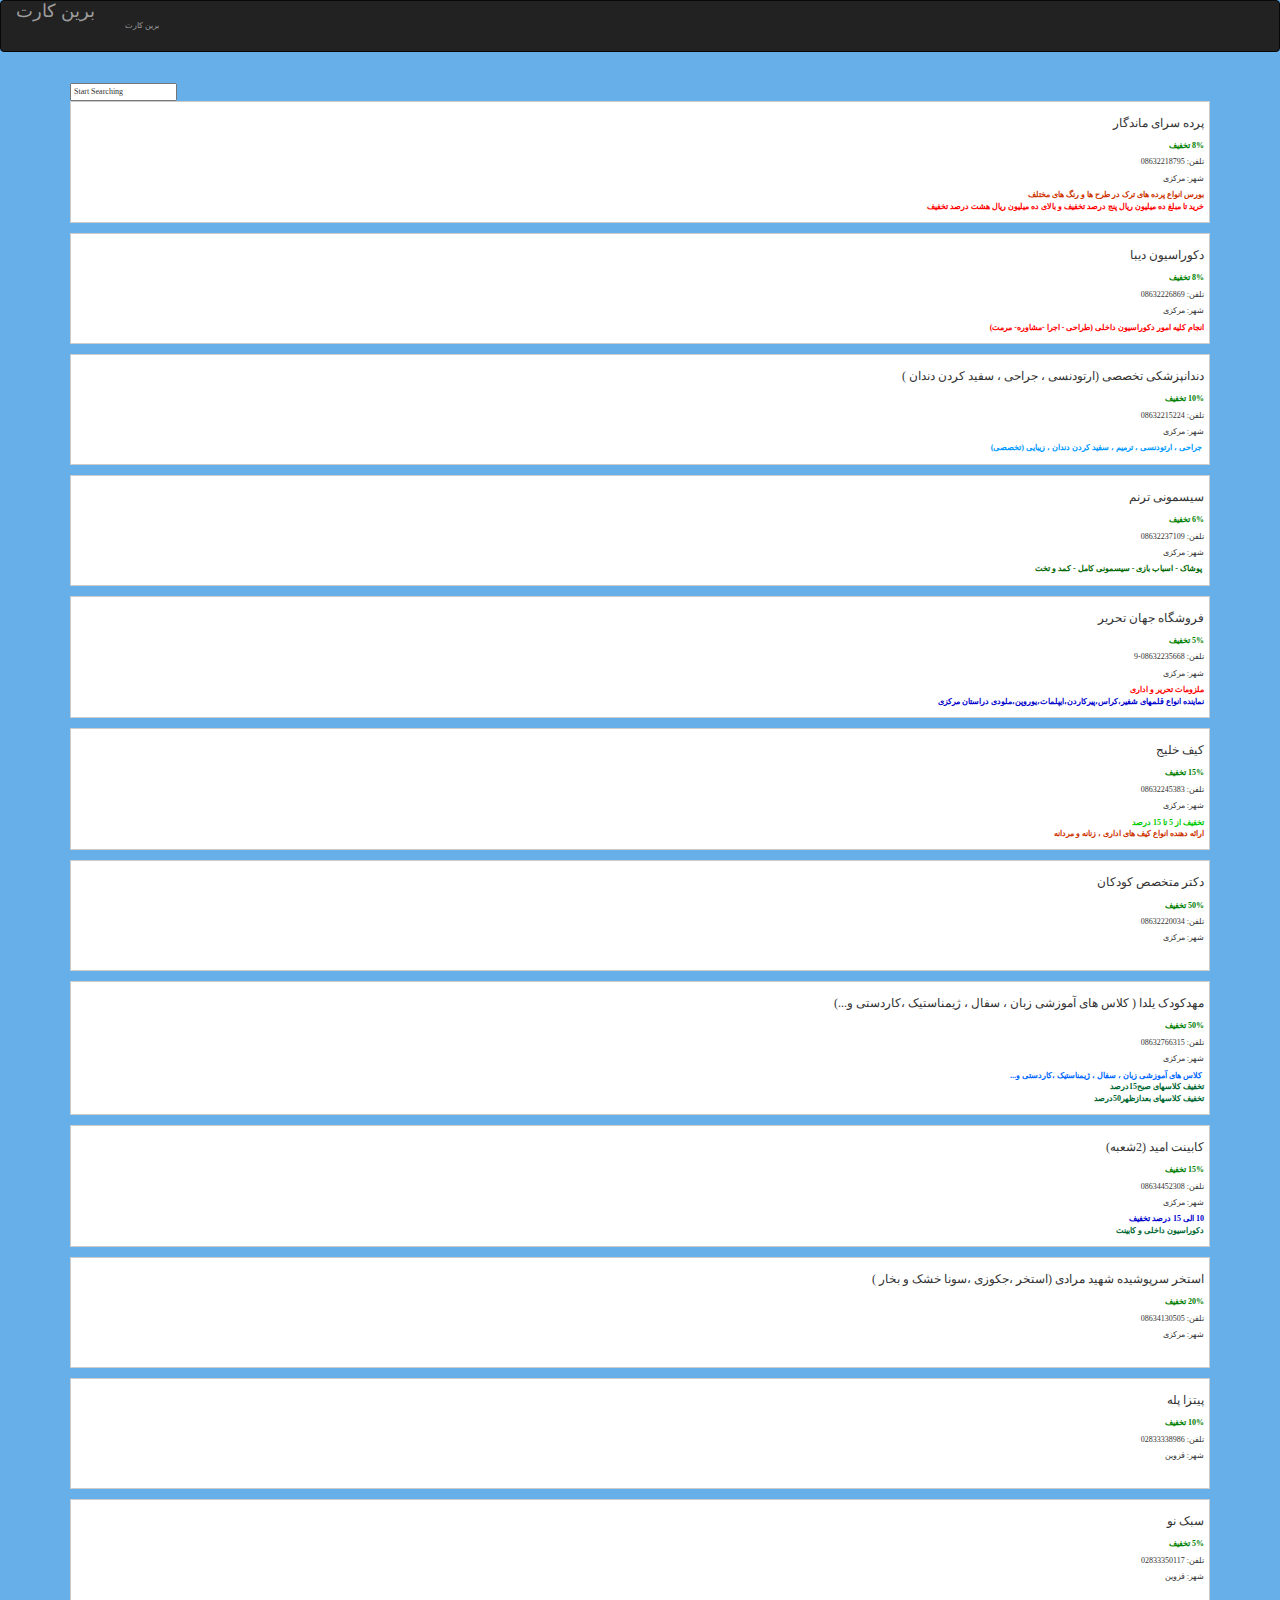
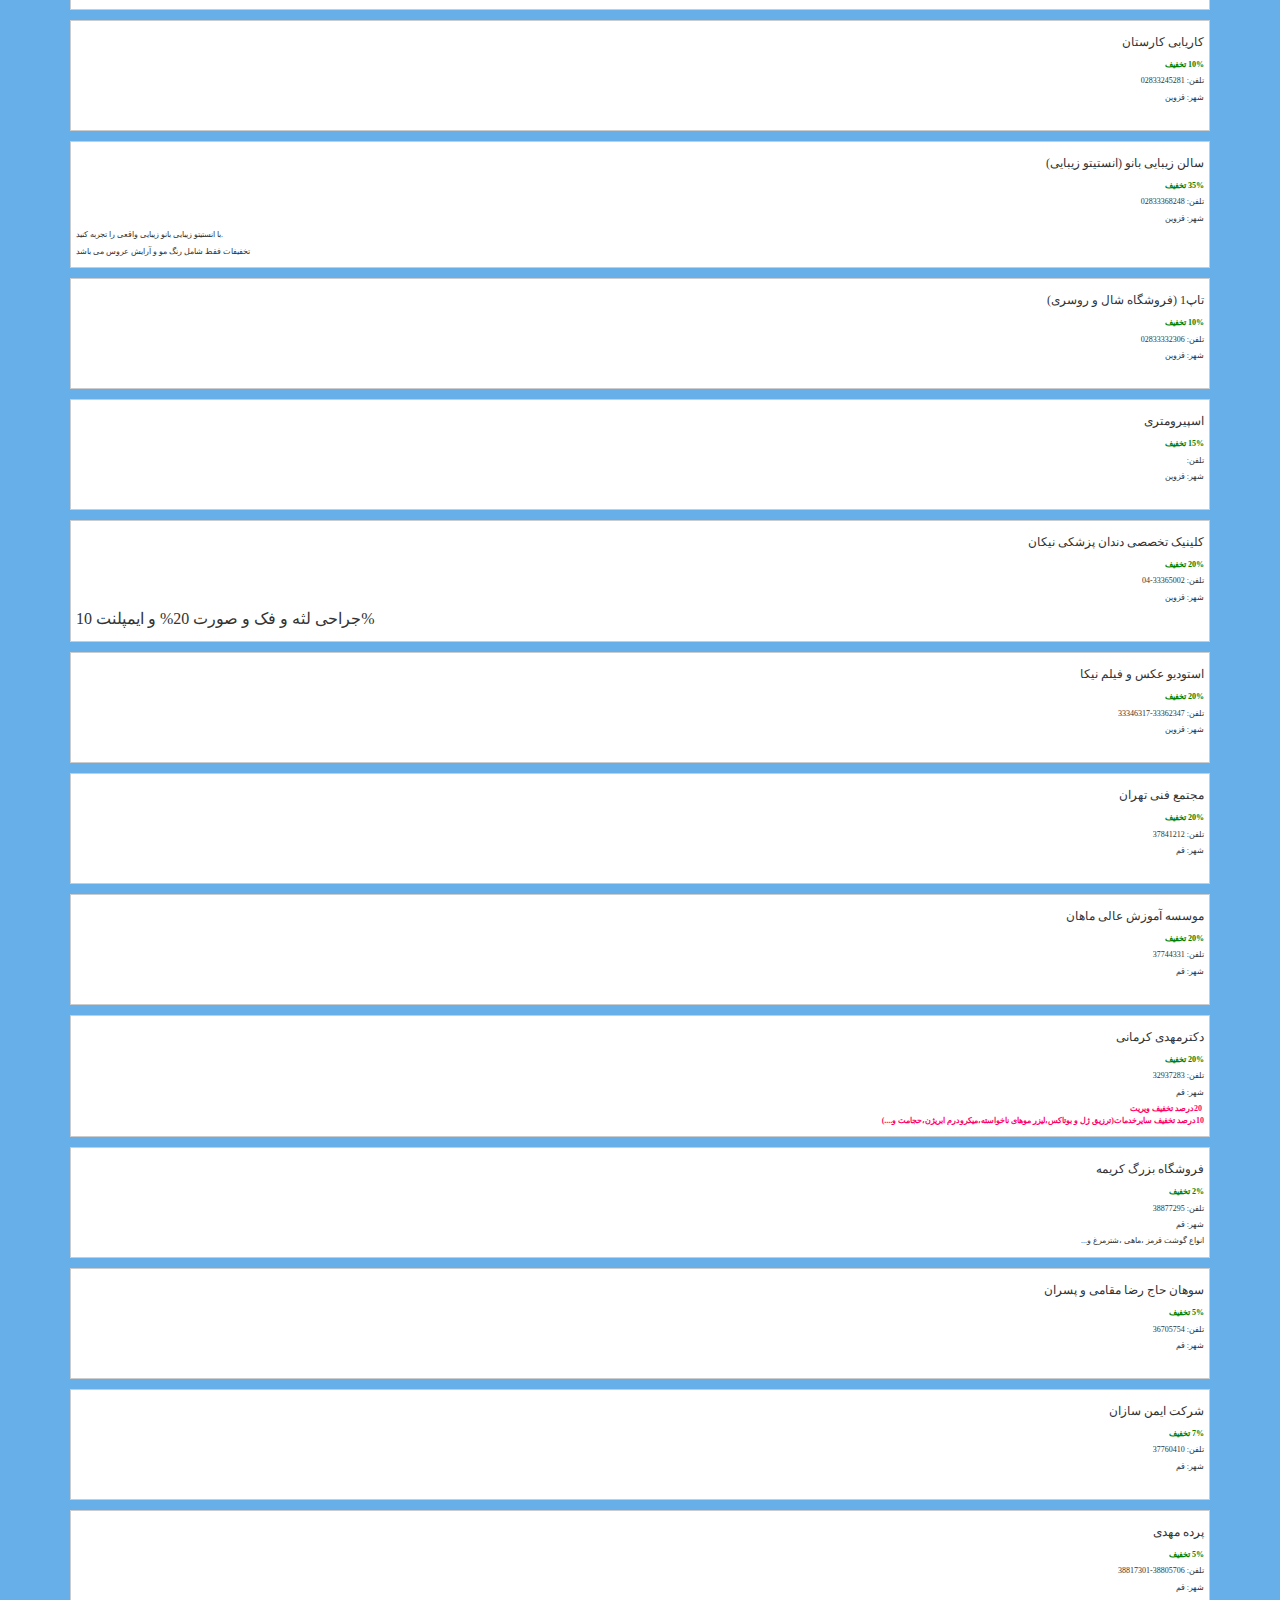
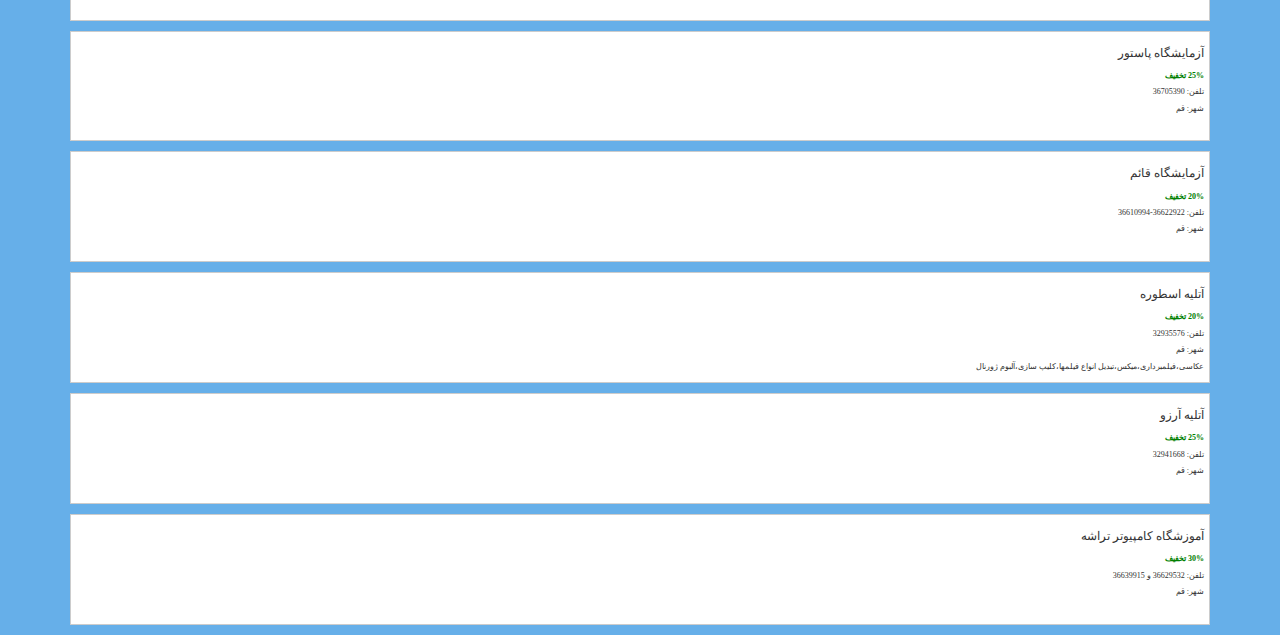
==== www/index.html @ 46384695 "start" ====
<!DOCTYPE html>
<!--
    Licensed to the Apache Software Foundation (ASF) under one
    or more contributor license agreements.  See the NOTICE file
    distributed with this work for additional information
    regarding copyright ownership.  The ASF licenses this file
    to you under the Apache License, Version 2.0 (the
    "License"); you may not use this file except in compliance
    with the License.  You may obtain a copy of the License at

    http://www.apache.org/licenses/LICENSE-2.0

    Unless required by applicable law or agreed to in writing,
    software distributed under the License is distributed on an
    "AS IS" BASIS, WITHOUT WARRANTIES OR CONDITIONS OF ANY
     KIND, either express or implied.  See the License for the
    specific language governing permissions and limitations
    under the License.
-->
<html>
    <head>
        <meta charset="utf-8" />
        <meta name="format-detection" content="telephone=no" />
        <meta name="msapplication-tap-highlight" content="no" />
        <!-- WARNING: for iOS 7, remove the width=device-width and height=device-height attributes. See https://issues.apache.org/jira/browse/CB-4323 -->
        <meta name="viewport" content="user-scalable=no, initial-scale=1, maximum-scale=1, minimum-scale=1, width=device-width, height=device-height, target-densitydpi=device-dpi" />
        
        <link rel="stylesheet" type="text/css" href="css/custom.css" />
        <link rel="stylesheet" type="text/css" href="css/bootstrap.min.css" />
        <title>برین کارت</title>
        
    </head>
    <body>
        <nav class="navbar navbar-inverse" dir="rtl">
          <div class="container-fluid">
            <!-- Brand and toggle get grouped for better mobile display -->
            <div class="navbar-header text-center">
              <button type="button" class="navbar-toggle collapsed" data-toggle="collapse" data-target="#bs-example-navbar-collapse-1">
                <span class="sr-only">Toggle navigation</span>
                <span class="icon-bar"></span>
                <span class="icon-bar"></span>
                <span class="icon-bar"></span>
              </button>
              <a class="navbar-brand text-center" href="#">برین کارت</a>
            </div>
        
            <!-- Collect the nav links, forms, and other content for toggling -->
            <div class="collapse navbar-collapse" id="bs-example-navbar-collapse-1">
              <ul class="nav navbar-nav">
                <li><a>برین کارت</a></li>
              </ul>
            </div><!-- /.navbar-collapse -->
          </div><!-- /.container-fluid -->
        </nav>
        <section>
        	<div class="container">
            	
                <br>
                	
                    	
                    
					<!--<select>
                    	<option>1</option>
                        <option>2</option>
                        <option>3</option>
                    	<option id="input"  value="qom" onClick="this.value = '';">قم</option>
                    </select>-->
                    
                    
                    

				    <input type="text" id="input" onfocus="this.value = '';" value="Start Searching"/>
                    <div class="content" data-label="مرکزی">
                            <h6 dir="rtl">پرده سرای ماندگار </h6>
                            <p dir="rtl" style="color:green; font-weight:bold">8% تخفیف</p>
                            <p dir="rtl">تلفن: 08632218795</p>
                            <p dir="rtl">شهر: مرکزی</p>
                            <p dir="rtl" class="text-justify"><strong><span style="color:#cc3300">بورس انواع پرده های ترک در طرح ها و رنگ های مختلف</span></strong><br><span style="color:#ff0000"><strong>خرید تا مبلغ ده میلیون ریال پنج درصد تخفیف و بالای ده میلیون ریال هشت درصد تخفیف</strong><br></span>  </p>
                    </div>
                
                    <div class="content" data-label="مرکزی">
                            <h6 dir="rtl">دکوراسیون دیبا </h6>
                            <p dir="rtl" style="color:green; font-weight:bold">8% تخفیف</p>
                            <p dir="rtl">تلفن: 08632226869</p>
                            <p dir="rtl">شهر: مرکزی</p>
                            <p dir="rtl" class="text-justify"><strong><span style="color:#ff0000">انجام کلیه امور دکوراسیون داخلی (طراحی - اجرا -مشاوره- مرمت)  </span></strong>  </p>
                    </div>
                
                    <div class="content" data-label="مرکزی">
                            <h6 dir="rtl">دندانپزشکی تخصصی (ارتودنسی ، جراحی ، سفید کردن دندان ) </h6>
                            <p dir="rtl" style="color:green; font-weight:bold">10% تخفیف</p>
                            <p dir="rtl">تلفن: 08632215224</p>
                            <p dir="rtl">شهر: مرکزی</p>
                            <p dir="rtl" class="text-justify"><strong><span style="color:#0099ff">&nbsp;جراحی ، ارتودنسی ، ترمیم ، سفید کردن دندان ، زیبایی (تخصصی)<br></span></strong>  </p>
                    </div>
                
                    <div class="content" data-label="مرکزی">
                            <h6 dir="rtl">سیسمونی ترنم  </h6>
                            <p dir="rtl" style="color:green; font-weight:bold">6% تخفیف</p>
                            <p dir="rtl">تلفن: 08632237109</p>
                            <p dir="rtl">شهر: مرکزی</p>
                            <p dir="rtl" class="text-justify"><strong><span style="color:#006600">&nbsp;پوشاک - اسباب بازی - سیسمونی کامل - کمد و تخت</span></strong>  </p>
                    </div>
                
                    <div class="content" data-label="مرکزی">
                            <h6 dir="rtl">فروشگاه جهان تحریر </h6>
                            <p dir="rtl" style="color:green; font-weight:bold">5% تخفیف</p>
                            <p dir="rtl">تلفن: 08632235668-9</p>
                            <p dir="rtl">شهر: مرکزی</p>
                            <p dir="rtl" class="text-justify"><strong><span style="color:#ff0000">ملزومات تحریر و اداری<br><span style="color:#0000cc">نماینده انواع قلمهای شفیر،کراس،پیرکاردن،ایپلمات،یوروپن،ملودی دراستان مرکزی<br></span>         </span></strong>  </p>
                    </div>
                
                    <div class="content" data-label="مرکزی">
                            <h6 dir="rtl">کیف خلیج </h6>
                            <p dir="rtl" style="color:green; font-weight:bold">15% تخفیف</p>
                            <p dir="rtl">تلفن: 08632245383</p>
                            <p dir="rtl">شهر: مرکزی</p>
                            <p dir="rtl" class="text-justify"><strong style="color:#00cc00">تخفیف از 5 تا 15 درصد</strong><br><strong><span style="color:#cc3300">ارائه دهنده انواع کیف های اداری ، زنانه و مردانه<br></span></strong>  </p>
                    </div>
                
                    <div class="content" data-label="مرکزی">
                            <h6 dir="rtl">دکتر متخصص کودکان </h6>
                            <p dir="rtl" style="color:green; font-weight:bold">50% تخفیف</p>
                            <p dir="rtl">تلفن: 08632220034</p>
                            <p dir="rtl">شهر: مرکزی</p>
                            <p dir="rtl" class="text-justify">&nbsp;</p>
                    </div>
                
                    <div class="content" data-label="مرکزی">
                            <h6 dir="rtl">مهدکودک یلدا ( کلاس های آموزشی زبان ، سفال ، ژیمناستیک ،کاردستی و...) </h6>
                            <p dir="rtl" style="color:green; font-weight:bold">50% تخفیف</p>
                            <p dir="rtl">تلفن: 08632766315</p>
                            <p dir="rtl">شهر: مرکزی</p>
                            <p dir="rtl" class="text-justify"><strong><span style="color:#0066ff">&nbsp;کلاس های آموزشی زبان ، سفال ، ژیمناستیک ،کاردستی و...<br></span><span style="color:#0066ff"><span style="color:#006633">تخفیف کلاسهای صبح15درصد<br></span>     <span style="color:#006633">تخفیف کلاسهای بعدازظهر50درصد<br></span></span><span style="color:#0066ff">      </span></strong>  </p>
                    </div>
                
                    <div class="content" data-label="مرکزی">
                            <h6 dir="rtl">کابینت امید (2شعبه) </h6>
                            <p dir="rtl" style="color:green; font-weight:bold">15% تخفیف</p>
                            <p dir="rtl">تلفن: 08634452308</p>
                            <p dir="rtl">شهر: مرکزی</p>
                            <p dir="rtl" class="text-justify"><strong style="color:#0000cc"> 10 الی 15 درصد تخفیف </strong><br><strong style="color:#006633">دکوراسیون داخلی و کابینت  </strong>  </p>
                    </div>
                
                    <div class="content" data-label="مرکزی">
                            <h6 dir="rtl">استخر سرپوشیده شهید مرادی (استخر ،جکوزی ،سونا خشک و بخار ) </h6>
                            <p dir="rtl" style="color:green; font-weight:bold">20% تخفیف</p>
                            <p dir="rtl">تلفن: 08634130505</p>
                            <p dir="rtl">شهر: مرکزی</p>
                            <p dir="rtl" class="text-justify">&nbsp;</p>
                    </div>
                
                    <div class="content" data-label="قزوین">
                            <h6 dir="rtl">پیتزا پله </h6>
                            <p dir="rtl" style="color:green; font-weight:bold">10% تخفیف</p>
                            <p dir="rtl">تلفن: 02833338986</p>
                            <p dir="rtl">شهر: قزوین</p>
                            <p dir="rtl" class="text-justify">&nbsp;</p>
                    </div>
                
                    <div class="content" data-label="قزوین">
                            <h6 dir="rtl">سبک نو </h6>
                            <p dir="rtl" style="color:green; font-weight:bold">5% تخفیف</p>
                            <p dir="rtl">تلفن: 02833350117</p>
                            <p dir="rtl">شهر: قزوین</p>
                            <p dir="rtl" class="text-justify"><p><br></p>  </p>
                    </div>
                
                    <div class="content" data-label="قزوین">
                            <h6 dir="rtl">کاریابی کارستان </h6>
                            <p dir="rtl" style="color:green; font-weight:bold">10% تخفیف</p>
                            <p dir="rtl">تلفن: 02833245281</p>
                            <p dir="rtl">شهر: قزوین</p>
                            <p dir="rtl" class="text-justify">&nbsp;</p>
                    </div>
                
                    <div class="content" data-label="قزوین">
                            <h6 dir="rtl">سالن زیبایی بانو (انستیتو زیبایی) </h6>
                            <p dir="rtl" style="color:green; font-weight:bold">35% تخفیف</p>
                            <p dir="rtl">تلفن: 02833368248</p>
                            <p dir="rtl">شهر: قزوین</p>
                            <p dir="rtl" class="text-justify"><p>با انستیتو زیبایی بانو زیبایی واقعی را تجربه کنید.</p><p>تخفیفات فقط شامل رنگ مو و آرایش عروس می باشد&nbsp;</p>  </p>
                    </div>
                
                    <div class="content" data-label="قزوین">
                            <h6 dir="rtl">تاپ1 (فروشگاه شال و روسری) </h6>
                            <p dir="rtl" style="color:green; font-weight:bold">10% تخفیف</p>
                            <p dir="rtl">تلفن: 02833332306</p>
                            <p dir="rtl">شهر: قزوین</p>
                            <p dir="rtl" class="text-justify">&nbsp;</p>
                    </div>
                
                    <div class="content" data-label="قزوین">
                            <h6 dir="rtl">اسپیرومتری </h6>
                            <p dir="rtl" style="color:green; font-weight:bold">15% تخفیف</p>
                            <p dir="rtl">تلفن: </p>
                            <p dir="rtl">شهر: قزوین</p>
                            <p dir="rtl" class="text-justify"><p><br></p>  </p>
                    </div>
                
                    <div class="content" data-label="قزوین">
                            <h6 dir="rtl">کلینیک تخصصی دندان پزشکی نیکان </h6>
                            <p dir="rtl" style="color:green; font-weight:bold">20% تخفیف</p>
                            <p dir="rtl">تلفن: 33365002-04</p>
                            <p dir="rtl">شهر: قزوین</p>
                            <p dir="rtl" class="text-justify"><p><span style="font-family:times new roman,serif;font-size:medium">جراحی لثه و فک و صورت 20% و ایمپلنت 10%</span></p>  </p>
                    </div>
                
                    <div class="content" data-label="قزوین">
                            <h6 dir="rtl">استودیو عکس و فیلم نیکا </h6>
                            <p dir="rtl" style="color:green; font-weight:bold">20% تخفیف</p>
                            <p dir="rtl">تلفن: 33362347-33346317</p>
                            <p dir="rtl">شهر: قزوین</p>
                            <p dir="rtl" class="text-justify">&nbsp;</p>
                    </div>
                
                    <div class="content" data-label="قم">
                            <h6 dir="rtl">مجتمع فنی تهران  </h6>
                            <p dir="rtl" style="color:green; font-weight:bold">20% تخفیف</p>
                            <p dir="rtl">تلفن: 37841212</p>
                            <p dir="rtl">شهر: قم</p>
                            <p dir="rtl" class="text-justify">&nbsp;</p>
                    </div>
                
                    <div class="content" data-label="قم">
                            <h6 dir="rtl">موسسه آموزش عالی ماهان  </h6>
                            <p dir="rtl" style="color:green; font-weight:bold">20% تخفیف</p>
                            <p dir="rtl">تلفن: 37744331</p>
                            <p dir="rtl">شهر: قم</p>
                            <p dir="rtl" class="text-justify">&nbsp;</p>
                    </div>
                
                    <div class="content" data-label="قم">
                            <h6 dir="rtl">دکترمهدی کرمانی </h6>
                            <p dir="rtl" style="color:green; font-weight:bold">20% تخفیف</p>
                            <p dir="rtl">تلفن: 32937283</p>
                            <p dir="rtl">شهر: قم</p>
                            <p dir="rtl" class="text-justify"><strong style="color:#ff0066">&nbsp;20درصد تخفیف ویریت<br>10درصد تخفیف سایرخدمات(ترزیق ژل و بوتاکس،لیزر موهای ناخواسته،میکرودرم ابریژن،حجامت و....)</strong>  </p>
                    </div>
                
                    <div class="content" data-label="قم">
                            <h6 dir="rtl">فروشگاه بزرگ کریمه  </h6>
                            <p dir="rtl" style="color:green; font-weight:bold">2% تخفیف</p>
                            <p dir="rtl">تلفن: 38877295</p>
                            <p dir="rtl">شهر: قم</p>
                            <p dir="rtl" class="text-justify">انواع گوشت قرمز ،ماهی ،شترمرغ و...  </p>
                    </div>
                
                    <div class="content" data-label="قم">
                            <h6 dir="rtl">سوهان حاج رضا مقامی و پسران </h6>
                            <p dir="rtl" style="color:green; font-weight:bold">5% تخفیف</p>
                            <p dir="rtl">تلفن: 36705754</p>
                            <p dir="rtl">شهر: قم</p>
                            <p dir="rtl" class="text-justify">&nbsp;</p>
                    </div>
                
                    <div class="content" data-label="قم">
                            <h6 dir="rtl">شرکت ایمن سازان  </h6>
                            <p dir="rtl" style="color:green; font-weight:bold">7% تخفیف</p>
                            <p dir="rtl">تلفن: 37760410</p>
                            <p dir="rtl">شهر: قم</p>
                            <p dir="rtl" class="text-justify">&nbsp;</p>
                    </div>
                
                    <div class="content" data-label="قم">
                            <h6 dir="rtl">پرده مهدی  </h6>
                            <p dir="rtl" style="color:green; font-weight:bold">5% تخفیف</p>
                            <p dir="rtl">تلفن: 38805706-38817301</p>
                            <p dir="rtl">شهر: قم</p>
                            <p dir="rtl" class="text-justify">&nbsp;</p>
                    </div>
                
                    <div class="content" data-label="قم">
                            <h6 dir="rtl">آزمایشگاه پاستور </h6>
                            <p dir="rtl" style="color:green; font-weight:bold">25% تخفیف</p>
                            <p dir="rtl">تلفن: 36705390</p>
                            <p dir="rtl">شهر: قم</p>
                            <p dir="rtl" class="text-justify">&nbsp;</p>
                    </div>
                
                    <div class="content" data-label="قم">
                            <h6 dir="rtl">آزمایشگاه قائم </h6>
                            <p dir="rtl" style="color:green; font-weight:bold">20% تخفیف</p>
                            <p dir="rtl">تلفن: 36622922-36610994</p>
                            <p dir="rtl">شهر: قم</p>
                            <p dir="rtl" class="text-justify">&nbsp;</p>
                    </div>
                
                    <div class="content" data-label="قم">
                            <h6 dir="rtl">آتلیه  اسطوره </h6>
                            <p dir="rtl" style="color:green; font-weight:bold">20% تخفیف</p>
                            <p dir="rtl">تلفن: 32935576</p>
                            <p dir="rtl">شهر: قم</p>
                            <p dir="rtl" class="text-justify">عکاسی،فیلمبرداری،میکس،تبدیل انواع فیلمها،کلیپ سازی،آلبوم ژورنال  </p>
                    </div>
                
                    <div class="content" data-label="قم">
                            <h6 dir="rtl">آتلیه آرزو </h6>
                            <p dir="rtl" style="color:green; font-weight:bold">25% تخفیف</p>
                            <p dir="rtl">تلفن: 32941668</p>
                            <p dir="rtl">شهر: قم</p>
                            <p dir="rtl" class="text-justify">&nbsp;</p>
                    </div>
                
                    <div class="content" data-label="قم">
                            <h6 dir="rtl">آموزشگاه کامپیوتر تراشه  </h6>
                            <p dir="rtl" style="color:green; font-weight:bold">30% تخفیف</p>
                            <p dir="rtl">تلفن: 36629532 و 36639915</p>
                            <p dir="rtl">شهر: قم</p>
                            <p dir="rtl" class="text-justify">&nbsp;</p>
                    </div>
			
			
       
            </div>
        </section>
        <script type="text/javascript" src="cordova.js"></script>
        <script type="text/javascript" src="js/jquery.js"></script>
        <script type="text/javascript" src="js/bootstrap.min.js"></script>
		<script type="text/javascript">
			$.noConflict();
			jQuery(document).ready(function($) {
				$('#input').on( "keyup", function() {
					// get the value from text field
					var input = $(this).val();
					// check wheather the matching element exists
						// by default every list element will be shown
						$(".content").show();
						// Non related element will be hidden after input
						$(".content").not("[data-label*="+ input +"]").hide();
					
					// For Search Variable, total number of lists and number of matched elements
					var total = $(".content").length;
					var matched = $(".content[data-label*="+ input +"]").length;
					if(input.length > 0){
						$('.input').show();
						$('.input').html('Searched for "' + input + '" (' + matched + ' Matched out of ' + total + ' )');
					} else {
						$('.input').hide();}
				});
			});
		</script>
        
        
    </body>
</html>
---- www/css/custom.css ----
body{
	background-color:#66afe9 !important;
	font-family:tahoma !important;
	font-size:8px !important;
	}
p{
	margin-bottom:5px !important;
	}
.navbar-brand{
	float:none !important;
	}
.content{
    padding: 5px;
    margin-bottom: 10px;
    border: solid 1px #ccc;
    -webkit-transition: all .5s;
    -moz-transition: all .5s;
    -ms-transition: all .5s;
    -o-transition: all .5s;
    transition: all .5s;
	background-color:#FFF;
	overflow:auto;
}
.content img{
	
	margin-top:5px;
	}
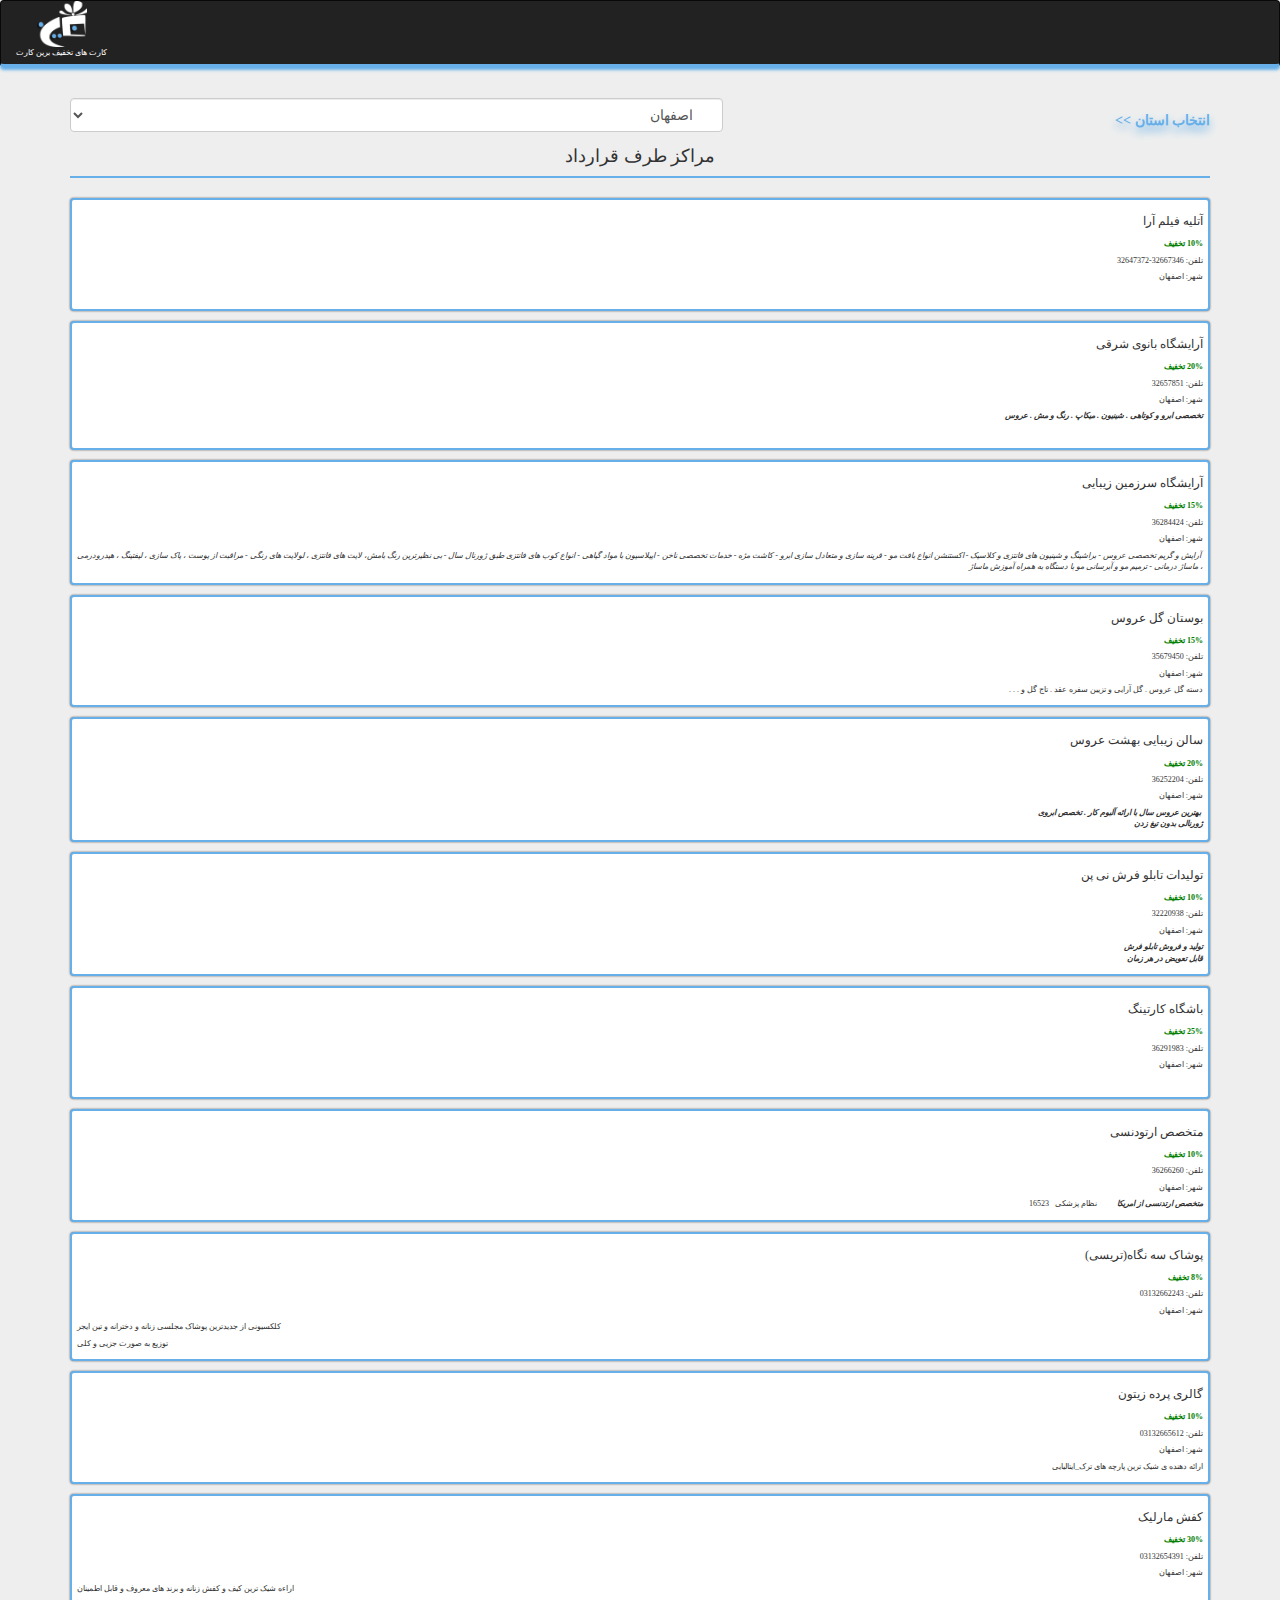
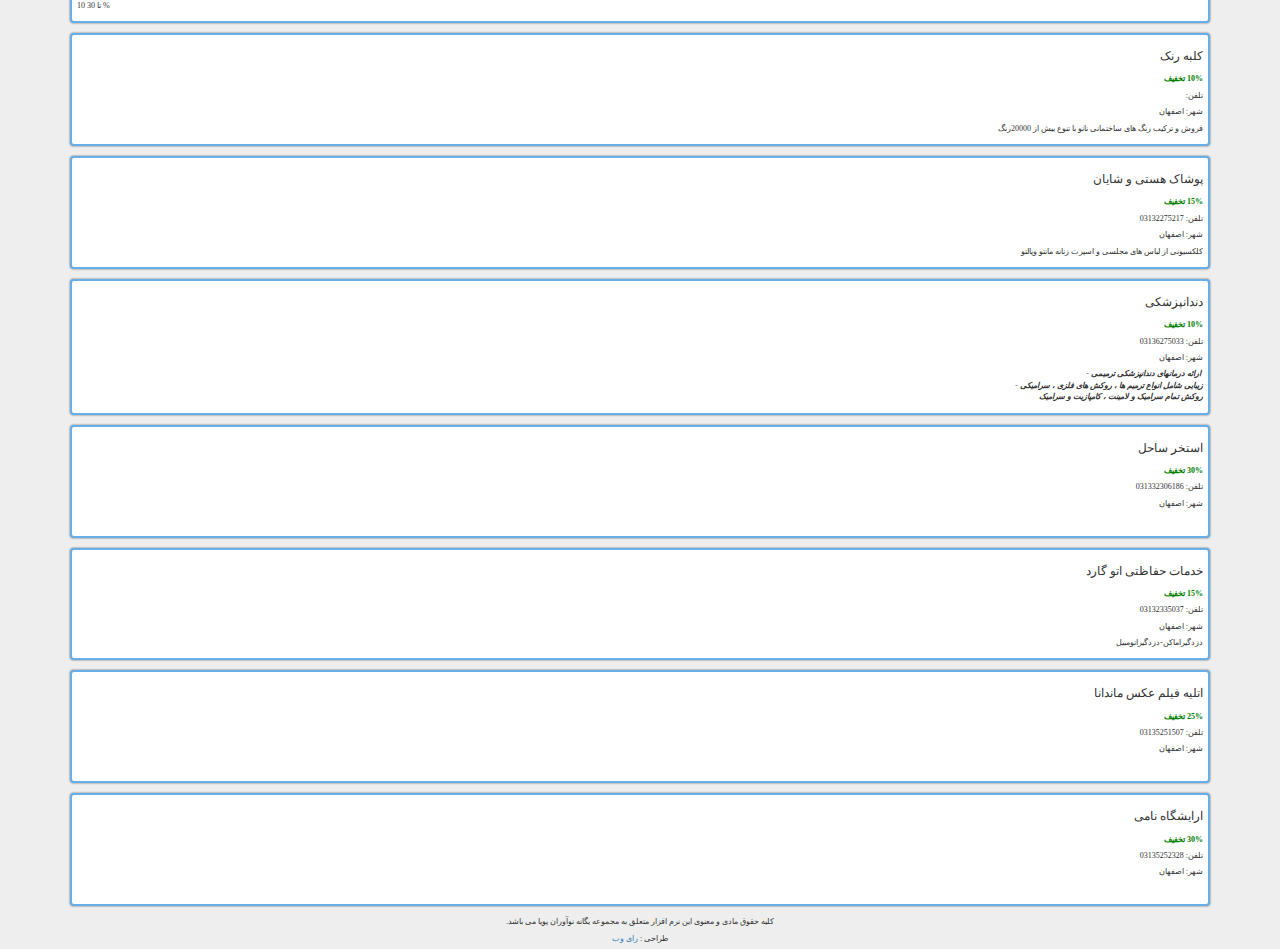
==== commit f5f9b606: "test" ====
--- a/www/index.html
+++ b/www/index.html
@@ -31,288 +31,11549 @@
         
     </head>
     <body>
-        <nav class="navbar navbar-inverse" dir="rtl">
+        <nav class="navbar navbar-inverse" dir="rtl" style="border-bottom:3px solid #66afe9;box-shadow:0 3px 3px #66afe9;-moz-box-shadow:0 3px 3px #66afe9;-webkit-box-shadow:0 3px 3px #66afe9; ">
           <div class="container-fluid">
             <!-- Brand and toggle get grouped for better mobile display -->
-            <div class="navbar-header text-center">
-              <button type="button" class="navbar-toggle collapsed" data-toggle="collapse" data-target="#bs-example-navbar-collapse-1">
+            <div class="navbar-header" style="text-align:center !important;">
+              <!--<button type="button" class="navbar-toggle collapsed" data-toggle="collapse" data-target="#bs-example-navbar-collapse-1">
                 <span class="sr-only">Toggle navigation</span>
                 <span class="icon-bar"></span>
                 <span class="icon-bar"></span>
                 <span class="icon-bar"></span>
-              </button>
-              <a class="navbar-brand text-center" href="#">برین کارت</a>
+              </button>-->
+              <img class="img-responsive" width="50" style="margin:auto !important" src="img/logo-white.png">
+              <p style="display:inline-block !important;color:#FFF;">کارت های تخفیف برین کارت</p>
             </div>
         
             <!-- Collect the nav links, forms, and other content for toggling -->
-            <div class="collapse navbar-collapse" id="bs-example-navbar-collapse-1">
+            <!--<div class="collapse navbar-collapse" id="bs-example-navbar-collapse-1">
               <ul class="nav navbar-nav">
                 <li><a>برین کارت</a></li>
               </ul>
-            </div><!-- /.navbar-collapse -->
+            </div>--><!-- /.navbar-collapse -->
           </div><!-- /.container-fluid -->
         </nav>
         <section>
         	<div class="container">
             	
                 <br>
-                	
-                    	
                     
-					<!--<select>
-                    	<option>1</option>
-                        <option>2</option>
-                        <option>3</option>
-                    	<option id="input"  value="qom" onClick="this.value = '';">قم</option>
-                    </select>-->
-                    
-                    
-                    
-
-				    <input type="text" id="input" onfocus="this.value = '';" value="Start Searching"/>
-                    <div class="content" data-label="مرکزی">
-                            <h6 dir="rtl">پرده سرای ماندگار </h6>
-                            <p dir="rtl" style="color:green; font-weight:bold">8% تخفیف</p>
-                            <p dir="rtl">تلفن: 08632218795</p>
-                            <p dir="rtl">شهر: مرکزی</p>
-                            <p dir="rtl" class="text-justify"><strong><span style="color:#cc3300">بورس انواع پرده های ترک در طرح ها و رنگ های مختلف</span></strong><br><span style="color:#ff0000"><strong>خرید تا مبلغ ده میلیون ریال پنج درصد تخفیف و بالای ده میلیون ریال هشت درصد تخفیف</strong><br></span>  </p>
-                    </div>
-                
-                    <div class="content" data-label="مرکزی">
-                            <h6 dir="rtl">دکوراسیون دیبا </h6>
-                            <p dir="rtl" style="color:green; font-weight:bold">8% تخفیف</p>
-                            <p dir="rtl">تلفن: 08632226869</p>
-                            <p dir="rtl">شهر: مرکزی</p>
-                            <p dir="rtl" class="text-justify"><strong><span style="color:#ff0000">انجام کلیه امور دکوراسیون داخلی (طراحی - اجرا -مشاوره- مرمت)  </span></strong>  </p>
-                    </div>
-                
-                    <div class="content" data-label="مرکزی">
-                            <h6 dir="rtl">دندانپزشکی تخصصی (ارتودنسی ، جراحی ، سفید کردن دندان ) </h6>
-                            <p dir="rtl" style="color:green; font-weight:bold">10% تخفیف</p>
-                            <p dir="rtl">تلفن: 08632215224</p>
-                            <p dir="rtl">شهر: مرکزی</p>
-                            <p dir="rtl" class="text-justify"><strong><span style="color:#0099ff">&nbsp;جراحی ، ارتودنسی ، ترمیم ، سفید کردن دندان ، زیبایی (تخصصی)<br></span></strong>  </p>
-                    </div>
-                
-                    <div class="content" data-label="مرکزی">
-                            <h6 dir="rtl">سیسمونی ترنم  </h6>
-                            <p dir="rtl" style="color:green; font-weight:bold">6% تخفیف</p>
-                            <p dir="rtl">تلفن: 08632237109</p>
-                            <p dir="rtl">شهر: مرکزی</p>
-                            <p dir="rtl" class="text-justify"><strong><span style="color:#006600">&nbsp;پوشاک - اسباب بازی - سیسمونی کامل - کمد و تخت</span></strong>  </p>
-                    </div>
-                
-                    <div class="content" data-label="مرکزی">
-                            <h6 dir="rtl">فروشگاه جهان تحریر </h6>
-                            <p dir="rtl" style="color:green; font-weight:bold">5% تخفیف</p>
-                            <p dir="rtl">تلفن: 08632235668-9</p>
-                            <p dir="rtl">شهر: مرکزی</p>
-                            <p dir="rtl" class="text-justify"><strong><span style="color:#ff0000">ملزومات تحریر و اداری<br><span style="color:#0000cc">نماینده انواع قلمهای شفیر،کراس،پیرکاردن،ایپلمات،یوروپن،ملودی دراستان مرکزی<br></span>         </span></strong>  </p>
-                    </div>
-                
-                    <div class="content" data-label="مرکزی">
-                            <h6 dir="rtl">کیف خلیج </h6>
-                            <p dir="rtl" style="color:green; font-weight:bold">15% تخفیف</p>
-                            <p dir="rtl">تلفن: 08632245383</p>
-                            <p dir="rtl">شهر: مرکزی</p>
-                            <p dir="rtl" class="text-justify"><strong style="color:#00cc00">تخفیف از 5 تا 15 درصد</strong><br><strong><span style="color:#cc3300">ارائه دهنده انواع کیف های اداری ، زنانه و مردانه<br></span></strong>  </p>
-                    </div>
-                
-                    <div class="content" data-label="مرکزی">
-                            <h6 dir="rtl">دکتر متخصص کودکان </h6>
-                            <p dir="rtl" style="color:green; font-weight:bold">50% تخفیف</p>
-                            <p dir="rtl">تلفن: 08632220034</p>
-                            <p dir="rtl">شهر: مرکزی</p>
-                            <p dir="rtl" class="text-justify">&nbsp;</p>
-                    </div>
-                
-                    <div class="content" data-label="مرکزی">
-                            <h6 dir="rtl">مهدکودک یلدا ( کلاس های آموزشی زبان ، سفال ، ژیمناستیک ،کاردستی و...) </h6>
-                            <p dir="rtl" style="color:green; font-weight:bold">50% تخفیف</p>
-                            <p dir="rtl">تلفن: 08632766315</p>
-                            <p dir="rtl">شهر: مرکزی</p>
-                            <p dir="rtl" class="text-justify"><strong><span style="color:#0066ff">&nbsp;کلاس های آموزشی زبان ، سفال ، ژیمناستیک ،کاردستی و...<br></span><span style="color:#0066ff"><span style="color:#006633">تخفیف کلاسهای صبح15درصد<br></span>     <span style="color:#006633">تخفیف کلاسهای بعدازظهر50درصد<br></span></span><span style="color:#0066ff">      </span></strong>  </p>
-                    </div>
-                
-                    <div class="content" data-label="مرکزی">
-                            <h6 dir="rtl">کابینت امید (2شعبه) </h6>
-                            <p dir="rtl" style="color:green; font-weight:bold">15% تخفیف</p>
-                            <p dir="rtl">تلفن: 08634452308</p>
-                            <p dir="rtl">شهر: مرکزی</p>
-                            <p dir="rtl" class="text-justify"><strong style="color:#0000cc"> 10 الی 15 درصد تخفیف </strong><br><strong style="color:#006633">دکوراسیون داخلی و کابینت  </strong>  </p>
-                    </div>
-                
-                    <div class="content" data-label="مرکزی">
-                            <h6 dir="rtl">استخر سرپوشیده شهید مرادی (استخر ،جکوزی ،سونا خشک و بخار ) </h6>
-                            <p dir="rtl" style="color:green; font-weight:bold">20% تخفیف</p>
-                            <p dir="rtl">تلفن: 08634130505</p>
-                            <p dir="rtl">شهر: مرکزی</p>
-                            <p dir="rtl" class="text-justify">&nbsp;</p>
-                    </div>
-                
-                    <div class="content" data-label="قزوین">
-                            <h6 dir="rtl">پیتزا پله </h6>
-                            <p dir="rtl" style="color:green; font-weight:bold">10% تخفیف</p>
-                            <p dir="rtl">تلفن: 02833338986</p>
-                            <p dir="rtl">شهر: قزوین</p>
-                            <p dir="rtl" class="text-justify">&nbsp;</p>
-                    </div>
-                
-                    <div class="content" data-label="قزوین">
-                            <h6 dir="rtl">سبک نو </h6>
-                            <p dir="rtl" style="color:green; font-weight:bold">5% تخفیف</p>
-                            <p dir="rtl">تلفن: 02833350117</p>
-                            <p dir="rtl">شهر: قزوین</p>
-                            <p dir="rtl" class="text-justify"><p><br></p>  </p>
-                    </div>
-                
-                    <div class="content" data-label="قزوین">
-                            <h6 dir="rtl">کاریابی کارستان </h6>
-                            <p dir="rtl" style="color:green; font-weight:bold">10% تخفیف</p>
-                            <p dir="rtl">تلفن: 02833245281</p>
-                            <p dir="rtl">شهر: قزوین</p>
-                            <p dir="rtl" class="text-justify">&nbsp;</p>
-                    </div>
-                
-                    <div class="content" data-label="قزوین">
-                            <h6 dir="rtl">سالن زیبایی بانو (انستیتو زیبایی) </h6>
-                            <p dir="rtl" style="color:green; font-weight:bold">35% تخفیف</p>
-                            <p dir="rtl">تلفن: 02833368248</p>
-                            <p dir="rtl">شهر: قزوین</p>
-                            <p dir="rtl" class="text-justify"><p>با انستیتو زیبایی بانو زیبایی واقعی را تجربه کنید.</p><p>تخفیفات فقط شامل رنگ مو و آرایش عروس می باشد&nbsp;</p>  </p>
-                    </div>
-                
-                    <div class="content" data-label="قزوین">
-                            <h6 dir="rtl">تاپ1 (فروشگاه شال و روسری) </h6>
-                            <p dir="rtl" style="color:green; font-weight:bold">10% تخفیف</p>
-                            <p dir="rtl">تلفن: 02833332306</p>
-                            <p dir="rtl">شهر: قزوین</p>
-                            <p dir="rtl" class="text-justify">&nbsp;</p>
-                    </div>
-                
-                    <div class="content" data-label="قزوین">
-                            <h6 dir="rtl">اسپیرومتری </h6>
-                            <p dir="rtl" style="color:green; font-weight:bold">15% تخفیف</p>
-                            <p dir="rtl">تلفن: </p>
-                            <p dir="rtl">شهر: قزوین</p>
-                            <p dir="rtl" class="text-justify"><p><br></p>  </p>
-                    </div>
-                
-                    <div class="content" data-label="قزوین">
-                            <h6 dir="rtl">کلینیک تخصصی دندان پزشکی نیکان </h6>
-                            <p dir="rtl" style="color:green; font-weight:bold">20% تخفیف</p>
-                            <p dir="rtl">تلفن: 33365002-04</p>
-                            <p dir="rtl">شهر: قزوین</p>
-                            <p dir="rtl" class="text-justify"><p><span style="font-family:times new roman,serif;font-size:medium">جراحی لثه و فک و صورت 20% و ایمپلنت 10%</span></p>  </p>
-                    </div>
-                
-                    <div class="content" data-label="قزوین">
-                            <h6 dir="rtl">استودیو عکس و فیلم نیکا </h6>
-                            <p dir="rtl" style="color:green; font-weight:bold">20% تخفیف</p>
-                            <p dir="rtl">تلفن: 33362347-33346317</p>
-                            <p dir="rtl">شهر: قزوین</p>
-                            <p dir="rtl" class="text-justify">&nbsp;</p>
-                    </div>
-                
-                    <div class="content" data-label="قم">
-                            <h6 dir="rtl">مجتمع فنی تهران  </h6>
-                            <p dir="rtl" style="color:green; font-weight:bold">20% تخفیف</p>
-                            <p dir="rtl">تلفن: 37841212</p>
-                            <p dir="rtl">شهر: قم</p>
-                            <p dir="rtl" class="text-justify">&nbsp;</p>
-                    </div>
-                
-                    <div class="content" data-label="قم">
-                            <h6 dir="rtl">موسسه آموزش عالی ماهان  </h6>
-                            <p dir="rtl" style="color:green; font-weight:bold">20% تخفیف</p>
-                            <p dir="rtl">تلفن: 37744331</p>
-                            <p dir="rtl">شهر: قم</p>
-                            <p dir="rtl" class="text-justify">&nbsp;</p>
-                    </div>
-                
-                    <div class="content" data-label="قم">
-                            <h6 dir="rtl">دکترمهدی کرمانی </h6>
-                            <p dir="rtl" style="color:green; font-weight:bold">20% تخفیف</p>
-                            <p dir="rtl">تلفن: 32937283</p>
-                            <p dir="rtl">شهر: قم</p>
-                            <p dir="rtl" class="text-justify"><strong style="color:#ff0066">&nbsp;20درصد تخفیف ویریت<br>10درصد تخفیف سایرخدمات(ترزیق ژل و بوتاکس،لیزر موهای ناخواسته،میکرودرم ابریژن،حجامت و....)</strong>  </p>
-                    </div>
-                
-                    <div class="content" data-label="قم">
-                            <h6 dir="rtl">فروشگاه بزرگ کریمه  </h6>
-                            <p dir="rtl" style="color:green; font-weight:bold">2% تخفیف</p>
-                            <p dir="rtl">تلفن: 38877295</p>
-                            <p dir="rtl">شهر: قم</p>
-                            <p dir="rtl" class="text-justify">انواع گوشت قرمز ،ماهی ،شترمرغ و...  </p>
-                    </div>
-                
-                    <div class="content" data-label="قم">
-                            <h6 dir="rtl">سوهان حاج رضا مقامی و پسران </h6>
-                            <p dir="rtl" style="color:green; font-weight:bold">5% تخفیف</p>
-                            <p dir="rtl">تلفن: 36705754</p>
-                            <p dir="rtl">شهر: قم</p>
-                            <p dir="rtl" class="text-justify">&nbsp;</p>
-                    </div>
-                
-                    <div class="content" data-label="قم">
-                            <h6 dir="rtl">شرکت ایمن سازان  </h6>
-                            <p dir="rtl" style="color:green; font-weight:bold">7% تخفیف</p>
-                            <p dir="rtl">تلفن: 37760410</p>
-                            <p dir="rtl">شهر: قم</p>
-                            <p dir="rtl" class="text-justify">&nbsp;</p>
-                    </div>
-                
-                    <div class="content" data-label="قم">
-                            <h6 dir="rtl">پرده مهدی  </h6>
-                            <p dir="rtl" style="color:green; font-weight:bold">5% تخفیف</p>
-                            <p dir="rtl">تلفن: 38805706-38817301</p>
-                            <p dir="rtl">شهر: قم</p>
-                            <p dir="rtl" class="text-justify">&nbsp;</p>
-                    </div>
-                
-                    <div class="content" data-label="قم">
-                            <h6 dir="rtl">آزمایشگاه پاستور </h6>
-                            <p dir="rtl" style="color:green; font-weight:bold">25% تخفیف</p>
-                            <p dir="rtl">تلفن: 36705390</p>
-                            <p dir="rtl">شهر: قم</p>
-                            <p dir="rtl" class="text-justify">&nbsp;</p>
-                    </div>
-                
-                    <div class="content" data-label="قم">
-                            <h6 dir="rtl">آزمایشگاه قائم </h6>
-                            <p dir="rtl" style="color:green; font-weight:bold">20% تخفیف</p>
-                            <p dir="rtl">تلفن: 36622922-36610994</p>
-                            <p dir="rtl">شهر: قم</p>
-                            <p dir="rtl" class="text-justify">&nbsp;</p>
-                    </div>
-                
-                    <div class="content" data-label="قم">
-                            <h6 dir="rtl">آتلیه  اسطوره </h6>
-                            <p dir="rtl" style="color:green; font-weight:bold">20% تخفیف</p>
-                            <p dir="rtl">تلفن: 32935576</p>
-                            <p dir="rtl">شهر: قم</p>
-                            <p dir="rtl" class="text-justify">عکاسی،فیلمبرداری،میکس،تبدیل انواع فیلمها،کلیپ سازی،آلبوم ژورنال  </p>
-                    </div>
-                
-                    <div class="content" data-label="قم">
-                            <h6 dir="rtl">آتلیه آرزو </h6>
-                            <p dir="rtl" style="color:green; font-weight:bold">25% تخفیف</p>
-                            <p dir="rtl">تلفن: 32941668</p>
-                            <p dir="rtl">شهر: قم</p>
-                            <p dir="rtl" class="text-justify">&nbsp;</p>
-                    </div>
-                
-                    <div class="content" data-label="قم">
-                            <h6 dir="rtl">آموزشگاه کامپیوتر تراشه  </h6>
-                            <p dir="rtl" style="color:green; font-weight:bold">30% تخفیف</p>
-                            <p dir="rtl">تلفن: 36629532 و 36639915</p>
-                            <p dir="rtl">شهر: قم</p>
-                            <p dir="rtl" class="text-justify">&nbsp;</p>
-                    </div>
+                    <form method="post" role="form" class="form-horizontal">
+                        <div class="form-group">
+                            <label class="col-xs-5 control-label pull-right" for="first_name"><span class="city" style="font-size:14px;color:#66afe9"">&lt&lt انتخاب استان</span></label>
+                            <div class="col-xs-7 pull-right">
+                                <select id="input" dir="rtl" class="form-control" style="padding-right:25px;">
+                                    <option>اصفهان</option>
+                                    <option>بوشهر</option>
+                                    <option>تهران</option>
+                                    <option>خراسان رضوی</option>
+                                    <option>سمنان</option>
+                                    <option>قزوین</option>
+                                    <option>قم</option>
+                                    <option>کردستان</option>
+                                    <option>گیلان</option>
+                                    <option>مرکزی</option>
+                                    <option>همدان</option>
+                                    <option>یزد</option>
+                                </select>
+                            </div>
+                        </div>
+                    </form>
+                    <h4 class="text-center" style="margin-bottom:-12px;">مراکز طرف قرارداد</h4>
+                    <hr  style="border-bottom:2px solid #66afe9;">
+
+
+<div class="content" data-label="تهران">
+        <h6 dir="rtl">آموزشگاه  زبان عطار نیشابوری </h6>
+        <p dir="rtl" style="color:green; font-weight:bold">10% تخفیف</p>
+        <p dir="rtl">تلفن: 44215268 - 44215269</p>
+        <p dir="rtl">شهر: تهران</p>
+        <p dir="rtl" class="text-justify">آموزشگاه عطار روزهای جمعه تعطیل میباشد.  </p>
+</div>
+
+<div class="content" data-label="تهران">
+        <h6 dir="rtl">مجتمع فنی تهران - شعبه نیاوران </h6>
+        <p dir="rtl" style="color:green; font-weight:bold">15% تخفیف</p>
+        <p dir="rtl">تلفن: 26121107 - 22298565</p>
+        <p dir="rtl">شهر: تهران</p>
+        <p dir="rtl" class="text-justify">آموزش زبان,کامپیوتر,حسابداری و حسابرسی  </p>
+</div>
+
+<div class="content" data-label="تهران">
+        <h6 dir="rtl">رستوران و فست فود شب های کره </h6>
+        <p dir="rtl" style="color:green; font-weight:bold">10% تخفیف</p>
+        <p dir="rtl">تلفن: 22146810</p>
+        <p dir="rtl">شهر: تهران</p>
+        <p dir="rtl" class="text-justify">&nbsp;</p>
+</div>
+
+<div class="content" data-label="تهران">
+        <h6 dir="rtl">رستوران روکو پینو ( ایتالیایی ) </h6>
+        <p dir="rtl" style="color:green; font-weight:bold">10% تخفیف</p>
+        <p dir="rtl">تلفن: 76271005 الی 7</p>
+        <p dir="rtl">شهر: تهران</p>
+        <p dir="rtl" class="text-justify">رستوران غذاهای خارجی  </p>
+</div>
+
+<div class="content" data-label="تهران">
+        <h6 dir="rtl">خدمات مجالس تشریفات طلایی غرب </h6>
+        <p dir="rtl" style="color:green; font-weight:bold">10% تخفیف</p>
+        <p dir="rtl">تلفن: 22112154</p>
+        <p dir="rtl">شهر: تهران</p>
+        <p dir="rtl" class="text-justify">فروش ظروف هتلی جهت تالارها,رستوران و تشریفات,ارائه انواع صندلی و مبل .... و کلیه ظروف مربوط به تالار به صورت نو ودست دوم<br>تجهیزات آشپزخانه صنعتی  </p>
+</div>
+
+<div class="content" data-label="تهران">
+        <h6 dir="rtl">کانون تبلیغاتی دلگاه هنر </h6>
+        <p dir="rtl" style="color:green; font-weight:bold">20% تخفیف</p>
+        <p dir="rtl">تلفن: 88585041</p>
+        <p dir="rtl">شهر: تهران</p>
+        <p dir="rtl" class="text-justify">&nbsp;</p>
+</div>
+
+<div class="content" data-label="تهران">
+        <h6 dir="rtl">آموزشگاه مراقبت و زیبایی کیمیای هنر </h6>
+        <p dir="rtl" style="color:green; font-weight:bold">10% تخفیف</p>
+        <p dir="rtl">تلفن: 44803728</p>
+        <p dir="rtl">شهر: تهران</p>
+        <p dir="rtl" class="text-justify">جهت دوره های حرفه ای بدون مدرک فنی حرفه ای با سی درصد تخفیف ( %30 ) <br>جهت دوره های حرفه ای با مدرک رسمی فنی حرفه ای با ده درصد تخفیف ( %10 )  </p>
+</div>
+
+<div class="content" data-label="تهران">
+        <h6 dir="rtl">سالن زیبایی و آرایشی آرته </h6>
+        <p dir="rtl" style="color:green; font-weight:bold">20% تخفیف</p>
+        <p dir="rtl">تلفن: 44272413</p>
+        <p dir="rtl">شهر: تهران</p>
+        <p dir="rtl" class="text-justify">&nbsp;</p>
+</div>
+
+<div class="content" data-label="تهران">
+        <h6 dir="rtl">سالن زیبایی رخساره </h6>
+        <p dir="rtl" style="color:green; font-weight:bold">10% تخفیف</p>
+        <p dir="rtl">تلفن: 22131284 الی 85</p>
+        <p dir="rtl">شهر: تهران</p>
+        <p dir="rtl" class="text-justify">فعالیتهای آرایشی مژه و ناخن<div>انجام تتو و آرایش دائم (با 80٪ تخفیف)</div>  </p>
+</div>
+
+<div class="content" data-label="تهران">
+        <h6 dir="rtl">سالن آرایشی و زیبایی روشه </h6>
+        <p dir="rtl" style="color:green; font-weight:bold">20% تخفیف</p>
+        <p dir="rtl">تلفن: 44096422</p>
+        <p dir="rtl">شهر: تهران</p>
+        <p dir="rtl" class="text-justify">کلیه فعالیتهای آرایشی<br>جمعه و ایام تعطیل با هماهنگی  </p>
+</div>
+
+<div class="content" data-label="تهران">
+        <h6 dir="rtl">آموزشگاه زبان پرن </h6>
+        <p dir="rtl" style="color:green; font-weight:bold">15% تخفیف</p>
+        <p dir="rtl">تلفن: 22449723</p>
+        <p dir="rtl">شهر: تهران</p>
+        <p dir="rtl" class="text-justify">آموزش زبان  </p>
+</div>
+
+<div class="content" data-label="تهران">
+        <h6 dir="rtl">مهد کودک گهواره شادی </h6>
+        <p dir="rtl" style="color:green; font-weight:bold">30% تخفیف</p>
+        <p dir="rtl">تلفن: 88830298</p>
+        <p dir="rtl">شهر: تهران</p>
+        <p dir="rtl" class="text-justify">مهد کودک و پیش دبستانی  </p>
+</div>
+
+<div class="content" data-label="تهران">
+        <h6 dir="rtl">پیش دبستانی و مهد سبحان </h6>
+        <p dir="rtl" style="color:green; font-weight:bold">10% تخفیف</p>
+        <p dir="rtl">تلفن: 44453112 - 44407449</p>
+        <p dir="rtl">شهر: تهران</p>
+        <p dir="rtl" class="text-justify">کلیه فعالیت های آموزشی  </p>
+</div>
+
+<div class="content" data-label="تهران">
+        <h6 dir="rtl">سالن زیبایی عسل خباز </h6>
+        <p dir="rtl" style="color:green; font-weight:bold">10% تخفیف</p>
+        <p dir="rtl">تلفن: 22088005</p>
+        <p dir="rtl">شهر: تهران</p>
+        <p dir="rtl" class="text-justify">رنگ و مش,شینیون,آرایش عروس و میکاپ همراه  </p>
+</div>
+
+<div class="content" data-label="تهران">
+        <h6 dir="rtl">رستوران ایتالیایی ریزوتو </h6>
+        <p dir="rtl" style="color:green; font-weight:bold">10% تخفیف</p>
+        <p dir="rtl">تلفن: 22060506</p>
+        <p dir="rtl">شهر: تهران</p>
+        <p dir="rtl" class="text-justify">رستوران غذای خارجی  </p>
+</div>
+
+<div class="content" data-label="تهران">
+        <h6 dir="rtl">مهد کودک لبخند کودک </h6>
+        <p dir="rtl" style="color:green; font-weight:bold">30% تخفیف</p>
+        <p dir="rtl">تلفن: 22448701</p>
+        <p dir="rtl">شهر: تهران</p>
+        <p dir="rtl" class="text-justify">پیش دبستان مختلط,مهد کودک,آمادگی  </p>
+</div>
+
+<div class="content" data-label="تهران">
+        <h6 dir="rtl">کارگاه تخصصی هنر کودک آبان </h6>
+        <p dir="rtl" style="color:green; font-weight:bold">20% تخفیف</p>
+        <p dir="rtl">تلفن: 88796773</p>
+        <p dir="rtl">شهر: تهران</p>
+        <p dir="rtl" class="text-justify">&nbsp;</p>
+</div>
+
+<div class="content" data-label="تهران">
+        <h6 dir="rtl">سالن زیبایی بهتا </h6>
+        <p dir="rtl" style="color:green; font-weight:bold">15% تخفیف</p>
+        <p dir="rtl">تلفن: 224955581 - 22457982</p>
+        <p dir="rtl">شهر: تهران</p>
+        <p dir="rtl" class="text-justify">کلیه فعالیتهای آرایشی و زیبایی  </p>
+</div>
+
+<div class="content" data-label="تهران">
+        <h6 dir="rtl">آموزشگاه زبان انگلیسی اقاقیا </h6>
+        <p dir="rtl" style="color:green; font-weight:bold">30% تخفیف</p>
+        <p dir="rtl">تلفن: 22118237 - 22068215</p>
+        <p dir="rtl">شهر: تهران</p>
+        <p dir="rtl" class="text-justify">برگزار کننده کلاسهای انگلیسی - فرانسه - آلمانی و ...<br>ارائه خدمات از روز شنبه تا پهارشنبه بعد از ساعت 17 و پنج شنبه بعد از ساعت 13 و در روزهای جمعه<br>شامل تخفیف نمیباشد!  </p>
+</div>
+
+<div class="content" data-label="تهران">
+        <h6 dir="rtl">آموزشگاه موسیقی نوای آفاق </h6>
+        <p dir="rtl" style="color:green; font-weight:bold">15% تخفیف</p>
+        <p dir="rtl">تلفن: 8808429</p>
+        <p dir="rtl">شهر: تهران</p>
+        <p dir="rtl" class="text-justify">&nbsp;</p>
+</div>
+
+<div class="content" data-label="تهران">
+        <h6 dir="rtl">مهد کودک ستاره ساحل </h6>
+        <p dir="rtl" style="color:green; font-weight:bold">15% تخفیف</p>
+        <p dir="rtl">تلفن: 44217670</p>
+        <p dir="rtl">شهر: تهران</p>
+        <p dir="rtl" class="text-justify">مهد کودک و آمادگی  </p>
+</div>
+
+<div class="content" data-label="تهران">
+        <h6 dir="rtl">باشگاه تیراندازی آریانا </h6>
+        <p dir="rtl" style="color:green; font-weight:bold">30% تخفیف</p>
+        <p dir="rtl">تلفن: 26119560 الی 61</p>
+        <p dir="rtl">شهر: تهران</p>
+        <p dir="rtl" class="text-justify">مجموعه فرهنگی ورزشی تفریحی,باشگاه ورزشی,مراکز تفریحی<br>آموزش تیر اندازی مسابقاتی  </p>
+</div>
+
+<div class="content" data-label="تهران">
+        <h6 dir="rtl">دنیای کتلت آناهیتا </h6>
+        <p dir="rtl" style="color:green; font-weight:bold">20% تخفیف</p>
+        <p dir="rtl">تلفن: 44853409</p>
+        <p dir="rtl">شهر: تهران</p>
+        <p dir="rtl" class="text-justify">استفاده از کلیه خدمات رستوران در هر دو شعبه مرزداران و پونک  </p>
+</div>
+
+<div class="content" data-label="تهران">
+        <h6 dir="rtl">رستوران و پیتزا نیک شان </h6>
+        <p dir="rtl" style="color:green; font-weight:bold">10% تخفیف</p>
+        <p dir="rtl">تلفن: 44474461 - 44474468</p>
+        <p dir="rtl">شهر: تهران</p>
+        <p dir="rtl" class="text-justify">استفاده از کلیه خدمات رستوران بابت غذاهای اصلی  </p>
+</div>
+
+<div class="content" data-label="تهران">
+        <h6 dir="rtl">رستوران قاراشی همایون </h6>
+        <p dir="rtl" style="color:green; font-weight:bold">10% تخفیف</p>
+        <p dir="rtl">تلفن: 22292058</p>
+        <p dir="rtl">شهر: تهران</p>
+        <p dir="rtl" class="text-justify">کلیه غذاهای ایرانی و فرنگی  </p>
+</div>
+
+<div class="content" data-label="تهران">
+        <h6 dir="rtl">دفتر مشاوره ی تامین </h6>
+        <p dir="rtl" style="color:green; font-weight:bold">25% تخفیف</p>
+        <p dir="rtl">تلفن: 22721989</p>
+        <p dir="rtl">شهر: تهران</p>
+        <p dir="rtl" class="text-justify">میزان تخفیف با هماهنگی با مدیریت بین 1 الی 25 درصد می باشد!<br>اخذ 12 درصصد حق بیمه سهم کارفرمایان<br>برقراری مستمری بیمه شدگان فوت شده<br>تهیه لیست و دیسکت حق بیمه و ارئه آن به سازمان<br>جمع آوری سابقه بیمه شدگان<br>بررسی بدهی های ارسالی از طرف سازمان<br>شرکت در جلسات هیئت های تشخیص مطالبات<br>بررسی و حسابرسی های انجام شده از طرف سازمان تامین اجتماعی<br>بیمه نمودن افراد  </p>
+</div>
+
+<div class="content" data-label="تهران">
+        <h6 dir="rtl">دکوراسیون ساختمانی تزئینات آستارا </h6>
+        <p dir="rtl" style="color:green; font-weight:bold">3% تخفیف</p>
+        <p dir="rtl">تلفن: 22700022 - 22723953</p>
+        <p dir="rtl">شهر: تهران</p>
+        <p dir="rtl" class="text-justify">در روزهای جمعه و تعطیل خدمات ارائه نمیدهد و شامل تخفیف نیست !  </p>
+</div>
+
+<div class="content" data-label="تهران">
+        <h6 dir="rtl">فروشگاه لوازم ورزشی ورزش و مردم </h6>
+        <p dir="rtl" style="color:green; font-weight:bold">10% تخفیف</p>
+        <p dir="rtl">تلفن: 22711729</p>
+        <p dir="rtl">شهر: تهران</p>
+        <p dir="rtl" class="text-justify">فروش کلیه لوازم ورزشی  </p>
+</div>
+
+<div class="content" data-label="تهران">
+        <h6 dir="rtl">مطب پزشکی متخصص زنان و زایمان </h6>
+        <p dir="rtl" style="color:green; font-weight:bold">10% تخفیف</p>
+        <p dir="rtl">تلفن: 22886880</p>
+        <p dir="rtl">شهر: تهران</p>
+        <p dir="rtl" class="text-justify">شماره نظام پزشکی : 58410<br>شنبه ها و دوشنبه ها از ساعت 17 الی 19<br>چهارشنبه ها از ساعت 10 الی 13 با هماهنگی قبلی  </p>
+</div>
+
+<div class="content" data-label="تهران">
+        <h6 dir="rtl">آتلیه عکاسی و فیلمبرداری گلستان شهر </h6>
+        <p dir="rtl" style="color:green; font-weight:bold">10% تخفیف</p>
+        <p dir="rtl">تلفن: 22946666</p>
+        <p dir="rtl">شهر: تهران</p>
+        <p dir="rtl" class="text-justify">کلیه فعالیتهای عکاسی و فیلمبرداری  </p>
+</div>
+
+<div class="content" data-label="تهران">
+        <h6 dir="rtl">پیش دبستانی ایمان مختلط </h6>
+        <p dir="rtl" style="color:green; font-weight:bold">10% تخفیف</p>
+        <p dir="rtl">تلفن: 44417162</p>
+        <p dir="rtl">شهر: تهران</p>
+        <p dir="rtl" class="text-justify">کلیه فعالیتهای آموزشی  </p>
+</div>
+
+<div class="content" data-label="تهران">
+        <h6 dir="rtl">مهد کودک مولود </h6>
+        <p dir="rtl" style="color:green; font-weight:bold">25% تخفیف</p>
+        <p dir="rtl">تلفن: 22229384</p>
+        <p dir="rtl">شهر: تهران</p>
+        <p dir="rtl" class="text-justify">از نوزاد تا 12 سال,سفالگری,نقاشی,حافظ خوانیو کلیه فعالیتهای آموزشی  </p>
+</div>
+
+<div class="content" data-label="تهران">
+        <h6 dir="rtl">مهد کودک و پیش دبستان یاس </h6>
+        <p dir="rtl" style="color:green; font-weight:bold">15% تخفیف</p>
+        <p dir="rtl">تلفن: 22847140</p>
+        <p dir="rtl">شهر: تهران</p>
+        <p dir="rtl" class="text-justify">کلیه فعالیتهای آموزشی  </p>
+</div>
+
+<div class="content" data-label="تهران">
+        <h6 dir="rtl">سالن زیبایی سورنا ( گل گندم ) </h6>
+        <p dir="rtl" style="color:green; font-weight:bold">10% تخفیف</p>
+        <p dir="rtl">تلفن: 8827624</p>
+        <p dir="rtl">شهر: تهران</p>
+        <p dir="rtl" class="text-justify">ارئه دهنده کلیه اموز یرایش,آرایش,آموزش  </p>
+</div>
+
+<div class="content" data-label="تهران">
+        <h6 dir="rtl">مطب دندانپزشکی </h6>
+        <p dir="rtl" style="color:green; font-weight:bold">15% تخفیف</p>
+        <p dir="rtl">تلفن: 22802059</p>
+        <p dir="rtl">شهر: تهران</p>
+        <p dir="rtl" class="text-justify">&nbsp;</p>
+</div>
+
+<div class="content" data-label="تهران">
+        <h6 dir="rtl">پزشک فوق تخصص جراحی پلاستیک ترمیمی و زیبایی </h6>
+        <p dir="rtl" style="color:green; font-weight:bold">10% تخفیف</p>
+        <p dir="rtl">تلفن: 22721406</p>
+        <p dir="rtl">شهر: تهران</p>
+        <p dir="rtl" class="text-justify">جراحی پلاستیک,ترمیمی,زیبایی</br>
+روزهای شنبه و دوشنبه 4:30 الی 7:30</br>
+صبح ها سعادت آباد , یکشنبه و سه شنبه ساعت 11 الی 12:30</p>
+</div>
+
+<div class="content" data-label="تهران">
+        <h6 dir="rtl">سالن زیبایی سیمانگاران </h6>
+        <p dir="rtl" style="color:green; font-weight:bold">20% تخفیف</p>
+        <p dir="rtl">تلفن: 77904498</p>
+        <p dir="rtl">شهر: تهران</p>
+        <p dir="rtl" class="text-justify">اپیلاسیون,ناخن,رنگ و مش  </p>
+</div>
+
+<div class="content" data-label="تهران">
+        <h6 dir="rtl">مهد کودک سالار </h6>
+        <p dir="rtl" style="color:green; font-weight:bold">10% تخفیف</p>
+        <p dir="rtl">تلفن: 44450863</p>
+        <p dir="rtl">شهر: تهران</p>
+        <p dir="rtl" class="text-justify">مهد کودک و آمادگی  </p>
+</div>
+
+<div class="content" data-label="تهران">
+        <h6 dir="rtl">پارچه سرای بندر </h6>
+        <p dir="rtl" style="color:green; font-weight:bold">5% تخفیف</p>
+        <p dir="rtl">تلفن: 77698966</p>
+        <p dir="rtl">شهر: تهران</p>
+        <p dir="rtl" class="text-justify">عرضه کننده شیکترین پارچه روز  </p>
+</div>
+
+<div class="content" data-label="تهران">
+        <h6 dir="rtl">سالن زیبایی تارا دمیرچی </h6>
+        <p dir="rtl" style="color:green; font-weight:bold">20% تخفیف</p>
+        <p dir="rtl">تلفن: 88563515 الی 16</p>
+        <p dir="rtl">شهر: تهران</p>
+        <p dir="rtl" class="text-justify">رنگ و لایت,میکاپ عروس,ناخن به روش پودر و ژل و ...  </p>
+</div>
+
+<div class="content" data-label="تهران">
+        <h6 dir="rtl">مهد کودک و امادگی سفیر </h6>
+        <p dir="rtl" style="color:green; font-weight:bold">10% تخفیف</p>
+        <p dir="rtl">تلفن: 8891425</p>
+        <p dir="rtl">شهر: تهران</p>
+        <p dir="rtl" class="text-justify">استفاده از کلیه خدمات ارائه شده در مجموعه<br>روزهای جمعه و ایام تعطیل مهد کودک تعطیل میباشد.  </p>
+</div>
+
+<div class="content" data-label="تهران">
+        <h6 dir="rtl">مهد کودک و آمادگی نارسیس </h6>
+        <p dir="rtl" style="color:green; font-weight:bold">30% تخفیف</p>
+        <p dir="rtl">تلفن: 88264499</p>
+        <p dir="rtl">شهر: تهران</p>
+        <p dir="rtl" class="text-justify">استفاده از خدمات مهد کودک نارسیس  </p>
+</div>
+
+<div class="content" data-label="تهران">
+        <h6 dir="rtl">مهد کودک نینا </h6>
+        <p dir="rtl" style="color:green; font-weight:bold">15% تخفیف</p>
+        <p dir="rtl">تلفن: 88777440</p>
+        <p dir="rtl">شهر: تهران</p>
+        <p dir="rtl" class="text-justify">استفاده از کلیه خدمات مهد کودک  </p>
+</div>
+
+<div class="content" data-label="تهران">
+        <h6 dir="rtl">سالن زیبایی شیلا نجفی </h6>
+        <p dir="rtl" style="color:green; font-weight:bold">10% تخفیف</p>
+        <p dir="rtl">تلفن: 88542530</p>
+        <p dir="rtl">شهر: تهران</p>
+        <p dir="rtl" class="text-justify">استفاده از کلیه خدمات زیبایی  </p>
+</div>
+
+<div class="content" data-label="تهران">
+        <h6 dir="rtl">سالن زیبایی تخصصی سحر </h6>
+        <p dir="rtl" style="color:green; font-weight:bold">10% تخفیف</p>
+        <p dir="rtl">تلفن: وارد نشده</p>
+        <p dir="rtl">شهر: تهران</p>
+        <p dir="rtl" class="text-justify">استفاده از کلیه خدماتی که در سالن ارائه میشود.  </p>
+</div>
+
+<div class="content" data-label="تهران">
+        <h6 dir="rtl">مهد کودک آهنگ </h6>
+        <p dir="rtl" style="color:green; font-weight:bold">10% تخفیف</p>
+        <p dir="rtl">تلفن: 66408998</p>
+        <p dir="rtl">شهر: تهران</p>
+        <p dir="rtl" class="text-justify">کلیه فعالیتهای آموزشی از شیرخوار تا 6 سال  </p>
+</div>
+
+<div class="content" data-label="تهران">
+        <h6 dir="rtl">مطب دندانپزشکی </h6>
+        <p dir="rtl" style="color:green; font-weight:bold">10% تخفیف</p>
+        <p dir="rtl">تلفن: 22208338</p>
+        <p dir="rtl">شهر: تهران</p>
+        <p dir="rtl" class="text-justify">شماره نظام پزشکی : 22130<br>جراحی,ترمیمی,روت کانال,پروتز ثابت و متحرک<br>از شنبه تا چهارشنبه از ساعت 8:30 الی 2  </p>
+</div>
+
+<div class="content" data-label="تهران">
+        <h6 dir="rtl">کلینیک دامپزشکی تاپ </h6>
+        <p dir="rtl" style="color:green; font-weight:bold">15% تخفیف</p>
+        <p dir="rtl">تلفن: 22813191 - 22815023</p>
+        <p dir="rtl">شهر: تهران</p>
+        <p dir="rtl" class="text-justify">کلیه فعالیتهای پزشکی و دامپزشکی و عرضه غذای حیوانات  </p>
+</div>
+
+<div class="content" data-label="تهران">
+        <h6 dir="rtl">مهد کودک لی لی یوم </h6>
+        <p dir="rtl" style="color:green; font-weight:bold">15% تخفیف</p>
+        <p dir="rtl">تلفن: 22296598</p>
+        <p dir="rtl">شهر: تهران</p>
+        <p dir="rtl" class="text-justify">پذیرش از 2 الی 6 ساله - شیر خوار با پیش ثبت نام  </p>
+</div>
+
+<div class="content" data-label="تهران">
+        <h6 dir="rtl">مهد کودک مهر آریان </h6>
+        <p dir="rtl" style="color:green; font-weight:bold">10% تخفیف</p>
+        <p dir="rtl">تلفن: 77520453</p>
+        <p dir="rtl">شهر: تهران</p>
+        <p dir="rtl" class="text-justify">کلیه فعالیتهای آموزشی  </p>
+</div>
+
+<div class="content" data-label="تهران">
+        <h6 dir="rtl">مهد کودک و آمادگی طوبی </h6>
+        <p dir="rtl" style="color:green; font-weight:bold">10% تخفیف</p>
+        <p dir="rtl">تلفن: 22453735 الی 6</p>
+        <p dir="rtl">شهر: تهران</p>
+        <p dir="rtl" class="text-justify">کلیه فعالیتهای آموزشی  </p>
+</div>
+
+<div class="content" data-label="تهران">
+        <h6 dir="rtl">سالن زیبایی سرخه  </h6>
+        <p dir="rtl" style="color:green; font-weight:bold">15% تخفیف</p>
+        <p dir="rtl">تلفن: 444447535</p>
+        <p dir="rtl">شهر: تهران</p>
+        <p dir="rtl" class="text-justify">استفاده از کلیه خدمات سالن زیابیی  </p>
+</div>
+
+<div class="content" data-label="تهران">
+        <h6 dir="rtl">مجموعه ورزشی ناشنوایان </h6>
+        <p dir="rtl" style="color:green; font-weight:bold">20% تخفیف</p>
+        <p dir="rtl">تلفن: 77533228</p>
+        <p dir="rtl">شهر: تهران</p>
+        <p dir="rtl" class="text-justify">کلاس آموزش والیبال<br>فقط در منطقه امام حسین شامل تخفیف میباشد!  </p>
+</div>
+
+<div class="content" data-label="تهران">
+        <h6 dir="rtl">آموزشگاه زبان راز </h6>
+        <p dir="rtl" style="color:green; font-weight:bold">15% تخفیف</p>
+        <p dir="rtl">تلفن: 44254040 - 44225817</p>
+        <p dir="rtl">شهر: تهران</p>
+        <p dir="rtl" class="text-justify">آموزش زبان  </p>
+</div>
+
+<div class="content" data-label="تهران">
+        <h6 dir="rtl">مجتمع فنی ستارخان </h6>
+        <p dir="rtl" style="color:green; font-weight:bold">20% تخفیف</p>
+        <p dir="rtl">تلفن: 66505221</p>
+        <p dir="rtl">شهر: تهران</p>
+        <p dir="rtl" class="text-justify">آموزشگاه فنی حرفه ای  </p>
+</div>
+
+<div class="content" data-label="تهران">
+        <h6 dir="rtl">مطب پزشکی </h6>
+        <p dir="rtl" style="color:green; font-weight:bold">10% تخفیف</p>
+        <p dir="rtl">تلفن: 22853343 - 26409680</p>
+        <p dir="rtl">شهر: تهران</p>
+        <p dir="rtl" class="text-justify">&nbsp;</p>
+</div>
+
+<div class="content" data-label="تهران">
+        <h6 dir="rtl">متخصص پوست و مو - زیبایی - لیزر </h6>
+        <p dir="rtl" style="color:green; font-weight:bold">30% تخفیف</p>
+        <p dir="rtl">تلفن: 22557902</p>
+        <p dir="rtl">شهر: تهران</p>
+        <p dir="rtl" class="text-justify">کلیه فعالیتهای زیبایی  </p>
+</div>
+
+<div class="content" data-label="تهران">
+        <h6 dir="rtl">مطب پزشکی </h6>
+        <p dir="rtl" style="color:green; font-weight:bold">15% تخفیف</p>
+        <p dir="rtl">تلفن: 22695967</p>
+        <p dir="rtl">شهر: تهران</p>
+        <p dir="rtl" class="text-justify">&nbsp;</p>
+</div>
+
+<div class="content" data-label="تهران">
+        <h6 dir="rtl">دفتر طراح و مجری انواع کابینت آشپزخانه و دکوراسیون داخلی و خارجی ساختمان </h6>
+        <p dir="rtl" style="color:green; font-weight:bold">10% تخفیف</p>
+        <p dir="rtl">تلفن: 77803758</p>
+        <p dir="rtl">شهر: تهران</p>
+        <p dir="rtl" class="text-justify">طراح و مجری انواع کابینت آشپزخانه و دکوراسیون داخلی و خارجی ساختمان  </p>
+</div>
+
+<div class="content" data-label="تهران">
+        <h6 dir="rtl">مطب دندانپزشکی </h6>
+        <p dir="rtl" style="color:green; font-weight:bold">25% تخفیف</p>
+        <p dir="rtl">تلفن: 22700357</p>
+        <p dir="rtl">شهر: تهران</p>
+        <p dir="rtl" class="text-justify">&nbsp;</p>
+</div>
+
+<div class="content" data-label="تهران">
+        <h6 dir="rtl">آموزشگاه زبان ایران زمین </h6>
+        <p dir="rtl" style="color:green; font-weight:bold">10% تخفیف</p>
+        <p dir="rtl">تلفن: 44204642</p>
+        <p dir="rtl">شهر: تهران</p>
+        <p dir="rtl" class="text-justify">صبح ها 15 درصد <br>بعد از ظهر ها 10 درصد<br>از 20 سال به بالا تور لیدری 20 درصد<br>کلاسهای ترمیک - عادی - فشرده / IELTS - TOFEL - FCE - CPE - CAE<br>کلاسهای فشرده از BASIC تا IELTS فقط در شش ماه  </p>
+</div>
+
+<div class="content" data-label="تهران">
+        <h6 dir="rtl">مطب پزشکی </h6>
+        <p dir="rtl" style="color:green; font-weight:bold">25% تخفیف</p>
+        <p dir="rtl">تلفن: 44666405</p>
+        <p dir="rtl">شهر: تهران</p>
+        <p dir="rtl" class="text-justify">دیابت و فعالیتهای پزشکی عمومی<br>شنبه تا چهارشنبه با وقت قبلی  </br>
+شماره نظام پزشکی : 87887</p>
+</div>
+
+<div class="content" data-label="تهران">
+        <h6 dir="rtl">مطب پزشکی </h6>
+        <p dir="rtl" style="color:green; font-weight:bold">10% تخفیف</p>
+        <p dir="rtl">تلفن: 22731912</p>
+        <p dir="rtl">شهر: تهران</p>
+        <p dir="rtl" class="text-justify">جراحی سر و گردن - گوش - حلق و بینی<br>شنبه تا چهارشنبه از ساعت 7 الی 17  </br>
+شماره نظام پزشکی : 86587</p>
+</div>
+
+<div class="content" data-label="تهران">
+        <h6 dir="rtl">مطب دندانپزشکی </h6>
+        <p dir="rtl" style="color:green; font-weight:bold">10% تخفیف</p>
+        <p dir="rtl">تلفن: 22828528 - 77867271</p>
+        <p dir="rtl">شهر: تهران</p>
+        <p dir="rtl" class="text-justify">کلیه فعالیتهای دندانپزشکی  </p>
+</div>
+
+<div class="content" data-label="تهران">
+        <h6 dir="rtl">موسسه ثبتی داداندیش هیراد </h6>
+        <p dir="rtl" style="color:green; font-weight:bold">20% تخفیف</p>
+        <p dir="rtl">تلفن: 48 - 53 - 66122234</p>
+        <p dir="rtl">شهر: تهران</p>
+        <p dir="rtl" class="text-justify">&nbsp;</p>
+</div>
+
+<div class="content" data-label="تهران">
+        <h6 dir="rtl">مطب دندانپزشکی </h6>
+        <p dir="rtl" style="color:green; font-weight:bold">22% تخفیف</p>
+        <p dir="rtl">تلفن: 44216400</p>
+        <p dir="rtl">شهر: تهران</p>
+        <p dir="rtl" class="text-justify">شماره نظام پزشکی : 63583   </p>
+</div>
+
+<div class="content" data-label="تهران">
+        <h6 dir="rtl">سالن زیبایی کیمیای هنر </h6>
+        <p dir="rtl" style="color:green; font-weight:bold">10% تخفیف</p>
+        <p dir="rtl">تلفن: 44803728</p>
+        <p dir="rtl">شهر: تهران</p>
+        <p dir="rtl" class="text-justify">استفاده از کلیه خدمات ارائه شده در بخش سالن زیبایی<br>با هماهنگی با مدیریت مجموعه بین 10 الی 30درصد تخفیف !  </p>
+</div>
+
+<div class="content" data-label="تهران">
+        <h6 dir="rtl">رادیولوژی الهیه دهان - دندان </h6>
+        <p dir="rtl" style="color:green; font-weight:bold">15% تخفیف</p>
+        <p dir="rtl">تلفن: 22636335</p>
+        <p dir="rtl">شهر: تهران</p>
+        <p dir="rtl" class="text-justify">شماره نظام پزشکی : 86749<br>رادیولوژی دهان - دندان - فک - صورت  </p>
+</div>
+
+<div class="content" data-label="تهران">
+        <h6 dir="rtl">شرکت آداک چوب ایرانیان </h6>
+        <p dir="rtl" style="color:green; font-weight:bold">8% تخفیف</p>
+        <p dir="rtl">تلفن: 22632715</p>
+        <p dir="rtl">شهر: تهران</p>
+        <p dir="rtl" class="text-justify">تولید و فروش کابینت,دکوراسیون ساختمان  </p>
+</div>
+
+<div class="content" data-label="تهران">
+        <h6 dir="rtl">استدیو طراحان (گل رو سابق) </h6>
+        <p dir="rtl" style="color:green; font-weight:bold">20% تخفیف</p>
+        <p dir="rtl">تلفن: 22520390</p>
+        <p dir="rtl">شهر: تهران</p>
+        <p dir="rtl" class="text-justify">آتلیه عکاسی - عکاسی و فیلمبرداری - میکس و مونتاژ<br>در روزهای جمعه و تعطیل روزهای فعالیت کاری در خصوص مراسم و جشن های خارج از محل کار بوده و شامل تخفیف نمیباشد!  </p>
+</div>
+
+<div class="content" data-label="تهران">
+        <h6 dir="rtl">تهیه غذا کاسپین </h6>
+        <p dir="rtl" style="color:green; font-weight:bold">10% تخفیف</p>
+        <p dir="rtl">تلفن: 66550547</p>
+        <p dir="rtl">شهر: تهران</p>
+        <p dir="rtl" class="text-justify">&nbsp;</p>
+</div>
+
+<div class="content" data-label="تهران">
+        <h6 dir="rtl">بوتیک نوشیکا </h6>
+        <p dir="rtl" style="color:green; font-weight:bold">10% تخفیف</p>
+        <p dir="rtl">تلفن: 44239924</p>
+        <p dir="rtl">شهر: تهران</p>
+        <p dir="rtl" class="text-justify">بوتیک بزرگ سایز  </p>
+</div>
+
+<div class="content" data-label="تهران">
+        <h6 dir="rtl">آموزشگاه و زبان سرای سپهر </h6>
+        <p dir="rtl" style="color:green; font-weight:bold">15% تخفیف</p>
+        <p dir="rtl">تلفن: 88367887 الی 8</p>
+        <p dir="rtl">شهر: تهران</p>
+        <p dir="rtl" class="text-justify">دخترانه و پسرانه  </p>
+</div>
+
+<div class="content" data-label="تهران">
+        <h6 dir="rtl">موسسه لاغری نازی </h6>
+        <p dir="rtl" style="color:green; font-weight:bold">20% تخفیف</p>
+        <p dir="rtl">تلفن: 660175210</p>
+        <p dir="rtl">شهر: تهران</p>
+        <p dir="rtl" class="text-justify">کلیه فعالیتهای لاغری  </p>
+</div>
+
+<div class="content" data-label="تهران">
+        <h6 dir="rtl">سالن زیبایی شقایق </h6>
+        <p dir="rtl" style="color:green; font-weight:bold">10% تخفیف</p>
+        <p dir="rtl">تلفن: 44854479-44854462</p>
+        <p dir="rtl">شهر: تهران</p>
+        <p dir="rtl" class="text-justify">استفاده از کلیه خدمات ارائه شده در سالن زیبایی  </p>
+</div>
+
+<div class="content" data-label="تهران">
+        <h6 dir="rtl">مرکز دندانپزشکی درخشان </h6>
+        <p dir="rtl" style="color:green; font-weight:bold">10% تخفیف</p>
+        <p dir="rtl">تلفن: 44612558 - 22666328 الی 9</p>
+        <p dir="rtl">شهر: تهران</p>
+        <p dir="rtl" class="text-justify">کلیه فعالیتهای دندنپزشکی<br>شماره نظام پزشکی : 64989<br>شماره نظام پزشکی : 81831<br>مطب محمودیه پنجشنبه تعطیل است<br>آدرس : خ ولیعصر,بالاتر از چهارراه پارک وی,ایستگاه محمودیه,خ سالار,جنب برج مهرگان,پ 18  </p>
+</div>
+
+<div class="content" data-label="تهران">
+        <h6 dir="rtl">آموزشگاه خیاطی و مزون و طراحی لباس بانو آشوری </h6>
+        <p dir="rtl" style="color:green; font-weight:bold">50% تخفیف</p>
+        <p dir="rtl">تلفن: 77927752</p>
+        <p dir="rtl">شهر: تهران</p>
+        <p dir="rtl" class="text-justify">آموزش خیاطی و آرایشگری و مزون و دوخت و طراحی لباس و تولیدی  </p>
+</div>
+
+<div class="content" data-label="تهران">
+        <h6 dir="rtl">مطب دندانپزشکی </h6>
+        <p dir="rtl" style="color:green; font-weight:bold">15% تخفیف</p>
+        <p dir="rtl">تلفن: 22289399</p>
+        <p dir="rtl">شهر: تهران</p>
+        <p dir="rtl" class="text-justify">شماره نظام پزشکی : 39735<br>دندانپزشکی زیبایی - ایمپلنت - ترمیمی - معالجه ریشه - اطفال<br>شنبه تا چهارشنبه صبح 10:30 تا 12 بعد از ظهر 4 الی 8 پنجشنبه 10:30 تا 12  </p>
+</div>
+
+<div class="content" data-label="تهران">
+        <h6 dir="rtl">سالن زیبایی گل چهره </h6>
+        <p dir="rtl" style="color:green; font-weight:bold">15% تخفیف</p>
+        <p dir="rtl">تلفن: 77949090</p>
+        <p dir="rtl">شهر: تهران</p>
+        <p dir="rtl" class="text-justify">کلیه امور آرایشی - زیبایی - عروس - ابرو- کاشت مژه - اپیلاسیئن - کاشت ناخن<br>جمعه با تعییت وقت قبلی از شنبه تا پنج شنبه از ساعت 9:30 تا 17 یکسره  </p>
+</div>
+
+<div class="content" data-label="تهران">
+        <h6 dir="rtl">مهد کودک و پیش دبستانی ستاره طلایی </h6>
+        <p dir="rtl" style="color:green; font-weight:bold">20% تخفیف</p>
+        <p dir="rtl">تلفن: 77401923</p>
+        <p dir="rtl">شهر: تهران</p>
+        <p dir="rtl" class="text-justify">از سن دو تا شش سال - سرویس - نهار - تا ساعت 6:30 عصر کمک آموزشی  </p>
+</div>
+
+<div class="content" data-label="تهران">
+        <h6 dir="rtl">مطب دندانپزشکی </h6>
+        <p dir="rtl" style="color:green; font-weight:bold">20% تخفیف</p>
+        <p dir="rtl">تلفن: 22890672</p>
+        <p dir="rtl">شهر: تهران</p>
+        <p dir="rtl" class="text-justify">شماره نظام پزشکی : 63250<br>کلیه فعالیتهای دندانپزشکی - ایمپلنت - زیبایی - پروتز -&nbsp;ارتودنسی - اطفال<br>شنبه تا چهارشنبه از ساعت 8 الی 14  </p>
+</div>
+
+<div class="content" data-label="تهران">
+        <h6 dir="rtl">سفرخانه دیزی </h6>
+        <p dir="rtl" style="color:green; font-weight:bold">5% تخفیف</p>
+        <p dir="rtl">تلفن: 22059197</p>
+        <p dir="rtl">شهر: تهران</p>
+        <p dir="rtl" class="text-justify">&nbsp;</p>
+</div>
+
+<div class="content" data-label="تهران">
+        <h6 dir="rtl">سالن آرایش و زیبایی آرام </h6>
+        <p dir="rtl" style="color:green; font-weight:bold">30% تخفیف</p>
+        <p dir="rtl">تلفن: 22043670</p>
+        <p dir="rtl">شهر: تهران</p>
+        <p dir="rtl" class="text-justify">کلیه فعالیتهای آرایشی و زیبایی  </p>
+</div>
+
+<div class="content" data-label="تهران">
+        <h6 dir="rtl">آزمایشگاه آمیتیس </h6>
+        <p dir="rtl" style="color:green; font-weight:bold">15% تخفیف</p>
+        <p dir="rtl">تلفن: 22135840</p>
+        <p dir="rtl">شهر: تهران</p>
+        <p dir="rtl" class="text-justify">کلیه فعالیتهای آزمایشگاهی<br>از شنبه تا چهارشنبه از ساعت 7 صبح تا 7:30 عصر پنج شنبه از ساعت 7 صبح تا 2 بعدازظهر<br>شماره مجوز : 1083  </p>
+</div>
+
+<div class="content" data-label="تهران">
+        <h6 dir="rtl">سالن ارایشی و زیبایی فاطیما </h6>
+        <p dir="rtl" style="color:green; font-weight:bold">15% تخفیف</p>
+        <p dir="rtl">تلفن: 22243344</p>
+        <p dir="rtl">شهر: تهران</p>
+        <p dir="rtl" class="text-justify">کلیه فعالیتهای آرایشی و زیبایی  </p>
+</div>
+
+<div class="content" data-label="تهران">
+        <h6 dir="rtl">مطب پزشکی </h6>
+        <p dir="rtl" style="color:green; font-weight:bold">25% تخفیف</p>
+        <p dir="rtl">تلفن: 22225399</p>
+        <p dir="rtl">شهر: تهران</p>
+        <p dir="rtl" class="text-justify">متخصص بیماری های پوست - مو و زیبایی  </p>
+</div>
+
+<div class="content" data-label="تهران">
+        <h6 dir="rtl">مطب دندانپزشکی </h6>
+        <p dir="rtl" style="color:green; font-weight:bold">15% تخفیف</p>
+        <p dir="rtl">تلفن: 88502584 - 88502586</p>
+        <p dir="rtl">شهر: تهران</p>
+        <p dir="rtl" class="text-justify">کلیه فعالیتهای دندانپزشکی<br>شماره نظام پزشکی : 123475<br>هر روز از ساعت 9:30 تا 7:30<br>پنج شنبه از ساعت 9:3 تا 14:30<br>ارتودنسی - اطفال - ترمیمی و زیبایی - جراحی لثه - جراحی فک صورت ( کشیدن دندانهای نهفته ) - درمان ریشه - پورتز ( ثابت و متحرک ) <br>ایمپلنت  </p>
+</div>
+
+<div class="content" data-label="تهران">
+        <h6 dir="rtl">مجموعه ورزشی یادگار </h6>
+        <p dir="rtl" style="color:green; font-weight:bold">30% تخفیف</p>
+        <p dir="rtl">تلفن: 88367424</p>
+        <p dir="rtl">شهر: تهران</p>
+        <p dir="rtl" class="text-justify">استفاده از تخفیف مخصوص کارتهای 50 و 100 جلسه ای مجموعه ( عضویت یکساله ) میباشد!  </p>
+</div>
+
+<div class="content" data-label="تهران">
+        <h6 dir="rtl">کلینیک فیزیوتراپی </h6>
+        <p dir="rtl" style="color:green; font-weight:bold">10% تخفیف</p>
+        <p dir="rtl">تلفن: 22074264</p>
+        <p dir="rtl">شهر: تهران</p>
+        <p dir="rtl" class="text-justify">کلیه فعالیتهای فیزیرپوتراپی و توانبخشی  </p>
+</div>
+
+<div class="content" data-label="تهران">
+        <h6 dir="rtl">آموزشگاه نقاشی درخشنده </h6>
+        <p dir="rtl" style="color:green; font-weight:bold">15% تخفیف</p>
+        <p dir="rtl">تلفن: 22762647</p>
+        <p dir="rtl">شهر: تهران</p>
+        <p dir="rtl" class="text-justify">استفاده از کلیه خدمات آموزشگاه  </p>
+</div>
+
+<div class="content" data-label="تهران">
+        <h6 dir="rtl">دندانپزشک - متخصص ترمیم و زیبایی </h6>
+        <p dir="rtl" style="color:green; font-weight:bold">15% تخفیف</p>
+        <p dir="rtl">تلفن: 88776094</p>
+        <p dir="rtl">شهر: تهران</p>
+        <p dir="rtl" class="text-justify">دندانپزشکی - متخصص ترمیم و زیبایی  </p>
+</div>
+
+<div class="content" data-label="تهران">
+        <h6 dir="rtl">مطب دندانپزشکی </h6>
+        <p dir="rtl" style="color:green; font-weight:bold">15% تخفیف</p>
+        <p dir="rtl">تلفن: 88516163 - 88516164</p>
+        <p dir="rtl">شهر: تهران</p>
+        <p dir="rtl" class="text-justify">خدمات دندانپزشکی عمومی ترمیم,درمان ریشه,روکش,جراحی دندان و ایمپلنت<br>شماره نظام پزشکی : 29518  </p>
+</div>
+
+<div class="content" data-label="تهران">
+        <h6 dir="rtl">مطب پزشکی </h6>
+        <p dir="rtl" style="color:green; font-weight:bold">20% تخفیف</p>
+        <p dir="rtl">تلفن: 66252866</p>
+        <p dir="rtl">شهر: تهران</p>
+        <p dir="rtl" class="text-justify">کلیه فعالیتهای پوست - مو - کاشت مو  </p>
+</div>
+
+<div class="content" data-label="تهران">
+        <h6 dir="rtl">پیراهن مبل حقیقت </h6>
+        <p dir="rtl" style="color:green; font-weight:bold">25% تخفیف</p>
+        <p dir="rtl">تلفن: 66038685 - 66038685</p>
+        <p dir="rtl">شهر: تهران</p>
+        <p dir="rtl" class="text-justify">تخفیف روی اجرت میباشد</p>
+</div>
+
+<div class="content" data-label="تهران">
+        <h6 dir="rtl">مبلمان و دکوراسیون شایسته </h6>
+        <p dir="rtl" style="color:green; font-weight:bold">10% تخفیف</p>
+        <p dir="rtl">تلفن: 88278939</p>
+        <p dir="rtl">شهر: تهران</p>
+        <p dir="rtl" class="text-justify">&nbsp;</p>
+</div>
+
+<div class="content" data-label="تهران">
+        <h6 dir="rtl">نمایندگی بیمه ایران کد : 6955 </h6>
+        <p dir="rtl" style="color:green; font-weight:bold">2% تخفیف</p>
+        <p dir="rtl">تلفن: 44299910</p>
+        <p dir="rtl">شهر: تهران</p>
+        <p dir="rtl" class="text-justify">آتشسوزی و مسئولیت : 10 درصد - بدنه : 5 درصد - شخص ثالث : 2%  </p>
+</div>
+
+<div class="content" data-label="تهران">
+        <h6 dir="rtl">نمایندگی بیمه ایران کد : 5932 </h6>
+        <p dir="rtl" style="color:green; font-weight:bold">20% تخفیف</p>
+        <p dir="rtl">تلفن: 4478617</p>
+        <p dir="rtl">شهر: تهران</p>
+        <p dir="rtl" class="text-justify">گروهی 20 درصد بدنه - سایر بیمه ها با هماهنگی و تماس قبلی  </p>
+</div>
+
+<div class="content" data-label="تهران">
+        <h6 dir="rtl">اموزشگاه زبان میلاد </h6>
+        <p dir="rtl" style="color:green; font-weight:bold">10% تخفیف</p>
+        <p dir="rtl">تلفن: 88058841-2</p>
+        <p dir="rtl">شهر: تهران</p>
+        <p dir="rtl" class="text-justify">آدرس : جردن , خ سعیدی , سرای محله امانیه 26206950<br>گیشا بین خ ششم و هشتم , پ 45<br>خ شیراز , بالاتر از ملاصدرا , بن بست آرم 88281167 الی 8 و 88064106  </p>
+</div>
+
+<div class="content" data-label="تهران">
+        <h6 dir="rtl">مطب دندانپزشکی </h6>
+        <p dir="rtl" style="color:green; font-weight:bold">5% تخفیف</p>
+        <p dir="rtl">تلفن: 22353018</p>
+        <p dir="rtl">شهر: تهران</p>
+        <p dir="rtl" class="text-justify">خدمات دندانپزشکی  </p>
+</div>
+
+<div class="content" data-label="تهران">
+        <h6 dir="rtl">فروشگاه سون </h6>
+        <p dir="rtl" style="color:green; font-weight:bold">10% تخفیف</p>
+        <p dir="rtl">تلفن: 44246577</p>
+        <p dir="rtl">شهر: تهران</p>
+        <p dir="rtl" class="text-justify">فروش پوشاک مردانه  </p>
+</div>
+
+<div class="content" data-label="تهران">
+        <h6 dir="rtl">اسکار </h6>
+        <p dir="rtl" style="color:green; font-weight:bold">20% تخفیف</p>
+        <p dir="rtl">تلفن: 88085417</p>
+        <p dir="rtl">شهر: تهران</p>
+        <p dir="rtl" class="text-justify">فروش پوشاک مردانه  </p>
+</div>
+
+<div class="content" data-label="تهران">
+        <h6 dir="rtl">فروش فرش و قالی طرشت </h6>
+        <p dir="rtl" style="color:green; font-weight:bold">10% تخفیف</p>
+        <p dir="rtl">تلفن: 66019735</p>
+        <p dir="rtl">شهر: تهران</p>
+        <p dir="rtl" class="text-justify">فروش فرش ماشینی - دستباف - تابلو فرش<br>ماشینی : 10 درصد - دستباف 20 درصد تا 25 درصد<br>کاشان و تبریز : 10 تا 15 درصد<br>تابلو فرش : 50 درصد  </p>
+</div>
+
+<div class="content" data-label="تهران">
+        <h6 dir="rtl">آموزشگاه علمی پیروزان دانش </h6>
+        <p dir="rtl" style="color:green; font-weight:bold">25% تخفیف</p>
+        <p dir="rtl">تلفن: 88784477</p>
+        <p dir="rtl">شهر: تهران</p>
+        <p dir="rtl" class="text-justify">از دوره دبیرستان تا کنکور DV کمک آموزش بصورت پکیج  </p>
+</div>
+
+<div class="content" data-label="تهران">
+        <h6 dir="rtl">مطب دندانپزشکی </h6>
+        <p dir="rtl" style="color:green; font-weight:bold">10% تخفیف</p>
+        <p dir="rtl">تلفن: 22046122</p>
+        <p dir="rtl">شهر: تهران</p>
+        <p dir="rtl" class="text-justify">شماره نظام پزشکی : 117060   </p>
+</div>
+
+<div class="content" data-label="تهران">
+        <h6 dir="rtl">چرم درسا - خانه درسا </h6>
+        <p dir="rtl" style="color:green; font-weight:bold">7% تخفیف</p>
+        <p dir="rtl">تلفن: 22037487</p>
+        <p dir="rtl">شهر: تهران</p>
+        <p dir="rtl" class="text-justify">فروش کیف و کفش , فروش مصنوعات چرمی  </p>
+</div>
+
+<div class="content" data-label="تهران">
+        <h6 dir="rtl">کلینیک پوست و مو آروشا </h6>
+        <p dir="rtl" style="color:green; font-weight:bold">20% تخفیف</p>
+        <p dir="rtl">تلفن: 88078000</p>
+        <p dir="rtl">شهر: تهران</p>
+        <p dir="rtl" class="text-justify">کلیه فعالیتهای پوست و مو و زیبایی  </p>
+</div>
+
+<div class="content" data-label="تهران">
+        <h6 dir="rtl">آرایشگاه و سالن زیبایی اوژن </h6>
+        <p dir="rtl" style="color:green; font-weight:bold">10% تخفیف</p>
+        <p dir="rtl">تلفن: 66550193</p>
+        <p dir="rtl">شهر: تهران</p>
+        <p dir="rtl" class="text-justify">آرایشگاه و سالن زیبایی بانوان  </p>
+</div>
+
+<div class="content" data-label="تهران">
+        <h6 dir="rtl">مطب پزشکی </h6>
+        <p dir="rtl" style="color:green; font-weight:bold">15% تخفیف</p>
+        <p dir="rtl">تلفن: 66557679</p>
+        <p dir="rtl">شهر: تهران</p>
+        <p dir="rtl" class="text-justify">شماره نظام پزشکی : 100848<br>پوست - مو - زیبایی - درمان لاغری و چاقی  </p>
+</div>
+
+<div class="content" data-label="تهران">
+        <h6 dir="rtl">آموزشگاه زیبان آریان پور نوین </h6>
+        <p dir="rtl" style="color:green; font-weight:bold">15% تخفیف</p>
+        <p dir="rtl">تلفن: 22364853 الی 4</p>
+        <p dir="rtl">شهر: تهران</p>
+        <p dir="rtl" class="text-justify">دارالترجمه و زبان  </p>
+</div>
+
+<div class="content" data-label="تهران">
+        <h6 dir="rtl">پیتزا و اغذیه سی موسی تو </h6>
+        <p dir="rtl" style="color:green; font-weight:bold">5% تخفیف</p>
+        <p dir="rtl">تلفن: 22558378</p>
+        <p dir="rtl">شهر: تهران</p>
+        <p dir="rtl" class="text-justify">&nbsp;</p>
+</div>
+
+<div class="content" data-label="تهران">
+        <h6 dir="rtl">سالن آرایش و زیبایی رابو </h6>
+        <p dir="rtl" style="color:green; font-weight:bold">15% تخفیف</p>
+        <p dir="rtl">تلفن: 22578078</p>
+        <p dir="rtl">شهر: تهران</p>
+        <p dir="rtl" class="text-justify">کلیه فعالیتهای آرایشی و زیبایی  </p>
+</div>
+
+<div class="content" data-label="تهران">
+        <h6 dir="rtl">آموزشگاه آرایش بانوان گلاله </h6>
+        <p dir="rtl" style="color:green; font-weight:bold">20% تخفیف</p>
+        <p dir="rtl">تلفن: 22026750</p>
+        <p dir="rtl">شهر: تهران</p>
+        <p dir="rtl" class="text-justify">کلیه فعالیتهای آرایشی و زیبایی آموزشی  </p>
+</div>
+
+<div class="content" data-label="تهران">
+        <h6 dir="rtl">مطب دندانپزشکی </h6>
+        <p dir="rtl" style="color:green; font-weight:bold">15% تخفیف</p>
+        <p dir="rtl">تلفن: 22353858</p>
+        <p dir="rtl">شهر: تهران</p>
+        <p dir="rtl" class="text-justify">شماره نظام پزشکی : 71112  </p>
+</div>
+
+<div class="content" data-label="تهران">
+        <h6 dir="rtl">طراحی پردو </h6>
+        <p dir="rtl" style="color:green; font-weight:bold">15% تخفیف</p>
+        <p dir="rtl">تلفن: 88371367</p>
+        <p dir="rtl">شهر: تهران</p>
+        <p dir="rtl" class="text-justify">طراحی گرافیکی و طراحی صفحات وب  </p>
+</div>
+
+<div class="content" data-label="تهران">
+        <h6 dir="rtl">آموزشگاه زبان ایرانمهر </h6>
+        <p dir="rtl" style="color:green; font-weight:bold">10% تخفیف</p>
+        <p dir="rtl">تلفن: 88888313 - 88200607</p>
+        <p dir="rtl">شهر: تهران</p>
+        <p dir="rtl" class="text-justify">اعطای کارت های طلایی حاوی 10 درصد تخفیف ویژه آموزشگاه <br>این تخفیف برای دو شعبه میرداماد و میدان ونک اعتبار خواهد داشت !  </p>
+</div>
+
+<div class="content" data-label="تهران">
+        <h6 dir="rtl">دفتر مشاوره ی بیمه ی نمایندگی پاسارگاد </h6>
+        <p dir="rtl" style="color:green; font-weight:bold">10% تخفیف</p>
+        <p dir="rtl">تلفن: 22427101</p>
+        <p dir="rtl">شهر: تهران</p>
+        <p dir="rtl" class="text-justify">مشاوره و ارئه کلیه ی خدمات مربوط در زمینه ی بیمه<br>درصد تخفیف توافق شده برای اموری که قابلیت لازم را دارا باشند  </p>
+</div>
+
+<div class="content" data-label="تهران">
+        <h6 dir="rtl">مجموعه ی ورزشی گلستان </h6>
+        <p dir="rtl" style="color:green; font-weight:bold">30% تخفیف</p>
+        <p dir="rtl">تلفن: 88573159</p>
+        <p dir="rtl">شهر: تهران</p>
+        <p dir="rtl" class="text-justify">استخر و سونا  </p>
+</div>
+
+<div class="content" data-label="تهران">
+        <h6 dir="rtl">متخصص بیماری های پوست </h6>
+        <p dir="rtl" style="color:green; font-weight:bold">10% تخفیف</p>
+        <p dir="rtl">تلفن: 88787853</p>
+        <p dir="rtl">شهر: تهران</p>
+        <p dir="rtl" class="text-justify">در روزهای پنج شنبه و جمعه و تعطیل رسمی کشور سرویس ارئه نمیشود !  </p>
+</div>
+
+<div class="content" data-label="تهران">
+        <h6 dir="rtl">آموزش آرایش بانوان مهرجو </h6>
+        <p dir="rtl" style="color:green; font-weight:bold">25% تخفیف</p>
+        <p dir="rtl">تلفن: 66002861</p>
+        <p dir="rtl">شهر: تهران</p>
+        <p dir="rtl" class="text-justify">آموزشی - آرایشی  </p>
+</div>
+
+<div class="content" data-label="تهران">
+        <h6 dir="rtl">رستوران باباکوهی  </h6>
+        <p dir="rtl" style="color:green; font-weight:bold">5% تخفیف</p>
+        <p dir="rtl">تلفن: 88211579</p>
+        <p dir="rtl">شهر: تهران</p>
+        <p dir="rtl" class="text-justify">&nbsp;</p>
+</div>
+
+<div class="content" data-label="تهران">
+        <h6 dir="rtl">آتلیه کودک شایان </h6>
+        <p dir="rtl" style="color:green; font-weight:bold">10% تخفیف</p>
+        <p dir="rtl">تلفن: 22849971</p>
+        <p dir="rtl">شهر: تهران</p>
+        <p dir="rtl" class="text-justify"><div>درصد تخفیف از 10 تا 15% می باشد.</div>کلیه فعالیتهای عکاسی کودکان  </p>
+</div>
+
+<div class="content" data-label="تهران">
+        <h6 dir="rtl">سالن زیبایی فرح محمودی </h6>
+        <p dir="rtl" style="color:green; font-weight:bold">7% تخفیف</p>
+        <p dir="rtl">تلفن: 22851768</p>
+        <p dir="rtl">شهر: تهران</p>
+        <p dir="rtl" class="text-justify">استفاده از کلیه خدمات سالن زیبایی با درصد تخفیف هماهنگ شده !<br>برای کار های کوچک از 7 الی 10 درصد<br>برای کارهای بزرگ از 15 الی 20 درصد !  </p>
+</div>
+
+<div class="content" data-label="تهران">
+        <h6 dir="rtl">دندانپزشک - متخصص ترمیم و زیبایی </h6>
+        <p dir="rtl" style="color:green; font-weight:bold">0% تخفیف</p>
+        <p dir="rtl">تلفن: 22052321</p>
+        <p dir="rtl">شهر: تهران</p>
+        <p dir="rtl" class="text-justify">درصد تخفیف بستگی به نوع فعالیت دارد ! لطفا هماهنگ شود!  </p>
+</div>
+
+<div class="content" data-label="تهران">
+        <h6 dir="rtl">آموزش آرایش بانوان خورشید </h6>
+        <p dir="rtl" style="color:green; font-weight:bold">10% تخفیف</p>
+        <p dir="rtl">تلفن: 44224638 الی 9</p>
+        <p dir="rtl">شهر: تهران</p>
+        <p dir="rtl" class="text-justify">آموزشی و آرایشی  </p>
+</div>
+
+<div class="content" data-label="تهران">
+        <h6 dir="rtl">آموزشگاه علمی راه اندیشه </h6>
+        <p dir="rtl" style="color:green; font-weight:bold">20% تخفیف</p>
+        <p dir="rtl">تلفن: 22880572 - 22884041</p>
+        <p dir="rtl">شهر: تهران</p>
+        <p dir="rtl" class="text-justify">کلیه فعالیتهای آموزشی از اول دبیرستان تا کنکور<br>آدرس 2 : خ شریعتی , بالاتر از خواجه عبد الله انصاری , ساختمان بیمه ایران ,&nbsp; پ 995 , طبقه دوم - تلفن : 22859365<br>ادرس 3 : ابتدای ولی عصر , ضلع شمال غربی پارک وی , کوچه زهره , جنب سرای عصر محمودیه - تلفن : 22653934 الی 6  </p>
+</div>
+
+<div class="content" data-label="تهران">
+        <h6 dir="rtl">آموزشگاه آرایش بانوان فرح </h6>
+        <p dir="rtl" style="color:green; font-weight:bold">15% تخفیف</p>
+        <p dir="rtl">تلفن: 88679606</p>
+        <p dir="rtl">شهر: تهران</p>
+        <p dir="rtl" class="text-justify">جهت آموزش گریم و میکاپ و ناخن و شینیون و بافت باهم : 15 درصد !  </p>
+</div>
+
+<div class="content" data-label="تهران">
+        <h6 dir="rtl">سالن زیبایی فرح </h6>
+        <p dir="rtl" style="color:green; font-weight:bold">15% تخفیف</p>
+        <p dir="rtl">تلفن: 88679606</p>
+        <p dir="rtl">شهر: تهران</p>
+        <p dir="rtl" class="text-justify">جهت عروس و نامزدی : 15 درصد - الباقی : 10 درصد !<br>کوپ - رنگ - مش - ناخن <br>*این تخفیف فقط یکبار قابل اعمال می باشد !  </p>
+</div>
+
+<div class="content" data-label="تهران">
+        <h6 dir="rtl">نمایندگی بیمه ایران کد : 5991 </h6>
+        <p dir="rtl" style="color:green; font-weight:bold">30% تخفیف</p>
+        <p dir="rtl">تلفن: 88889399</p>
+        <p dir="rtl">شهر: تهران</p>
+        <p dir="rtl" class="text-justify">بیمه مسئولیت 30 درصد تخفیف  </p>
+</div>
+
+<div class="content" data-label="تهران">
+        <h6 dir="rtl">آموزشگاه زبان مشفق </h6>
+        <p dir="rtl" style="color:green; font-weight:bold">10% تخفیف</p>
+        <p dir="rtl">تلفن: 88044041 الی 5</p>
+        <p dir="rtl">شهر: تهران</p>
+        <p dir="rtl" class="text-justify">ارائه تخفیف در زمینه دوره های ترمیک معمولی و ویژه و خصوصی برای کلیه سنین 5 تا 50 سال<br>فقط جهت کلاسهای خصوصی شامل 5 درصد تخفیف میباشد !  </p>
+</div>
+
+<div class="content" data-label="تهران">
+        <h6 dir="rtl">مطب دندانپزشکی </h6>
+        <p dir="rtl" style="color:green; font-weight:bold">25% تخفیف</p>
+        <p dir="rtl">تلفن: 88787876 - 88655873</p>
+        <p dir="rtl">شهر: تهران</p>
+        <p dir="rtl" class="text-justify">&nbsp;</p>
+</div>
+
+<div class="content" data-label="تهران">
+        <h6 dir="rtl">سالن زیبایی مارال </h6>
+        <p dir="rtl" style="color:green; font-weight:bold">5% تخفیف</p>
+        <p dir="rtl">تلفن: 22558433</p>
+        <p dir="rtl">شهر: تهران</p>
+        <p dir="rtl" class="text-justify">برای کار های کوچک 5 درصد <br>برای کارهای بزرگتر 10 درصد و حتما هماهنگ شود !  </p>
+</div>
+
+<div class="content" data-label="تهران">
+        <h6 dir="rtl">نمایندگی بیمه ایران کد : 4751 </h6>
+        <p dir="rtl" style="color:green; font-weight:bold">0% تخفیف</p>
+        <p dir="rtl">تلفن: 22685905</p>
+        <p dir="rtl">شهر: تهران</p>
+        <p dir="rtl" class="text-justify">تلفن : 22230911 و 22230897<br>نمایندگی کمک رسان ایران SOS نیز میباشیم !<br>بیمه شخص ثالث : 1.5 درصد <br>بدنه : 5 درصد <br>مسئولیت مدنی : 10 درصد<br>آتش سوزی مسکونی : 10 درصد  </p>
+</div>
+
+<div class="content" data-label="تهران">
+        <h6 dir="rtl">سالن زیبایی خانه زیبایی سایه ها </h6>
+        <p dir="rtl" style="color:green; font-weight:bold">10% تخفیف</p>
+        <p dir="rtl">تلفن: 22268989</p>
+        <p dir="rtl">شهر: تهران</p>
+        <p dir="rtl" class="text-justify">برای کار های کوچک : 10 درصد <br>کارهای بزرکتر : 20 درصد  </p>
+</div>
+
+<div class="content" data-label="تهران">
+        <h6 dir="rtl">آتلیه رنگ باران </h6>
+        <p dir="rtl" style="color:green; font-weight:bold">10% تخفیف</p>
+        <p dir="rtl">تلفن: 88774922</p>
+        <p dir="rtl">شهر: تهران</p>
+        <p dir="rtl" class="text-justify">آتلیه عکاسی  </p>
+</div>
+
+<div class="content" data-label="تهران">
+        <h6 dir="rtl">سالن زیبایی مانی آ </h6>
+        <p dir="rtl" style="color:green; font-weight:bold">10% تخفیف</p>
+        <p dir="rtl">تلفن: 22004396</p>
+        <p dir="rtl">شهر: تهران</p>
+        <p dir="rtl" class="text-justify">کلیه خدمات سالن زیبایی با درصد توافقی<br>تخفیف مربوط به کارهای عروس و مو میباشد !  </p>
+</div>
+
+<div class="content" data-label="تهران">
+        <h6 dir="rtl">سالن زیبایی شهره </h6>
+        <p dir="rtl" style="color:green; font-weight:bold">5% تخفیف</p>
+        <p dir="rtl">تلفن: 22861524</p>
+        <p dir="rtl">شهر: تهران</p>
+        <p dir="rtl" class="text-justify">ارائه کلیه خدمات سالن زیبایی با در نظر گرفتن تخفیف مربوطه <br>برای کار های کوچک 5 الی 7 درصد <br>برای کار های بزرگتر 10 الی 15 درصد !  </p>
+</div>
+
+<div class="content" data-label="تهران">
+        <h6 dir="rtl">مطب دندانپزشکی </h6>
+        <p dir="rtl" style="color:green; font-weight:bold">15% تخفیف</p>
+        <p dir="rtl">تلفن: 22896953</p>
+        <p dir="rtl">شهر: تهران</p>
+        <p dir="rtl" class="text-justify">کلیه فعالیتهای دندانپزشکی  </p>
+</div>
+
+<div class="content" data-label="تهران">
+        <h6 dir="rtl">مهد کودک و پیش دبستانی آوای شادی </h6>
+        <p dir="rtl" style="color:green; font-weight:bold">10% تخفیف</p>
+        <p dir="rtl">تلفن: 88518394 - 88768394</p>
+        <p dir="rtl">شهر: تهران</p>
+        <p dir="rtl" class="text-justify">از 1.5 سال تا 6 سال از ساعت 7 تا 17  </p>
+</div>
+
+<div class="content" data-label="تهران">
+        <h6 dir="rtl">مطب دندانپزشکی </h6>
+        <p dir="rtl" style="color:green; font-weight:bold">5% تخفیف</p>
+        <p dir="rtl">تلفن: 88782982</p>
+        <p dir="rtl">شهر: تهران</p>
+        <p dir="rtl" class="text-justify">شماره نظام پزشکی : 13682<br>کاشت دندان - ایمپلنت  </p>
+</div>
+
+<div class="content" data-label="تهران">
+        <h6 dir="rtl">وکیل مهاجرت کانادا </h6>
+        <p dir="rtl" style="color:green; font-weight:bold">15% تخفیف</p>
+        <p dir="rtl">تلفن: 22586477 - 22586458</p>
+        <p dir="rtl">شهر: تهران</p>
+        <p dir="rtl" class="text-justify">&nbsp;</p>
+</div>
+
+<div class="content" data-label="تهران">
+        <h6 dir="rtl">مشاور و خدمات بهداشتی و درمانی مهرآسا </h6>
+        <p dir="rtl" style="color:green; font-weight:bold">20% تخفیف</p>
+        <p dir="rtl">تلفن: 88485528</p>
+        <p dir="rtl">شهر: تهران</p>
+        <p dir="rtl" class="text-justify">مشاور و خدمات درمانی  </p>
+</div>
+
+<div class="content" data-label="تهران">
+        <h6 dir="rtl">سالن آرایشی و زیبایی آتیسا </h6>
+        <p dir="rtl" style="color:green; font-weight:bold">30% تخفیف</p>
+        <p dir="rtl">تلفن: 88836746 - 88834020</p>
+        <p dir="rtl">شهر: تهران</p>
+        <p dir="rtl" class="text-justify">کلیه فعالیتهای آرایشی و زیبایی  </p>
+</div>
+
+<div class="content" data-label="تهران">
+        <h6 dir="rtl">آموزشگاه موسیقی سرایش </h6>
+        <p dir="rtl" style="color:green; font-weight:bold">10% تخفیف</p>
+        <p dir="rtl">تلفن: 88742588 - 88751607</p>
+        <p dir="rtl">شهر: تهران</p>
+        <p dir="rtl" class="text-justify">کلیه آموزشهای موسیقی اختصاصی  </p>
+</div>
+
+<div class="content" data-label="تهران">
+        <h6 dir="rtl">دارالترجمه مونافر </h6>
+        <p dir="rtl" style="color:green; font-weight:bold">20% تخفیف</p>
+        <p dir="rtl">تلفن: 22018059</p>
+        <p dir="rtl">شهر: تهران</p>
+        <p dir="rtl" class="text-justify">&nbsp;</p>
+</div>
+
+<div class="content" data-label="تهران">
+        <h6 dir="rtl">گلبانگ الکترونیک پارسیان </h6>
+        <p dir="rtl" style="color:green; font-weight:bold">5% تخفیف</p>
+        <p dir="rtl">تلفن: 44015160 الی 69</p>
+        <p dir="rtl">شهر: تهران</p>
+        <p dir="rtl" class="text-justify">آپشن خودرو<br>در خصوص مراجعین روززهای پنجشنبه و جمعه و روزهای تعطیل هماهنگی با شرکت گلبانگ الزامی بوده.  </p>
+</div>
+
+<div class="content" data-label="تهران">
+        <h6 dir="rtl">مطب دندانپزشکی تندیس </h6>
+        <p dir="rtl" style="color:green; font-weight:bold">20% تخفیف</p>
+        <p dir="rtl">تلفن: 882081845</p>
+        <p dir="rtl">شهر: تهران</p>
+        <p dir="rtl" class="text-justify">خدمات دندانپزشکی<br>شماره نظام پزشکی : 20084  </p>
+</div>
+
+<div class="content" data-label="تهران">
+        <h6 dir="rtl">مطب دندانپزشکی </h6>
+        <p dir="rtl" style="color:green; font-weight:bold">15% تخفیف</p>
+        <p dir="rtl">تلفن: 88056230 </p>
+        <p dir="rtl">شهر: تهران</p>
+        <p dir="rtl" class="text-justify">زیبایی - ارتودنسی - ایمپلنت<br>شماره نظام پزشکی : 48480<br>از شنبه تا چهرشنبه 9 الی 13 و 16 الی 20  </p>
+</div>
+
+<div class="content" data-label="تهران">
+        <h6 dir="rtl">آرایشگاه و سالن زیبایی نسیم </h6>
+        <p dir="rtl" style="color:green; font-weight:bold">15% تخفیف</p>
+        <p dir="rtl">تلفن: 44463765 - 44408881</p>
+        <p dir="rtl">شهر: تهران</p>
+        <p dir="rtl" class="text-justify">عروس - میکاپ - شبنیون - کاشت ناخن و ...<br>عروس شامل 20 درصد تخفیف میباشد.  </p>
+</div>
+
+<div class="content" data-label="تهران">
+        <h6 dir="rtl">پارادایس </h6>
+        <p dir="rtl" style="color:green; font-weight:bold">20% تخفیف</p>
+        <p dir="rtl">تلفن: 22704580</p>
+        <p dir="rtl">شهر: تهران</p>
+        <p dir="rtl" class="text-justify">از شنبه تا پنجشنبه ساعت 9 صبح الی 9 شب  </p>
+</div>
+
+<div class="content" data-label="تهران">
+        <h6 dir="rtl">مجموعه ورزشی ترهنده </h6>
+        <p dir="rtl" style="color:green; font-weight:bold">50% تخفیف</p>
+        <p dir="rtl">تلفن: 77923500 - 77923273</p>
+        <p dir="rtl">شهر: تهران</p>
+        <p dir="rtl" class="text-justify">استخر تفریحی : 50 درصد - آموزشی : 20 درصد - سایر فعالیتها 10 الی 15 درصد<br>استخر - بدنسازی - یوگا - رزمی - ژیمناستیک - زومبا  </p>
+</div>
+
+<div class="content" data-label="تهران">
+        <h6 dir="rtl">نمایندگی بیمه دانا کد : 456 </h6>
+        <p dir="rtl" style="color:green; font-weight:bold">5% تخفیف</p>
+        <p dir="rtl">تلفن: 44207106</p>
+        <p dir="rtl">شهر: تهران</p>
+        <p dir="rtl" class="text-justify">درصد تخفیف بستگی به نوع بیمه دارد  </p>
+</div>
+
+<div class="content" data-label="تهران">
+        <h6 dir="rtl">موسسه آموزشی زبان دانشمند </h6>
+        <p dir="rtl" style="color:green; font-weight:bold">15% تخفیف</p>
+        <p dir="rtl">تلفن: 77907759 - 77932162</p>
+        <p dir="rtl">شهر: تهران</p>
+        <p dir="rtl" class="text-justify">از ساعت 8 صبح تا 9 شب  </p>
+</div>
+
+<div class="content" data-label="تهران">
+        <h6 dir="rtl">فتوگرافی حداد ( عکاسی پزشکی ) </h6>
+        <p dir="rtl" style="color:green; font-weight:bold">20% تخفیف</p>
+        <p dir="rtl">تلفن: 88207188</p>
+        <p dir="rtl">شهر: تهران</p>
+        <p dir="rtl" class="text-justify">عکاسی پزشکی - ترمیمی - ارتودنسی - صنعتی - رادیولوژی  </p>
+</div>
+
+<div class="content" data-label="تهران">
+        <h6 dir="rtl">مطب دندانپزشکی </h6>
+        <p dir="rtl" style="color:green; font-weight:bold">15% تخفیف</p>
+        <p dir="rtl">تلفن: 88885814</p>
+        <p dir="rtl">شهر: تهران</p>
+        <p dir="rtl" class="text-justify">جراحی عمومی - ایمپلنت - ارتودنسی - زیبایی - درمان ریشه<br>آدرس دوم : میدان کاج,مجتمع سروستان,طبقه 4 - ساعت 4:30 الی 5  </p>
+</div>
+
+<div class="content" data-label="تهران">
+        <h6 dir="rtl">آموزشگاه آرایشی میلانو </h6>
+        <p dir="rtl" style="color:green; font-weight:bold">10% تخفیف</p>
+        <p dir="rtl">تلفن: 22923716</p>
+        <p dir="rtl">شهر: تهران</p>
+        <p dir="rtl" class="text-justify">کلیه آموزشهای آرایشی و بهداشتی و زیبایی  </p>
+</div>
+
+<div class="content" data-label="تهران">
+        <h6 dir="rtl">باشگاه بدنسازی قصر نشاط </h6>
+        <p dir="rtl" style="color:green; font-weight:bold">10% تخفیف</p>
+        <p dir="rtl">تلفن: 44046815</p>
+        <p dir="rtl">شهر: تهران</p>
+        <p dir="rtl" class="text-justify">&nbsp;</p>
+</div>
+
+<div class="content" data-label="تهران">
+        <h6 dir="rtl">مرکز تناسب اندام و ماساژ مینولی </h6>
+        <p dir="rtl" style="color:green; font-weight:bold">30% تخفیف</p>
+        <p dir="rtl">تلفن: 88230778</p>
+        <p dir="rtl">شهر: تهران</p>
+        <p dir="rtl" class="text-justify">استفاده از کلیه خدمات مجموعه با هماهنگی  <div><p>&nbsp;</p>
+<p dir="RTL">ماساژ صورت: </p>
+<p dir="RTL">مجموعه ای از 44 تکنیک ماساژ صورت جهت
+رفع چین وچروک و جلوگیری از ایجاد چین و چروک های جدید و افتادگی پوست ،لیفت
+صورت،از بین بردن جای جوش ،از بین بردن لک های پوستی -گونه سازی ، از بین بردن
+غبغب ،رطوبت رسانی ، تنظیم کننده جریان خون و...&nbsp;</p>
+<p dir="RTL">ماساژآروماتراپی:</p>
+<p dir="RTL">دارای منوی مخصوص روغن های اصل
+آروما،جهت از بین بردن دردهای استخوان و مفاصل،رفع استرس وخستگی های شدید بدن
+و...&nbsp;</p>
+<p dir="RTL">ماساژ ریلکسی:</p>
+<p dir="RTL">ماساژ آرامش بخش کل بدن ورفع گرفتگی
+های عضلانی</p>
+<p dir="RTL">ماساژلاغری ورفع سلولیت:</p>
+<p dir="RTL">ایجاد گردش خون مناسب جهث از بین بردن
+فرورفتگی هاوبرآمدگی های پوست،رفع قسمت های پوست پرتقالی شکل،بسیار مناسب برای از
+بین بردن سلولیت های ران و باسن ،فرم دهی و بالا کشیدن باسن و...</p>
+<p dir="RTL">بادی رپ:</p>
+<p dir="RTL">روشی کاملا گیاهی برای از بین بردن
+چربی بوسیله ی فریز کردن چربی های زاءد بدن ورفع غبغب</p>  <br></div>  </p>
+</div>
+
+<div class="content" data-label="تهران">
+        <h6 dir="rtl">پیش دبستانی مهر </h6>
+        <p dir="rtl" style="color:green; font-weight:bold">20% تخفیف</p>
+        <p dir="rtl">تلفن: 77750850</p>
+        <p dir="rtl">شهر: تهران</p>
+        <p dir="rtl" class="text-justify">از 2 سال تا پیش دبستانی - سرویس - ساعت کاری : از 7:30 صبح تا 4:3 عصر<br>کتاب آموزشی پیش دبستان دارای گواهینامه بین المللی مدیریت کیفیت بنچ مارک استرالیا می باشد.<br>ساعت آموزش پیش دبستان از 8 صبح لغایت 12 ظهر میباشد.  </p>
+</div>
+
+<div class="content" data-label="تهران">
+        <h6 dir="rtl">مهد کودک و پیش دبستانی دریای مهر </h6>
+        <p dir="rtl" style="color:green; font-weight:bold">10% تخفیف</p>
+        <p dir="rtl">تلفن: 44130204 - 44127935</p>
+        <p dir="rtl">شهر: تهران</p>
+        <p dir="rtl" class="text-justify">از 2.5 سال تا 7 سال از ساعت 6:30 تا 5:30 + سرویس  <div><span class="Apple-tab-span" style="white-space:pre">    </span>ثبت نام از ساعت 13 الی 17</div>  </p>
+</div>
+
+<div class="content" data-label="تهران">
+        <h6 dir="rtl">آموزشگاه سروش علم </h6>
+        <p dir="rtl" style="color:green; font-weight:bold">0% تخفیف</p>
+        <p dir="rtl">تلفن: 44008294 الی 5</p>
+        <p dir="rtl">شهر: تهران</p>
+        <p dir="rtl" class="text-justify">کلیه آموزشهای کامپیوتر - حسابداری و نقشه کشی <br>از 8 صبح تا 9 شب - جمعه تعطیل میباشد.  </p>
+</div>
+
+<div class="content" data-label="تهران">
+        <h6 dir="rtl">آموزشگاه خیاطی بانوان حوریه </h6>
+        <p dir="rtl" style="color:green; font-weight:bold">15% تخفیف</p>
+        <p dir="rtl">تلفن: 44816018</p>
+        <p dir="rtl">شهر: تهران</p>
+        <p dir="rtl" class="text-justify">کلیه آموزشهای خیاطی - صنایع دستی - روبان دوزی - ژرنال دوزی - لباس عروس و شب  </p>
+</div>
+
+<div class="content" data-label="تهران">
+        <h6 dir="rtl">مطب دندانپزشکی </h6>
+        <p dir="rtl" style="color:green; font-weight:bold">10% تخفیف</p>
+        <p dir="rtl">تلفن: 88799968</p>
+        <p dir="rtl">شهر: تهران</p>
+        <p dir="rtl" class="text-justify">شنبه تا چهارشنبه از ساعت 2 تا 6:30<br>کلیه فعالیتهای دندانپزشکی - اطفال<br>شماره نظام پزشکی : 27680  </p>
+</div>
+
+<div class="content" data-label="تهران">
+        <h6 dir="rtl">عروس آرای گل یخ </h6>
+        <p dir="rtl" style="color:green; font-weight:bold">20% تخفیف</p>
+        <p dir="rtl">تلفن: 44478478</p>
+        <p dir="rtl">شهر: تهران</p>
+        <p dir="rtl" class="text-justify">روزهای تعطیل با تعیین وقت قبلی  </p>
+</div>
+
+<div class="content" data-label="تهران">
+        <h6 dir="rtl">آرایشگاه و سالن زیبایی عروس نقره ای </h6>
+        <p dir="rtl" style="color:green; font-weight:bold">30% تخفیف</p>
+        <p dir="rtl">تلفن: 44952915</p>
+        <p dir="rtl">شهر: تهران</p>
+        <p dir="rtl" class="text-justify">&nbsp;</p>
+</div>
+
+<div class="content" data-label="تهران">
+        <h6 dir="rtl">سالن زیبایی فرشته زیبایی </h6>
+        <p dir="rtl" style="color:green; font-weight:bold">50% تخفیف</p>
+        <p dir="rtl">تلفن: 44692943</p>
+        <p dir="rtl">شهر: تهران</p>
+        <p dir="rtl" class="text-justify">تخفیف 50 درصد شامل عروس میباشد !.  </p>
+</div>
+
+<div class="content" data-label="تهران">
+        <h6 dir="rtl">سالن آرایشی فهیمه </h6>
+        <p dir="rtl" style="color:green; font-weight:bold">15% تخفیف</p>
+        <p dir="rtl">تلفن: 77924369</p>
+        <p dir="rtl">شهر: تهران</p>
+        <p dir="rtl" class="text-justify">کلیه فعالیتهای آرایشی و زیبایی  </p>
+</div>
+
+<div class="content" data-label="تهران">
+        <h6 dir="rtl">مطب پزشکی </h6>
+        <p dir="rtl" style="color:green; font-weight:bold">15% تخفیف</p>
+        <p dir="rtl">تلفن: 88041305</p>
+        <p dir="rtl">شهر: تهران</p>
+        <p dir="rtl" class="text-justify">شماره نظام پزشکی : 26764<br>درمان پوست - مو و زیبایی<br>روزهای زوج 4 تا 7 عصر  </p>
+</div>
+
+<div class="content" data-label="تهران">
+        <h6 dir="rtl">آموزشگاه موسیقی نی لبک </h6>
+        <p dir="rtl" style="color:green; font-weight:bold">10% تخفیف</p>
+        <p dir="rtl">تلفن: 22277433 - 22925716</p>
+        <p dir="rtl">شهر: تهران</p>
+        <p dir="rtl" class="text-justify">استفاده از خدمات آموزشی آموزشگاه با درصد تخفیف هماهنگ شده با مجموعه برای ترم اول !  </p>
+</div>
+
+<div class="content" data-label="تهران">
+        <h6 dir="rtl">مرکز اپیلاسیون و ناخن هدی </h6>
+        <p dir="rtl" style="color:green; font-weight:bold">20% تخفیف</p>
+        <p dir="rtl">تلفن: 88269591</p>
+        <p dir="rtl">شهر: تهران</p>
+        <p dir="rtl" class="text-justify">&nbsp;</p>
+</div>
+
+<div class="content" data-label="تهران">
+        <h6 dir="rtl">سالن زیبایی بهرویان </h6>
+        <p dir="rtl" style="color:green; font-weight:bold">10% تخفیف</p>
+        <p dir="rtl">تلفن: 44831400 - 44822387</p>
+        <p dir="rtl">شهر: تهران</p>
+        <p dir="rtl" class="text-justify">استفاده از کلیه خدمات سالن با درصد تخفیف هماهنگ شده.<br>برای کار های کوچک 10 درصد <br>برای کارهای بزرگ 15 درصد
+<br>
+منطقه 5 : نمایندگی نواحی : اشرفی اصفهانی - سیمین بولیوار - نیروی 
+هوایی 
+<p>در خدمت شماست</p>  </p>
+</div>
+
+<div class="content" data-label="تهران">
+        <h6 dir="rtl">آرایشگاه و سالن زیبایی دختران آفتاب </h6>
+        <p dir="rtl" style="color:green; font-weight:bold">10% تخفیف</p>
+        <p dir="rtl">تلفن: 44048741</p>
+        <p dir="rtl">شهر: تهران</p>
+        <p dir="rtl" class="text-justify">کلیه کارهای عروس  </p>
+</div>
+
+<div class="content" data-label="تهران">
+        <h6 dir="rtl">باشگاه ورزشی زندیه </h6>
+        <p dir="rtl" style="color:green; font-weight:bold">10% تخفیف</p>
+        <p dir="rtl">تلفن: 44847826 - 44847821</p>
+        <p dir="rtl">شهر: تهران</p>
+        <p dir="rtl" class="text-justify">استفاده از کلیه خدمات باشگاه ورزشی ( بدنسازی,ایروبیک,پیلاتس,حرکات اصلاحی,انواع یوگا,انواع ماساژ و SIX Work,کلاسهای منحصر به شکم و پهلو ) با درصد تخفیفی که با مدیریت هماهنگ شده.  </p>
+</div>
+
+<div class="content" data-label="تهران">
+        <h6 dir="rtl">جراح و ایمپلنتولوژیت و ارتودنسی نوین  </h6>
+        <p dir="rtl" style="color:green; font-weight:bold">20% تخفیف</p>
+        <p dir="rtl">تلفن: 44304314</p>
+        <p dir="rtl">شهر: تهران</p>
+        <p dir="rtl" class="text-justify">&nbsp;</p>
+</div>
+
+<div class="content" data-label="تهران">
+        <h6 dir="rtl">پیرایش چهره پرداز </h6>
+        <p dir="rtl" style="color:green; font-weight:bold">10% تخفیف</p>
+        <p dir="rtl">تلفن: 44849551</p>
+        <p dir="rtl">شهر: تهران</p>
+        <p dir="rtl" class="text-justify">استفاده از کلیه خدمات (انواع اصلاح و کوتاهی مو - صاف کردن - رنگ کردن - ماسک لایه بردار صورت - ویتامینه کردن مو) با در نظر گرفتن درصد تخفیف توافق شده با مجموعه !  </p>
+</div>
+
+<div class="content" data-label="تهران">
+        <h6 dir="rtl">کافی شاپ - تریا  عمو رحیم </h6>
+        <p dir="rtl" style="color:green; font-weight:bold">15% تخفیف</p>
+        <p dir="rtl">تلفن: 44414271</p>
+        <p dir="rtl">شهر: تهران</p>
+        <p dir="rtl" class="text-justify">&nbsp;</p>
+</div>
+
+<div class="content" data-label="تهران">
+        <h6 dir="rtl">آزمایشگاه صدرا </h6>
+        <p dir="rtl" style="color:green; font-weight:bold">10% تخفیف</p>
+        <p dir="rtl">تلفن: 44861891 الی 3</p>
+        <p dir="rtl">شهر: تهران</p>
+        <p dir="rtl" class="text-justify">کلیه فعالیتهای آزمایشگاهی<br>شماره مجوز : 83814  </p>
+</div>
+
+<div class="content" data-label="تهران">
+        <h6 dir="rtl">آرایشگاه عسل بانو </h6>
+        <p dir="rtl" style="color:green; font-weight:bold">50% تخفیف</p>
+        <p dir="rtl">تلفن: 44141044</p>
+        <p dir="rtl">شهر: تهران</p>
+        <p dir="rtl" class="text-justify">&nbsp;</p>
+</div>
+
+<div class="content" data-label="تهران">
+        <h6 dir="rtl">آزمایشگاه و پاتو بیولوژی تشخیص </h6>
+        <p dir="rtl" style="color:green; font-weight:bold">20% تخفیف</p>
+        <p dir="rtl">تلفن: 44071411 الی 2</p>
+        <p dir="rtl">شهر: تهران</p>
+        <p dir="rtl" class="text-justify">شماره مجوز : 732<br>از ساعت 7 صبح تا 7 عصر از شنبه تا چهارشنبه<br>پنجشنبه از صبح تا 13  </p>
+</div>
+
+<div class="content" data-label="تهران">
+        <h6 dir="rtl">آموزش زبان حقیقت </h6>
+        <p dir="rtl" style="color:green; font-weight:bold">30% تخفیف</p>
+        <p dir="rtl">تلفن: 8855310-11،44604693</p>
+        <p dir="rtl">شهر: تهران</p>
+        <p dir="rtl" class="text-justify">آموزش زبان <br>کودکان 30 درصد : بزرگسالان در صورتی که به حد نصاب برسند هر کلاس 10 نفره 30 درصد !  </p>
+</div>
+
+<div class="content" data-label="تهران">
+        <h6 dir="rtl">آموزش زبان خضرا </h6>
+        <p dir="rtl" style="color:green; font-weight:bold">10% تخفیف</p>
+        <p dir="rtl">تلفن: 44066212</p>
+        <p dir="rtl">شهر: تهران</p>
+        <p dir="rtl" class="text-justify">شماره مجوز : 155/73603 به تاریخ : 87/3/20<br>آموزش زبان  </p>
+</div>
+
+<div class="content" data-label="تهران">
+        <h6 dir="rtl">عروس سرای الی </h6>
+        <p dir="rtl" style="color:green; font-weight:bold">10% تخفیف</p>
+        <p dir="rtl">تلفن: 44053207</p>
+        <p dir="rtl">شهر: تهران</p>
+        <p dir="rtl" class="text-justify">کلیه فعالیتهای آرایشی<br>از شنبه تا پنج شنبه - جمعه ها تعطیل  </p>
+</div>
+
+<div class="content" data-label="تهران">
+        <h6 dir="rtl">آموزش خیاط پیک هنر </h6>
+        <p dir="rtl" style="color:green; font-weight:bold">10% تخفیف</p>
+        <p dir="rtl">تلفن: 44650764</p>
+        <p dir="rtl">شهر: تهران</p>
+        <p dir="rtl" class="text-justify">به نسبت هزینه دوره تا 20 درصد تخفیف <br>برای کارمندان ساعت کاری در خارج از ساعت اداری  </p>
+</div>
+
+<div class="content" data-label="تهران">
+        <h6 dir="rtl">مطب دندانپزشکی </h6>
+        <p dir="rtl" style="color:green; font-weight:bold">10% تخفیف</p>
+        <p dir="rtl">تلفن: 44051820</p>
+        <p dir="rtl">شهر: تهران</p>
+        <p dir="rtl" class="text-justify">کلیه فعالیتهای دندانپزشکی - به غیر از ارتودنسی و اطفال - جراحی<br>شماره نظام پزشکی : 32138  </p>
+</div>
+
+<div class="content" data-label="تهران">
+        <h6 dir="rtl">آتلیه کودک کارن </h6>
+        <p dir="rtl" style="color:green; font-weight:bold">15% تخفیف</p>
+        <p dir="rtl">تلفن: 77932486 - 77917905</p>
+        <p dir="rtl">شهر: تهران</p>
+        <p dir="rtl" class="text-justify">عکاسی - تخصصی کودک بارداری - خانوادگی - فیلمبرداری از مجالس  </p>
+</div>
+
+<div class="content" data-label="تهران">
+        <h6 dir="rtl">سالن لاغری موضعی بازی </h6>
+        <p dir="rtl" style="color:green; font-weight:bold">10% تخفیف</p>
+        <p dir="rtl">تلفن: 77952493</p>
+        <p dir="rtl">شهر: تهران</p>
+        <p dir="rtl" class="text-justify">ماساژ لاغری - سونای خشک - بدنسازی <br>از ساعت 8:30 صبح تا 8:30 عصر  </p>
+</div>
+
+<div class="content" data-label="تهران">
+        <h6 dir="rtl">آموزش کامپیوتر - فن آوری رایانه  </h6>
+        <p dir="rtl" style="color:green; font-weight:bold">15% تخفیف</p>
+        <p dir="rtl">تلفن: 44147222</p>
+        <p dir="rtl">شهر: تهران</p>
+        <p dir="rtl" class="text-justify">آموزش کامپیوتر - حسابداری - مالی و بازرگانی  </p>
+</div>
+
+<div class="content" data-label="تهران">
+        <h6 dir="rtl">آموزشگاه سرای موژان </h6>
+        <p dir="rtl" style="color:green; font-weight:bold">10% تخفیف</p>
+        <p dir="rtl">تلفن: 44060927</p>
+        <p dir="rtl">شهر: تهران</p>
+        <p dir="rtl" class="text-justify">آموزشگاه طراحی و دوخت سرای موژان
+با ارائه بهترین متد های نوین آموزش خیاطی و طراحی لباس
+آموزش به صورت تخصصی از مبتدی تا پیشرفته
+آموزش دوره های نازک دوزی و ضخیم دوزی
+آموزش دوره های تخصصی ژورنال شناسی – طراحی و دوخت لباس عروسی
+آموزش دوره های مولاژ از مبتدی تا پیشرفته و لباس های عربی
+آموزش دوره های دراپه - لباسهای گره ای – چروک پارچه
+آموزش دوره الگو سازی به روش حجیم
+آموزش گلدوزی – دوختخهای سنتی
+ثبت نام دوره های کارورزی برای دانش آموزان کارو دانش
+آموزش برای هنر جویان و مربیان شهرستانی (دو شیفت)
+آموزش طراحی لباس زنانه و دخترانه دستی و رایانه
+آموزش الگو سازی  رایانه
+آموزش دوختهای سنتی (پولک دوزی –منجوق دوزی- سرمه دوزی و....)
+آموزش نقاشی روی پارچه
+آدرس : صادقیه –بلوار آیت ا.. کاشانی نرسیده به ستاری (م نور سابق) بین سن آباد و ابراهیمی شمالی – ساختمان نور گستر طبقه اول واحد 7
+تلفن:09124787763
+44060927
+44016157  </p>
+</div>
+
+<div class="content" data-label="تهران">
+        <h6 dir="rtl">خشکشویی لباس گلها </h6>
+        <p dir="rtl" style="color:green; font-weight:bold">10% تخفیف</p>
+        <p dir="rtl">تلفن: 44084221</p>
+        <p dir="rtl">شهر: تهران</p>
+        <p dir="rtl" class="text-justify">روزهای تعطیل , تعطیل میباشد.  </p>
+</div>
+
+<div class="content" data-label="تهران">
+        <h6 dir="rtl">آموزشگاه آرایشی بانوان آی تک نو </h6>
+        <p dir="rtl" style="color:green; font-weight:bold">15% تخفیف</p>
+        <p dir="rtl">تلفن: 44060075</p>
+        <p dir="rtl">شهر: تهران</p>
+        <p dir="rtl" class="text-justify">کلیه فعالیتهای آموزشی - آرایشی  <div><br></div><div><div>این آموزشگاه در نظر دارد با انتقال اطلاعات درست&nbsp;</div><div><span class="Apple-tab-span" style="white-space:pre">  </span>مشاوره رایگان و هم فکری با شما توانمندی شمارا تقویت کند</div><div><span class="Apple-tab-span" style="white-space:pre">  </span>و نشان دهد&nbsp;شما هم می توانید &nbsp;</div>  <br></div>  </p>
+</div>
+
+<div class="content" data-label="تهران">
+        <h6 dir="rtl">سالن آرایشی ساغر </h6>
+        <p dir="rtl" style="color:green; font-weight:bold">20% تخفیف</p>
+        <p dir="rtl">تلفن: 44072591</p>
+        <p dir="rtl">شهر: تهران</p>
+        <p dir="rtl" class="text-justify">کلیه فعالیتهای آرایشی و زیبایی  </p>
+</div>
+
+<div class="content" data-label="تهران">
+        <h6 dir="rtl">سالن آرایشی و زیبایی عروس پایتخت </h6>
+        <p dir="rtl" style="color:green; font-weight:bold">20% تخفیف</p>
+        <p dir="rtl">تلفن: 44161450</p>
+        <p dir="rtl">شهر: تهران</p>
+        <p dir="rtl" class="text-justify">کلیه فعالیتهای آرایشی و زیبایی  </p>
+</div>
+
+<div class="content" data-label="تهران">
+        <h6 dir="rtl">سالن زیبایی صدف </h6>
+        <p dir="rtl" style="color:green; font-weight:bold">5% تخفیف</p>
+        <p dir="rtl">تلفن: 22253792</p>
+        <p dir="rtl">شهر: تهران</p>
+        <p dir="rtl" class="text-justify">استفاده از خدمات رنگ - مش - عروس با توافق مدیریت  </p>
+</div>
+
+<div class="content" data-label="تهران">
+        <h6 dir="rtl">آموزشگاه زبان کیمیا ارتباطات </h6>
+        <p dir="rtl" style="color:green; font-weight:bold">10% تخفیف</p>
+        <p dir="rtl">تلفن: 22228067 - 22891317</p>
+        <p dir="rtl">شهر: تهران</p>
+        <p dir="rtl" class="text-justify">استفاده از خدمات آموزشی آموزشگاه با درصد تخفیف هماهنگ شده با مجموعه  </p>
+</div>
+
+<div class="content" data-label="تهران">
+        <h6 dir="rtl">سوپر پورتئین تک </h6>
+        <p dir="rtl" style="color:green; font-weight:bold">10% تخفیف</p>
+        <p dir="rtl">تلفن: 44874850</p>
+        <p dir="rtl">شهر: تهران</p>
+        <p dir="rtl" class="text-justify">سفارشات ( گوشت - ماهی - مرغ ) + گوسفند زنده به صورتهای حضوری یا سفارش تلفنی و تحویل رایگان  </p>
+</div>
+
+<div class="content" data-label="تهران">
+        <h6 dir="rtl">آموزشگاه و سالن آرایشی یاس های وحشی </h6>
+        <p dir="rtl" style="color:green; font-weight:bold">10% تخفیف</p>
+        <p dir="rtl">تلفن: 44658167</p>
+        <p dir="rtl">شهر: تهران</p>
+        <p dir="rtl" class="text-justify">کلیه فعالیتهای آموزشی و آرایشی بانوان<br>از شنبه تا پنج شنبه از ساعت 9 الی 13 - آرایشی : عصرها<br>آرایشی : 10 الی 15 درصد - آموزشی : 20 الی 25 درصد  </p>
+</div>
+
+<div class="content" data-label="تهران">
+        <h6 dir="rtl">آموزشگاه شیرین بیان </h6>
+        <p dir="rtl" style="color:green; font-weight:bold">40% تخفیف</p>
+        <p dir="rtl">تلفن: 442495790</p>
+        <p dir="rtl">شهر: تهران</p>
+        <p dir="rtl" class="text-justify">آموزش شیرینی - سبزی آرایی - غذاهای بین المللی ( ایرانی - خارجی )  </p>
+</div>
+
+<div class="content" data-label="تهران">
+        <h6 dir="rtl">مطب دندانپزشکی </h6>
+        <p dir="rtl" style="color:green; font-weight:bold">20% تخفیف</p>
+        <p dir="rtl">تلفن: 44336933</p>
+        <p dir="rtl">شهر: تهران</p>
+        <p dir="rtl" class="text-justify">ارتودنسی - ایمپلنت - ترمیم و زیبایی - جراحی لثه  </p>
+</div>
+
+<div class="content" data-label="تهران">
+        <h6 dir="rtl">آزمایشگاه آسیب شناسی و پاتوبیولوژی نیکوکار </h6>
+        <p dir="rtl" style="color:green; font-weight:bold">15% تخفیف</p>
+        <p dir="rtl">تلفن: 44466284</p>
+        <p dir="rtl">شهر: تهران</p>
+        <p dir="rtl" class="text-justify">آزمایشگاه - آسیب شناسی بالینی ( تشخیص طبی ) <br>از ساعت 7:30 تا 12:30 - 3 تا 8 - پنجشنبه 7:30 تا 7<br>شماره مجوز : 26830  </p>
+</div>
+
+<div class="content" data-label="تهران">
+        <h6 dir="rtl">آموزشگاه زبان کودکان جهانگرد </h6>
+        <p dir="rtl" style="color:green; font-weight:bold">10% تخفیف</p>
+        <p dir="rtl">تلفن: 44100019</p>
+        <p dir="rtl">شهر: تهران</p>
+        <p dir="rtl" class="text-justify">استفاده از کلیه ی دوره های آموزشی آموزشگاه با در نظر گرفتن درصد تخفیف توافق شده با مجموعه  </p>
+</div>
+
+<div class="content" data-label="تهران">
+        <h6 dir="rtl">مرکز فنی ارتوپدی توآوری در طراحی و ساخت ارتوزوپروتزهای زیبایی و مکانیکی </h6>
+        <p dir="rtl" style="color:green; font-weight:bold">20% تخفیف</p>
+        <p dir="rtl">تلفن: 44059294</p>
+        <p dir="rtl">شهر: تهران</p>
+        <p dir="rtl" class="text-justify">&nbsp;</p>
+</div>
+
+<div class="content" data-label="تهران">
+        <h6 dir="rtl">نمایندگی بیمه البرز </h6>
+        <p dir="rtl" style="color:green; font-weight:bold">5% تخفیف</p>
+        <p dir="rtl">تلفن: 44485820</p>
+        <p dir="rtl">شهر: تهران</p>
+        <p dir="rtl" class="text-justify">بدنه : 5 درصد <br>ثالث : 2درصد <br>مسئولیت 10 درصد <br>تخفیف گروهی 25 درصد جهت بیمه مسئولیت مدنی و حرفه ای پزشکان و پیراپزشکان ارائه می گردد.  </p>
+</div>
+
+<div class="content" data-label="تهران">
+        <h6 dir="rtl">دندانپزشکی و مرکز ایمپلنت سینا </h6>
+        <p dir="rtl" style="color:green; font-weight:bold">10% تخفیف</p>
+        <p dir="rtl">تلفن: 77187705 الی 7</p>
+        <p dir="rtl">شهر: تهران</p>
+        <p dir="rtl" class="text-justify">کلیه اعمال دندانپزشکی<br>شنبه تا پنجشنبه با وقت قبلی  </p>
+</div>
+
+<div class="content" data-label="تهران">
+        <h6 dir="rtl">مطب جراح عمومی سر سبز </h6>
+        <p dir="rtl" style="color:green; font-weight:bold">15% تخفیف</p>
+        <p dir="rtl">تلفن: 77228398</p>
+        <p dir="rtl">شهر: تهران</p>
+        <p dir="rtl" class="text-justify">شماره نظام پزشکی : 23613<br>آدرس دوم : خ شریعتی - بالاتر از حسینه ارشاد,ساختمان 1173,ط 3,واحد 5  </p>
+</div>
+
+<div class="content" data-label="تهران">
+        <h6 dir="rtl">مهد کودک و پیش دبستانی نغمه </h6>
+        <p dir="rtl" style="color:green; font-weight:bold">15% تخفیف</p>
+        <p dir="rtl">تلفن: 77835028 - 77693444</p>
+        <p dir="rtl">شهر: تهران</p>
+        <p dir="rtl" class="text-justify">از شیرخوار تا پیش دبستانی از ساعت 6:45 الی 5 بعدازظهر - پنج شنبه تا ساعت 12 ظهر 
+<p style="text-align:right">
+<span lang="FA" dir="RTL" style="font-family:Arial,sans-serif">شیرخوار و مهد 
+کودک و پیش دبستانی</span></p>
+<p style="text-align:right">
+<span lang="FA" dir="RTL" style="font-family:Arial,sans-serif">ثبت نام کلاسهای 
+پیش دبستانی برای شیفت صبح آغاز شد.</span></p>
+<p style="text-align:right">
+<span lang="FA" dir="RTL" style="font-family:Arial,sans-serif">زبان آموزی</span></p>
+<p style="text-align:right">
+<span lang="FA" dir="RTL" style="font-family:Arial,sans-serif">لوحه نویسی</span></p>
+<p style="text-align:right">
+<span lang="FA" dir="RTL" style="font-family:Arial,sans-serif">ژیمناستیک</span></p>
+<p style="text-align:right">
+<span lang="FA" dir="RTL" style="font-family:Arial,sans-serif">سفالگری</span></p>
+<p style="text-align:right">
+<span lang="FA" dir="RTL" style="font-family:Arial,sans-serif">قرآن و حدیث</span></p>
+<p style="text-align:right">
+<span lang="FA" dir="RTL" style="font-family:Arial,sans-serif">موسیقی</span></p>
+<p style="text-align:right">
+<span lang="FA" dir="RTL" style="font-family:Arial,sans-serif">نمایش عروسکی</span></p>
+<p style="text-align:right">
+<span lang="FA" dir="RTL" style="font-family:Arial,sans-serif">زبان انگلیسی</span></p>
+<p style="text-align:right">
+<span lang="FA" dir="RTL" style="font-family:Arial,sans-serif">نقاشی و کاردستی</span></p>
+<p style="text-align:right">
+<span lang="FA" dir="RTL" style="font-family:Arial,sans-serif">قصه خوانی</span></p>
+<p style="text-align:right">
+<span lang="FA" dir="RTL" style="font-family:Arial,sans-serif">اردوهای تفریحی</span></p>
+<p style="text-align:right">
+<span lang="FA" dir="RTL" style="font-family:Arial,sans-serif">پیش دبستانی ها 
+به پیش برای فردایی بهتر</span></p>
+<p style="text-align:right">
+<span lang="FA" dir="RTL" style="font-family:Arial,sans-serif">مهدی نغمه پذیرای 
+کودکان دلبندتان می باشد.</span></p>
+<p style="text-align:right">
+<span lang="FA" dir="RTL" style="font-family:Arial,sans-serif">1.حفظ قرآن و 
+تفسیر (جهت آشنایی با زندگی پیامبران و قصه های قرآنی)</span></p>
+<p style="text-align:right">
+<span lang="FA" dir="RTL" style="font-family:Arial,sans-serif">2.آموزش زبان 
+انگلیسی</span></p>
+<p style="text-align:right">
+<span lang="FA" dir="RTL" style="font-family:Arial,sans-serif">3.ارائه واحد 
+های&nbsp; آموزشی به اولیا&nbsp; در شروع هر هفته</span></p>
+<p style="text-align:right">
+<span lang="FA" dir="RTL" style="font-family:Arial,sans-serif">4.ارائه کتب 
+آموزشی نمونه سوال ،مخصوص کودکان 3،6سال</span></p>
+<p style="text-align:right">
+<span lang="FA" dir="RTL" style="font-family:Arial,sans-serif">5.آموزش نقاشی 
+،کاردستی،کولاژ،(جهت ایجاد حس خلاقیت و پرئرش استعداد)</span></p>
+<p style="text-align:right">
+<span lang="FA" dir="RTL" style="font-family:Arial,sans-serif">6.آموزش سفالگری 
+وخمیر بازی (جهت ایجاد هماهنگی بین حس بینایی و لامسه )</span></p>
+<p style="text-align:right">
+<span lang="FA" dir="RTL" style="font-family:Arial,sans-serif">7.اجرای حرکات 
+موزون ورزشی (ژیمناستیک)</span></p>
+<p style="text-align:right">
+<span lang="FA" dir="RTL" style="font-family:Arial,sans-serif">8.آموزش موسیقی 
+(ویژه کودکان)(جهت پرورش حس بیان گویا)</span></p>
+<p style="text-align:right">
+<span lang="FA" dir="RTL" style="font-family:Arial,sans-serif">9.اجرای شعر و 
+سرود نمایش خلاق و تئاتر (جهت پرورش حس استقلال در کودکان)</span></p>  </p>
+</div>
+
+<div class="content" data-label="تهران">
+        <h6 dir="rtl">سالن آرایشی و زیبایی آرام </h6>
+        <p dir="rtl" style="color:green; font-weight:bold">15% تخفیف</p>
+        <p dir="rtl">تلفن: 77849405</p>
+        <p dir="rtl">شهر: تهران</p>
+        <p dir="rtl" class="text-justify">اپیلاسیون - ناخن - عروس - رنگ و ...  </p>
+</div>
+
+<div class="content" data-label="تهران">
+        <h6 dir="rtl">آموزشگاه فنی حرفه ای پیشه وران (دامور) </h6>
+        <p dir="rtl" style="color:green; font-weight:bold">20% تخفیف</p>
+        <p dir="rtl">تلفن: 44620178</p>
+        <p dir="rtl">شهر: تهران</p>
+        <p dir="rtl" class="text-justify">کامپیوتر - گرافیک - حسابداری - نقشه کشی - معماری ( دخترانه و پسرانه )  </p>
+</div>
+
+<div class="content" data-label="تهران">
+        <h6 dir="rtl">مهد کودک و پیش دبستانی کوشک نونهالان </h6>
+        <p dir="rtl" style="color:green; font-weight:bold">15% تخفیف</p>
+        <p dir="rtl">تلفن: 44416006</p>
+        <p dir="rtl">شهر: تهران</p>
+        <p dir="rtl" class="text-justify">استفاده از کلیه خدمات مهد کودک و پیش دبستان با در نظر داشتن تخفیف هماهنگ شده  </p>
+</div>
+
+<div class="content" data-label="تهران">
+        <h6 dir="rtl">مطب پزشکی </h6>
+        <p dir="rtl" style="color:green; font-weight:bold">50% تخفیف</p>
+        <p dir="rtl">تلفن: 44315869</p>
+        <p dir="rtl">شهر: تهران</p>
+        <p dir="rtl" class="text-justify">پوست و داخلی و اطفال  
+<p class="MsoNormal" align="right" style="text-align:right">
+<span lang="FA" dir="RTL" style="font-family: Arial,sans-serif">مجر&#1740; طرح پزشک 
+خانواده</span></p>
+<p class="MsoNormal" align="right" style="text-align:right">
+<span lang="FA" dir="RTL" style="font-family: Arial,sans-serif">دکتر شهر بانو 
+حاج&#1740; زاده فلاح با ب&#1740;ش از 12 سال سلبقه طبابت با ازائه خدمات ذ&#1740;ل در خدمات شما شهر 
+وندانعز&#1740;ز م&#1740; باشد :</span></p>
+<p class="MsoNormal" align="right" style="text-align:right">
+<span lang="FA" dir="RTL" style="font-family: Arial,sans-serif">*حجامت توسط پزشک 
+عضو موسسسه تحق&#1740;قات حجامت ا&#1740;ران</span></p>
+<p class="MsoNormal" align="right" style="text-align:right">
+<span lang="FA" dir="RTL" style="font-family: Arial,sans-serif">*و&#1740;ز&#1740;ت داخل&#1740;، 
+اطفال ،زنان ،پوست</span></p>
+<p class="MsoNormal" align="right" dir="RTL" style="text-align: left; direction: rtl; unicode-bidi: embed">
+<span lang="FA" style="font-family: Arial,sans-serif">*درمان ب&#1740;مار&#1740;ها&#1740; پوست&#1740; 
+توسط پزشک دارنده گواه&#1740;نامه&nbsp;&nbsp;&nbsp; </span><span dir="LTR">Skin Care</span></p>
+<p class="MsoNormal" align="right" style="text-align: right">
+<span lang="FA" dir="RTL" style="font-family: Arial,sans-serif">*خال بردار&#1740;</span></p>
+<p class="MsoNormal" align="right" style="text-align: right">
+<span lang="FA" dir="RTL" style="font-family: Arial,sans-serif">*کنترل دوره ا&#1740; 
+پ&#1740;شگ&#1740;ر&#1740; ازسرطانس&#1740;نه و رحم (پاپ اسم&#1740;ر)</span></p>
+<p class="MsoNormal" align="right" style="text-align: right">
+<span lang="FA" dir="RTL" style="font-family: Arial,sans-serif">*تنظ&#1740;م خانواده 
+،مراقبت دوران باردار&#1740;</span></p>
+
+</p>
+</div>
+
+<div class="content" data-label="تهران">
+        <h6 dir="rtl">آموزشگاه آرایشی ژیوار </h6>
+        <p dir="rtl" style="color:green; font-weight:bold">10% تخفیف</p>
+        <p dir="rtl">تلفن: 77609358</p>
+        <p dir="rtl">شهر: تهران</p>
+        <p dir="rtl" class="text-justify">با امتیاز رسمی از وزارت کار و امور اجتماعی
+با ارائه 8 دیپلم فنی و حرفهای
+با سه دوره :1مبتدی2 عالی3آموزشمربیان
+1.  مبتدی شامل همه موارد آرایش با دیپلم
+2.  عالی شامل 7 آموزش با مدرک بین المللی
+3.  آموزش کوپ (پتیا ژ- بریج- ژورنال خوانی)
+4.  آموزش شینون کار با ابزار و بدون ابزار-اضافه کردن
+5.  آموزش رنگ –ترکیب رنگ و انواع لایتها – انواع فر
+6.  آموزش گریم(خود آرایی –انواع سایه های مختلف –عربی – خطی- خلیجی-اوپایی)
+7.  آموزش ناخن(مانیکور –پدیکور-طراحی حنا-طراحی ناخن)
+8.  آموزش بند و ابرو مومک)
+9.  آموزش اکستنشن با چسب،دوخت و مهره –بافتها
+شهریه اقساط – تضمین100% 0صبحو عصر  </p>
+</div>
+
+<div class="content" data-label="تهران">
+        <h6 dir="rtl">آموزشگاه خیاطی یگانه پوش </h6>
+        <p dir="rtl" style="color:green; font-weight:bold">15% تخفیف</p>
+        <p dir="rtl">تلفن: 44256408</p>
+        <p dir="rtl">شهر: تهران</p>
+        <p dir="rtl" class="text-justify">آموزشگاه یگانه پوش
+آموزش از مبتدی تا پیشرفته<br>
+آموزش خیاطی با متدهای گرلاوین ،متریک،مولر و الگوهای <br>ibe
+آموزش لباس شب و عروس و زورنال با استفاده از الگوهای سایز بندی<br>
+آموزش انواع گره های دراپه ها و گریتها (چروکهای روی پارچه)<br>
+آموزش انواع طراحی لباس و آموزش نقاشی روی پارچه<br>
+آموزش انواع چادرها (ملی ،دانشجوی،عربی ،خلیجی،لبنانی و ...)<br>
+و انواع مقنعه<br>
+آموزش انواع تاژهای ژله ای و گلسازی با پارچه<br>
+آموزش انواع گن ولباس زیر همرا با الگو های  آماده<br>
+آموزش حجیم  سازی به روش مولاژ
+سفارشات پذیرفته می شود<br>
+آموزش دوختهای سنتی (پولک دوزی –منجوق دوزی- سرمه دوزی و....)
+<br>آموزش صنایع دستی و سنتی
+آموزش  بیش از 60مدل لباسهای کشی و نیوتکنیک<br>
+آموزش قالی بافی درحه 1 و درجه 2  </p>
+</div>
+
+<div class="content" data-label="تهران">
+        <h6 dir="rtl">مهد کودک رستاک </h6>
+        <p dir="rtl" style="color:green; font-weight:bold">15% تخفیف</p>
+        <p dir="rtl">تلفن: 44088926</p>
+        <p dir="rtl">شهر: تهران</p>
+        <p dir="rtl" class="text-justify">استفاده از کلیه خدمات مجموعه با درصد تخفیف هماهنگ شده  </p>
+</div>
+
+<div class="content" data-label="تهران">
+        <h6 dir="rtl">نمایندگی بیمه ایران کد : 6736 </h6>
+        <p dir="rtl" style="color:green; font-weight:bold">20% تخفیف</p>
+        <p dir="rtl">تلفن: 44350744</p>
+        <p dir="rtl">شهر: تهران</p>
+        <p dir="rtl" class="text-justify">بدنه : به صورت اقساطی<br>ثالث : 20 درصد گروهی<br>مسئولیت : 30 درصد  </p>
+</div>
+
+<div class="content" data-label="تهران">
+        <h6 dir="rtl">سالن ارایشی و زیبایی گلاویژ </h6>
+        <p dir="rtl" style="color:green; font-weight:bold">15% تخفیف</p>
+        <p dir="rtl">تلفن: 44462250</p>
+        <p dir="rtl">شهر: تهران</p>
+        <p dir="rtl" class="text-justify">کلیه فعالیتهای آرایشی و زیبایی  </p>
+</div>
+
+<div class="content" data-label="تهران">
+        <h6 dir="rtl">مهد و پیش دبستانی دو زبانه هوشمند هورشاد </h6>
+        <p dir="rtl" style="color:green; font-weight:bold">20% تخفیف</p>
+        <p dir="rtl">تلفن: 77702497 - 77864071</p>
+        <p dir="rtl">شهر: تهران</p>
+        <p dir="rtl" class="text-justify">از نوزاد تا 6 سال - 6:30 صبح تا 5 بعد از ظهر - زبانهای انگلیسی و فرانسه و کامپیوتر - سرویس&nbsp; - صبحانه و نهار  </p>
+</div>
+
+<div class="content" data-label="تهران">
+        <h6 dir="rtl">سالن زیبایی و لاغری مژگان </h6>
+        <p dir="rtl" style="color:green; font-weight:bold">10% تخفیف</p>
+        <p dir="rtl">تلفن: 77202089</p>
+        <p dir="rtl">شهر: تهران</p>
+        <p dir="rtl" class="text-justify">لاغری : 10 درصد <br>ارایشی : 15 الی 20 درصد<br>  
+مرکز تخصصی ماساژ.لاغر ی و اپیلاسیون (در منطقه)<br>
+ارائه تمامی خدمات زیبایی و لاغر ی در این سالن به صورت کاملا حرفه ای و با تضمین زیر نظر مربی و پرسنل با تجربه و کار آموزمون انجام می گیرد .
+<br>عروس زیبائی ما باشید با میکاپهی ریبائی روزاروپا و هرسالسالروز ازدواج خود را در این سالن به صورت رایگان میکاپ و شینیون شوید و طی یک سال اول تمامی خدمات زیبائی را با 50 تخفیف انجام دهید.<br>
+رنگها و لایتهای ما فوق تخصصی و حرفه ای  می باشد و پاک کردن رنگها ی شرابی و مشکی و روشن کردن مو بدون مواد دکلره در تخصص ما  می باشد.<br>
+طراحی دائم ،چشم ،لب،ابرو هاشور ،تاتو بدون تضمینی وحرفهای
+خدمات کاشت وترمیم ناخن با مواد کاملا اصلآ آمریکایی و دیزاین  زیبا رایگان
+خدمات حرفه ای اپیلاسیون کاملا بهداشتی ودر محیطی آرام ،سفید کنندکشاله ، رانو ،زیربغل رایگان  </p>
+</div>
+
+<div class="content" data-label="تهران">
+        <h6 dir="rtl">آموزشگاه ستاره تابان </h6>
+        <p dir="rtl" style="color:green; font-weight:bold">15% تخفیف</p>
+        <p dir="rtl">تلفن: 88826136 - 88826801</p>
+        <p dir="rtl">شهر: تهران</p>
+        <p dir="rtl" class="text-justify">باارائه8 دیپلم از فنی حرفهای<br>
+گریم فوق تخصصی  عروسی با ماندگاری<br> 
+اپیلاسیون کل بدن ،وکس صورت
+<br>کاشت ناخن پودر ،ژل-میکس
+<br>کوپ های فوق تخصصی با |رنال خوانی
+<br>بافت همراه مهره ئ نگین بیش از 25 نوع<br>
+انواع مش های فوق تخصصی
+<br>براشینگ و شینیون با ابزار
+<br>اکستنشن مو و مژه با متد های جدید<br>
+طراحی – ابرو،لب  </p>
+</div>
+
+<div class="content" data-label="تهران">
+        <h6 dir="rtl">هتل آپارتمان روز </h6>
+        <p dir="rtl" style="color:green; font-weight:bold">10% تخفیف</p>
+        <p dir="rtl">تلفن: 88312033</p>
+        <p dir="rtl">شهر: تهران</p>
+        <p dir="rtl" class="text-justify">آپارتمان دوخوابه برای 4 نفر + تاکسی + کافی شاپ + تورهای گردشگری  </p>
+</div>
+
+<div class="content" data-label="تهران">
+        <h6 dir="rtl">مرکز دندانپزشکی و ایمپلنت سهیل </h6>
+        <p dir="rtl" style="color:green; font-weight:bold">30% تخفیف</p>
+        <p dir="rtl">تلفن: 66381846 الی 7</p>
+        <p dir="rtl">شهر: تهران</p>
+        <p dir="rtl" class="text-justify">کلیه درمانهای عمومی و تخصصی دندانپزشکی , و درمانهای لیزر دندانپزشکی  </p>
+</div>
+
+<div class="content" data-label="تهران">
+        <h6 dir="rtl">مطب دندانپزشکی </h6>
+        <p dir="rtl" style="color:green; font-weight:bold">10% تخفیف</p>
+        <p dir="rtl">تلفن: 66591156</p>
+        <p dir="rtl">شهر: تهران</p>
+        <p dir="rtl" class="text-justify">شماره نظام پزشکی : 62244<br>خدمات دندانپزشکی  </p>
+</div>
+
+<div class="content" data-label="تهران">
+        <h6 dir="rtl">مطب دندانپزشکی </h6>
+        <p dir="rtl" style="color:green; font-weight:bold">20% تخفیف</p>
+        <p dir="rtl">تلفن: 88201511 - 88643269</p>
+        <p dir="rtl">شهر: تهران</p>
+        <p dir="rtl" class="text-justify">دکتر اشکان رزاقی
+دندانپزشک که از سال 1382 مشغول بکار شده و در زمینه :<br>دندانپزشکی ترمیمی <br>پروتز (روکشهای چینی تمام سرامیکی - پلاکهای پارمیل و دست دندان)<br>درمان ریشه  عصب کشی<br>  جراحی دندانهای عقل و کشیدن دندانها<br>ایمپلنت کاشت دندان<br>مشغول به فعالیت در بخش حضوری می باشم.<br>شماره نظام پزشکی : 89564  </p>
+</div>
+
+<div class="content" data-label="تهران">
+        <h6 dir="rtl">مجتمع فنی دانش علوی </h6>
+        <p dir="rtl" style="color:green; font-weight:bold">25% تخفیف</p>
+        <p dir="rtl">تلفن: 66593409</p>
+        <p dir="rtl">شهر: تهران</p>
+        <p dir="rtl" class="text-justify">دیپلم - معماری - نقشه کشی - حسابداری - کامپیوتر - گردشگری <br>از شنبه تا پنج شنبه 10 صبح تا 6 عصر - چهارشنبه تعطیل و جمعه عصر دایر میباشد.<br>
+مجتمع فنی دانش علوی<br>
+دانش آموزش اول ،دوم،سوم دبیرستان<br>
+ارائه دیپلم های مهارت (معماری داخلی-نقشه کشی ساختمان-حسابداری-کامپیوتر –گردشگری)<br>
+ترک تحصیلی ها دیپلم ردی ها ،سومی ها ،هنرستانی ها<br>
+دیپلم رسمی از آموزش و پرورش در مدت یک سال دریافت نمایید
+و بدون کنکور و پیش دانشگاهی وارد انشگاه شوید<br>
+ارائه فیلم آموزشی بعد از پایان هر جلسه آموزشی<br>
+برگزاری آزمون های الکترونیکی جهت هر دوره آموزشی<br> شهریه اقساط<br>
+ ارائه مدرک  از فنی حرفه ای کشور<br>
+پنج شنبه ها و جمعه ها ویژه  </p>
+</div>
+
+<div class="content" data-label="تهران">
+        <h6 dir="rtl">سالن زیبایی شانی </h6>
+        <p dir="rtl" style="color:green; font-weight:bold">10% تخفیف</p>
+        <p dir="rtl">تلفن: 88770518</p>
+        <p dir="rtl">شهر: تهران</p>
+        <p dir="rtl" class="text-justify">استفاده از کلیه خدمات سالن زیبایی با در نظر گرفتن درصد تخفیف هماهنگ شده با مجموعه<br>انجام کلیه امور آرایشی
+آرایش عروس – مش و هایلایت های متنوع<br>
+انواع کوتاهی و پیتاژهای ژورنالی – شنیون بافتهای روز دنیا<br>
+میکاپ های روز و شب ،لایت و مدرن - آرایش دائم ابرو چشم  لب
+وکس و اپلاسیون دائمی و معمولی<br> 
+انجام کلیه خدمات ناخن (کاشت ،مانیکور)<br>
+آموزش کلیه موارد ذکر شده با مدرک معتبر  </p>
+</div>
+
+<div class="content" data-label="تهران">
+        <h6 dir="rtl">کافی شاپ ارمینا </h6>
+        <p dir="rtl" style="color:green; font-weight:bold">20% تخفیف</p>
+        <p dir="rtl">تلفن: 88841634</p>
+        <p dir="rtl">شهر: تهران</p>
+        <p dir="rtl" class="text-justify">&nbsp;</p>
+</div>
+
+<div class="content" data-label="تهران">
+        <h6 dir="rtl">سالن زیبایی قصر شایسته </h6>
+        <p dir="rtl" style="color:green; font-weight:bold">10% تخفیف</p>
+        <p dir="rtl">تلفن: 88554006 الی 7</p>
+        <p dir="rtl">شهر: تهران</p>
+        <p dir="rtl" class="text-justify">&nbsp;</p>
+</div>
+
+<div class="content" data-label="تهران">
+        <h6 dir="rtl">سالن آرایشی و زیبایی سودابه احدی (چهره پردازان) </h6>
+        <p dir="rtl" style="color:green; font-weight:bold">35% تخفیف</p>
+        <p dir="rtl">تلفن: 22842523</p>
+        <p dir="rtl">شهر: تهران</p>
+        <p dir="rtl" class="text-justify">کلیه فعالیتهای آرایشی و زیبایی  </p>
+</div>
+
+<div class="content" data-label="تهران">
+        <h6 dir="rtl">باشگاه ورزشی آرم </h6>
+        <p dir="rtl" style="color:green; font-weight:bold">15% تخفیف</p>
+        <p dir="rtl">تلفن: 88789564</p>
+        <p dir="rtl">شهر: تهران</p>
+        <p dir="rtl" class="text-justify">استفاده از  خدمات باشگاه با درصد تخفیف هماهنگ شده مجموعه<br>  
+باشگاه ورزشی آرام<br>
+آموزش کاراته همراه با دفاع شخصی<br>
+زیر نظر استاد فرزانه یوسفی نایب<br>
+رئیس سبک شوتوکان جهانی     
+Wskf
+در ایران ومسئول فنی کاراته منطقه 6
+<br>ایروبیک -  
+TAE-BO
+- یوگا - پیلاتس - بادی فیتنس و بادی کلاسیک - حرکت درمانی - وماساز درمانی و لاغری کلاس های لاغری ویژه شکم ، پهلو ضد سلولیت و کلاسهای استقامتی قدرتی  کاهش وزن و سایز با سریع ترین روش نوین<br>
+همه روزه از ساعت 7 صبح الی 9 شب ویزه بانوان  </p>
+</div>
+
+<div class="content" data-label="تهران">
+        <h6 dir="rtl">نمایندگی بیمه ایران  </h6>
+        <p dir="rtl" style="color:green; font-weight:bold">20% تخفیف</p>
+        <p dir="rtl">تلفن: 22587624</p>
+        <p dir="rtl">شهر: تهران</p>
+        <p dir="rtl" class="text-justify">ثالث - مسئولیت و بدنه : 20 % - بیمه عمر : حق بیمه یکماه تخفیف به شرط تعویض دفترچه  </p>
+</div>
+
+<div class="content" data-label="تهران">
+        <h6 dir="rtl">مهد کودک مهرو </h6>
+        <p dir="rtl" style="color:green; font-weight:bold">15% تخفیف</p>
+        <p dir="rtl">تلفن: 88913314 - 88912906</p>
+        <p dir="rtl">شهر: تهران</p>
+        <p dir="rtl" class="text-justify">&nbsp;</p>
+</div>
+
+<div class="content" data-label="تهران">
+        <h6 dir="rtl">مرکز تخصصی پوست و مو و لیزر الما </h6>
+        <p dir="rtl" style="color:green; font-weight:bold">30% تخفیف</p>
+        <p dir="rtl">تلفن: 77244726 - 77244723</p>
+        <p dir="rtl">شهر: تهران</p>
+        <p dir="rtl" class="text-justify">لیزر - لیفتینگ - پاکسازی - خال - زگیل   </p>
+</div>
+
+<div class="content" data-label="تهران">
+        <h6 dir="rtl">سالن آرایش و زیبایی عسل </h6>
+        <p dir="rtl" style="color:green; font-weight:bold">15% تخفیف</p>
+        <p dir="rtl">تلفن: 88307740</p>
+        <p dir="rtl">شهر: تهران</p>
+        <p dir="rtl" class="text-justify">کلیه فعالیتهای آرایشی و زیبایی - از شنبه تا پنج شنبه از صبح 10 تا 3 بعد از ظهر<br>جمعه : با هماهنگی قبلی  </p>
+</div>
+
+<div class="content" data-label="تهران">
+        <h6 dir="rtl">کافه تایم </h6>
+        <p dir="rtl" style="color:green; font-weight:bold">20% تخفیف</p>
+        <p dir="rtl">تلفن: 44045586</p>
+        <p dir="rtl">شهر: تهران</p>
+        <p dir="rtl" class="text-justify">&nbsp;</p>
+</div>
+
+<div class="content" data-label="تهران">
+        <h6 dir="rtl">آموزشگاه شایگان - آموزش خیاطی بانوان </h6>
+        <p dir="rtl" style="color:green; font-weight:bold">10% تخفیف</p>
+        <p dir="rtl">تلفن: 77198152</p>
+        <p dir="rtl">شهر: تهران</p>
+        <p dir="rtl" class="text-justify">&nbsp;</p>
+</div>
+
+<div class="content" data-label="تهران">
+        <h6 dir="rtl">مطب پزشکی </h6>
+        <p dir="rtl" style="color:green; font-weight:bold">20% تخفیف</p>
+        <p dir="rtl">تلفن: 88446911</p>
+        <p dir="rtl">شهر: تهران</p>
+        <p dir="rtl" class="text-justify">کلیه تخصصهای پوست - مو و زیباییی<br>شماره نظام پزشکی : 47205  </p>
+</div>
+
+<div class="content" data-label="تهران">
+        <h6 dir="rtl">آموزشگاه زیبایی نارونی ( سالن زیبایی ) </h6>
+        <p dir="rtl" style="color:green; font-weight:bold">10% تخفیف</p>
+        <p dir="rtl">تلفن: 77700214</p>
+        <p dir="rtl">شهر: تهران</p>
+        <p dir="rtl" class="text-justify">استفاده از خدمات با مواد - اصلاح و ابرو و خدمات ناخن مجموعه با در نظر گرفتن درصد تخفیف هماهنگ شده با مجموعه  </p>
+</div>
+
+<div class="content" data-label="تهران">
+        <h6 dir="rtl">سرزمین نقاشی کودک  </h6>
+        <p dir="rtl" style="color:green; font-weight:bold">10% تخفیف</p>
+        <p dir="rtl">تلفن: 66594845</p>
+        <p dir="rtl">شهر: تهران</p>
+        <p dir="rtl" class="text-justify">از 3 سال از شنبه تا سه شنبه - صبح از ساعت 9 الی 13 عصر 4 الی 7  </p>
+</div>
+
+<div class="content" data-label="تهران">
+        <h6 dir="rtl">مطب دندانپزشکی </h6>
+        <p dir="rtl" style="color:green; font-weight:bold">15% تخفیف</p>
+        <p dir="rtl">تلفن: 44084809</p>
+        <p dir="rtl">شهر: تهران</p>
+        <p dir="rtl" class="text-justify">کلیه فعالیتهای دندانپزشکی - اطفال<br>یکشنبه و سه شنبه عصر از ساعت 4 تا 7<br>شماره نظام پزشکی : 96909  </p>
+</div>
+
+<div class="content" data-label="تهران">
+        <h6 dir="rtl">مهد کودک و آمادگی لبخند </h6>
+        <p dir="rtl" style="color:green; font-weight:bold">10% تخفیف</p>
+        <p dir="rtl">تلفن: 88772909</p>
+        <p dir="rtl">شهر: تهران</p>
+        <p dir="rtl" class="text-justify">از شیرخوار تا پیش دبستانی از ساعت 7:30 تا 3:30 عصر تا : 4:30 فوق العاده با سرویس  </p>
+</div>
+
+<div class="content" data-label="تهران">
+        <h6 dir="rtl">مهد کودک حوض نقاشی </h6>
+        <p dir="rtl" style="color:green; font-weight:bold">10% تخفیف</p>
+        <p dir="rtl">تلفن: 44603310 - 44603133</p>
+        <p dir="rtl">شهر: تهران</p>
+        <p dir="rtl" class="text-justify">استفاده از کلیه خدمات مهد کودک با در نظر گرفتن درصد تخفیف هماهنگ شده با مجموعه  </p>
+</div>
+
+<div class="content" data-label="تهران">
+        <h6 dir="rtl">نمایندگی بیمه البرز - شهرک اکباتان </h6>
+        <p dir="rtl" style="color:green; font-weight:bold">0% تخفیف</p>
+        <p dir="rtl">تلفن: 44670074 - 44650510</p>
+        <p dir="rtl">شهر: تهران</p>
+        <p dir="rtl" class="text-justify">بیمه بدنه : 5 درصد <br>مسئولیت مدنی : 5 الی 8 درصد <br>شخص ثالث : 2 درصد  </p>
+</div>
+
+<div class="content" data-label="تهران">
+        <h6 dir="rtl">باشگاه بی بی ( بانوان ) </h6>
+        <p dir="rtl" style="color:green; font-weight:bold">15% تخفیف</p>
+        <p dir="rtl">تلفن: 44410740</p>
+        <p dir="rtl">شهر: تهران</p>
+        <p dir="rtl" class="text-justify">خدمات فقط شامل کار با دستگاه - ایروبیک - پیلاتس میباشد<br>تخفیف فقط مختص بعد از ظهر است  </p>
+</div>
+
+<div class="content" data-label="تهران">
+        <h6 dir="rtl">آموزشگاه علمی مبین </h6>
+        <p dir="rtl" style="color:green; font-weight:bold">15% تخفیف</p>
+        <p dir="rtl">تلفن: 88932617</p>
+        <p dir="rtl">شهر: تهران</p>
+        <p dir="rtl" class="text-justify">کارشناسی ارشد پیام نور - از شنبه تا پنج شنبه از ساعت 8:30 تا 11 عصر<br>پنج شنبه از ساعت 1 تا 8 عصر جمعه از ساعت 8 صبح تا 8 عصر  </p>
+</div>
+
+<div class="content" data-label="تهران">
+        <h6 dir="rtl">آموزشگاه موسیقی نوای مهر </h6>
+        <p dir="rtl" style="color:green; font-weight:bold">10% تخفیف</p>
+        <p dir="rtl">تلفن: 44822223 الی 4</p>
+        <p dir="rtl">شهر: تهران</p>
+        <p dir="rtl" class="text-justify">&nbsp;</p>
+</div>
+
+<div class="content" data-label="تهران">
+        <h6 dir="rtl">سالن آرایشی و زیبایی نانسی </h6>
+        <p dir="rtl" style="color:green; font-weight:bold">20% تخفیف</p>
+        <p dir="rtl">تلفن: 4463142</p>
+        <p dir="rtl">شهر: تهران</p>
+        <p dir="rtl" class="text-justify">کلیه فعالیتهای آرایشی و زیبایی از شنبه تا پنج شنبه از ساعت 10:30 تا 6 عصر<br>جمعه و ایام تعطیل با هماهنگی قبلی  </p>
+</div>
+
+<div class="content" data-label="تهران">
+        <h6 dir="rtl">رستوران و فست فود شیلا </h6>
+        <p dir="rtl" style="color:green; font-weight:bold">15% تخفیف</p>
+        <p dir="rtl">تلفن: 88723315</p>
+        <p dir="rtl">شهر: تهران</p>
+        <p dir="rtl" class="text-justify">&nbsp;</p>
+</div>
+
+<div class="content" data-label="تهران">
+        <h6 dir="rtl">سالن آرایشی و زیبایی هنر </h6>
+        <p dir="rtl" style="color:green; font-weight:bold">10% تخفیف</p>
+        <p dir="rtl">تلفن: 88502407</p>
+        <p dir="rtl">شهر: تهران</p>
+        <p dir="rtl" class="text-justify">کلیه فعالیتهای آرایشی و زیبایی از شنبه تا پنج شنبه از 10 صبح تا 6 عصر<br>جمعه و ایام تعطیل با هماهنگی  </p>
+</div>
+
+<div class="content" data-label="تهران">
+        <h6 dir="rtl">سالن آرایشی و زیبایی گل رخ </h6>
+        <p dir="rtl" style="color:green; font-weight:bold">10% تخفیف</p>
+        <p dir="rtl">تلفن: 77456117</p>
+        <p dir="rtl">شهر: تهران</p>
+        <p dir="rtl" class="text-justify">از شنبه تا پنج شنبه از ساعت 10 صبح تا 7:30 عصر - جمعه و ایام تعطیل با هماهنگی  </p>
+</div>
+
+<div class="content" data-label="تهران">
+        <h6 dir="rtl">سالن آرایشی و زیبایی گل مریم </h6>
+        <p dir="rtl" style="color:green; font-weight:bold">5% تخفیف</p>
+        <p dir="rtl">تلفن: 77509311</p>
+        <p dir="rtl">شهر: تهران</p>
+        <p dir="rtl" class="text-justify">از ساعت 9:30 صبح تا 7 عصر - جمعه و ایام تعطیل با هماهنگی  </p>
+</div>
+
+<div class="content" data-label="تهران">
+        <h6 dir="rtl">باشگاه بدنسازی ایساتیس </h6>
+        <p dir="rtl" style="color:green; font-weight:bold">17% تخفیف</p>
+        <p dir="rtl">تلفن: 77377521</p>
+        <p dir="rtl">شهر: تهران</p>
+        <p dir="rtl" class="text-justify">&nbsp;</p>
+</div>
+
+<div class="content" data-label="تهران">
+        <h6 dir="rtl">آموزشگاه رخ پردازان </h6>
+        <p dir="rtl" style="color:green; font-weight:bold">5% تخفیف</p>
+        <p dir="rtl">تلفن: 88149586</p>
+        <p dir="rtl">شهر: تهران</p>
+        <p dir="rtl" class="text-justify">استفاده از کلیه خدمات ارائه شده در سالن<br>درصد تخفیف برای کارهای با مدک فنی حرفه ای : 5 درصد<br>بدون مدرک : 15 درصد  </p>
+</div>
+
+<div class="content" data-label="تهران">
+        <h6 dir="rtl">سالن زیبایی رخ پردازان </h6>
+        <p dir="rtl" style="color:green; font-weight:bold">15% تخفیف</p>
+        <p dir="rtl">تلفن: 88149586</p>
+        <p dir="rtl">شهر: تهران</p>
+        <p dir="rtl" class="text-justify">کارهای کوچک سالن : 5 الی 15 درصد <br>کارهای بزرگتر : 15 الی 25 درصد  </p>
+</div>
+
+<div class="content" data-label="تهران">
+        <h6 dir="rtl">آموزشگاه آرایش بانوان آزرم بانو </h6>
+        <p dir="rtl" style="color:green; font-weight:bold">7% تخفیف</p>
+        <p dir="rtl">تلفن: 22863146 الی 7</p>
+        <p dir="rtl">شهر: تهران</p>
+        <p dir="rtl" class="text-justify">&nbsp;</p>
+</div>
+
+<div class="content" data-label="تهران">
+        <h6 dir="rtl">سالن زیبایی آزرم بانو </h6>
+        <p dir="rtl" style="color:green; font-weight:bold">10% تخفیف</p>
+        <p dir="rtl">تلفن: 22863146 الی 7</p>
+        <p dir="rtl">شهر: تهران</p>
+        <p dir="rtl" class="text-justify">برای کارهای کوچک : 7درصد الی 10 درصد <br>برای کارهای بزرگ &nbsp; : 10 درصد الی 20 درصد  </p>
+</div>
+
+<div class="content" data-label="تهران">
+        <h6 dir="rtl">مرکز تخصصی باشگاه ژیمناستیک قائمی </h6>
+        <p dir="rtl" style="color:green; font-weight:bold">15% تخفیف</p>
+        <p dir="rtl">تلفن: 22934597</p>
+        <p dir="rtl">شهر: تهران</p>
+        <p dir="rtl" class="text-justify">&nbsp;</p>
+</div>
+
+<div class="content" data-label="تهران">
+        <h6 dir="rtl">آموزشگاه آرایش بانوان نگاره </h6>
+        <p dir="rtl" style="color:green; font-weight:bold">10% تخفیف</p>
+        <p dir="rtl">تلفن: 22514473</p>
+        <p dir="rtl">شهر: تهران</p>
+        <p dir="rtl" class="text-justify">&nbsp;</p>
+</div>
+
+<div class="content" data-label="تهران">
+        <h6 dir="rtl">دارالترجمه رسمی عزیز جلالی </h6>
+        <p dir="rtl" style="color:green; font-weight:bold">10% تخفیف</p>
+        <p dir="rtl">تلفن: 22220743</p>
+        <p dir="rtl">شهر: تهران</p>
+        <p dir="rtl" class="text-justify">در روزهای پنجشنبه و تعطیل رسمی شامل حال این دفتر جهت فعالیت نمیباشد.<br>تخفیف شامل کارت گروهی نمیباشد و فقط برای یک استفاده کننده است.<br>تخفیف 10 درصد فقط در هزینه ترجمه است.<br>زمن تحویل مدارک از طرف دارالترجمه مشخص میگردد.  </p>
+</div>
+
+<div class="content" data-label="تهران">
+        <h6 dir="rtl">آموزش خیاطی و گل دوزی زندی </h6>
+        <p dir="rtl" style="color:green; font-weight:bold">10% تخفیف</p>
+        <p dir="rtl">تلفن: 22534157</p>
+        <p dir="rtl">شهر: تهران</p>
+        <p dir="rtl" class="text-justify">&nbsp;</p>
+</div>
+
+<div class="content" data-label="تهران">
+        <h6 dir="rtl">آموزش خیاطی و گل دوزی سرآمد هنر </h6>
+        <p dir="rtl" style="color:green; font-weight:bold">12% تخفیف</p>
+        <p dir="rtl">تلفن: 22508000</p>
+        <p dir="rtl">شهر: تهران</p>
+        <p dir="rtl" class="text-justify">&nbsp;</p>
+</div>
+
+<div class="content" data-label="تهران">
+        <h6 dir="rtl">آموزشگاه جوان برتر </h6>
+        <p dir="rtl" style="color:green; font-weight:bold">30% تخفیف</p>
+        <p dir="rtl">تلفن: 77144742</p>
+        <p dir="rtl">شهر: تهران</p>
+        <p dir="rtl" class="text-justify">آموزش حسابداری و حسابرسی - کامپیوتر - فنی حرفه ای  </p>
+</div>
+
+<div class="content" data-label="تهران">
+        <h6 dir="rtl">درمانگاه تخصصی دندانپزشکی دکتر منتظری </h6>
+        <p dir="rtl" style="color:green; font-weight:bold">30% تخفیف</p>
+        <p dir="rtl">تلفن: 88320468 - 88321698</p>
+        <p dir="rtl">شهر: تهران</p>
+        <p dir="rtl" class="text-justify">شماره نظام پزشکی : 102539<br>انجام کلیه امور عمومی و تخصصی دندانپزشکی<br>ارتودنسی با توافق طرفین  </p>
+</div>
+
+<div class="content" data-label="تهران">
+        <h6 dir="rtl">آموزشگاه موسیقی سیاوش ظهیر الدینی </h6>
+        <p dir="rtl" style="color:green; font-weight:bold">10% تخفیف</p>
+        <p dir="rtl">تلفن: 77656276 - 77527908</p>
+        <p dir="rtl">شهر: تهران</p>
+        <p dir="rtl" class="text-justify">از شنبه ساعت 9:30 الی پنجشنبه ساعت 20 - جمعه و ایام تعطیل,دایر نمی باشد.<br>کلاس های آموزش پیانو,گیتار,سنتور,ویلن ایرانی,کمانچه,ویلنسل,ارف  </p>
+</div>
+
+<div class="content" data-label="تهران">
+        <h6 dir="rtl">سالن آرایشی و زیبایی آلیس </h6>
+        <p dir="rtl" style="color:green; font-weight:bold">10% تخفیف</p>
+        <p dir="rtl">تلفن: 8845979</p>
+        <p dir="rtl">شهر: تهران</p>
+        <p dir="rtl" class="text-justify">کلیه فعالیتهای آرایشی و زیبایی  </p>
+</div>
+
+<div class="content" data-label="تهران">
+        <h6 dir="rtl">مطب دندانپزشکی - دکتر احمد پور </h6>
+        <p dir="rtl" style="color:green; font-weight:bold">10% تخفیف</p>
+        <p dir="rtl">تلفن: 88504908 - 88504153</p>
+        <p dir="rtl">شهر: تهران</p>
+        <p dir="rtl" class="text-justify">ترمیمی - زیبایی - انواع پروتزها - ایمپلنت - جراحی - عصب کشی<br>شماره نظام پزشکی : 34443  </p>
+</div>
+
+<div class="content" data-label="تهران">
+        <h6 dir="rtl">نمایندگی بیمه ایران کد : 20087 </h6>
+        <p dir="rtl" style="color:green; font-weight:bold">10% تخفیف</p>
+        <p dir="rtl">تلفن: 88170203</p>
+        <p dir="rtl">شهر: تهران</p>
+        <p dir="rtl" class="text-justify">کلیه بیمه ها : مدنی - ثالث - بدنه - مسئولیت  </p>
+</div>
+
+<div class="content" data-label="تهران">
+        <h6 dir="rtl">آموزشگاه موسیقی نیستان </h6>
+        <p dir="rtl" style="color:green; font-weight:bold">15% تخفیف</p>
+        <p dir="rtl">تلفن: 77606861</p>
+        <p dir="rtl">شهر: تهران</p>
+        <p dir="rtl" class="text-justify">کلیه آموزشهای موسیقی - ارف ( کودکان ) - ایرانی - سنتی  </p>
+</div>
+
+<div class="content" data-label="تهران">
+        <h6 dir="rtl">مطب پزشکی - دکتر یاری </h6>
+        <p dir="rtl" style="color:green; font-weight:bold">15% تخفیف</p>
+        <p dir="rtl">تلفن: 7751989 - 77624206</p>
+        <p dir="rtl">شهر: تهران</p>
+        <p dir="rtl" class="text-justify">کاشت مو،لیزر لیپولیز،میکرونیدلینگ
+<br>تزریق بوتاکس ،ژل و چربی
+<br>رفع موهای زائد صورت و بدن بدون سوختگی
+<br>درمان چاقی مو ضعی ،رژیم درمانی
+<br>جلوگیری از ریزش مو و کمک به رویش وجدد موها ،کاشت مو
+<br>جوانسازی پوست ،بهبودی چین و چروک های صورت و تیرگی دورچشم
+<br>درمان ترک پوستناشی ازبارداریو افزایش حجم بدن<br>
+پاکسازی و آبرسانی پوست
+<br>لایه برداری پوست با میکرودرم ابریژن
+<br>برداشتن خال های ریز و خال های گوشتی ،زگیل
+<br>برداشتن لکه پوستی وجای زخم
+<br>درمان انواع جوش های صورت و بدن 
+<br>ماساژ درمانی ،ریلکسیشن  </p>
+</div>
+
+<div class="content" data-label="تهران">
+        <h6 dir="rtl">هلیا فیلم </h6>
+        <p dir="rtl" style="color:green; font-weight:bold">20% تخفیف</p>
+        <p dir="rtl">تلفن: 77601790</p>
+        <p dir="rtl">شهر: تهران</p>
+        <p dir="rtl" class="text-justify">آموزش بازیگری و گریم - از سن 4 تا 10 سال + بزرگسالان <br>از شنبه تا پنج شنبه از ساعت 10 صبح تا 6 عصر  </p>
+</div>
+
+<div class="content" data-label="تهران">
+        <h6 dir="rtl">کلینیک دندانپزشکی آرشام </h6>
+        <p dir="rtl" style="color:green; font-weight:bold">15% تخفیف</p>
+        <p dir="rtl">تلفن: 77539704 - 77632414</p>
+        <p dir="rtl">شهر: تهران</p>
+        <p dir="rtl" class="text-justify">تمام خدمات دندانپزشکی بجز ارتودنسی !  </p>
+</div>
+
+<div class="content" data-label="تهران">
+        <h6 dir="rtl">مهد کودک و آمادگی بهار اندیشه </h6>
+        <p dir="rtl" style="color:green; font-weight:bold">10% تخفیف</p>
+        <p dir="rtl">تلفن: 88600950</p>
+        <p dir="rtl">شهر: تهران</p>
+        <p dir="rtl" class="text-justify">از شنبه تا چهارشنبه از ساعت 7 صبح الی 5:30 عصر<br>پنج شنبه : از ساعت 7 صبح الی 2 بعد از ظهر<br>از شیرخوار تا آمادگی + کلاسهای فوق برنامه  </p>
+</div>
+
+<div class="content" data-label="تهران">
+        <h6 dir="rtl">آموزشگاه فرشتگان نیک </h6>
+        <p dir="rtl" style="color:green; font-weight:bold">15% تخفیف</p>
+        <p dir="rtl">تلفن: 88764624</p>
+        <p dir="rtl">شهر: تهران</p>
+        <p dir="rtl" class="text-justify">آموزش و ارائه 8 مدرک فنی و حرفه ای مراقبت زیبایی<br>زیباترین گریم چند بعدی با ببرترین برندهای روز دنیا<br>
+متنوع ترین آرایش های لایت ،مخملی ،سایه روشن،عربی،و اروپایی<br>
+زیباترین شینیون های کلاسیک ،فانتزی ،عربی ،تور،حصیری و اروپایی
+<br>براشینگ و انواع و انواع فر به روش بادی ویو ،ماژور،....<br>
+کوپ و پیتاژهای ژرنالی ،فانتزی
+<br>بیش از 40 مدل بافت متنوع آفریقایی و برزیلی
+<br>کراتین با مواد هلندی،برزیلی ،سوفیا لابل،کامکاریان و.........
+<br>انواع مش های کلاسیک ،فانتزی ،ماسه ای ،نسکافه ای،تنباکویی<br>
+اکستیشن طبیعی مژه با خدمات ترمیم<br>
+اکستیشن مو با رینگ حتی موهای جلوی سر ،بافت ،چسب،مهره و گره<br>
+خدمات تخصصی ناخن شامل پودر ،ژل ،میکس،دابل سیستم با طراحی متنوع<br>
+خدمات طراحی دائم ابرو و لب با مواد  </p>
+</div>
+
+<div class="content" data-label="تهران">
+        <h6 dir="rtl">سالن سوگند </h6>
+        <p dir="rtl" style="color:green; font-weight:bold">10% تخفیف</p>
+        <p dir="rtl">تلفن: 88529230</p>
+        <p dir="rtl">شهر: تهران</p>
+        <p dir="rtl" class="text-justify"><p dir="RTL"><strong>لطیف و ابریشمی شدن موهای خود را به</strong><strong> </strong><strong>ما بسپارید </strong></p>
+<p dir="RTL"><strong>با مشاوره و انتخاب رنگ ولایت مناسب چندسال جوان
+تر شوید</strong></p>
+<p dir="RTL"><strong>هایلات های مدرن ،دقص نور</strong></p>
+<p dir="RTL"><strong>رنگ های درخشان و ماندگار با همخوانی با چهره و
+پوست و سن شما</strong></p>
+<p dir="RTL"><strong>ترمیم مش های استوانهای ، ستارای،پلنگی،برنزه
+ترمیم مش بدون سوختگی-انواع لایت های جدید</strong></p>
+<p dir="RTL"><strong>شینیون موهای کم پشت وکوتاه با تکنیک های جدید</strong></p>
+<p dir="RTL"><strong>طراحی ابرو و قرینه سازی توسط متخصص طراحی ابرو</strong></p>
+<p dir="RTL"><strong>بلند و پرپشت کردن مو با رنگ ها و اندازه های
+متنوع</strong></p>
+<p dir="RTL"><strong>بافت گل مارپیچ با مهره وریسه ،لونه زنبوری
+،مکزیکی خدمات مژه بدون آسیب</strong></p>
+<p dir="RTL"><strong>پاکسازی تخصصی پوست (تالگو فرانسه)</strong></p>
+<p dir="RTL"><strong>ارائه خدمات تخصصی اپیلاسیون</strong></p>
+<p dir="RTL"><strong>منحصر به فرد ترین گریم عروس با انجام تست
+رایگان</strong></p>
+<p dir="RTL"><strong>روزهای جمعه با وقت قبلی</strong></p>  </p>
+</div>
+
+<div class="content" data-label="تهران">
+        <h6 dir="rtl">آموزشگاه موسیقی مهراس </h6>
+        <p dir="rtl" style="color:green; font-weight:bold">15% تخفیف</p>
+        <p dir="rtl">تلفن: 22873738 - 22888070</p>
+        <p dir="rtl">شهر: تهران</p>
+        <p dir="rtl" class="text-justify">آمون کلیه سازهای ایرانی و جهانی توسط فارغ التحصیلان مو سیقی<br>
+کارگاه صدا سازی از مبتدی تا پیشرفته (پاپ،سنتی ،کلاسیک)
+<br>تست صداجهت معرفی به اسپانسرا برای انتشار آلبوم
+<br>تئوری موسیقی ،هارمونی ،کنترپوان ،سلف،آهنگسازی
+<br>برگزاری کلاس های خصوصی و گروهی
+<br>آموزش موسیقی کودکان (ارف)توسط روانشناس کودک و کارشنتس موسیقی
+<br>ارزیابی میزان علاقه مندی و توانایی کودک به سازها
+<br>برای سنین 3.5 تا 10 سال<br>
+آموزش نرم افزار موسیقی <br>
+برگزاری کنسرت برای هنر جویان<br><br>
+تدریس کلیه سازی ایرانی و جهانی<br>
+مدرسین فارق التحصیل موسیقی و با تجربه<br>
+تدریس آواز (در سبک های مختلف-کلاسیک-ایرانی و پاپ)
+<br>صدا سازی<br>
+موسیقی کودکان از 5/3 سال به بالا توسط کارشناسان موسیقی کودکان<br>
+تدریس موسیقی به کودکان دیرآموز و استثنایی توسط کارشناس<br>
+استعداد یابی برای خوانندگی و تست صدا  </p>
+</div>
+
+<div class="content" data-label="تهران">
+        <h6 dir="rtl">مطب دندانپزشکی کودکان </h6>
+        <p dir="rtl" style="color:green; font-weight:bold">10% تخفیف</p>
+        <p dir="rtl">تلفن: 88731095</p>
+        <p dir="rtl">شهر: تهران</p>
+        <p dir="rtl" class="text-justify">تا 16 سال <br>زمان کاری : شنبه الی سه شنبه : 2:30 تا 6 بعدازظهر  </p>
+</div>
+
+<div class="content" data-label="تهران">
+        <h6 dir="rtl">فروش و تعمیر پرده کرکره و لوردراپه الوند </h6>
+        <p dir="rtl" style="color:green; font-weight:bold">20% تخفیف</p>
+        <p dir="rtl">تلفن: 26115931 الی 2</p>
+        <p dir="rtl">شهر: تهران</p>
+        <p dir="rtl" class="text-justify">تلفن :&nbsp;88555078  </p>
+</div>
+
+<div class="content" data-label="تهران">
+        <h6 dir="rtl">سالن آرایشی و زیبایی عسل بانو </h6>
+        <p dir="rtl" style="color:green; font-weight:bold">15% تخفیف</p>
+        <p dir="rtl">تلفن: 88828021</p>
+        <p dir="rtl">شهر: تهران</p>
+        <p dir="rtl" class="text-justify">کلیه فعالیتهای آرایشی و زیبایی از شنبه تا پنج شنبه از ساعت 10 صبح تا 6 عصر  </p>
+</div>
+
+<div class="content" data-label="تهران">
+        <h6 dir="rtl">مطب دندانپزشکی - دکتر عباس کاشی </h6>
+        <p dir="rtl" style="color:green; font-weight:bold">10% تخفیف</p>
+        <p dir="rtl">تلفن: 88426325</p>
+        <p dir="rtl">شهر: تهران</p>
+        <p dir="rtl" class="text-justify">کلیه فعالیتهای دندانپزشکی : ایمپلنت - ترمیمی - عصب کشی <br>از شنبه تا چهارشنبه از ساعت 3 تا 7 عصر  </p>
+</div>
+
+<div class="content" data-label="تهران">
+        <h6 dir="rtl">نمایندگی بیمه دانا کد : 238 </h6>
+        <p dir="rtl" style="color:green; font-weight:bold">0% تخفیف</p>
+        <p dir="rtl">تلفن: 883321961 الی 2</p>
+        <p dir="rtl">شهر: تهران</p>
+        <p dir="rtl" class="text-justify">بدنه : 5 درصد <br>ثالث : 3 درصد <br>مسئولیت : 1 درصد  </p>
+</div>
+
+<div class="content" data-label="تهران">
+        <h6 dir="rtl">سالن آرایشی سروین </h6>
+        <p dir="rtl" style="color:green; font-weight:bold">15% تخفیف</p>
+        <p dir="rtl">تلفن: 88456794</p>
+        <p dir="rtl">شهر: تهران</p>
+        <p dir="rtl" class="text-justify">کلیه فعالیتهای آرایشی و زیبایی  </p>
+</div>
+
+<div class="content" data-label="تهران">
+        <h6 dir="rtl">مطب دندانپزشکی - دکتر رحیمی </h6>
+        <p dir="rtl" style="color:green; font-weight:bold">15% تخفیف</p>
+        <p dir="rtl">تلفن: 88400941 - 88147086</p>
+        <p dir="rtl">شهر: تهران</p>
+        <p dir="rtl" class="text-justify">&nbsp;</p>
+</div>
+
+<div class="content" data-label="تهران">
+        <h6 dir="rtl">آموزشگاه عکاسی هنر نوین </h6>
+        <p dir="rtl" style="color:green; font-weight:bold">15% تخفیف</p>
+        <p dir="rtl">تلفن: 88422713</p>
+        <p dir="rtl">شهر: تهران</p>
+        <p dir="rtl" class="text-justify">کلیه فعالیتهای عکاسی و فیلم برداری - فتوشاپ - نور پردازی<br>از شنبه تا پنج شنبه از ساعت 9 صبح الی 6 عصر  <div><br></div><div><p>آموزشگاه&nbsp;هنرهای تجسمی هنر نوین</p>
+<p>آموزشگاه  هنرهای تجسمی هنر نوین با مجوز رسمی از وزارت فرهنگ
+و ارشاد اسلامی به شماره&nbsp; 360/895/9207 با
+هدف آموزش و تربیت نیروی کار آموزموده و متخصص در صنعت عکاسی ایران تاسیس گردیده
+است.</p>
+<p>در این آموزشگاه سعی بر آن شده است تا با بهره گرفتن از
+آخرین متد های آموزشی اساتید مجرب و حرفهای سایت کامپیوتر با تجهیزات پیشرفته و
+مدرن و همچنین آتیله مجهز و اختصاصی در محل آموزشگاه در محیطی صمیمی و دوستانه فصل
+جدیدی از آموزش را با رویکرد تعلیم جهت کار آفرینید و جذب هرچه سریعتر هنر جویان
+به بازار کار را ارائه نماییم.</p>  <br></div>  </p>
+</div>
+
+<div class="content" data-label="تهران">
+        <h6 dir="rtl">مطب دندانپزشکی - دکتر موسوی میبدی </h6>
+        <p dir="rtl" style="color:green; font-weight:bold">10% تخفیف</p>
+        <p dir="rtl">تلفن: 88755966</p>
+        <p dir="rtl">شهر: تهران</p>
+        <p dir="rtl" class="text-justify">کلیه فعالیتهای دندانپزشکی - شنبه - یکشنبه - سه شنبه و چهارشنبه  </p>
+</div>
+
+<div class="content" data-label="تهران">
+        <h6 dir="rtl">آموزشگاه موسیقی ترانه </h6>
+        <p dir="rtl" style="color:green; font-weight:bold">15% تخفیف</p>
+        <p dir="rtl">تلفن: 88408931</p>
+        <p dir="rtl">شهر: تهران</p>
+        <p dir="rtl" class="text-justify">&nbsp;</p>
+</div>
+
+<div class="content" data-label="تهران">
+        <h6 dir="rtl">مجموعه ورزشی خزر برتر </h6>
+        <p dir="rtl" style="color:green; font-weight:bold">15% تخفیف</p>
+        <p dir="rtl">تلفن: 88759799</p>
+        <p dir="rtl">شهر: تهران</p>
+        <p dir="rtl" class="text-justify">بدنسازی آقایان - از شنبه تا چهارشنبه از ساعت 6:30 صبح الی 10 شب<br>پنج شنبه : از 6:30 صبح الی 8 شب  </p>
+</div>
+
+<div class="content" data-label="تهران">
+        <h6 dir="rtl">سالن آرایشی و آموزشی نگین گلبرگ </h6>
+        <p dir="rtl" style="color:green; font-weight:bold">10% تخفیف</p>
+        <p dir="rtl">تلفن: 77904094 - 77907790</p>
+        <p dir="rtl">شهر: تهران</p>
+        <p dir="rtl" class="text-justify">کلیه فعالیتهای آرایشی و آموزشی<br><br>آموزشی : 20 درصد <br>آرایشی : 10 الی 20 درصد  </p>
+</div>
+
+<div class="content" data-label="تهران">
+        <h6 dir="rtl">آموزشگاه خیاطی بانوان شهرزاد </h6>
+        <p dir="rtl" style="color:green; font-weight:bold">10% تخفیف</p>
+        <p dir="rtl">تلفن: 88429382</p>
+        <p dir="rtl">شهر: تهران</p>
+        <p dir="rtl" class="text-justify">کلیه فعالیتهای آموزشی خیاطی<br>شنبه - یکشنبه - سه شنبه و چهارشنبه از 9 صبح تا 3 بعد از ظهر  </p>
+</div>
+
+<div class="content" data-label="تهران">
+        <h6 dir="rtl">باشگاه ورزشی سرای محله امامت </h6>
+        <p dir="rtl" style="color:green; font-weight:bold">10% تخفیف</p>
+        <p dir="rtl">تلفن: 77404223</p>
+        <p dir="rtl">شهر: تهران</p>
+        <p dir="rtl" class="text-justify">بدنسازی - ایروبیک - یوگا<br>8 صبح الی 8 عصر بانوان  </p>
+</div>
+
+<div class="content" data-label="تهران">
+        <h6 dir="rtl">آموزشگاه آشپزی خوشه گندم </h6>
+        <p dir="rtl" style="color:green; font-weight:bold">15% تخفیف</p>
+        <p dir="rtl">تلفن: 77275496</p>
+        <p dir="rtl">شهر: تهران</p>
+        <p dir="rtl" class="text-justify">کلیه فعالیتهای آموزشی آشپزی<br>از شنبه تا پنج شنبه 9 صبح تا 6 عصر  </p>
+</div>
+
+<div class="content" data-label="تهران">
+        <h6 dir="rtl">مجموعه ورزشی خانه شهر </h6>
+        <p dir="rtl" style="color:green; font-weight:bold">10% تخفیف</p>
+        <p dir="rtl">تلفن: 77451166</p>
+        <p dir="rtl">شهر: تهران</p>
+        <p dir="rtl" class="text-justify">کلیه فعالیتهای ورزشی - تخفیف فقط به ارگانهای طرف قرارداد با شرکت یگانه نوآوارن پویا داده میشود !  </p>
+</div>
+
+<div class="content" data-label="تهران">
+        <h6 dir="rtl">آموزشگاه رهرو </h6>
+        <p dir="rtl" style="color:green; font-weight:bold">40% تخفیف</p>
+        <p dir="rtl">تلفن: 77906120</p>
+        <p dir="rtl">شهر: تهران</p>
+        <p dir="rtl" class="text-justify">&nbsp;</p>
+</div>
+
+<div class="content" data-label="تهران">
+        <h6 dir="rtl">مبل صفا </h6>
+        <p dir="rtl" style="color:green; font-weight:bold">5% تخفیف</p>
+        <p dir="rtl">تلفن: 33341208</p>
+        <p dir="rtl">شهر: تهران</p>
+        <p dir="rtl" class="text-justify">انجام کلیه خدمات تعمیر و روکش مبلمان  </p>
+</div>
+
+<div class="content" data-label="تهران">
+        <h6 dir="rtl">تالار پذیرایی شهرام </h6>
+        <p dir="rtl" style="color:green; font-weight:bold">10% تخفیف</p>
+        <p dir="rtl">تلفن: 33050278</p>
+        <p dir="rtl">شهر: تهران</p>
+        <p dir="rtl" class="text-justify">&nbsp;</p>
+</div>
+
+<div class="content" data-label="تهران">
+        <h6 dir="rtl">خشکشویی شمس </h6>
+        <p dir="rtl" style="color:green; font-weight:bold">10% تخفیف</p>
+        <p dir="rtl">تلفن: 88431330</p>
+        <p dir="rtl">شهر: تهران</p>
+        <p dir="rtl" class="text-justify">خدمات بیشتر از 100هزار تومان با 20٪ تخفیف ارائه می‌گردد  </p>
+</div>
+
+<div class="content" data-label="تهران">
+        <h6 dir="rtl">سالن زیبایی مرجان </h6>
+        <p dir="rtl" style="color:green; font-weight:bold">15% تخفیف</p>
+        <p dir="rtl">تلفن: 77418157 - 77981293</p>
+        <p dir="rtl">شهر: تهران</p>
+        <p dir="rtl" class="text-justify">تخفیف از 15٪ تا 30٪ متغیر می باشد  </p>
+</div>
+
+<div class="content" data-label="تهران">
+        <h6 dir="rtl">قالی‌شویی نگار </h6>
+        <p dir="rtl" style="color:green; font-weight:bold">20% تخفیف</p>
+        <p dir="rtl">تلفن: 77288564 - 77288553</p>
+        <p dir="rtl">شهر: تهران</p>
+        <p dir="rtl" class="text-justify">&nbsp;</p>
+</div>
+
+<div class="content" data-label="تهران">
+        <h6 dir="rtl">مهد و پیش دبستانی کیان </h6>
+        <p dir="rtl" style="color:green; font-weight:bold">15% تخفیف</p>
+        <p dir="rtl">تلفن: 77412410</p>
+        <p dir="rtl">شهر: تهران</p>
+        <p dir="rtl" class="text-justify"><p>مهد و بیش دبستانی کیان</p>
+<p>برگزاری آزمون های هوش زیرنظر متحصص</p>
+<p>کلاس های ریاضیات سریع محاسبه ذهنی</p>
+<p>مشاور تربیتی و خانوادگی</p>
+<p>همراه با صبحانه و میان وعده</p>
+<p>قرآن بازبان اشاره</p>
+<p>همراه با کلیه کلاس های فوق برنامه با رویکرد خلاقیت پروری</p>  </p>
+</div>
+
+<div class="content" data-label="تهران">
+        <h6 dir="rtl">مجتمع آموزشی رنگین سفره </h6>
+        <p dir="rtl" style="color:green; font-weight:bold">10% تخفیف</p>
+        <p dir="rtl">تلفن: 77479107 - 77402225</p>
+        <p dir="rtl">شهر: تهران</p>
+        <p dir="rtl" class="text-justify"><p>کلاس ها به شرح زیر است</p>
+<p>آشپزی درجه2</p>
+<p>آشپزی درجه1</p>
+<p>شیرینی درجه2</p>
+<p>شیرینی درجه1</p>
+<p>دسر بین المللی</p>
+<p>نازک‌دوزی و آموزش شلوار</p>
+<p>Icdl2</p>
+<p>Icdl1</p>
+<p>ترم نانهای حجیم و نیمه حجیم</p>
+<p>گلدوزی با چرخ</p>
+<p>گلسازی چینی</p>  </p>
+</div>
+
+<div class="content" data-label="تهران">
+        <h6 dir="rtl">خانه اپیلاسیون ماه تیسا </h6>
+        <p dir="rtl" style="color:green; font-weight:bold">10% تخفیف</p>
+        <p dir="rtl">تلفن: 77416535 - 77407544</p>
+        <p dir="rtl">شهر: تهران</p>
+        <p dir="rtl" class="text-justify">کاشت ناخن - ماساژ - طراحی ابرو و اپیلاسیون<div>ماساژ با 20٪ تخفیف&nbsp;</div>  </p>
+</div>
+
+<div class="content" data-label="تهران">
+        <h6 dir="rtl">آتلیه عکاسی فرنام </h6>
+        <p dir="rtl" style="color:green; font-weight:bold">25% تخفیف</p>
+        <p dir="rtl">تلفن: 77813246</p>
+        <p dir="rtl">شهر: تهران</p>
+        <p dir="rtl" class="text-justify">عکاسی و فیلمبرداری کودک , عروس , تبلیغاتی  </p>
+</div>
+
+<div class="content" data-label="تهران">
+        <h6 dir="rtl">گالری فرش ابراهیمی </h6>
+        <p dir="rtl" style="color:green; font-weight:bold">5% تخفیف</p>
+        <p dir="rtl">تلفن: 77800192</p>
+        <p dir="rtl">شهر: تهران</p>
+        <p dir="rtl" class="text-justify">&nbsp;</p>
+</div>
+
+<div class="content" data-label="تهران">
+        <h6 dir="rtl">سالن آرایشی ره‌آفرین </h6>
+        <p dir="rtl" style="color:green; font-weight:bold">15% تخفیف</p>
+        <p dir="rtl">تلفن: 22521853</p>
+        <p dir="rtl">شهر: تهران</p>
+        <p dir="rtl" class="text-justify">ارائه کلیه خدمات آرایشی و زیبایی<div>10 تا 20٪ تخفیف برای خدمات آرایشی و زیبایی</div><div>15 تا 20٪ تخفیف برای خدمات اموزش آرایشگری (شنبه تا پنج‌شنبه از ساعت 9.30 الی 18)</div>  </p>
+</div>
+
+<div class="content" data-label="تهران">
+        <h6 dir="rtl">سالن آرایشی و آموزشی فهیمه </h6>
+        <p dir="rtl" style="color:green; font-weight:bold">25% تخفیف</p>
+        <p dir="rtl">تلفن: 77418527</p>
+        <p dir="rtl">شهر: تهران</p>
+        <p dir="rtl" class="text-justify">شنبه تا پنج‌شنبه از ساعت 10 الی 18  </p>
+</div>
+
+<div class="content" data-label="تهران">
+        <h6 dir="rtl">سالن و آموزشگاه موسیقی نغمه دل </h6>
+        <p dir="rtl" style="color:green; font-weight:bold">30% تخفیف</p>
+        <p dir="rtl">تلفن: 88861601-2</p>
+        <p dir="rtl">شهر: تهران</p>
+        <p dir="rtl" class="text-justify">کلیه سازهای ایرانی و سنتی, خارجی, ارف کودکان<span class="Apple-tab-span" style="white-space:pre">  </span><div>از شنبه تا پنج‌شنبه ساعت 13 الی 20<span class="Apple-tab-span" style="white-space:pre">  </span></div>  </p>
+</div>
+
+<div class="content" data-label="تهران">
+        <h6 dir="rtl">مطب دندانپزشکی - دکتر خاکبیز </h6>
+        <p dir="rtl" style="color:green; font-weight:bold">15% تخفیف</p>
+        <p dir="rtl">تلفن: 77419082 - 77427495 - 22560186</p>
+        <p dir="rtl">شهر: تهران</p>
+        <p dir="rtl" class="text-justify">ارتودنسی - ترمیمی - کشیدن - درمان ریشه (اطفال و بانوان)  </p>
+</div>
+
+<div class="content" data-label="تهران">
+        <h6 dir="rtl">سالن زیبایی ستاره </h6>
+        <p dir="rtl" style="color:green; font-weight:bold">10% تخفیف</p>
+        <p dir="rtl">تلفن: 77865792</p>
+        <p dir="rtl">شهر: تهران</p>
+        <p dir="rtl" class="text-justify">کلیه فهالیتهای آرایشی  </p>
+</div>
+
+<div class="content" data-label="تهران">
+        <h6 dir="rtl">پیش‌دبستانی و دبستان دخترانه بهاران </h6>
+        <p dir="rtl" style="color:green; font-weight:bold">10% تخفیف</p>
+        <p dir="rtl">تلفن: 77436133</p>
+        <p dir="rtl">شهر: تهران</p>
+        <p dir="rtl" class="text-justify">فعالیتهای آموزشی در مقطع پیش‌دبستانی از ساعت 7.30 الی 12  </p>
+</div>
+
+<div class="content" data-label="تهران">
+        <h6 dir="rtl">مطب دندانپزشکی - دکتر حبیبی </h6>
+        <p dir="rtl" style="color:green; font-weight:bold">15% تخفیف</p>
+        <p dir="rtl">تلفن: 77418745</p>
+        <p dir="rtl">شهر: تهران</p>
+        <p dir="rtl" class="text-justify">شنبه تا چهارشنبه صبح و عصر  </p>
+</div>
+
+<div class="content" data-label="تهران">
+        <h6 dir="rtl">آموزشگاه نگین آفاق ایرانیان </h6>
+        <p dir="rtl" style="color:green; font-weight:bold">10% تخفیف</p>
+        <p dir="rtl">تلفن: 77255350-2</p>
+        <p dir="rtl">شهر: تهران</p>
+        <p dir="rtl" class="text-justify">کلیه آموزشهای کامپیوتر و فنی‌حرفه‌ای  </p>
+</div>
+
+<div class="content" data-label="تهران">
+        <h6 dir="rtl">آتلیه عکاسی شاهین فیلم </h6>
+        <p dir="rtl" style="color:green; font-weight:bold">10% تخفیف</p>
+        <p dir="rtl">تلفن: 77815809</p>
+        <p dir="rtl">شهر: تهران</p>
+        <p dir="rtl" class="text-justify">عضو اتحادیه عکاسی و فیلم‌برداری&nbsp;<div>عکاسی و فیلم‌برداری عروس , کودک , تبلیغاتی</div>  </p>
+</div>
+
+<div class="content" data-label="تهران">
+        <h6 dir="rtl">مجموعه ورزشی پدیده شرق (رضایی سابق) </h6>
+        <p dir="rtl" style="color:green; font-weight:bold">15% تخفیف</p>
+        <p dir="rtl">تلفن: 77473697</p>
+        <p dir="rtl">شهر: تهران</p>
+        <p dir="rtl" class="text-justify">کلیه فعالیتهای بدنسازی  </p>
+</div>
+
+<div class="content" data-label="تهران">
+        <h6 dir="rtl">سالن زیبایی آموزنده </h6>
+        <p dir="rtl" style="color:green; font-weight:bold">15% تخفیف</p>
+        <p dir="rtl">تلفن: 77900071</p>
+        <p dir="rtl">شهر: تهران</p>
+        <p dir="rtl" class="text-justify">کلیه فعالیتهای آرایشگاه زیبایی<span class="Apple-tab-span" style="white-space:pre"></span>  </p>
+</div>
+
+<div class="content" data-label="تهران">
+        <h6 dir="rtl">باشگاه ورزشی آهن‌نورد </h6>
+        <p dir="rtl" style="color:green; font-weight:bold">5% تخفیف</p>
+        <p dir="rtl">تلفن: 77867453</p>
+        <p dir="rtl">شهر: تهران</p>
+        <p dir="rtl" class="text-justify">کیه فعالیتهای ورزشی  </p>
+</div>
+
+<div class="content" data-label="تهران">
+        <h6 dir="rtl">نمایندگی بیمه پارسیان - کد : 513450 </h6>
+        <p dir="rtl" style="color:green; font-weight:bold">10% تخفیف</p>
+        <p dir="rtl">تلفن: 77259699 - 88803181 - 77900029 - 88942418</p>
+        <p dir="rtl">شهر: تهران</p>
+        <p dir="rtl" class="text-justify">کلیه خدمات بیمه شامل بدنه , شخص ثالث , مسئولیت و ...<div>تخفیف از 10 تا 30٪ متغیر می باشد.</div>  </p>
+</div>
+
+<div class="content" data-label="تهران">
+        <h6 dir="rtl">پرده‌سرای جواد </h6>
+        <p dir="rtl" style="color:green; font-weight:bold">10% تخفیف</p>
+        <p dir="rtl">تلفن: 22513836</p>
+        <p dir="rtl">شهر: تهران</p>
+        <p dir="rtl" class="text-justify">کلیه خدمات فروش و دوخت پرده  </p>
+</div>
+
+<div class="content" data-label="تهران">
+        <h6 dir="rtl">آموزشگاه موسیقی راد </h6>
+        <p dir="rtl" style="color:green; font-weight:bold">10% تخفیف</p>
+        <p dir="rtl">تلفن: 77437747</p>
+        <p dir="rtl">شهر: تهران</p>
+        <p dir="rtl" class="text-justify">تاسیس : 1377<div>آموزش ارف کودکان, پیانو, ویلون</div><div>شنبه تا چهارشنبه از ساعت 9 الی 19</div><div>پنج‌شنبه از ساعت 9 الی 18</div>  </p>
+</div>
+
+<div class="content" data-label="تهران">
+        <h6 dir="rtl">آرایشگاه عسل </h6>
+        <p dir="rtl" style="color:green; font-weight:bold">20% تخفیف</p>
+        <p dir="rtl">تلفن: 77466464 - 77464411</p>
+        <p dir="rtl">شهر: تهران</p>
+        <p dir="rtl" class="text-justify">ارائه دهنده‌ی خدمات عروس و انواع خدمات زیبایی<div>خدمات زیبایی با 20٪ تخفیف&nbsp;</div><div>خدمات عروس با 50٪ تخفیف</div>  </p>
+</div>
+
+<div class="content" data-label="تهران">
+        <h6 dir="rtl">سالن آرایشی و زیبایی طرفه </h6>
+        <p dir="rtl" style="color:green; font-weight:bold">15% تخفیف</p>
+        <p dir="rtl">تلفن: 22502931</p>
+        <p dir="rtl">شهر: تهران</p>
+        <p dir="rtl" class="text-justify">کلیه فعالیتهای آرایشی و زیبایی<span class="Apple-tab-span" style="white-space:pre"></span>  </p>
+</div>
+
+<div class="content" data-label="تهران">
+        <h6 dir="rtl">آموزشگاه مراقبت و زیبایی بانو زندی </h6>
+        <p dir="rtl" style="color:green; font-weight:bold">40% تخفیف</p>
+        <p dir="rtl">تلفن: 77466464 - 77464411</p>
+        <p dir="rtl">شهر: تهران</p>
+        <p dir="rtl" class="text-justify">اعطای مدرک در هشت رشته مختلف  </p>
+</div>
+
+<div class="content" data-label="تهران">
+        <h6 dir="rtl">آتلیه عکاسی فتوآروین </h6>
+        <p dir="rtl" style="color:green; font-weight:bold">15% تخفیف</p>
+        <p dir="rtl">تلفن: 77801521</p>
+        <p dir="rtl">شهر: تهران</p>
+        <p dir="rtl" class="text-justify">عضو اتحادیه عکاسان - کودک - عروس - چاپ تبلیغاتی<div>شنبه تا پنج‌شنبه از ساعت 10 الی 21</div>  </p>
+</div>
+
+<div class="content" data-label="تهران">
+        <h6 dir="rtl">آزمایشگاه پاتوبیولوژی سپند </h6>
+        <p dir="rtl" style="color:green; font-weight:bold">20% تخفیف</p>
+        <p dir="rtl">تلفن: 22802020</p>
+        <p dir="rtl">شهر: تهران</p>
+        <p dir="rtl" class="text-justify">کلیه آزمایشات تشخیص طبی و پاتوبیولوژی<span class="Apple-tab-span" style="white-space:pre"></span>  <div>از ساعت 7 تا 20.30</div>  </p>
+</div>
+
+<div class="content" data-label="تهران">
+        <h6 dir="rtl">سالن آرایش و زیبایی رژان </h6>
+        <p dir="rtl" style="color:green; font-weight:bold">15% تخفیف</p>
+        <p dir="rtl">تلفن: 77423419</p>
+        <p dir="rtl">شهر: تهران</p>
+        <p dir="rtl" class="text-justify">کلیه فعالیتهای آرایشی و زیبایی  </p>
+</div>
+
+<div class="content" data-label="تهران">
+        <h6 dir="rtl">آموزشگاه زبان گستران </h6>
+        <p dir="rtl" style="color:green; font-weight:bold">20% تخفیف</p>
+        <p dir="rtl">تلفن: 33108501-2</p>
+        <p dir="rtl">شهر: تهران</p>
+        <p dir="rtl" class="text-justify">کلیه آموزشهای زبان دختران از 2 سال به بالا<div>دارای سرویس رفت و برگشت</div>  </p>
+</div>
+
+<div class="content" data-label="تهران">
+        <h6 dir="rtl">آتلیه و عکاسی ماه </h6>
+        <p dir="rtl" style="color:green; font-weight:bold">20% تخفیف</p>
+        <p dir="rtl">تلفن: 33685005</p>
+        <p dir="rtl">شهر: تهران</p>
+        <p dir="rtl" class="text-justify"><table>
+<tbody><tr>
+<td>
+<p>خدمات فیلمبرداری با 30٪ تخفیف</p><p>تاسیس 1347</p>
+<p>عضو هیئت مدیره اتحادیه شرکت متحدین عکاسی</p>
+<p>عضو هیئت مدیره اتحادیه عکاسان تهران</p>
+<p>عضو در هیئت مدیره شرکت شورای همکاری عکاسان ایران </p>
+<p>مستند ساز حوادث انقلاب</p>
+<p>انتخاب شده به عنوان پیشکسوت بر تر سال 1392</p>
+</td>
+<td>
+<img src="/uploads/comments/mah.jpg" style="border:1px solid #000" height="300" width="200"></td>
+</tr>
+</tbody></table>  
+<p>تصویر برداری از مجالس </p>
+<p>آتلیه عروس –کودک-فشن-مدلینگ</p>
+<p>یک عکس رایگان هدیه روز تولدتان</p>  </p>
+</div>
+
+<div class="content" data-label="تهران">
+        <h6 dir="rtl">باشگاه ورزشی گلها </h6>
+        <p dir="rtl" style="color:green; font-weight:bold">15% تخفیف</p>
+        <p dir="rtl">تلفن: 22066425</p>
+        <p dir="rtl">شهر: تهران</p>
+        <p dir="rtl" class="text-justify">صبح بانوان<div>عصر آقایان&nbsp;</div>  </p>
+</div>
+
+<div class="content" data-label="تهران">
+        <h6 dir="rtl">باشگاه ورزشی کوش </h6>
+        <p dir="rtl" style="color:green; font-weight:bold">10% تخفیف</p>
+        <p dir="rtl">تلفن: 22070722</p>
+        <p dir="rtl">شهر: تهران</p>
+        <p dir="rtl" class="text-justify">روزهای زوج از ساعت 8 تا 20<div>روزهای فرد از ساعت 8 تا 19</div><div>پنج‌شنبه از ساعت 8 تا 18</div>  </p>
+</div>
+
+<div class="content" data-label="تهران">
+        <h6 dir="rtl">سالن زیبایی دلینا </h6>
+        <p dir="rtl" style="color:green; font-weight:bold">10% تخفیف</p>
+        <p dir="rtl">تلفن: 26119920-1</p>
+        <p dir="rtl">شهر: تهران</p>
+        <p dir="rtl" class="text-justify">خدمات ماساژ بین 30تا 50٪ تخفیف<div>خدمات عروس با 25٪ تخفیف</div><div>خدمات زیبایی پوست بین 5 تا 10٪ تخفیف</div>  </p>
+</div>
+
+
+<div class="content" data-label="تهران">
+        <h6 dir="rtl">فرش خسروی تبریز </h6>
+        <p dir="rtl" style="color:green; font-weight:bold">10% تخفیف</p>
+        <p dir="rtl">تلفن: 88987025-26</p>
+        <p dir="rtl">شهر: تهران</p>
+        <p dir="rtl" class="text-justify">تابلو فرش با 15٪ تخفیف<div>فروش تابلو فرش و فرش دستباف تبریز با اقساط 8 ماهه</div>  </p>
+</div>
+
+<div class="content" data-label="تهران">
+        <h6 dir="rtl">بیمه سامان  - کد : 111843 </h6>
+        <p dir="rtl" style="color:green; font-weight:bold">5% تخفیف</p>
+        <p dir="rtl">تلفن: 77287108 - 77287150</p>
+        <p dir="rtl">شهر: تهران</p>
+        <p dir="rtl" class="text-justify">درصد تخفیفات از 5 تا 35 درصد می باشد.&nbsp;<div>بیمه تکمیل درمان و عمر شامل تخفیف نمی‌باشند.</div>  </p>
+</div>
+
+<div class="content" data-label="تهران">
+        <h6 dir="rtl">مجتمع آموزشی نوپردازان </h6>
+        <p dir="rtl" style="color:green; font-weight:bold">30% تخفیف</p>
+        <p dir="rtl">تلفن: 33325137</p>
+        <p dir="rtl">شهر: تهران</p>
+        <p dir="rtl" class="text-justify">آموزش کامپیوتر, نقشه‌کشی, حسابداری, تصویرسازی<div>ساعت 8 صبح تا 8 شب بجز جمعه و تعطیلات رسمی</div>  </p>
+</div>
+
+<div class="content" data-label="تهران">
+        <h6 dir="rtl">آزمایشگاه پاتوبیولوژی صاحبقرانیه </h6>
+        <p dir="rtl" style="color:green; font-weight:bold">10% تخفیف</p>
+        <p dir="rtl">تلفن: 22802019</p>
+        <p dir="rtl">شهر: تهران</p>
+        <p dir="rtl" class="text-justify">شنبه تا چهار شنبه از ساعت 7 الی 19<div>پنج‌شنبه از ساعت 7 الی 14.30</div>  </p>
+</div>
+
+<div class="content" data-label="تهران">
+        <h6 dir="rtl">سالن زیبایی تخصصی سحر </h6>
+        <p dir="rtl" style="color:green; font-weight:bold">5% تخفیف</p>
+        <p dir="rtl">تلفن: 88030889</p>
+        <p dir="rtl">شهر: تهران</p>
+        <p dir="rtl" class="text-justify">کلیه فعالیتهای آرایشی و زیبایی  </p>
+</div>
+
+<div class="content" data-label="تهران">
+        <h6 dir="rtl">آموزشگاه آرایشی مه سیما </h6>
+        <p dir="rtl" style="color:green; font-weight:bold">10% تخفیف</p>
+        <p dir="rtl">تلفن: 33331735</p>
+        <p dir="rtl">شهر: تهران</p>
+        <p dir="rtl" class="text-justify">کلیه آموزشهای آرایشی<br>  
+آموزشگاه آرایش و پیرایش
+مَه سیما
+(با امتیاز رسمی از وزارت کار و امور اجتماعی)
+<br>مدل رایگان<br>
+آموزش با بهترین روش (کتاب سازمان آموزش فنی و حرفه ای)<br>
+جدیدترین مدل های آرایش ـ مش ـ دکلره ـ رنگ ـ براشینگ ـ کوپ ـ فر ـ صاف ـ میزامپلی ـ اپیلاسیون ـ آرایش عروس
+<br>آموزشگاه آرایش و پیرایش مه سیما هنرجو می پذیرد.<br>
+«با یکبار امتحان مشتری دائم ما خواهید شد»  </p>
+</div>
+
+<div class="content" data-label="تهران">
+        <h6 dir="rtl">آموزشگاه و سالن آرايشي و زيبايي درلي لا </h6>
+        <p dir="rtl" style="color:green; font-weight:bold">20% تخفیف</p>
+        <p dir="rtl">تلفن: 22504726</p>
+        <p dir="rtl">شهر: تهران</p>
+        <p dir="rtl" class="text-justify">كليه آموزشهاي آرايشي ارائه مي گردد<span class="Apple-tab-span" style="white-space:pre"></span>  </p>
+</div>
+
+<div class="content" data-label="تهران">
+        <h6 dir="rtl">آموزشگاه مهرمادر </h6>
+        <p dir="rtl" style="color:green; font-weight:bold">5% تخفیف</p>
+        <p dir="rtl">تلفن: 66659302 - 66602526</p>
+        <p dir="rtl">شهر: تهران</p>
+        <p dir="rtl" class="text-justify">&nbsp;</p>
+</div>
+
+<div class="content" data-label="تهران">
+        <h6 dir="rtl">قاليشويي نياوران </h6>
+        <p dir="rtl" style="color:green; font-weight:bold">3% تخفیف</p>
+        <p dir="rtl">تلفن: 62109393</p>
+        <p dir="rtl">شهر: تهران</p>
+        <p dir="rtl" class="text-justify">شستشوي فرش و مبل با&nbsp;تخفيف&nbsp;3 تا 5 درصد  </p>
+</div>
+
+<div class="content" data-label="تهران">
+        <h6 dir="rtl">فروشگاه باتيك </h6>
+        <p dir="rtl" style="color:green; font-weight:bold">10% تخفیف</p>
+        <p dir="rtl">تلفن: 22712156</p>
+        <p dir="rtl">شهر: تهران</p>
+        <p dir="rtl" class="text-justify">فروش مانتو،‌ لباس مجلسي و غيره با تخفيف 10 تا 20 درصدي  </p>
+</div>
+
+<div class="content" data-label="تهران">
+        <h6 dir="rtl">كلينيك پاكسازي عميق انواع پوست </h6>
+        <p dir="rtl" style="color:green; font-weight:bold">10% تخفیف</p>
+        <p dir="rtl">تلفن: </p>
+        <p dir="rtl">شهر: تهران</p>
+        <p dir="rtl" class="text-justify">10% تخفيف از دستمزد مي‌باشد.  </p>
+</div>
+
+<div class="content" data-label="تهران">
+        <h6 dir="rtl">سالن آرایشی شیوا خاکباز </h6>
+        <p dir="rtl" style="color:green; font-weight:bold">10% تخفیف</p>
+        <p dir="rtl">تلفن: 22098148 الی 9</p>
+        <p dir="rtl">شهر: تهران</p>
+        <p dir="rtl" class="text-justify">کلیه فعالیتهای آرایشی و زیبایی از 10 صبح تا 5 عصر  </p>
+</div>
+
+<div class="content" data-label="تهران">
+        <h6 dir="rtl">فروشگاه لوازم ورزشی المپیک </h6>
+        <p dir="rtl" style="color:green; font-weight:bold">10% تخفیف</p>
+        <p dir="rtl">تلفن: 66522034</p>
+        <p dir="rtl">شهر: تهران</p>
+        <p dir="rtl" class="text-justify">فروش لوازم ورزشی شنا - اسکیت - بدنسازی و...  </p>
+</div>
+
+<div class="content" data-label="تهران">
+        <h6 dir="rtl">باشگاه ورزشی راد موران - برترین های دوران </h6>
+        <p dir="rtl" style="color:green; font-weight:bold">15% تخفیف</p>
+        <p dir="rtl">تلفن: 66508860</p>
+        <p dir="rtl">شهر: تهران</p>
+        <p dir="rtl" class="text-justify">خ بهبودی,نرسیده به ستارخان,کوچه الهام,پلاک 17, باشگاه برترین های دوران<br>یوگا - ایروبیک - بدنسازی - پیلاتس  </p>
+</div>
+
+<div class="content" data-label="تهران">
+        <h6 dir="rtl">باشگاه ورزشی ارغوان </h6>
+        <p dir="rtl" style="color:green; font-weight:bold">10% تخفیف</p>
+        <p dir="rtl">تلفن: 88697298</p>
+        <p dir="rtl">شهر: تهران</p>
+        <p dir="rtl" class="text-justify">کلیه فعالیتهای بدنسازی - 8 صبح تا 2 عصر  </p>
+</div>
+
+<div class="content" data-label="تهران">
+        <h6 dir="rtl">یوگای مهر </h6>
+        <p dir="rtl" style="color:green; font-weight:bold">10% تخفیف</p>
+        <p dir="rtl">تلفن: 22089491</p>
+        <p dir="rtl">شهر: تهران</p>
+        <p dir="rtl" class="text-justify">فقط یوگا - 9 صبح تا 5:30 عصر<div>دارنده لوح تقدير و جزو 18 مركز برتر يوگا<br>  <div>درمان آرتروزها، آرتريت‌ها و دردهاي مزمن با يوگا</div><div>يوگا براي :</div></div><div><span class="Apple-tab-span" style="white-space:pre">    </span>1-ديابت و لاغري&nbsp;</div><div><span class="Apple-tab-span" style="white-space:pre">    </span>2-يائسگي و گرفتگي</div><div><span class="Apple-tab-span" style="white-space:pre">    </span>3-مقابله با اضطراب، استرس و الگوي درست خواب</div><div><span class="Apple-tab-span" style="white-space:pre">    </span>4-كبد چرب همراه با سم زدايي</div><div><span class="Apple-tab-span" style="white-space:pre">    </span>5-بارداري</div><div><br></div><div>افزايش تمركز با تكنيكهاي مديتيشن و يوگانيدرا، تراناياما و تمرينهاي تنفسي براي تقويت ريه‌ها&nbsp;</div><div>آيورودا (تغذيه درماني)</div>  </p>
+</div>
+
+<div class="content" data-label="تهران">
+        <h6 dir="rtl">آرایشگاه عروسک </h6>
+        <p dir="rtl" style="color:green; font-weight:bold">10% تخفیف</p>
+        <p dir="rtl">تلفن: 33698893</p>
+        <p dir="rtl">شهر: تهران</p>
+        <p dir="rtl" class="text-justify">خدمات عروس : شامل 30% تخفیف میباشد.  </p>
+</div>
+
+<div class="content" data-label="تهران">
+        <h6 dir="rtl">نور القرآن و عترت </h6>
+        <p dir="rtl" style="color:green; font-weight:bold">10% تخفیف</p>
+        <p dir="rtl">تلفن: 33343652</p>
+        <p dir="rtl">شهر: تهران</p>
+        <p dir="rtl" class="text-justify">قرآن - آموزشی - ورزشی - هنری روز های فرد : 7:30 صبح الی 13<br>روز های زوج : 7:30 صبح الی 6 عصر <br> 
+برنامه کلاس های دکتر رجبی (طب سنتی)<br>
+1ـ نقش مزاج در ازدواج و تنظیم روابط زناشویی<br>
+2ـ بازخوانی آیات تغذیه در قرآن
+<br>3ـ راز بیماری ها و رمز سلامتی
+<br>4ـ حقیقت خاموش (رازهای ناگفته در رابطه با مافیای مواد غذایی و دارویی)<br>
+5ـ آشنایی با مبانی طب اسلامی و مروری علمی بر متن رساله ذهبیه امام رضا(ع) ـ گنجینه اسلامی ـ (10 جلسه)
+<table> 
+<tbody><tr>
+<td>
+<img src="http://barincard.ir/uploads/167/9304433/img/12221.jpg">
+</td>
+<td>
+<a href="http://barincard.ir/uploads/167/9304433/img/prg.pdf"><strong><em> دریافت برنامه کلاسهای تابستانی</em></strong> </a>
+</td>
+</tr>
+</tbody></table>
+<br><br>
+* قرآن آموزان موسسه از 15٪ تخفیف برخوردار خواهند شد.<br>
+*تاریخ شروع کلاس (نقش مزاج در ازدواج ...) روز سه شنبه 30/2/93 می باشد.<br>
+*تکمیل فرم ثبت نام جهت شرکت در کلاس، در روز همایش الزامی است.
+<br>*علاقه مندانی که فرم ثبت نام را تکمیل نموده اند، می بایست جهت پرداخت شهریه حداکثر تا تاریخ 20/2/93  اقدام نمایند.
+<br>*بدیهی است در صورت عدم پرداخت شهریه تا تاریخ فوق، نام متقاضی از لیست ثبت نام حذف خواهد شد.
+<br>*حد نصاب تشکیل کلاس ها 30 نفر می باشد.  </p>
+</div>
+
+<div class="content" data-label="تهران">
+        <h6 dir="rtl">باشگاه شیرو </h6>
+        <p dir="rtl" style="color:green; font-weight:bold">10% تخفیف</p>
+        <p dir="rtl">تلفن: 77469564</p>
+        <p dir="rtl">شهر: تهران</p>
+        <p dir="rtl" class="text-justify">کلیه فعالیتهای بدنسازی  <div><p dir="RTL"><strong>آکادمی بدنسازی شیرو</strong></p>
+<p dir="RTL">با نام خدا که حفظ و حراست از جسم را به ما‌ آموزش داد</p>
+<p dir="RTL">متولیان آکادمی تکنولوژی بدن در پناه یزدان پاک و با تایید
+فدراسیون پرورش اندام و در راستای آمال و اندیشه های جوانان ایران زمین و با بهره
+گیری از متد ورزش علمی، بهداشتی و آموزشی استاندارد، مربیان و کادر مجرب و از همه
+مهمتر پرهیز از تجویز مکملهای مضر محیطی پاک با اخلاق و ایمن را برای آینده سازان
+این مرز وبوم به ارمغان بیاورد.<a></a></p>  <br></div>  </p>
+</div>
+
+<div class="content" data-label="تهران">
+        <h6 dir="rtl">کانون فرهنگی کوثر </h6>
+        <p dir="rtl" style="color:green; font-weight:bold">10% تخفیف</p>
+        <p dir="rtl">تلفن: 77170044</p>
+        <p dir="rtl">شهر: تهران</p>
+        <p dir="rtl" class="text-justify">کلیه کلاسها&nbsp;همه روز های هفته به جز ایام تعطیل دایر می باشد.  <div><br></div><div><p dir="RTL"><strong>کانون فرهنگی تربیتی کوثر</strong></p>
+<p dir="RTL">مدیریت آموزش و پرورش منطقه 13</p>
+<p dir="RTL">معاونت پرورشی و تربیت بدنی</p>
+<p dir="RTL">کانون فرهنگی تربیتی کوثر برگزار می کند</p>
+<p dir="RTL">کلاس های هنری: طراحی ـ نقاشی خوشنویسی ـ سفره آرایی ـ قالی
+بافی ـ شعر و قصه ـ تذهیب ـ میوه آرایی ـ گلیم بافی ـ نقاشی و سفال کودک ـ رنگ روغن
+آبرنگ ـ معرق ـ شیرینی پزی و دسر ـ خلاقیت ـ اوریگامی ـ شمع سازی</p>
+<p dir="RTL">کلاس های ورزشی: ژیمناستیک ـ ایروبیک ـ دارت ـ فوتبال دستی
+ـ تنیس روی میز ـ اسکیت با ارائه مدرک ـ فوتبال زمین چمن</p>
+<p dir="RTL">کلاس های آموزشی فرهنگی: قرآن ـ تفسیر ـ روخوانی ترجمه و
+احکام ـ کلاس های تقویتی عربی ـ ریاضی و زبان... برای همه پایه ها</p>
+<p dir="RTL">زبان به صورت ترمی دختران و پسران با ارائه مدرک</p>
+<p dir="RTL">مشاوره فردی و گروهی ـ کلاس های ـ کامپیوتر ـ آسمان نما و
+نجوم<a></a></p>  <br></div>  </p>
+</div>
+
+<div class="content" data-label="تهران">
+        <h6 dir="rtl">پیش دبستانی - مهد کودک و دبستان گل یخ </h6>
+        <p dir="rtl" style="color:green; font-weight:bold">10% تخفیف</p>
+        <p dir="rtl">تلفن: 33178597</p>
+        <p dir="rtl">شهر: تهران</p>
+        <p dir="rtl" class="text-justify">از 3 سال تا 10 سال از 7 صبح الی 4:30 عصر  </p>
+</div>
+
+<div class="content" data-label="تهران">
+        <h6 dir="rtl">مطب دندانپزشکی - دکتر پزشک پور </h6>
+        <p dir="rtl" style="color:green; font-weight:bold">5% تخفیف</p>
+        <p dir="rtl">تلفن: 22456384</p>
+        <p dir="rtl">شهر: تهران</p>
+        <p dir="rtl" class="text-justify">ایمپلنت : 10 درصد تخفیف  </p>
+</div>
+
+<div class="content" data-label="تهران">
+        <h6 dir="rtl">سالن آرایش پانیذ طلایی </h6>
+        <p dir="rtl" style="color:green; font-weight:bold">15% تخفیف</p>
+        <p dir="rtl">تلفن: 66891892</p>
+        <p dir="rtl">شهر: تهران</p>
+        <p dir="rtl" class="text-justify">کلیه فعالیتهای آرایشی و زیبایی  </p>
+</div>
+
+<div class="content" data-label="تهران">
+        <h6 dir="rtl">سالن آرایشی و زیبایی هلیا </h6>
+        <p dir="rtl" style="color:green; font-weight:bold">10% تخفیف</p>
+        <p dir="rtl">تلفن: 66875988</p>
+        <p dir="rtl">شهر: تهران</p>
+        <p dir="rtl" class="text-justify">کلیه فعالیت های آرایشی و زیبایی - از 10 صبح الی 7 عصر - جمعه و تعطیلات با هماهنگی<br>  
+عروس سرای هلیا<br>
+آرایش کامل عروس     750/000 تومان<br>
+آرایش معمولی      70/000 تومان<br>
+اصلاح صورت      5000 تومان<br>
+اصلاح ابرو      10/000 تومان<br>
+اصلاح و ابرو      14000تومان<br>
+شینیون بدون ابزار    از 36000 تومان<br>
+کوتاهی        20000 تومان<br>
+براشینگ موی کوتاه    از 12000 تومان<br>
+براشینگ موی بلند    از 14000 تومان  </p>
+</div>
+
+<div class="content" data-label="تهران">
+        <h6 dir="rtl">فست فود ایتالیایی وینا </h6>
+        <p dir="rtl" style="color:green; font-weight:bold">15% تخفیف</p>
+        <p dir="rtl">تلفن: 77733076</p>
+        <p dir="rtl">شهر: تهران</p>
+        <p dir="rtl" class="text-justify">پیتزا - برگر - ساندویچ - استیک - پاستا - اسپاگتی  </p>
+</div>
+
+<div class="content" data-label="تهران">
+        <h6 dir="rtl">مهد کودک و پیش دبستانی کودک پارسی </h6>
+        <p dir="rtl" style="color:green; font-weight:bold">10% تخفیف</p>
+        <p dir="rtl">تلفن: 22776643</p>
+        <p dir="rtl">شهر: تهران</p>
+        <p dir="rtl" class="text-justify">کلیه خدمات مربوط به مهد کودک  <div>براي ورود به سايت اختصاصي مهد به آدرس درج شده مراجعه نماييد!</div>  </p>
+</div>
+
+<div class="content" data-label="تهران">
+        <h6 dir="rtl">سالن آرایشی و زیبایی سوتلانا </h6>
+        <p dir="rtl" style="color:green; font-weight:bold">15% تخفیف</p>
+        <p dir="rtl">تلفن: 22921044 - 22925475</p>
+        <p dir="rtl">شهر: تهران</p>
+        <p dir="rtl" class="text-justify">درصد تخفیف 10و15٪<br>حس زیبایی و متفاوت بودن را به خود هدیه دهید<br>
+خدمات تخصصی ماساژ سوئدی، تایلندی و سنگ داغ (طبی و ریلکس) با آموزش
+<br>خدمات تخصصی پوست (آبرسانی، جوانسازی و از بین بردن لکه و جوش)
+<br>به همراه ماساژهای فوق حرفه ای دیژی استتیک و آموزش
+<br>خدمات تخصصی ناخن (کاشت پودر، ژل، میکس، کاور، ترمیم، مرمریت و...)
+مانیکور و پدیکور، پاکسازی پوست های زائد و لایه های کف پا همراه با ماساژ و آموزش
+<br>خدمات تخصصی میکاپ و گریم عروس با متدهای روز اروپا
+<br>خدمات تخصصی اصلاح ابرو و وکس صورت
+<br>خدمات تخصصی اکستنشن مژه به صورت کاملا طبیعی
+<br>خدمات تخصصی کوپ (کوپ های ژورنالی 2014)
+<br>خدمات تخصصی براشینگ
+خدمات تخصصی شینیون و بافت
+<br>خدمات تخصصی اکستنشن مو با موهای 100٪ طبیعی
+<br>خدمات تخصصی رنگ، مش، هایلایت و لولایت
+<br>خدمات تخصصی کراتینه
+<br>خدمات تخصصی طراحی دائم چهره (ابرو با تکنیک هاشور، لب، چشم)
+<br>پاک کردن ابرو، به وسیله دستگاه میکروپیگمنتیشن
+<br>خدمات تخصصی اپیلاسیون (با وسایل یکبار مصرف و کاملا بهداشتی).  </p>
+</div>
+
+<div class="content" data-label="تهران">
+        <h6 dir="rtl">سالن آرایش و زیبایی الهی </h6>
+        <p dir="rtl" style="color:green; font-weight:bold">15% تخفیف</p>
+        <p dir="rtl">تلفن: 22656224</p>
+        <p dir="rtl">شهر: تهران</p>
+        <p dir="rtl" class="text-justify">درصد تخفیف تا 40 درصد<br>کلیه فعالیتهای آرایشی و زیبایی  </p>
+</div>
+
+<div class="content" data-label="تهران">
+        <h6 dir="rtl">سالن آرایشی و زیبایی ملک </h6>
+        <p dir="rtl" style="color:green; font-weight:bold">15% تخفیف</p>
+        <p dir="rtl">تلفن: 88788441</p>
+        <p dir="rtl">شهر: تهران</p>
+        <p dir="rtl" class="text-justify">درصد تخفیف تا 20 درصد<br>کلیه فعالیتهای آرایشی و زیبایی  </p>
+</div>
+
+<div class="content" data-label="تهران">
+        <h6 dir="rtl">مجتمع آموزشی بانو دانش </h6>
+        <p dir="rtl" style="color:green; font-weight:bold">15% تخفیف</p>
+        <p dir="rtl">تلفن: 77885095</p>
+        <p dir="rtl">شهر: تهران</p>
+        <p dir="rtl" class="text-justify">درصد تخفیف تا 20 درصد<br>کلیه آموزشهای صنایع غذایی - آشپزی - مدیریت خانواده<br>از ساعت 9 صبح تا 6 عصر  </p>
+</div>
+
+<div class="content" data-label="تهران">
+        <h6 dir="rtl">باشگاه ورزشی قصر نشاط </h6>
+        <p dir="rtl" style="color:green; font-weight:bold">10% تخفیف</p>
+        <p dir="rtl">تلفن: 44046815-7</p>
+        <p dir="rtl">شهر: تهران</p>
+        <p dir="rtl" class="text-justify">استخر و سونا و بدنسازی<br>8 تا 11 صبح<br>ورزش بانوان: تای چی - ایروبیک - ژیمناستیک - آمادگی جسمانی - Body fil-CX مغار - اسپینینگ مهرکار بادی بالانس - حرکات موزون باله - Body fil مغار - زومبا<br>ورزش آقایان: ژیمناستیک - کونگ فو - کیک بوکس - جوجیتسو - کاراته - کیوکوشین - وینگ چون - سایوکان - فول کنتاک - تکواندو - بوکس - تای چی - آی کی دو - باگوا - ایروبیک  </p>
+</div>
+
+<div class="content" data-label="تهران">
+        <h6 dir="rtl">آموزشگاه زبان تبسم </h6>
+        <p dir="rtl" style="color:green; font-weight:bold">10% تخفیف</p>
+        <p dir="rtl">تلفن: 77708847</p>
+        <p dir="rtl">شهر: تهران</p>
+        <p dir="rtl" class="text-justify">کلیه آموزشهای زبان از 4 سال&nbsp; تا 6 سال و بزرگسالان دختران <br>از ساعت 8/5 تا 12/5  </p>
+</div>
+
+<div class="content" data-label="تهران">
+        <h6 dir="rtl">باشگاه ورزشی پاسارگاد </h6>
+        <p dir="rtl" style="color:green; font-weight:bold">15% تخفیف</p>
+        <p dir="rtl">تلفن: 77196424</p>
+        <p dir="rtl">شهر: تهران</p>
+        <p dir="rtl" class="text-justify">درصد تخفیف تا 20 درصد<br>کلیه فعالیتهای بدنسازی<br>از 7صبح تا 13/5 جمعه 8/5 تا 13  </p>
+</div>
+
+<div class="content" data-label="تهران">
+        <h6 dir="rtl">عکاسی هلیا </h6>
+        <p dir="rtl" style="color:green; font-weight:bold">5% تخفیف</p>
+        <p dir="rtl">تلفن: 77899991</p>
+        <p dir="rtl">شهر: تهران</p>
+        <p dir="rtl" class="text-justify">تخفیف از 5 تا 15 درصد<div>ارائه خدمات مربوط به آتلیه عکاسی و فیلمبرداری</div>  </p>
+</div>
+
+<div class="content" data-label="تهران">
+        <h6 dir="rtl">کانون آرایشگاه آنا </h6>
+        <p dir="rtl" style="color:green; font-weight:bold">8% تخفیف</p>
+        <p dir="rtl">تلفن: 22533960</p>
+        <p dir="rtl">شهر: تهران</p>
+        <p dir="rtl" class="text-justify">ناخن و خدمات عروس<div>10% تخفیف برای خدمات عروس&nbsp;</div>  </p>
+</div>
+
+<div class="content" data-label="تهران">
+        <h6 dir="rtl">مطب پزشکی - دکتر اصلان بیگی </h6>
+        <p dir="rtl" style="color:green; font-weight:bold">10% تخفیف</p>
+        <p dir="rtl">تلفن: 33700463</p>
+        <p dir="rtl">شهر: تهران</p>
+        <p dir="rtl" class="text-justify">دارای بورد تخصصی کودکان و اطفال<div>شنبه تا پنج شنبه از ساعت 8 الی 13 و 16 الی 21&nbsp;</div>  </p>
+</div>
+
+<div class="content" data-label="تهران">
+        <h6 dir="rtl">آموزشگاه فنی حرفه ای ادبا (امیرکبیر) </h6>
+        <p dir="rtl" style="color:green; font-weight:bold">15% تخفیف</p>
+        <p dir="rtl">تلفن: 77475870 - 77477130 - 77474375 - 77474380</p>
+        <p dir="rtl">شهر: تهران</p>
+        <p dir="rtl" class="text-justify">کامپیوتر و حسابداری<div>همه روزه از ساعت 9 الی 20 (جمعه ها&nbsp;باز است)</div><div><p dir="RTL"><strong>مجتمع آموزشی فنی و حرفه ای</strong></p>
+<p dir="RTL">اُدبای امیرکبیر</p>
+<p dir="RTL">با مجوز رسمی از سازمان فنی و حرفه ای</p>
+<p dir="RTL">شروع ثبت نام دوره های آموزشی ویژه تابستان برای تمامی سطوح
+سنی</p>
+<p dir="RTL"><strong>کامپیوتر</strong></p>
+<p dir="RTL">رایانه کار ICDL1,ICDL2</p>
+<p dir="RTL">طراحی سایت (به زبان PHP)</p>
+<p dir="RTL">گرافیک (فتوشاپ و... Corel تری دی مکس Autocad)</p>
+<p dir="RTL">برنامه نویسی (VB, C#,C++,C)</p>
+<p dir="RTL"><strong>حسابداری</strong></p>
+<p dir="RTL">حسابداری مقدماتی و حسابداری تکمیلی</p>
+<p dir="RTL">حسابداری حقوق و دستمزد</p>
+<p dir="RTL">رایانه کار حسابداری مالی</p>
+<p dir="RTL">حسابداری صنعتی</p>
+<p dir="RTL">آموزش نرم افزارهای حسابداری</p>
+<p dir="RTL">&nbsp;&nbsp;&nbsp;&nbsp;&nbsp;&nbsp;&nbsp;&nbsp;&nbsp;&nbsp;&nbsp;&nbsp;&nbsp;&nbsp;&nbsp;&nbsp;&nbsp;&nbsp;&nbsp;&nbsp;&nbsp;&nbsp;&nbsp;&nbsp;&nbsp;&nbsp;&nbsp;&nbsp; (هلو،
+رافع، شایگان و...)</p>
+<p dir="RTL"><strong>دیپلم رسمی</strong></p>
+<p dir="RTL">دیپلم ردی هستید؟</p>
+<p dir="RTL">دیپلم دوم می خواهید؟</p>
+<p dir="RTL">ترک تحصیل کرده اید؟</p>
+<p dir="RTL">به ما سر بزنید</p>
+<p dir="RTL">دوره های مقدماتی کامپیوتر ویژه دانش آموزان ابتدایی و پایه
+ششم</p>
+<p dir="RTL">دوره طراحی سایت و وبلاگ نویسی ویژه دانش آموزان راهنمایی و
+دبیرستان</p>
+<p dir="RTL">تخفیف ویژه به خانواده های معظم شهدا و ایثارگران و
+فرهنگیان و خانواده های تحت پوشش کمیته امداد امام خمینی(ره)</p>
+<p dir="RTL">به صورت اقساط<a></a></p>  <br></div>  </p>
+</div>
+
+<div class="content" data-label="تهران">
+        <h6 dir="rtl">آموزشگاه زبان ملاصدرا </h6>
+        <p dir="rtl" style="color:green; font-weight:bold">15% تخفیف</p>
+        <p dir="rtl">تلفن: 77161658 - 77161659</p>
+        <p dir="rtl">شهر: تهران</p>
+        <p dir="rtl" class="text-justify">از 15 الی 20 درصد تخفیف<span class="Apple-tab-span" style="white-space:pre">  </span><div>در روزهای&nbsp;پنج شنبه&nbsp;و جمعه و ایام تعطیل پاسخگو و دایر نمی باشدو</div>  </p>
+</div>
+
+<div class="content" data-label="تهران">
+        <h6 dir="rtl">مجتمع آموزشی پارت </h6>
+        <p dir="rtl" style="color:green; font-weight:bold">10% تخفیف</p>
+        <p dir="rtl">تلفن: 77642422 - 66124792</p>
+        <p dir="rtl">شهر: تهران</p>
+        <p dir="rtl" class="text-justify">تخفیف از 10 تا 20 درصد<span class="Apple-tab-span" style="white-space:pre">  </span><div><p><strong>با مجوز رسمی از سازمان آموزش فنی و حرفه ای</strong></p>
+<p dir="RTL">این مجتمع آموزشی فعالیت­اش را به مدت 13 سال در 100 حرفه
+مهارت فنی و حرفه­ای، در شش رشته فناوری اطلاعات ـ امور اداری ـ امور مالی و
+بازرگانی ـ عمران ـ تکنولوژی فرهنگی ـ خدمات آموزشی فعالیت مستمر دارد.</p>
+<p dir="RTL">با کادری کارآزموده و محیطی زیبا و آرام و مجهز به سیستم­های
+پیشرفته آموزشی و همچنین مدرسین مجرب افتخار دارد که دانشجویان با آمار قبولی بالا
+آزمون را سپری کنند.</p>
+<p dir="RTL">مجتمع فنی آموزشی مهندسی پارت با تسلط در قوانین و
+استانداردهای آموزش و پرورش در زمینه مشاوره تحصیلی و آموزش رشته­&nbsp;های کاردانش،
+دیپلم حسابداری ـ دیپلم امور اداری ـ دیپلم بازاریابی ـ دیپلم برنامه نویسی ـ
+دیپلم تصویرسازی ـ دیپلم طراحی صفحات وب ـ دیپلم چندرسانه­ای ـ دیپلم نقشه­کشی
+ساختمان ـ دیپلم معماری داخلی متخصص می­باشد.</p>
+<p dir="RTL">مجتمع فنی آموزشی پارت در تمامی مهارت­ها و دیپلم­های
+کاردانش، خانواده نیروهای مسلح و خانواده محترمشان را بدون دریافت شهریه ثبت­نام
+کرده و پس از آموزش در صورت تمایل جهت اخذ مدرک معرفی به آزمون می­کند.</p></div>  </p>
+</div>
+
+<div class="content" data-label="تهران">
+        <h6 dir="rtl">آتلیه عکاسی شریف </h6>
+        <p dir="rtl" style="color:green; font-weight:bold">10% تخفیف</p>
+        <p dir="rtl">تلفن: 77431260 - 77479257</p>
+        <p dir="rtl">شهر: تهران</p>
+        <p dir="rtl" class="text-justify">کلیه فعالیتهای عکاسی، فیلمبردادی و تبلیغاتی  <div>تخفیف از 10 الی 15 درصد</div>  </p>
+</div>
+
+<div class="content" data-label="تهران">
+        <h6 dir="rtl">فرش نقش خاک کاشان </h6>
+        <p dir="rtl" style="color:green; font-weight:bold">10% تخفیف</p>
+        <p dir="rtl">تلفن: 77913956 - 77914055</p>
+        <p dir="rtl">شهر: تهران</p>
+        <p dir="rtl" class="text-justify">از 10 تا 15درصد تخفیف<div>انواع فرش ماشینی، نقش خاک، نگین مشهد، خاطره کاشان، قیطران، کاخ، کویریزد و ...</div>  </p>
+</div>
+
+<div class="content" data-label="تهران">
+        <h6 dir="rtl">مطب تخصصی دندانپزشکی کودکان </h6>
+        <p dir="rtl" style="color:green; font-weight:bold">10% تخفیف</p>
+        <p dir="rtl">تلفن: 77934470</p>
+        <p dir="rtl">شهر: تهران</p>
+        <p dir="rtl" class="text-justify">درصد تخفیف تا 15 درصد<div><br></div><div><span class="Apple-tab-span" style="white-space:pre">  </span>زمان کاری :<br><span class="Apple-tab-span" style="white-space:pre">    </span>دوشنبه ها و چهارشنبه ها از ساعت 3 تا 7<br><span class="Apple-tab-span" style="white-space:pre">  </span></div><div><span class="Apple-tab-span" style="white-space:pre">  </span>انجام کلیه درمانهای دندانپزشکی&nbsp;کودکان و درمان دندانپزشکی تحت بیهوشی<span class="Apple-tab-span" style="white-space:pre">  </span>عمومی</div><div><span class="Apple-tab-span" style="white-space:pre">  </span>- ارتودنسی پیشگیری کودکان و نوجوانان</div>  </p>
+</div>
+
+<div class="content" data-label="تهران">
+        <h6 dir="rtl">درمانگاه خیریه حضرت ولی عصر </h6>
+        <p dir="rtl" style="color:green; font-weight:bold">15% تخفیف</p>
+        <p dir="rtl">تلفن: 33174873 - 32191115</p>
+        <p dir="rtl">شهر: تهران</p>
+        <p dir="rtl" class="text-justify">درصد تخفیف دندانپزشکی تا 20درصد<br>فعالیت های پوست، مو، زیبایی و دندانپزشکی و...  </p>
+</div>
+
+<div class="content" data-label="تهران">
+        <h6 dir="rtl">آموزشگاه آرایشی بانوان پیوند </h6>
+        <p dir="rtl" style="color:green; font-weight:bold">10% تخفیف</p>
+        <p dir="rtl">تلفن: 77327965</p>
+        <p dir="rtl">شهر: تهران</p>
+        <p dir="rtl" class="text-justify">کلیه آموزشهای آرایشی و زیبایی<br>درصد تخفیف آرایشی تا 25 درصد<br>درصد تخفیف آموزشی تا 20 درصد<br>درصد تخفیف عروس تا 25 درصد  </p>
+</div>
+
+<div class="content" data-label="تهران">
+        <h6 dir="rtl">فروشگاه آرتیما </h6>
+        <p dir="rtl" style="color:green; font-weight:bold">20% تخفیف</p>
+        <p dir="rtl">تلفن: 88885042</p>
+        <p dir="rtl">شهر: تهران</p>
+        <p dir="rtl" class="text-justify">پوشاک زنانه، مردانه و بچگانه ترک <br>درصد تخفیف در زمان معمولی تا 30 درصد و در زمان فروش فوق العاده 10 درصد اضافه میشود  </p>
+</div>
+
+<div class="content" data-label="تهران">
+        <h6 dir="rtl">عکاسی رامکا </h6>
+        <p dir="rtl" style="color:green; font-weight:bold">10% تخفیف</p>
+        <p dir="rtl">تلفن: 88210358</p>
+        <p dir="rtl">شهر: تهران</p>
+        <p dir="rtl" class="text-justify">خدمات مربوط به عکاسی و فیلمبرداری<br>درصد تخفیف تا 30 درصد  </p>
+</div>
+
+<div class="content" data-label="تهران">
+        <h6 dir="rtl">سالن آرایشی اِما </h6>
+        <p dir="rtl" style="color:green; font-weight:bold">5% تخفیف</p>
+        <p dir="rtl">تلفن: 88325523</p>
+        <p dir="rtl">شهر: تهران</p>
+        <p dir="rtl" class="text-justify">درصد تخفیف تا 10 درصد<br>کلیه فعالیتهای آرایشی و زیبایی<br>ساعت 10 صبح تا 6 عصر - جمعه و تعطیلات با هماهنگی  </p>
+</div>
+
+<div class="content" data-label="تهران">
+        <h6 dir="rtl">سالن آرایش و زیبایی ساکورا </h6>
+        <p dir="rtl" style="color:green; font-weight:bold">20% تخفیف</p>
+        <p dir="rtl">تلفن: 66946376</p>
+        <p dir="rtl">شهر: تهران</p>
+        <p dir="rtl" class="text-justify">درصد تخفیف تا 25 درصد<br>کلیه فعالیتهای آرایشی و زیبایی  </p>
+</div>
+
+<div class="content" data-label="تهران">
+        <h6 dir="rtl">سالن آرایشی سایه </h6>
+        <p dir="rtl" style="color:green; font-weight:bold">10% تخفیف</p>
+        <p dir="rtl">تلفن: 77565141</p>
+        <p dir="rtl">شهر: تهران</p>
+        <p dir="rtl" class="text-justify">درصد تخفیف تا 15 درصد<br>خدمات عروس با درصد تخفیف 20 درصد<br>کلیه فعالیتهای آرایشی و زیبایی  </p>
+</div>
+
+<div class="content" data-label="تهران">
+        <h6 dir="rtl">آتلیه عکاسی تصویر برتر </h6>
+        <p dir="rtl" style="color:green; font-weight:bold">15% تخفیف</p>
+        <p dir="rtl">تلفن: 44133481</p>
+        <p dir="rtl">شهر: تهران</p>
+        <p dir="rtl" class="text-justify">خدمات مربوط به عکاسی آتلیه فیلمبرداری<br>&nbsp;درصد تخفیف فیلمبرداری 8 الی 20 درصد<br>درصد تخفیف آتلیه عروس 15 درصد<br>درصد تخفیف عکس 15 درصد  </p>
+</div>
+
+<div class="content" data-label="تهران">
+        <h6 dir="rtl">آموزشگاه زبان سدید </h6>
+        <p dir="rtl" style="color:green; font-weight:bold">10% تخفیف</p>
+        <p dir="rtl">تلفن: 77191192-3</p>
+        <p dir="rtl">شهر: تهران</p>
+        <p dir="rtl" class="text-justify">کلیه آموزشهای زبان<br>ساعت 8 صبح تا 8 شب - دخترانه و پسرانه  </p>
+</div>
+
+<div class="content" data-label="تهران">
+        <h6 dir="rtl">آموزشگاه هنرکده موسیقی ملودی </h6>
+        <p dir="rtl" style="color:green; font-weight:bold">10% تخفیف</p>
+        <p dir="rtl">تلفن: 88791569-70</p>
+        <p dir="rtl">شهر: تهران</p>
+        <p dir="rtl" class="text-justify">کلیه آموزشهای موسیقی ارف کودکان، سنتی، ایرانی، فارسی<br>از 5 سال<br>از ساعت 10 صبح تا 8 عصر  </p>
+</div>
+
+<div class="content" data-label="تهران">
+        <h6 dir="rtl">مهدکودک و آمادگی ماهبد </h6>
+        <p dir="rtl" style="color:green; font-weight:bold">20% تخفیف</p>
+        <p dir="rtl">تلفن: 88906865</p>
+        <p dir="rtl">شهر: تهران</p>
+        <p dir="rtl" class="text-justify">از شیرخوار تا پیش دبستانی و نیمه وقت ابتدایی 6/5 صبح تا 5 عصر<br>- مهدکودک مجهز به دوربین مداربسته می باشد، و اولیا می توانند از طریق اینترنت کودکان خود را مشاهده کنند.<br>- کلاس: زبان، قرآن، ژیمناستیک، ارف، شطرنج، ایروبیک کودکان، سفال، نقاشی که تمامی کلاسها به صورت تخصصی میباشد.<br>- ساعت کار مهدکودک 6:30 صبح الی 7 شب می باشد.  </p>
+</div>
+
+<div class="content" data-label="تهران">
+        <h6 dir="rtl">آموزشگاه هزاردستان </h6>
+        <p dir="rtl" style="color:green; font-weight:bold">5% تخفیف</p>
+        <p dir="rtl">تلفن: 44324558</p>
+        <p dir="rtl">شهر: تهران</p>
+        <p dir="rtl" class="text-justify">خدمات مربوط به خودآرایی، گریم سینمایی<br>درصد تخفیف تا 10 درصد  </p>
+</div>
+
+<div class="content" data-label="تهران">
+        <h6 dir="rtl">آموزشگاه موسیقی بن ایل </h6>
+        <p dir="rtl" style="color:green; font-weight:bold">7% تخفیف</p>
+        <p dir="rtl">تلفن: 88943700</p>
+        <p dir="rtl">شهر: تهران</p>
+        <p dir="rtl" class="text-justify">کلیه کلاسهای آموزشی موسیقی<br>درصد تخفیف از 7 الی 10 درصد  </p>
+</div>
+
+<div class="content" data-label="تهران">
+        <h6 dir="rtl">آموزشگاه موسیقی ملودی باران </h6>
+        <p dir="rtl" style="color:green; font-weight:bold">20% تخفیف</p>
+        <p dir="rtl">تلفن: 22861085</p>
+        <p dir="rtl">شهر: تهران</p>
+        <p dir="rtl" class="text-justify">کلیه آموزشهای موسیقی سنتی - ایرانی - خارجی - ارف کودکان - آهنگسازی و خوانندگی  </p>
+</div>
+
+<div class="content" data-label="تهران">
+        <h6 dir="rtl">آموزشگاه و سالن زیبایی ملیکه </h6>
+        <p dir="rtl" style="color:green; font-weight:bold">10% تخفیف</p>
+        <p dir="rtl">تلفن: 88953525</p>
+        <p dir="rtl">شهر: تهران</p>
+        <p dir="rtl" class="text-justify">درصد تخفیف آموزشی 5 الی 10 درصد<br>درصد تخفیف آموزش عروس 10 درصد  </p>
+</div>
+
+<div class="content" data-label="تهران">
+        <h6 dir="rtl">جهاد دانشگاهی هنر </h6>
+        <p dir="rtl" style="color:green; font-weight:bold">5% تخفیف</p>
+        <p dir="rtl">تلفن: 66414336</p>
+        <p dir="rtl">شهر: تهران</p>
+        <p dir="rtl" class="text-justify">کلیه رشته های هنری و علمی کنکور (کارشناسی ارشد)<br>درصد تخفیف 5 الی 15 درصد<br>کلاسهای آموزشی: عکاسی دیجیتال - گرافیک رایانه - الگو، دوخت متد مولر - رودوزیهای سنتی - طراحی لباس - نقاشی - دوره طراحی - معماری ساختمان - معماری داخلی - طراحی طلا و جواهرات - تربیت مربی مهدکودک - تربیت مدیر مهدکودک - پتینه و نقاشی دیواری - سفال و نقش برجسته - نگارگری و تذهیب - خوشنویسی - اسکیس و راندو  </p>
+</div>
+
+<div class="content" data-label="تهران">
+        <h6 dir="rtl">سالن آرایش و زیبایی نگین بلورچیان </h6>
+        <p dir="rtl" style="color:green; font-weight:bold">15% تخفیف</p>
+        <p dir="rtl">تلفن: 44044959</p>
+        <p dir="rtl">شهر: تهران</p>
+        <p dir="rtl" class="text-justify">درصد تخفیف 15 الی 20 درصد<br>درصد تخفیف عروس 30 درصد<br>کلیه فعالیتهای آرایشی و زیبایی<br>ساعت 10 صبح تا 7 عصر  </p>
+</div>
+
+<div class="content" data-label="تهران">
+        <h6 dir="rtl">باشگاه ورزشی یزدان </h6>
+        <p dir="rtl" style="color:green; font-weight:bold">10% تخفیف</p>
+        <p dir="rtl">تلفن: 44080042-5</p>
+        <p dir="rtl">شهر: تهران</p>
+        <p dir="rtl" class="text-justify">کلاسهای استخر و سونا و بدنسازی  </p>
+</div>
+
+<div class="content" data-label="تهران">
+        <h6 dir="rtl">کلینیک زیبایی مهدیس </h6>
+        <p dir="rtl" style="color:green; font-weight:bold">10% تخفیف</p>
+        <p dir="rtl">تلفن: 22805601 - 22815616</p>
+        <p dir="rtl">شهر: تهران</p>
+        <p dir="rtl" class="text-justify">کلینیک پوست، مو، زیبایی، تغذیه، تناسب اندام، پاکسازی پوست و میکرودرم<br>درصد تخفیف تا 15 درصد  </p>
+</div>
+
+<div class="content" data-label="تهران">
+        <h6 dir="rtl">آموزشگاه هنری کلبه میترا </h6>
+        <p dir="rtl" style="color:green; font-weight:bold">15% تخفیف</p>
+        <p dir="rtl">تلفن: 22226617</p>
+        <p dir="rtl">شهر: تهران</p>
+        <p dir="rtl" class="text-justify">درصد تخفیف تا 20 درصد <br>صنایع غذایی، هنرهای تجسمی، هتل داری<br>آشپزی غذای بین المللی، آشپزی سنتی، شیرینی پزی، سفره آرایی، صنایع دستی (فلز، چوب و سفال)، طراحی دوخت پوشاک، صنایع چوب  </p>
+</div>
+
+<div class="content" data-label="تهران">
+        <h6 dir="rtl">سالن زیبایی آترین </h6>
+        <p dir="rtl" style="color:green; font-weight:bold">20% تخفیف</p>
+        <p dir="rtl">تلفن: 77717065</p>
+        <p dir="rtl">شهر: تهران</p>
+        <p dir="rtl" class="text-justify">خدمات مربوط به زیبایی<br>درصد تخفیف خدمات عروس عادی&nbsp; 10 الی 30 درصد، خدمات ناخن 20 درصد، خدمات مو 20 درصد، اپیلاسیون 5 الی 20 درصد، ابرو 5 درصد، تاتو 5 الی 10 درصد، کلیه خدمات آموزشی 5 الی 10 درصد  </p>
+</div>
+
+<div class="content" data-label="تهران">
+        <h6 dir="rtl">پیش دبستانی غیرانتفاعی هدف </h6>
+        <p dir="rtl" style="color:green; font-weight:bold">15% تخفیف</p>
+        <p dir="rtl">تلفن: 26215783-4</p>
+        <p dir="rtl">شهر: تهران</p>
+        <p dir="rtl" class="text-justify">&nbsp;</p>
+</div>
+
+<div class="content" data-label="تهران">
+        <h6 dir="rtl">سالن آرایشی ونوس </h6>
+        <p dir="rtl" style="color:green; font-weight:bold">20% تخفیف</p>
+        <p dir="rtl">تلفن: 88212826 - 88212828</p>
+        <p dir="rtl">شهر: تهران</p>
+        <p dir="rtl" class="text-justify">کلیه فعالیتهای آرایش و عروس و کوپ و...<br>درصد تخفیف تا 25 درصد  </p>
+</div>
+
+<div class="content" data-label="تهران">
+        <h6 dir="rtl">مهدکودک و آمادگی پارس </h6>
+        <p dir="rtl" style="color:green; font-weight:bold">10% تخفیف</p>
+        <p dir="rtl">تلفن: 66413645</p>
+        <p dir="rtl">شهر: تهران</p>
+        <p dir="rtl" class="text-justify">از شیرخوار تا پیش دبستانی<br>از ساعت 7 صبح تا 5 عصر + ساعت فوق العاده  </p>
+</div>
+
+<div class="content" data-label="تهران">
+        <h6 dir="rtl">سالن آرایش مهری </h6>
+        <p dir="rtl" style="color:green; font-weight:bold">10% تخفیف</p>
+        <p dir="rtl">تلفن: 77457836</p>
+        <p dir="rtl">شهر: تهران</p>
+        <p dir="rtl" class="text-justify">درصد تخفیف تا 25 درصد<br>خدمات مربوط به آرایشی و زیبایی  </p>
+</div>
+
+<div class="content" data-label="تهران">
+        <h6 dir="rtl">آموزشگاه خیاطی شهربانو </h6>
+        <p dir="rtl" style="color:green; font-weight:bold">10% تخفیف</p>
+        <p dir="rtl">تلفن: 88717697 - 88720871</p>
+        <p dir="rtl">شهر: تهران</p>
+        <p dir="rtl" class="text-justify">درصد تخفیف آموزشگاه 10 درصد و مزون 20 درصد<br>طراحی دوخت شامل نازک دوز و غیره و مزون<br>دوخت انواع کت دامن و کت شلوارهای شیک ژورنالی<br>دوخت انواع لباسهای شب و مجلسی ژورنالی<br>دوخت لباس عروس<br>دوخت دامن و شلوار<br>دوخت پیراهن و بلوز<br>دوخت انواع مانتوهای شیک<br>دوخت انواع پالتو، بارانی و...  </p>
+</div>
+
+<div class="content" data-label="تهران">
+        <h6 dir="rtl">آموزشگاه موسیقی افرا </h6>
+        <p dir="rtl" style="color:green; font-weight:bold">30% تخفیف</p>
+        <p dir="rtl">تلفن: 77124578-9</p>
+        <p dir="rtl">شهر: تهران</p>
+        <p dir="rtl" class="text-justify">کلیه آموزشهای موسیقی سنتی، خارجی، ارف کودکان  </p>
+</div>
+
+<div class="content" data-label="تهران">
+        <h6 dir="rtl">آرایشگاه و سالن زیبایی مریم آرا </h6>
+        <p dir="rtl" style="color:green; font-weight:bold">5% تخفیف</p>
+        <p dir="rtl">تلفن: 22527121</p>
+        <p dir="rtl">شهر: تهران</p>
+        <p dir="rtl" class="text-justify">خدمات ناخن، اپیلاسیون، کوپ و ابرو<br>ساعت 10 صبح تا 7 عصر  </p>
+</div>
+
+<div class="content" data-label="تهران">
+        <h6 dir="rtl">آموزشگاه باران </h6>
+        <p dir="rtl" style="color:green; font-weight:bold">5% تخفیف</p>
+        <p dir="rtl">تلفن: 88900780</p>
+        <p dir="rtl">شهر: تهران</p>
+        <p dir="rtl" class="text-justify">کارگاه نمایش، آموزش هنرهای نمایشی، بازیگری، رادیویی، تحلیل فیلم نامه<br>بزرگسال و نوجوان - 10/5 صبح تا 4 عصر الباقی تایم اجرای تئاتر<br>درصد تخفیف تا 10 درصد  </p>
+</div>
+
+<div class="content" data-label="تهران">
+        <h6 dir="rtl">آموزشگاه هنر ظهوریان </h6>
+        <p dir="rtl" style="color:green; font-weight:bold">10% تخفیف</p>
+        <p dir="rtl">تلفن: 88759507</p>
+        <p dir="rtl">شهر: تهران</p>
+        <p dir="rtl" class="text-justify">کلیه آموزشهای هنر، سه شنبه ها از ساعت 3 تا 7<br>دخترانه 12 سال به بالا  </p>
+</div>
+
+<div class="content" data-label="تهران">
+        <h6 dir="rtl">آموزشگاه موسیقی آوای مهربانی </h6>
+        <p dir="rtl" style="color:green; font-weight:bold">10% تخفیف</p>
+        <p dir="rtl">تلفن: 88744303</p>
+        <p dir="rtl">شهر: تهران</p>
+        <p dir="rtl" class="text-justify">آموزش فنی، کلاسیک، ارف و...  </p>
+</div>
+
+<div class="content" data-label="تهران">
+        <h6 dir="rtl">مطب دندانپزشکی - فرانک تسلیمی </h6>
+        <p dir="rtl" style="color:green; font-weight:bold">10% تخفیف</p>
+        <p dir="rtl">تلفن: 88760269</p>
+        <p dir="rtl">شهر: تهران</p>
+        <p dir="rtl" class="text-justify">10 درصد تخفیف روی کلیه خدمات  </p>
+</div>
+
+<div class="content" data-label="تهران">
+        <h6 dir="rtl">خانه اپیلاسیون و زیبایی مادر </h6>
+        <p dir="rtl" style="color:green; font-weight:bold">10% تخفیف</p>
+        <p dir="rtl">تلفن: 77223096 - 22523044</p>
+        <p dir="rtl">شهر: تهران</p>
+        <p dir="rtl" class="text-justify"><strong style="text-align:center">* به همراه شوهای متناوب ماهیانه لباسهای ارجینال ترک</strong>  <div style="text-align:justify">درصد تخفیف تا 20 درصد<br>درصد تخفیف عروس تا 30 درصد<br></div><strong style="text-align:justify"> آموزش حرفه ای و تخصصی به صورت خصوصی تمام موارد فوق</strong>&nbsp;<strong style="text-align:justify"></strong>  <div style="text-align:justify">ـ آرایش و مکاپ تخصصی عروس<br>- کاشت و ترمیم تخصصی ناخن، مانیکور و پدیکور<br>- اکستنشن تخصصی مژه و مو<br>- اپیلاسیون حرفه ای با موم گیاهی معمولی و دائمی<br> همراه با دوش کاملا بهداشتی<br>- رنگ، مش، شینیون و براشینگ حرفه ای به همراه اصلاح و کوپ سر<br>- وکس و اصلاح صورت و ابرو<br>- خدمات تخصصی انواع ماساژ لاغری، درمانی و ریلکسیشن<br>- نقش حنا<br>* با لوازم یکبار مصرف و بهداشتی در محیطی کاملا بهداشتی<br>با تعیین وقت قبلی حتی ایام تعطیل<br>ساعات پذیرایی 10 صبح تا 7 شب  
+<br></div><strong style="text-align:left"> </strong>  </p>
+</div>
+
+<div class="content" data-label="تهران">
+        <h6 dir="rtl">آموزشگاه سفره ایرانی </h6>
+        <p dir="rtl" style="color:green; font-weight:bold">15% تخفیف</p>
+        <p dir="rtl">تلفن: 77493887</p>
+        <p dir="rtl">شهر: تهران</p>
+        <p dir="rtl" class="text-justify">آشپزی، شیرینی پزی، کافی شاپ، سبزی آرایی، تزئین کیک دسر<br>ساعت 8 صبح تا 8 شب  </p>
+</div>
+
+<div class="content" data-label="تهران">
+        <h6 dir="rtl">مطب پزشکی - دکتر سیامک خادم رهگشای </h6>
+        <p dir="rtl" style="color:green; font-weight:bold">10% تخفیف</p>
+        <p dir="rtl">تلفن: 88574002</p>
+        <p dir="rtl">شهر: تهران</p>
+        <p dir="rtl" class="text-justify">درصد تخفیف از 10 تا 40 درصد متغیر می باشد<br>طب سوزنی - کرایولیپولیز - ماساژ درمانی - بوتاکس - لاغری<br>متخصص بیهوشی - نفر اول بورد بیهوشی سال 1368<br>دارای مدرک دوره عالی و بین المللی طب سوزنی و ماساژ درمانی چینی از چین (پکن)<br>پانزده سال سابقه کار در زمینه طب سنتی چینی و لاغری<br>لاغری موضعی با روش غیر تهاجم کرایولیپولیز<br>تزریق بوتاکس توروتوکس مورد تائید وزارت بهداش<br>کرایولیپولیز قیمت اصلی هر ناحیه 500 هزار تومان<br>قیمت مطب 140 هزار تومان<br>بوتاکس هزینه آمپول نوروتوکس با مجوز از وزارت بهداشت ثابت و 220 هزار تومان میباشد<br>هزینه تزریق 300 هزار تومان با تخفیف هزینه تزریق در مطب 80 هزار تومان<br>طب سوزنی قیمت اصلی با سوزنهای یکبار مصرف همراه با تمامی کارهای جانبی از جمله استفاده از دستگاه هیتر، دستگاه الکتریسیته، بادکش، رژیم درمانی، آموزش نرمشهای فیزیویتراپی 50/000 تومان، با تخفیف در مطب 40/000 تومان  </p>
+</div>
+
+<div class="content" data-label="تهران">
+        <h6 dir="rtl">خانه ورزش (شمال غرب) </h6>
+        <p dir="rtl" style="color:green; font-weight:bold">10% تخفیف</p>
+        <p dir="rtl">تلفن: 88266769</p>
+        <p dir="rtl">شهر: تهران</p>
+        <p dir="rtl" class="text-justify">بدنسازی، ایروبیک، آمادگی جسمانی<br>ساعت 8 صبح تا 9 شب  </p>
+</div>
+
+<div class="content" data-label="تهران">
+        <h6 dir="rtl">دامپزشکی پارت </h6>
+        <p dir="rtl" style="color:green; font-weight:bold">5% تخفیف</p>
+        <p dir="rtl">تلفن: 22233446</p>
+        <p dir="rtl">شهر: تهران</p>
+        <p dir="rtl" class="text-justify">خدمات مربوط به حیوانات<br>کلیه خدمات تا 10 درصد تخفیف<br>روزهای جمعه و تعطیل، این مرکز تعطیل است.<strong><br></strong>متخصص جراحی و عضو هیات علمی دانشگاه<br>تشخیص و درمان بیماری های داخلی گوش، پوست و مو<br>بهداشت دهان و دندان و جرم گیری به روش اولتراسونیک<br>آزمایشگاه
+تشخیص و تست های تشخیص سرولوژیک بیماری های سگ و گربه  <br>واکسیناسیون
+و صدور شناسنامه  <br>کاشت
+میکروچیپ و صدور گواهی خروج از کشور<br> جراحی بافت نرم و ارتوپدی<br>اصلاح
+مو و شستشو  <br>ویزیت
+در منزل با تعیین وقت قبلی<br>دارای Petshop (لوازم جانبی حیوانات خانگی)  <br>جدید
+همراه با محصولات رویال و فریسکیس و بهترین برندهای روز دنیا  <br>ارسال
+رایگان با خرید 200000 تومان به بالا    </p>
+</div>
+
+<div class="content" data-label="تهران">
+        <h6 dir="rtl">سالن زیبایی پری رویان (اختر) </h6>
+        <p dir="rtl" style="color:green; font-weight:bold">5% تخفیف</p>
+        <p dir="rtl">تلفن: 88795879</p>
+        <p dir="rtl">شهر: تهران</p>
+        <p dir="rtl" class="text-justify">خدمات مربوط به آرایشی و زیبایی<br>مرکز
+فوق تخصصی آرایش و گریم عروس با محصولات M.A.C<br>*&nbsp;طراحی تخصصی
+ابرو با متد قرینه سازی<br>*&nbsp;هیرکات مطابق
+با ژورنال های روز دنیا + براشینگ<br>*&nbsp;رنگ، مش و
+هایلایت با محصولات L’OREAL  <br>*&nbsp;خدمات ناخن و
+مژه (مانیکور، کاشت، ترمیم، Gelisb)  <br>*&nbsp;بافت و
+اسکتنشن  <br>*&nbsp;اپیلاسیون،
+وکس حرفه ای با لوازم یکبار مصرف در محیطی کاملاً مجزا و بهداشتی  <br>*&nbsp;طراحی دائم
+صورت (با جدیدترین متد و دستگاه)  <br>*&nbsp;انواع ماساژ
+  <br>*&nbsp;ایربراش<br>درصد تخفیف خدمات عروس 40 درصد<br>درصد تخفیف خدمات ناخن 2 الی 5 درصد<br>درصد تخفیف خدمات مو 8 درصد<br>درصد تخفیف تاتو 10 درصد <br>درصد تخفیف اپیلاسیون 8 درصد<br>درصد تخفیف میکاپ 20 درصد<br>درصد تخفیف ابرو وکس 5 درصد  </p>
+</div>
+
+<div class="content" data-label="تهران">
+        <h6 dir="rtl">آموزشگاه بافتنی مریم </h6>
+        <p dir="rtl" style="color:green; font-weight:bold">5% تخفیف</p>
+        <p dir="rtl">تلفن: 22071387</p>
+        <p dir="rtl">شهر: تهران</p>
+        <p dir="rtl" class="text-justify">آموزش بافتنی؛ قلاب بافی و فروش<br>قابل
+توجه هنرجویان عزیز شرکت کننده در کلاس های قلاب بافی و دومیل  <br>1ـ کلاس
+ها به دو صورت برگزار می گردد:<br>الف)
+از پایه &nbsp;&nbsp;&nbsp; ب) براساس مدل<br>ـ جهت
+کسانی که از پایه درس را شروع می کنند کتابچه آموزشی وجود دارد و جهت کسانی که طبق
+مدل کار می کنند مدل ها از روی ژورنال ها و سایت های اینترنتی تهیه و ترجمه شده و
+به صورت آلبوم درآمده همچنین کتاب دنیای قلاب بافی مدرن که مؤلف آن خود اینجانب می
+باشم برای فروش موجود است  <br>ـ مدت
+کلاس برای آموزش پایه قلاب بافی دو ماه تعیین شده که به صورت 2 جلسه 2 ساعته در
+هفته تنظیم می گردد<br>ـ مدت
+کلاس ها برای آموزش های دومبیل سه ماه تعیین شده که به صورت 2 جلسه 2 ساعته در
+هفته تنظیم می گردد<br>لازم
+به ذکر است که این مدت ها در افراد مختلف می تواند تفاوت داشته باشد<br>ـ
+افرادی که تمایل دارند به صورت مدل کار کنند می توانند برای یک ماه ثبت نام کرده
+در صورت تمایل در ماه های بعدی مجددا ثبت نام نمایند<br>ـ
+هنرجویان می توانند به صورت یک جلسه در هفته ثبت نام کرده که در آن صورت شهریه نصف
+می گردد<br>ـ
+هنرجویان می توانند به صورت جلسه ای در کلاس ها شرکت نمایند<br> ـ هنرجویان در ماه فقط یکبار می توانند غیبت داشته باشند در
+غیر این صورت جلسات آن ها از بین می رود (در صورتی که 8 جلسه ای ثبت نام کرده
+باشند)  </p>
+</div>
+
+<div class="content" data-label="تهران">
+        <h6 dir="rtl">سالن زیبایی نازلی </h6>
+        <p dir="rtl" style="color:green; font-weight:bold">10% تخفیف</p>
+        <p dir="rtl">تلفن: 26119592-26119593</p>
+        <p dir="rtl">شهر: تهران</p>
+        <p dir="rtl" class="text-justify">خدمات گریم، کوپ، قزینه سازی، ناخن، آرایشی و...  </p>
+</div>
+
+<div class="content" data-label="تهران">
+        <h6 dir="rtl">استودیو کادر گرافیک </h6>
+        <p dir="rtl" style="color:green; font-weight:bold">20% تخفیف</p>
+        <p dir="rtl">تلفن: 77623490</p>
+        <p dir="rtl">شهر: تهران</p>
+        <p dir="rtl" class="text-justify">استودیو کادرگرافیک، در سال 1384، با تکیه بر َپشتوانه تجربه ای 20 ساله 
+تاسیس گردید، و از آن زمان تا امروز، طیف گسترده ای از پروژه های متفاوت را
+ در اشکال زیر انجام داده است: 1. خدمات طراحی گرافیک:<br> انجام خدمات 
+طراحی دیجیتال و دستی توسط کادر متخصص شامل: طراحی اوراق اداری نظیر سربرگ،
+ پاکت، کارتهای ویزیت و...طراحی لوگو و کاراکترهای تجاری برای هر 
+برند.طراحی پوسترهای تجاری و فرهنگیطراحی بروشور معرفی کالا و خدماتطراحی 
+کاتالوگ و راهنمای محصولاتطراحی بسته بندی محصولات، کارتن حمل، لیبل روی 
+بسته ها و ... 2. مدیریت کمپین های تبلیغاتی:<br> خدمات ویژه، برای 
+مشتریانی که نمی دانند چگونه و از کجا شروع کنند: برآورد قیمت تبلیغات و 
+بازاریابیارائه خدمات تبلیغاتی و بازاریابی آنلاین و حقیقیمعرفی شیوه های 
+نو در تبلیغاتایجاد هماهنگی بین عناصر مختلف دخیل در امر تبلیغاتطراحی و 
+توزیع هدایای تبلیغاتی نظیر لیوان، جاکلیدی و... 3. خدمات عکاسی:<br> کادر 
+گرافیک با در اختیار داشتن تجهیزات بسیار مدرن و دوربین 22 مگا پیکسلی، تا 
+کنون پروژه های متعددی را در زمینه طراحی صنعتی و تبلیغاتی با موفقیت پشت 
+سر گذاشته است: عکاسی از محصولات تولیدی.عکاسی از نمایشگاه ها و غرفه 
+ها.عکاسی از قطعات صنعتی و خاص.آرشیو اختصاصی قوی عکس با کیفیت بسیار بالا،
+ که توسط آتلیه عکاسی کادرگرافیک تهیه شده است. 4. چاپ و نظارت قبل و حین 
+چاپ:<br> خدمات چاپی زیر توسط کادر گرافیک قابل ارائه است: چاپ افستچاپ 
+فضای داخلی و محیطیچاپ دیجیتالچاپ لارج فرمتچاپ سیلک اسکرینچاپ سی دی (افست
+ و دیجیتال) 5. طراحی و توسعه وب:<br> استودیو کادرگرافیک خدمات تحت وب زیر
+ را ارائه میدهد: طراحی گرافیک کاملا اوریجینال و دست اول سایتهای اینترنتی
+ در سریعترین زمان ممکنطراحی نرم افزارهای تحت وبتبلیغات تحت وب 6. طراحی 
+مالتی مدیا و تیزرهای تبلیغاتی:<br> با توجه به نیاز روز افزون بنگاه های 
+تجاری و موسسات برای ارائه قابلیتهای مجموعه فوق به صورت غیر چاپی، کادر 
+گرافیک آماده ایجاد سی دی و دی وی دی های مالتی مدیا می باشد: طراحی لوح 
+فشرده مالتی مدیا جهت معرفی شرکت یا مجموعه شماطراحی لوح فشرده مالتی مدیا،
+ به صورت اختصاصی جهت معرفی محصولی خاص، با قابلیتهای اینترااکتیو و اتصال 
+به وبطراحی سی دی -کارت، کارت ویزیتهایی به شکل مینی سی دیطراحی بروشور 
+الکترونیکی جهت ایمیل انبوه به مشتریان یا قرار دادن در وب برای 
+دانلودطراحی و اجرای فیلمهای کوتاه تبلیغاتی و تیزرهای نمایشگاهی با شیوه 
+های گوناگون  </p>
+</div>
+
+<div class="content" data-label="تهران">
+        <h6 dir="rtl">شرکت توسعه تجهیزات غواصی ایرانیان </h6>
+        <p dir="rtl" style="color:green; font-weight:bold">15% تخفیف</p>
+        <p dir="rtl">تلفن: 22896896</p>
+        <p dir="rtl">شهر: تهران</p>
+        <p dir="rtl" class="text-justify">آموزش های مربوط به غواصی  </p>
+</div>
+
+<div class="content" data-label="تهران">
+        <h6 dir="rtl">آموزشگاه سرای هنر </h6>
+        <p dir="rtl" style="color:green; font-weight:bold">10% تخفیف</p>
+        <p dir="rtl">تلفن: 77457548 - 77456915</p>
+        <p dir="rtl">شهر: تهران</p>
+        <p dir="rtl" class="text-justify">آموزش خوشنویسی، موسیقی، نقاشی<br>از شنبه تا پنجشنبه از ساعت 10/5 صبح تا 9 شب<br>درصد تخفیف تا 20 درصد  <div><br></div><div><br></div><div>خلیل ا... واعظی در اردیبهشت&nbsp; ماه 1342 در طبیعت زیبا و دل انگیز فیروز کوه متولد
+گردید. اصالتش از توابع شیراز می باشد. او از همان کودکی متاثر از زیبائی های طبیعت،
+صدای مناجات سحری و زمزمه های آوازی پدرش با موسیقی انس گرفت و با سازهائی چون تنبک
+و پیــانو موسیقی را آغاز کرد. وی پس از سالها بهره مندی از محضر اساتید بسیار همچون
+استاد شاملو کاربند، افتخار شاگردی نزد اساتیدی چون مرحوم استاد امیر ناصرافتتاح ومرحوم
+استاد جواد معروفی راکسب نمود وبا اجازه از محضر آن اساتید، از سال 1367 به صورت رسمی
+تدریس راآغاز کرد. با توجه به صدماتی که در عرصه زندگی بر او وارد گشت، با جدیت و اعتماد
+به نفس، بیش از پیش هنر موسیقی را ادامه داد. از آثار او می توان به آلبوم موسیقی صِفر
+تا سِفر&nbsp; اشاره داشت که در آن مبنای خط سیر
+آفرینش حیات انسان از آغاز تا پایان و تولدی دیگر را با زبان موسیقی،&nbsp; به همراه اشعار&nbsp; و کلام دلنشین استاد عبدالجبار کاکائی بیان می کند،
+ایشان همچنین علاقه زیادی به کارکودک و نوجوان داشته و تا کنون ملودی های متعددی &nbsp;در این زمینه ارائه کرده است. از جمله آثار او&nbsp; در این زمینه می توان به کتاب آموزشی (ارف) با عنوان
+ترانه همبستگی همراه با آلبوم موسیقی آن اشاره نمود. او تدریس وکار با کودک را از سال
+1367 به صورت رسمی آغاز نمود.هنرجویان خردسال آن زمان او اکنون از جمله هنرمندان و
+مدرسین قابل تحسین جامعه می باشند . به عقیده او زندگی دو نیم است، نیم اول اندوختن
+دانش و تجربه، نیم دوم اشائه اندوخته ها است  <br></div>  </p>
+</div>
+
+<div class="content" data-label="تهران">
+        <h6 dir="rtl">سالن لاغری ره آورد صبا  </h6>
+        <p dir="rtl" style="color:green; font-weight:bold">10% تخفیف</p>
+        <p dir="rtl">تلفن: 22374723</p>
+        <p dir="rtl">شهر: تهران</p>
+        <p dir="rtl" class="text-justify">خدمات لاغری؛ پوست، زیبایی و رژیم<br>درصد تخفیف خدمات پوست 20 درصد<br>درصد تخفیف خدمات لاغری 10 درصد  </p>
+</div>
+
+<div class="content" data-label="تهران">
+        <h6 dir="rtl">سالن زیبایی مرمر </h6>
+        <p dir="rtl" style="color:green; font-weight:bold">30% تخفیف</p>
+        <p dir="rtl">تلفن: 44850230</p>
+        <p dir="rtl">شهر: تهران</p>
+        <p dir="rtl" class="text-justify">درصد تخفیف براشینگ، مانیکور، کوتاهی، ابرو 30 درصد<br>درصد تخفیف ناخن 20 درصد<br>کلیه خدمات مربوط به زیبایی  </p>
+</div>
+
+<div class="content" data-label="تهران">
+        <h6 dir="rtl">آموزشگاه موسیقی شباهنگ </h6>
+        <p dir="rtl" style="color:green; font-weight:bold">15% تخفیف</p>
+        <p dir="rtl">تلفن: 66928465</p>
+        <p dir="rtl">شهر: تهران</p>
+        <p dir="rtl" class="text-justify">4 سال به بالا<br>استودیو موزیک - ساعت 9 صبح تا 8 شب<br>* خرید و فروش کلیه آلات موسیقی و لوازم جانبی<br>* تهیه آلبوم موسیقی  </p>
+</div>
+
+<div class="content" data-label="تهران">
+        <h6 dir="rtl">سالن آرایش و زیبایی ناتالی </h6>
+        <p dir="rtl" style="color:green; font-weight:bold">10% تخفیف</p>
+        <p dir="rtl">تلفن: 44515454</p>
+        <p dir="rtl">شهر: تهران</p>
+        <p dir="rtl" class="text-justify">درصد تخفیف تا 15 درصد<br>درصد تخفیف عروس تا 20 درصد<br>کلیه فعالیت های آرایشی و زیبایی  </p>
+</div>
+
+<div class="content" data-label="تهران">
+        <h6 dir="rtl">مطب دندانپزشکی - دکتر مهدی باقرزاده </h6>
+        <p dir="rtl" style="color:green; font-weight:bold">10% تخفیف</p>
+        <p dir="rtl">تلفن: 77980001-3 - 77405199</p>
+        <p dir="rtl">شهر: تهران</p>
+        <p dir="rtl" class="text-justify">ایمپلنت - زیبایی - درمان ریشه - پروتز - جراحی و اطفال<br>از شنبه تا پنج شنبه 10 تا 13 عصر 4 تا 8  </p>
+</div>
+
+<div class="content" data-label="تهران">
+        <h6 dir="rtl">مطب دندانپزشکی - دکتر سیامک خرده چی </h6>
+        <p dir="rtl" style="color:green; font-weight:bold">15% تخفیف</p>
+        <p dir="rtl">تلفن: 88306301</p>
+        <p dir="rtl">شهر: تهران</p>
+        <p dir="rtl" class="text-justify">15 درصد تخفیف روی کلیه خدمات به غیر از درمان های ایمپلنت و درمان های تخصصی به تشخیص پزشکی  </p>
+</div>
+
+<div class="content" data-label="تهران">
+        <h6 dir="rtl">سالن آرایش و زیبایی مداد رنگی </h6>
+        <p dir="rtl" style="color:green; font-weight:bold">15% تخفیف</p>
+        <p dir="rtl">تلفن: 33772399</p>
+        <p dir="rtl">شهر: تهران</p>
+        <p dir="rtl" class="text-justify">کلیه فعالیتهای آرایشی<br>10 صبح تا 7 عصر<br>درصد تخفیف تا 20 درصد  </p>
+</div>
+
+<div class="content" data-label="تهران">
+        <h6 dir="rtl">آموزشگاه موسیقی چاووش </h6>
+        <p dir="rtl" style="color:green; font-weight:bold">10% تخفیف</p>
+        <p dir="rtl">تلفن: 88406119</p>
+        <p dir="rtl">شهر: تهران</p>
+        <p dir="rtl" class="text-justify">موسیقی سنتی، پاپ، ارف کودکان<br>ساعت 1 تا 8 عصر  </p>
+</div>
+
+<div class="content" data-label="تهران">
+        <h6 dir="rtl">چاپ دیجیتال گلستان هنر </h6>
+        <p dir="rtl" style="color:green; font-weight:bold">35% تخفیف</p>
+        <p dir="rtl">تلفن: 66904147</p>
+        <p dir="rtl">شهر: تهران</p>
+        <p dir="rtl" class="text-justify"><p>چاپ گلستان هنر</p>
+<p>35 درصد تخفیف ویژه&nbsp; کلیه خدمات چاپی </p>
+<p>تحویل کلیه خدمات یک ساعته </p>
+<p>کارت ویزیت 100 تایی</p>
+<p>چاپ تراکت سیاه و سفید ریسو 1000 تایی</p>
+<p>چاپ کاتالوگ بروشور سررسید چاپ عکس</p>
+<p>چاپ آلبوم دیجیتال و ژونالی تک جلدی</p>
+<p>چاپ کاغذ دیواری با عکس و طرح دلخواه شما</p>
+<p>پلات لمینت پرینت رنگی و سیاه و سفید و تکثیر</p>
+<p>طراحی حرفه ای</p>  </p>
+</div>
+
+<div class="content" data-label="تهران">
+        <h6 dir="rtl">آموزشگاه رسا </h6>
+        <p dir="rtl" style="color:green; font-weight:bold">20% تخفیف</p>
+        <p dir="rtl">تلفن: 77860183</p>
+        <p dir="rtl">شهر: تهران</p>
+        <p dir="rtl" class="text-justify">دبستان و ابتدایی رسا  </p>
+</div>
+
+<div class="content" data-label="تهران">
+        <h6 dir="rtl">آموزشگاه خیاطی کلبه هلیا </h6>
+        <p dir="rtl" style="color:green; font-weight:bold">10% تخفیف</p>
+        <p dir="rtl">تلفن: 44763500</p>
+        <p dir="rtl">شهر: تهران</p>
+        <p dir="rtl" class="text-justify">از شنبه تا چهارشنبه از ساعت 8 صبح تا 2 بعداز ظهر  </p>
+</div>
+
+<div class="content" data-label="تهران">
+        <h6 dir="rtl">مهدکودک و پیش دبستانی </h6>
+        <p dir="rtl" style="color:green; font-weight:bold">20% تخفیف</p>
+        <p dir="rtl">تلفن: </p>
+        <p dir="rtl">شهر: تهران</p>
+        <p dir="rtl" class="text-justify">از 2 سال تا پیش دبستانی<br>تازه تأسیس - از اواسط مهرماه پذیرش<br>سرویس صبحانه + ناهار از ساعت 7 صبح تا 4/5 عصر  </p>
+</div>
+
+<div class="content" data-label="تهران">
+        <h6 dir="rtl">آموزشگاه آرایشی بانوان بانو رشیدی </h6>
+        <p dir="rtl" style="color:green; font-weight:bold">15% تخفیف</p>
+        <p dir="rtl">تلفن: 44732764 - 44136712</p>
+        <p dir="rtl">شهر: تهران</p>
+        <p dir="rtl" class="text-justify">درصد تخفیف آموزشی 20 درصد<br>درصد تخفیف آرایشی 15 - 20 درصد  </p>
+</div>
+
+<div class="content" data-label="تهران">
+        <h6 dir="rtl">پیتزا و اغذیه ملچ و مولوچ </h6>
+        <p dir="rtl" style="color:green; font-weight:bold">15% تخفیف</p>
+        <p dir="rtl">تلفن: 55907789</p>
+        <p dir="rtl">شهر: تهران</p>
+        <p dir="rtl" class="text-justify">&nbsp;</p>
+</div>
+
+<div class="content" data-label="تهران">
+        <h6 dir="rtl">باشگاه ورزشی شباویز </h6>
+        <p dir="rtl" style="color:green; font-weight:bold">10% تخفیف</p>
+        <p dir="rtl">تلفن: 66013019</p>
+        <p dir="rtl">شهر: تهران</p>
+        <p dir="rtl" class="text-justify">استخر و سونا  </p>
+</div>
+
+<div class="content" data-label="تهران">
+        <h6 dir="rtl">سالن آرایشی و آموزشگاه کلبه سبز </h6>
+        <p dir="rtl" style="color:green; font-weight:bold">15% تخفیف</p>
+        <p dir="rtl">تلفن: 55950749</p>
+        <p dir="rtl">شهر: تهران</p>
+        <p dir="rtl" class="text-justify">کلیه فعالیتهای آموزشی و آرایشی<br>ساعت 9 صبح تا 7 شب - جمعه و ایام تعطیل با هماهنگی<br>درصد تخفیف آموزشی 20 درصد<br>درصد تخفیف آرایشی 15 - 25 درصد  </p>
+</div>
+
+<div class="content" data-label="تهران">
+        <h6 dir="rtl">کافی شاپ لاوین </h6>
+        <p dir="rtl" style="color:green; font-weight:bold">40% تخفیف</p>
+        <p dir="rtl">تلفن: 66522461</p>
+        <p dir="rtl">شهر: تهران</p>
+        <p dir="rtl" class="text-justify">&nbsp;</p>
+</div>
+
+<div class="content" data-label="تهران">
+        <h6 dir="rtl">فروشگاه لوازم ورزشی مارک </h6>
+        <p dir="rtl" style="color:green; font-weight:bold">5% تخفیف</p>
+        <p dir="rtl">تلفن: 77624358</p>
+        <p dir="rtl">شهر: تهران</p>
+        <p dir="rtl" class="text-justify">درصد تخفیف تا 15 درصد<br>فروش لوازم و پوشاک ورزشی  </p>
+</div>
+
+<div class="content" data-label="تهران">
+        <h6 dir="rtl">استخر شهربانو </h6>
+        <p dir="rtl" style="color:green; font-weight:bold">30% تخفیف</p>
+        <p dir="rtl">تلفن: 55460120</p>
+        <p dir="rtl">شهر: تهران</p>
+        <p dir="rtl" class="text-justify">&nbsp;</p>
+</div>
+
+<div class="content" data-label="تهران">
+        <h6 dir="rtl">گالری عاج </h6>
+        <p dir="rtl" style="color:green; font-weight:bold">15% تخفیف</p>
+        <p dir="rtl">تلفن: 33567612</p>
+        <p dir="rtl">شهر: تهران</p>
+        <p dir="rtl" class="text-justify">&nbsp;</p>
+</div>
+
+<div class="content" data-label="تهران">
+        <h6 dir="rtl">باشگاه ورزشی کاکاوند </h6>
+        <p dir="rtl" style="color:green; font-weight:bold">10% تخفیف</p>
+        <p dir="rtl">تلفن: 77505619</p>
+        <p dir="rtl">شهر: تهران</p>
+        <p dir="rtl" class="text-justify">بدنسازی، ایروبیک <br>خانم ها از 7 صبح تا 13 آقایان از 13 تا 23<br>درصد تخفیف تا 15 درصد  </p>
+</div>
+
+<div class="content" data-label="تهران">
+        <h6 dir="rtl">آموزشگاه آوای ترنگ </h6>
+        <p dir="rtl" style="color:green; font-weight:bold">10% تخفیف</p>
+        <p dir="rtl">تلفن: 77680893-4</p>
+        <p dir="rtl">شهر: تهران</p>
+        <p dir="rtl" class="text-justify">خدمات مربوط به آموزش موسیقی  </p>
+</div>
+
+<div class="content" data-label="تهران">
+        <h6 dir="rtl">مهدکودک ویستا - ویستا کودک </h6>
+        <p dir="rtl" style="color:green; font-weight:bold">15% تخفیف</p>
+        <p dir="rtl">تلفن: 88011468 - 44412638</p>
+        <p dir="rtl">شهر: تهران</p>
+        <p dir="rtl" class="text-justify">درصد تخفیف مهدکودک ویستا 20 درصد<br>&nbsp;درصد تخفیف ویستا کودک 15 درصد<br>شیرخوار تا پیش دبستانی - 3 ستاره<br>سرویس + صبحانه + ناهار<br>کلاس های زبان، شنا، خلاقیت و مهارتهای زندگی  </p>
+</div>
+
+<div class="content" data-label="تهران">
+        <h6 dir="rtl">آموزشگاه موسیقی نیواک </h6>
+        <p dir="rtl" style="color:green; font-weight:bold">10% تخفیف</p>
+        <p dir="rtl">تلفن: 44754300</p>
+        <p dir="rtl">شهر: تهران</p>
+        <p dir="rtl" class="text-justify">آموزشهای موسیقی سنتی، کلاسیک و ارف  </p>
+</div>
+
+<div class="content" data-label="تهران">
+        <h6 dir="rtl">سالن آرایش و زیبایی رونیکا </h6>
+        <p dir="rtl" style="color:green; font-weight:bold">10% تخفیف</p>
+        <p dir="rtl">تلفن: 33834587</p>
+        <p dir="rtl">شهر: تهران</p>
+        <p dir="rtl" class="text-justify">کلیه فعالیتهای آرایشی و زیبایی<br>10 صبح تا 7 شب - جمعه و تعطیلات با هماهنگی<br>درصد تخفیف تا 15 درصد  </p>
+</div>
+
+<div class="content" data-label="تهران">
+        <h6 dir="rtl">سالن زیبایی شادی </h6>
+        <p dir="rtl" style="color:green; font-weight:bold">15% تخفیف</p>
+        <p dir="rtl">تلفن: 66001303</p>
+        <p dir="rtl">شهر: تهران</p>
+        <p dir="rtl" class="text-justify">خدمات مربوط به آرایشی و...<br>درصد تخفیف تا 20 درصد  </p>
+</div>
+
+<div class="content" data-label="تهران">
+        <h6 dir="rtl">آرایشگاه مهتاب </h6>
+        <p dir="rtl" style="color:green; font-weight:bold">15% تخفیف</p>
+        <p dir="rtl">تلفن: 33651130</p>
+        <p dir="rtl">شهر: تهران</p>
+        <p dir="rtl" class="text-justify">خدمات مربوط به آرایشی<br>درصد تخفیف تا 25 درصد  </p>
+</div>
+
+<div class="content" data-label="تهران">
+        <h6 dir="rtl">سالن آرایش و زیبایی کرشمه نوین </h6>
+        <p dir="rtl" style="color:green; font-weight:bold">10% تخفیف</p>
+        <p dir="rtl">تلفن: 33836839</p>
+        <p dir="rtl">شهر: تهران</p>
+        <p dir="rtl" class="text-justify">کلیه فعالیتهای آرایشی و زیبایی  </p>
+</div>
+
+<div class="content" data-label="تهران">
+        <h6 dir="rtl">مطب دندانپزشکی - دکتر سید محمدباقر مرتضوی </h6>
+        <p dir="rtl" style="color:green; font-weight:bold">15% تخفیف</p>
+        <p dir="rtl">تلفن: 88768587-8</p>
+        <p dir="rtl">شهر: تهران</p>
+        <p dir="rtl" class="text-justify">این مرکز دندانپزشکی از سال 1371 در این محل دایر می باشد. دارای دو دستگاه یونیت دندانپزشکی و کلیه دستگاه های مورد نیاز در دندانپزشکی می باشد.<br>ساعت کار مرکز از ساعت 9 صبح تا 7 شب می باشد، و همکازان ما در این مرکز: خانم دکتر صبوری، دکتر افصحی و دکتر هوشنگی می باشند<br>کلیه خدمات دندانپزشکی  </p>
+</div>
+
+<div class="content" data-label="تهران">
+        <h6 dir="rtl">آموزشگاه و آرایشگاه ساغرری </h6>
+        <p dir="rtl" style="color:green; font-weight:bold">10% تخفیف</p>
+        <p dir="rtl">تلفن: 55912930</p>
+        <p dir="rtl">شهر: تهران</p>
+        <p dir="rtl" class="text-justify">کلیه آموزشهای آرایشی و خدماتی - از ساعت 8/5 صبح تا 8 عصر<br>درصد تخفیف آموزشی 10 درصد<br>درصد تخفیف خدمات 15 الی 20 درصد  </p>
+</div>
+
+<div class="content" data-label="تهران">
+        <h6 dir="rtl">مهدکودک و پیش دبستانی مانی </h6>
+        <p dir="rtl" style="color:green; font-weight:bold">10% تخفیف</p>
+        <p dir="rtl">تلفن: 44716126</p>
+        <p dir="rtl">شهر: تهران</p>
+        <p dir="rtl" class="text-justify">از شیرخوار تا پیش دبستانی<br>از ساعت 7 صبح تا 4 عصر  </p>
+</div>
+
+<div class="content" data-label="تهران">
+        <h6 dir="rtl">مهدکودک و پیش دبستانی عطر مریم </h6>
+        <p dir="rtl" style="color:green; font-weight:bold">10% تخفیف</p>
+        <p dir="rtl">تلفن: 88759452</p>
+        <p dir="rtl">شهر: تهران</p>
+        <p dir="rtl" class="text-justify">از 2 تا 6 سال<br>ساعت 7 صبح تا 4 بعداز ظهر<br>4 تا 5 ساعت فوق العاده<br>درصد تخفیف تا 15 درصد  </p>
+</div>
+
+<div class="content" data-label="تهران">
+        <h6 dir="rtl">آتلیه نقاشی راتا </h6>
+        <p dir="rtl" style="color:green; font-weight:bold">15% تخفیف</p>
+        <p dir="rtl">تلفن: 55910617</p>
+        <p dir="rtl">شهر: تهران</p>
+        <p dir="rtl" class="text-justify">آموزش کلیه تکنیک های نقاشی (طراحی - سیاه قلم - مدادرنگی - پاستل - رنگ روغن - نقاشی کودکان)  </p>
+</div>
+
+<div class="content" data-label="تهران">
+        <h6 dir="rtl">سالن آرایش و زیبایی عروس عقیق </h6>
+        <p dir="rtl" style="color:green; font-weight:bold">10% تخفیف</p>
+        <p dir="rtl">تلفن: 44514794 - 44501715</p>
+        <p dir="rtl">شهر: تهران</p>
+        <p dir="rtl" class="text-justify">درصد تخفیف تا 15 درصد<br>کلیه خدمات آرایشی و زیبایی<br>ساعت 9 صبح تا 12/5 و 3/5 تا 7 عصر  </p>
+</div>
+
+<div class="content" data-label="تهران">
+        <h6 dir="rtl">آموزشگاه و سالن زیبایی حنانه </h6>
+        <p dir="rtl" style="color:green; font-weight:bold">10% تخفیف</p>
+        <p dir="rtl">تلفن: 55900879</p>
+        <p dir="rtl">شهر: تهران</p>
+        <p dir="rtl" class="text-justify">کلیه فعالیتهای آرایشی و خدمات زیبایی<br>ساعت 10 صبح تا 5/5 عصر  </p>
+</div>
+
+<div class="content" data-label="تهران">
+        <h6 dir="rtl">درمانگاه تخصصی شبانه روزی کودکان پگاه </h6>
+        <p dir="rtl" style="color:green; font-weight:bold">10% تخفیف</p>
+        <p dir="rtl">تلفن: 22887579-82</p>
+        <p dir="rtl">شهر: تهران</p>
+        <p dir="rtl" class="text-justify">درصد تخفیف تا 30 درصد<br>کلیه تخصص های فوق تخصصی کودکان، بزرگسال و توانبخشی<br>میزان تخفیف ویزیت های تخصصی و فوق تخصصی ده درصد براساس تعرفه درمانگاه<br>میزان تخفیف: ٱزمایشگاه - نوار مغز - اکو کاردیوگرافی - آندوسکوپی - سرم تراپی ده درصد<br>برای مشاهده لیست کامل تعرفه از طریق لینک زیر اقدام نمایید :<div><span class="Apple-tab-span" style="white-space:pre">    </span><a href="http://barincard.ir/uploads/128/9305543/pdf/P-list.pdf">دانلود تعرفه خدمات درمانی کلینیک&nbsp;پگاه  </a></div>  </p>
+</div>
+
+<div class="content" data-label="تهران">
+        <h6 dir="rtl">سرای محله جنت آباد </h6>
+        <p dir="rtl" style="color:green; font-weight:bold">30% تخفیف</p>
+        <p dir="rtl">تلفن: 44485491</p>
+        <p dir="rtl">شهر: تهران</p>
+        <p dir="rtl" class="text-justify">درصد تخفیف تا 40 درصد<br>تاتر  </p>
+</div>
+
+<div class="content" data-label="تهران">
+        <h6 dir="rtl">مجتمع باغ نگارستان </h6>
+        <p dir="rtl" style="color:green; font-weight:bold">40% تخفیف</p>
+        <p dir="rtl">تلفن: 44220599</p>
+        <p dir="rtl">شهر: تهران</p>
+        <p dir="rtl" class="text-justify">آموزش گیم گروهی  </p>
+</div>
+
+<div class="content" data-label="تهران">
+        <h6 dir="rtl">آموزشگاه و آرایشگاه روشا </h6>
+        <p dir="rtl" style="color:green; font-weight:bold">25% تخفیف</p>
+        <p dir="rtl">تلفن: 66410300</p>
+        <p dir="rtl">شهر: تهران</p>
+        <p dir="rtl" class="text-justify">کلیه آموزشهای آرایشی و زیبایی<br>ساعت 9 صبح تا 7 عصر<br>درصد تخفیف آموزشی و خدمات عروس 25 درصد  </p>
+</div>
+
+<div class="content" data-label="تهران">
+        <h6 dir="rtl">آموزشگاه آرایشی نیلوفر دریایی </h6>
+        <p dir="rtl" style="color:green; font-weight:bold">10% تخفیف</p>
+        <p dir="rtl">تلفن: 66949773</p>
+        <p dir="rtl">شهر: تهران</p>
+        <p dir="rtl" class="text-justify">درصد تخفیف آموزشی 15 درصد<br>درصد تخفیف آرایش 10 الی 20 درصد  </p>
+</div>
+
+<div class="content" data-label="تهران">
+        <h6 dir="rtl">عکاسی پرستو </h6>
+        <p dir="rtl" style="color:green; font-weight:bold">10% تخفیف</p>
+        <p dir="rtl">تلفن: 66838776</p>
+        <p dir="rtl">شهر: تهران</p>
+        <p dir="rtl" class="text-justify">خدمات مربوط به آتلیه عکاسی و...   </p>
+</div>
+
+<div class="content" data-label="تهران">
+        <h6 dir="rtl">سالن آرایش و آموزشگاه کمالی </h6>
+        <p dir="rtl" style="color:green; font-weight:bold">10% تخفیف</p>
+        <p dir="rtl">تلفن: 55360261</p>
+        <p dir="rtl">شهر: تهران</p>
+        <p dir="rtl" class="text-justify">درصد تخفیف آموزشی 15 درصد<br>درصد تخفیف خدمات عروس 30 درصد<br>درصد تخفیف تمامی خدمات 10 درصد  </p>
+</div>
+
+<div class="content" data-label="تهران">
+        <h6 dir="rtl">استخر ASP </h6>
+        <p dir="rtl" style="color:green; font-weight:bold">35% تخفیف</p>
+        <p dir="rtl">تلفن: </p>
+        <p dir="rtl">شهر: تهران</p>
+        <p dir="rtl" class="text-justify">درصد تخفیف تا 40 درصد<br>استخر روباز  </p>
+</div>
+
+<div class="content" data-label="تهران">
+        <h6 dir="rtl">ایمن گستر پارسیان </h6>
+        <p dir="rtl" style="color:green; font-weight:bold">5% تخفیف</p>
+        <p dir="rtl">تلفن: 44720589</p>
+        <p dir="rtl">شهر: تهران</p>
+        <p dir="rtl" class="text-justify">درصد تخفیف تا 20 درصد<br>تجهیزات و پوشاک آتش نشانی  </p>
+</div>
+
+<div class="content" data-label="تهران">
+        <h6 dir="rtl">درمانگاه پزشکی پاستور (شبانه روزی) </h6>
+        <p dir="rtl" style="color:green; font-weight:bold">10% تخفیف</p>
+        <p dir="rtl">تلفن: 77810667 - 77268533</p>
+        <p dir="rtl">شهر: تهران</p>
+        <p dir="rtl" class="text-justify">کلیه خدمات 10 درصد تخفیف<br>خدمات دندانپزشکی، اطفال، زنان، جراحی عمومی، متخصص داخلی، روانشناسی، گفتار درمانی، شنواسنجی  </p>
+</div>
+
+<div class="content" data-label="تهران">
+        <h6 dir="rtl">آموزشگاه موسیقی زروان </h6>
+        <p dir="rtl" style="color:green; font-weight:bold">10% تخفیف</p>
+        <p dir="rtl">تلفن: 88531797 - 88762269</p>
+        <p dir="rtl">شهر: تهران</p>
+        <p dir="rtl" class="text-justify">آموزش سازهای ایرانی، جهانی، صداسازی، ارف کودکان، آهنگ سازی و...  </p>
+</div>
+
+<div class="content" data-label="تهران">
+        <h6 dir="rtl">تولیدی استواری </h6>
+        <p dir="rtl" style="color:green; font-weight:bold">5% تخفیف</p>
+        <p dir="rtl">تلفن: 36695437</p>
+        <p dir="rtl">شهر: تهران</p>
+        <p dir="rtl" class="text-justify">انواع و اقسام لباسشویی، دیگ بخار، خشک کن، سانتافیوِِژ (دیگ بخار)  </p>
+</div>
+
+<div class="content" data-label="تهران">
+        <h6 dir="rtl">مرکز پوست و زیبایی ارشان </h6>
+        <p dir="rtl" style="color:green; font-weight:bold">40% تخفیف</p>
+        <p dir="rtl">تلفن: 22587162</p>
+        <p dir="rtl">شهر: تهران</p>
+        <p dir="rtl" class="text-justify">کاشت مو - ابرو، لیزر، لیپولیز، تزریق بوتاکس، ژل، عمل پلک، میکرودرم، لاغری  </p>
+</div>
+
+<div class="content" data-label="تهران">
+        <h6 dir="rtl">آموزشگاه آرایشی و زیبایی آنا </h6>
+        <p dir="rtl" style="color:green; font-weight:bold">20% تخفیف</p>
+        <p dir="rtl">تلفن: 66375514</p>
+        <p dir="rtl">شهر: تهران</p>
+        <p dir="rtl" class="text-justify">آموزش کلیه فعالیتهای آرایشی <br>ساعت 9/5 صبح تا 7/5 عصر - جمعه و تعطیلات با هماهنگی  </p>
+</div>
+
+<div class="content" data-label="تهران">
+        <h6 dir="rtl">باشگاه ورزشی نشاط سلامتی </h6>
+        <p dir="rtl" style="color:green; font-weight:bold">20% تخفیف</p>
+        <p dir="rtl">تلفن: 55912628</p>
+        <p dir="rtl">شهر: تهران</p>
+        <p dir="rtl" class="text-justify">خدمات مربوط به ورزش و...  </p>
+</div>
+
+<div class="content" data-label="تهران">
+        <h6 dir="rtl">باشگاه پینت بال چیتگر </h6>
+        <p dir="rtl" style="color:green; font-weight:bold">70% تخفیف</p>
+        <p dir="rtl">تلفن: 44908707</p>
+        <p dir="rtl">شهر: تهران</p>
+        <p dir="rtl" class="text-justify">پینت بال  </p>
+</div>
+
+<div class="content" data-label="تهران">
+        <h6 dir="rtl">مطب دندانپزشکی - دکتر فرهاد سعیدوفا </h6>
+        <p dir="rtl" style="color:green; font-weight:bold">25% تخفیف</p>
+        <p dir="rtl">تلفن: 88752070</p>
+        <p dir="rtl">شهر: تهران</p>
+        <p dir="rtl" class="text-justify">کلیه فعالیتهای دندانپزشکی، ارتودنسی، پروتز، جراحی ریشه، دندان عقل، درمان ریشه، پروتز فک بالا و پایین، ترمیمی، ایمپلنت، روکش<br>شنبه الی چهارشنبه ساعت 3 تا 7 عصر  </p>
+</div>
+
+<div class="content" data-label="تهران">
+        <h6 dir="rtl">گروه هنری تارا </h6>
+        <p dir="rtl" style="color:green; font-weight:bold">15% تخفیف</p>
+        <p dir="rtl">تلفن: 88409147</p>
+        <p dir="rtl">شهر: تهران</p>
+        <p dir="rtl" class="text-justify">اجرای دکور اداری و .....<div>ساخت تیزر تبلیغاتی و ...&nbsp;</div>  </p>
+</div>
+
+<div class="content" data-label="تهران">
+        <h6 dir="rtl">آتلیه عکاسی شادرنگ </h6>
+        <p dir="rtl" style="color:green; font-weight:bold">10% تخفیف</p>
+        <p dir="rtl">تلفن: 66933089</p>
+        <p dir="rtl">شهر: تهران</p>
+        <p dir="rtl" class="text-justify">کلیه خدمات مربوط به عکاسی &nbsp;، آتلیه و غیره با 10 درصد تخفیف ویژه از رقم قرارداد  </p>
+</div>
+
+<div class="content" data-label="تهران">
+        <h6 dir="rtl">استدیو هنر هفتم </h6>
+        <p dir="rtl" style="color:green; font-weight:bold">40% تخفیف</p>
+        <p dir="rtl">تلفن: 44354655</p>
+        <p dir="rtl">شهر: تهران</p>
+        <p dir="rtl" class="text-justify">&nbsp;</p>
+</div>
+
+<div class="content" data-label="تهران">
+        <h6 dir="rtl">مهد کودک کیا </h6>
+        <p dir="rtl" style="color:green; font-weight:bold">10% تخفیف</p>
+        <p dir="rtl">تلفن: 77948942</p>
+        <p dir="rtl">شهر: تهران</p>
+        <p dir="rtl" class="text-justify">&nbsp;</p>
+</div>
+
+<div class="content" data-label="تهران">
+        <h6 dir="rtl">مطب - خانم دکتر مریم عطائی </h6>
+        <p dir="rtl" style="color:green; font-weight:bold">40% تخفیف</p>
+        <p dir="rtl">تلفن: 22490461</p>
+        <p dir="rtl">شهر: تهران</p>
+        <p dir="rtl" class="text-justify">متخصص زنان  </p>
+</div>
+
+<div class="content" data-label="تهران">
+        <h6 dir="rtl">سالن آرایش و زیبایی بیتا </h6>
+        <p dir="rtl" style="color:green; font-weight:bold">15% تخفیف</p>
+        <p dir="rtl">تلفن: 33500813</p>
+        <p dir="rtl">شهر: تهران</p>
+        <p dir="rtl" class="text-justify">&nbsp;</p>
+</div>
+
+<div class="content" data-label="تهران">
+        <h6 dir="rtl">بولینگ شیان </h6>
+        <p dir="rtl" style="color:green; font-weight:bold">25% تخفیف</p>
+        <p dir="rtl">تلفن: 22973495</p>
+        <p dir="rtl">شهر: تهران</p>
+        <p dir="rtl" class="text-justify">&nbsp;</p>
+</div>
+
+<div class="content" data-label="تهران">
+        <h6 dir="rtl">سالن آرایشی پوران </h6>
+        <p dir="rtl" style="color:green; font-weight:bold">0% تخفیف</p>
+        <p dir="rtl">تلفن: 55807554</p>
+        <p dir="rtl">شهر: تهران</p>
+        <p dir="rtl" class="text-justify">&nbsp;</p>
+</div>
+
+<div class="content" data-label="تهران">
+        <h6 dir="rtl">رز دیزاین </h6>
+        <p dir="rtl" style="color:green; font-weight:bold">25% تخفیف</p>
+        <p dir="rtl">تلفن: 88851702</p>
+        <p dir="rtl">شهر: تهران</p>
+        <p dir="rtl" class="text-justify">ارائه خدمات سفره عقد و عروسی  </p>
+</div>
+
+<div class="content" data-label="تهران">
+        <h6 dir="rtl">سالن آرایشی پریسان </h6>
+        <p dir="rtl" style="color:green; font-weight:bold">30% تخفیف</p>
+        <p dir="rtl">تلفن: 55062650</p>
+        <p dir="rtl">شهر: تهران</p>
+        <p dir="rtl" class="text-justify">ساعت 10 صبح الی 6 عصر  </p>
+</div>
+
+<div class="content" data-label="تهران">
+        <h6 dir="rtl">آکادمی هنر و ادبیات کودک و نوجوان </h6>
+        <p dir="rtl" style="color:green; font-weight:bold">10% تخفیف</p>
+        <p dir="rtl">تلفن: 88765162</p>
+        <p dir="rtl">شهر: تهران</p>
+        <p dir="rtl" class="text-justify">نمایش ، نقاشی ، عکاسی ، سفالگری و مجسمه سازی ، عروسک سازی ، بازیگری ، کارگاه های مادر و کودک  </p>
+</div>
+
+<div class="content" data-label="تهران">
+        <h6 dir="rtl">آموزشگاه آرایشی و زیبایی ساحل دریا </h6>
+        <p dir="rtl" style="color:green; font-weight:bold">10% تخفیف</p>
+        <p dir="rtl">تلفن: 33860006</p>
+        <p dir="rtl">شهر: تهران</p>
+        <p dir="rtl" class="text-justify">کلیه آموزشهای آرایشی و خدمات از 8 صبخ تا 8 شب<div><span class="Apple-tab-span" style="white-space:pre">  </span>جمعه و تعطیلات با هماهنگی&nbsp;&nbsp;</div>  </p>
+</div>
+
+<div class="content" data-label="تهران">
+        <h6 dir="rtl">پیش دبستانی و مهد و آمادگی همگامان </h6>
+        <p dir="rtl" style="color:green; font-weight:bold">10% تخفیف</p>
+        <p dir="rtl">تلفن: 33331585</p>
+        <p dir="rtl">شهر: تهران</p>
+        <p dir="rtl" class="text-justify"><span class="Apple-tab-span" style="white-space:pre">  </span>از شیرخوار تا پیش دبستانی&nbsp;<div><span class="Apple-tab-span" style="white-space:pre">    </span>7 صبح تا 6 عصر</div><div><span class="Apple-tab-span" style="white-space:pre">      </span>سرویس ، صبحانه و نهار&nbsp;&nbsp;</div>  </p>
+</div>
+
+<div class="content" data-label="تهران">
+        <h6 dir="rtl">فروشگاه چرم نیلا </h6>
+        <p dir="rtl" style="color:green; font-weight:bold">40% تخفیف</p>
+        <p dir="rtl">تلفن: 88644689</p>
+        <p dir="rtl">شهر: تهران</p>
+        <p dir="rtl" class="text-justify">&nbsp;</p>
+</div>
+
+<div class="content" data-label="تهران">
+        <h6 dir="rtl">سالن آرایشی آس </h6>
+        <p dir="rtl" style="color:green; font-weight:bold">10% تخفیف</p>
+        <p dir="rtl">تلفن: 22117251</p>
+        <p dir="rtl">شهر: تهران</p>
+        <p dir="rtl" class="text-justify">بند و ابرو ، اپیلاسیون ، رنگ ، ماساژ ، خدمات ناخن<div><span class="Apple-tab-span" style="white-space:pre">  </span>ساعت 10 صبح تا 6 عصر ( تعطیلات با هماهنگی)</div>  </p>
+</div>
+
+<div class="content" data-label="تهران">
+        <h6 dir="rtl">سالن آرایشی کتیبا </h6>
+        <p dir="rtl" style="color:green; font-weight:bold">10% تخفیف</p>
+        <p dir="rtl">تلفن: 88681091</p>
+        <p dir="rtl">شهر: تهران</p>
+        <p dir="rtl" class="text-justify">کلیه خدمات آرایشی و زیبایی<div><span class="Apple-tab-span" style="white-space:pre">  </span>10 صبح تا 6 عصر (تعطیلات با هماهنگی)</div>  </p>
+</div>
+
+<div class="content" data-label="تهران">
+        <h6 dir="rtl">سالن آرایشی فروزان </h6>
+        <p dir="rtl" style="color:green; font-weight:bold">20% تخفیف</p>
+        <p dir="rtl">تلفن: 22112066</p>
+        <p dir="rtl">شهر: تهران</p>
+        <p dir="rtl" class="text-justify">&nbsp;</p>
+</div>
+
+<div class="content" data-label="تهران">
+        <h6 dir="rtl">نمایندگی بیمه کارآفرین - کد 1244 </h6>
+        <p dir="rtl" style="color:green; font-weight:bold">10% تخفیف</p>
+        <p dir="rtl">تلفن: 4468981</p>
+        <p dir="rtl">شهر: تهران</p>
+        <p dir="rtl" class="text-justify">&nbsp;</p>
+</div>
+
+<div class="content" data-label="تهران">
+        <h6 dir="rtl">شیرینی سرای سنتی یزد </h6>
+        <p dir="rtl" style="color:green; font-weight:bold">15% تخفیف</p>
+        <p dir="rtl">تلفن: 22040710</p>
+        <p dir="rtl">شهر: تهران</p>
+        <p dir="rtl" class="text-justify">&nbsp;</p>
+</div>
+
+<div class="content" data-label="تهران">
+        <h6 dir="rtl">مجتمع آموزش آشپزی شمیلا </h6>
+        <p dir="rtl" style="color:green; font-weight:bold">15% تخفیف</p>
+        <p dir="rtl">تلفن: 22087356</p>
+        <p dir="rtl">شهر: تهران</p>
+        <p dir="rtl" class="text-justify">کلیه آموزشهای&nbsp;شیرینی پزی ، فست فود ، پخت نان ، سفره آرایی ، کافی شاپ  </p>
+</div>
+
+<div class="content" data-label="تهران">
+        <h6 dir="rtl">آموزشگاه ناصح </h6>
+        <p dir="rtl" style="color:green; font-weight:bold">15% تخفیف</p>
+        <p dir="rtl">تلفن: 22632161</p>
+        <p dir="rtl">شهر: تهران</p>
+        <p dir="rtl" class="text-justify">تحصیل و آموزش از ابتدایی تا دوم دبیرستان ، تیزهوشان و نمونه مردمی&nbsp;<div><span class="Apple-tab-span" style="white-space:pre">  </span>از ساعت 4 بعدازظهر الی 8 (جمعه و ایام تعطیل با هماهنگی)</div>  </p>
+</div>
+
+<div class="content" data-label="تهران">
+        <h6 dir="rtl">مرکز MRI ملاصدرا </h6>
+        <p dir="rtl" style="color:green; font-weight:bold">5% تخفیف</p>
+        <p dir="rtl">تلفن: 88603695 - 88614265 - 88614266</p>
+        <p dir="rtl">شهر: تهران</p>
+        <p dir="rtl" class="text-justify">&nbsp;</p>
+</div>
+
+<div class="content" data-label="تهران">
+        <h6 dir="rtl">داروخانه نیکسار </h6>
+        <p dir="rtl" style="color:green; font-weight:bold">5% تخفیف</p>
+        <p dir="rtl">تلفن: 22579076</p>
+        <p dir="rtl">شهر: تهران</p>
+        <p dir="rtl" class="text-justify"><span class="Apple-tab-span" style="white-space:pre">  </span>طرف قرارداد با بیمه تامین اجتماعی ، خدمات درمانی و ...  </p>
+</div>
+
+<div class="content" data-label="تهران">
+        <h6 dir="rtl">کلوب ورزشی باربد </h6>
+        <p dir="rtl" style="color:green; font-weight:bold">30% تخفیف</p>
+        <p dir="rtl">تلفن: </p>
+        <p dir="rtl">شهر: تهران</p>
+        <p dir="rtl" class="text-justify">&nbsp;</p>
+</div>
+
+<div class="content" data-label="تهران">
+        <h6 dir="rtl">آموزشگاه انتخاب </h6>
+        <p dir="rtl" style="color:green; font-weight:bold">20% تخفیف</p>
+        <p dir="rtl">تلفن: 77290866</p>
+        <p dir="rtl">شهر: تهران</p>
+        <p dir="rtl" class="text-justify">تقویتی،کنکور،مشاوره،برنامه ریزی....  </p>
+</div>
+
+<div class="content" data-label="تهران">
+        <h6 dir="rtl">بیمه ی ایران  </h6>
+        <p dir="rtl" style="color:green; font-weight:bold">10% تخفیف</p>
+        <p dir="rtl">تلفن: 88505968</p>
+        <p dir="rtl">شهر: تهران</p>
+        <p dir="rtl" class="text-justify">تخفیف بیمه شخص ثالث 2درصد حق بیمه<br>بیمه بدنه 5% ویژه<br>سایر رشته ها (مسولیئت آتش سوزی)10%ویژه<br><br>از تاریخ 7/1 به آدرس :خ سهروردی جنوبی-پائین تر از مطهری کوچه اسلامی پلاک 4<br><br>صدور انواع بیمه نامه ها  </p>
+</div>
+
+<div class="content" data-label="تهران">
+        <h6 dir="rtl">عروس سرای گل یخ </h6>
+        <p dir="rtl" style="color:green; font-weight:bold">30% تخفیف</p>
+        <p dir="rtl">تلفن: 66553654</p>
+        <p dir="rtl">شهر: تهران</p>
+        <p dir="rtl" class="text-justify">کلیه خدمات آرایشی و زیبایی  </p>
+</div>
+
+<div class="content" data-label="تهران">
+        <h6 dir="rtl">رستوران ترکیه ایی لانیا </h6>
+        <p dir="rtl" style="color:green; font-weight:bold">25% تخفیف</p>
+        <p dir="rtl">تلفن: 77132617-77247435</p>
+        <p dir="rtl">شهر: تهران</p>
+        <p dir="rtl" class="text-justify">&nbsp;</p>
+</div>
+
+<div class="content" data-label="تهران">
+        <h6 dir="rtl">باشگاه ورزشی شهید رجایی </h6>
+        <p dir="rtl" style="color:green; font-weight:bold">10% تخفیف</p>
+        <p dir="rtl">تلفن: 22524260</p>
+        <p dir="rtl">شهر: تهران</p>
+        <p dir="rtl" class="text-justify">استخر سونا باشگاه <br>خانمها روزهای زوج<br>آقایان روزهای فرد<br>8 صبح تا 7 عصر  </p>
+</div>
+
+<div class="content" data-label="تهران">
+        <h6 dir="rtl">آتلیه و عکاسی و فیلم برداری رزا </h6>
+        <p dir="rtl" style="color:green; font-weight:bold">20% تخفیف</p>
+        <p dir="rtl">تلفن: 77930003</p>
+        <p dir="rtl">شهر: تهران</p>
+        <p dir="rtl" class="text-justify">عکاسی،فیلم برداری،پرتره عروس،کودک نوزاد،<br>11 صبح تا 9 شب<br>جمعه و تعطیلات با هماهنگی قبلی  </p>
+</div>
+
+<div class="content" data-label="تهران">
+        <h6 dir="rtl">آموزشگاه راز تندرستی </h6>
+        <p dir="rtl" style="color:green; font-weight:bold">20% تخفیف</p>
+        <p dir="rtl">تلفن: 66564381</p>
+        <p dir="rtl">شهر: تهران</p>
+        <p dir="rtl" class="text-justify">آموزش آشپزی 8/5صبح تا 5 عصر<br><br>مدیرت خانواده <br>مهارتهای سالم زیستن <br>هتلداری و گردشگری-عکاسی و فیلم برداری  </p>
+</div>
+
+<div class="content" data-label="تهران">
+        <h6 dir="rtl">آموزشگاه راز تندرستی </h6>
+        <p dir="rtl" style="color:green; font-weight:bold">20% تخفیف</p>
+        <p dir="rtl">تلفن: 66564381</p>
+        <p dir="rtl">شهر: تهران</p>
+        <p dir="rtl" class="text-justify">آموزش آشپزی 8/5صبح تا 5 عصر<br><br>مدیرت خانواده <br>مهارتهای سالم زیستن <br>هتلداری و گردشگری-عکاسی و فیلم برداری  </p>
+</div>
+
+<div class="content" data-label="تهران">
+        <h6 dir="rtl">رستوران کدبانو پارسی </h6>
+        <p dir="rtl" style="color:green; font-weight:bold">10% تخفیف</p>
+        <p dir="rtl">تلفن: 77959676-77959677</p>
+        <p dir="rtl">شهر: تهران</p>
+        <p dir="rtl" class="text-justify">&nbsp;</p>
+</div>
+
+<div class="content" data-label="تهران">
+        <h6 dir="rtl">مهد آمادگی طلایع </h6>
+        <p dir="rtl" style="color:green; font-weight:bold">10% تخفیف</p>
+        <p dir="rtl">تلفن: 66406154</p>
+        <p dir="rtl">شهر: تهران</p>
+        <p dir="rtl" class="text-justify">از یک سال تا پیش دبستانی 7 صبح تا 5 عصر<br>زبان موسیقی ژیمناستیک نقاشی قرآن سفالگری  </p>
+</div>
+
+<div class="content" data-label="تهران">
+        <h6 dir="rtl">فروشگاه چهارگاه (لوازم موسیقی) </h6>
+        <p dir="rtl" style="color:green; font-weight:bold">25% تخفیف</p>
+        <p dir="rtl">تلفن: 77000522</p>
+        <p dir="rtl">شهر: تهران</p>
+        <p dir="rtl" class="text-justify">فروش لوازم موسیقی  </p>
+</div>
+
+<div class="content" data-label="تهران">
+        <h6 dir="rtl">اموزشگاه آرایه </h6>
+        <p dir="rtl" style="color:green; font-weight:bold">10% تخفیف</p>
+        <p dir="rtl">تلفن: 55387029</p>
+        <p dir="rtl">شهر: تهران</p>
+        <p dir="rtl" class="text-justify">آموزش حسابدای-کامپیوتر<br>10 صبح تا 8 عصر<br>دخترانه و پسرانه  </p>
+</div>
+
+<div class="content" data-label="تهران">
+        <h6 dir="rtl">کلینیک فیزیوتراپی جشنواره </h6>
+        <p dir="rtl" style="color:green; font-weight:bold">15% تخفیف</p>
+        <p dir="rtl">تلفن: 77806710-77890820-77890870</p>
+        <p dir="rtl">شهر: تهران</p>
+        <p dir="rtl" class="text-justify">فیزیوتراپی و ورزش درمانی<br>از شنبه تا پنج شنبه&nbsp; 8 صبح تا 8 شب  </p>
+</div>
+
+<div class="content" data-label="تهران">
+        <h6 dir="rtl">آموزشگاه موسیقی حجازی </h6>
+        <p dir="rtl" style="color:green; font-weight:bold">20% تخفیف</p>
+        <p dir="rtl">تلفن: 55380228</p>
+        <p dir="rtl">شهر: تهران</p>
+        <p dir="rtl" class="text-justify">آموزش موسیقی کودکان<br>پاپ سنتی  </p>
+</div>
+
+<div class="content" data-label="تهران">
+        <h6 dir="rtl">آموزشگاه خیاطی رامین ما  </h6>
+        <p dir="rtl" style="color:green; font-weight:bold">10% تخفیف</p>
+        <p dir="rtl">تلفن: 66700251</p>
+        <p dir="rtl">شهر: تهران</p>
+        <p dir="rtl" class="text-justify">آموزشگاه خیاطی  </p>
+</div>
+
+<div class="content" data-label="تهران">
+        <h6 dir="rtl">مطب خانم دکتر معصومه نظری زاده  </h6>
+        <p dir="rtl" style="color:green; font-weight:bold">15% تخفیف</p>
+        <p dir="rtl">تلفن: 77698331-77698342</p>
+        <p dir="rtl">شهر: تهران</p>
+        <p dir="rtl" class="text-justify">خدمات لاغری-پوست-لیزر-جراحی ترمیمی  </p>
+</div>
+
+<div class="content" data-label="تهران">
+        <h6 dir="rtl">آموزشگاه و آرایشگاه آرشیده و چهره پردازان </h6>
+        <p dir="rtl" style="color:green; font-weight:bold">20% تخفیف</p>
+        <p dir="rtl">تلفن: 886020914-886020925</p>
+        <p dir="rtl">شهر: تهران</p>
+        <p dir="rtl" class="text-justify">کلیه فعالیتهای آرایشی-زیبایی<br>9/5 صبح تا 6/5 عصر  </p>
+</div>
+
+<div class="content" data-label="تهران">
+        <h6 dir="rtl">آموزشگاه موسیقی آمیتریس </h6>
+        <p dir="rtl" style="color:green; font-weight:bold">25% تخفیف</p>
+        <p dir="rtl">تلفن: 77735603</p>
+        <p dir="rtl">شهر: تهران</p>
+        <p dir="rtl" class="text-justify">شرح خدمات<br>آموزش کلیه سازهای ایرانی و جهانی<br>آواز سنتی،پاپ و کلاسیک <br>و موسیقی کودک ارف<br>آموزش تخصصی ارف(موسیقی کودک)  </p>
+</div>
+
+<div class="content" data-label="تهران">
+        <h6 dir="rtl">بیمه ایران </h6>
+        <p dir="rtl" style="color:green; font-weight:bold">24% تخفیف</p>
+        <p dir="rtl">تلفن: 88759344</p>
+        <p dir="rtl">شهر: تهران</p>
+        <p dir="rtl" class="text-justify">مسئولیت 24%-آتش سوزی 18%-بدنه 7 %  </p>
+</div>
+
+<div class="content" data-label="تهران">
+        <h6 dir="rtl">آموزشگاه خیاطی دانش فرد </h6>
+        <p dir="rtl" style="color:green; font-weight:bold">15% تخفیف</p>
+        <p dir="rtl">تلفن: 77944890</p>
+        <p dir="rtl">شهر: تهران</p>
+        <p dir="rtl" class="text-justify">آموزش کلیه اصول خیاطی &nbsp;&nbsp; 8/5صبح تا 12/5 عصر<br>(شنبه،یک شنبه،دوشنبه،جهارشنبه)  </p>
+</div>
+
+<div class="content" data-label="تهران">
+        <h6 dir="rtl">فروشگاه کفش طبی دانوب </h6>
+        <p dir="rtl" style="color:green; font-weight:bold">25% تخفیف</p>
+        <p dir="rtl">تلفن: 66716506</p>
+        <p dir="rtl">شهر: تهران</p>
+        <p dir="rtl" class="text-justify">فروش کفشهای طبی زنانه و مردانه  </p>
+</div>
+
+<div class="content" data-label="تهران">
+        <h6 dir="rtl">موسیقی(آموزشگاه آوای پارسی) </h6>
+        <p dir="rtl" style="color:green; font-weight:bold">15% تخفیف</p>
+        <p dir="rtl">تلفن: 77959483-77943367</p>
+        <p dir="rtl">شهر: تهران</p>
+        <p dir="rtl" class="text-justify">آموزشگاه موسیقی تمام سنین-ارف کودکان-خوانندگی بانوان وآقایان-آواز سنتی و پاپ<br>از شنبه تا پنج شنبه 10/5 صبح تا 9 شب  </p>
+</div>
+
+<div class="content" data-label="تهران">
+        <h6 dir="rtl">سالن آرایش و زیبایی بی بی گل </h6>
+        <p dir="rtl" style="color:green; font-weight:bold">20% تخفیف</p>
+        <p dir="rtl">تلفن: 88745847</p>
+        <p dir="rtl">شهر: تهران</p>
+        <p dir="rtl" class="text-justify">&nbsp;</p>
+</div>
+
+<div class="content" data-label="تهران">
+        <h6 dir="rtl">مطب پزشکی </h6>
+        <p dir="rtl" style="color:green; font-weight:bold">15% تخفیف</p>
+        <p dir="rtl">تلفن: 88550469-88553396</p>
+        <p dir="rtl">شهر: تهران</p>
+        <p dir="rtl" class="text-justify">ویزیت بیماران گوش و حلق و بینی و جراحی پلاستیک صورت و بینی<br>روزهای شنبه و سه شنبه از ساعت 3 الی 8 بعدازظهر  </p>
+</div>
+
+<div class="content" data-label="تهران">
+        <h6 dir="rtl">بیمه ایران  </h6>
+        <p dir="rtl" style="color:green; font-weight:bold">30% تخفیف</p>
+        <p dir="rtl">تلفن: 44305474</p>
+        <p dir="rtl">شهر: تهران</p>
+        <p dir="rtl" class="text-justify">انجام کلیه امور بیمه ،صدور و مشاوره<br>تخفیفات شامل<br>بیمه بدنه اتومبیل حداکثر تا سقف 10 درصد<br>بیمه مسولیئت و مهندسی(کارفرما در مقابل کارکنان وناشی از اجرای عملیات ساختمانی)<br>تا مبلغ 1000000ریال بدون تخفیف<br>و از مبلغ 3000000ریال به بالا شامل حداکثر 30 % تخفیف و توافقی بر اساس قانون شعبه آزادی <br>بیمه آتش سوزی تخفیف توافقی  </p>
+</div>
+
+<div class="content" data-label="تهران">
+        <h6 dir="rtl">بیمه رازی </h6>
+        <p dir="rtl" style="color:green; font-weight:bold">20% تخفیف</p>
+        <p dir="rtl">تلفن: 88731580</p>
+        <p dir="rtl">شهر: تهران</p>
+        <p dir="rtl" class="text-justify">صدور انواع بیمه نامه ها<br>5%تا20%روی همه بیمه نامه ها،{30%تا70%بدنه}<br>تمام خودروها به غیر از پراید،رنو،پیکان و خودرهای خسارتی 10%تخفیف(شخص ثالث)  </p>
+</div>
+
+<div class="content" data-label="تهران">
+        <h6 dir="rtl">سالن زیبایی کیمیایی </h6>
+        <p dir="rtl" style="color:green; font-weight:bold">20% تخفیف</p>
+        <p dir="rtl">تلفن: 77165023</p>
+        <p dir="rtl">شهر: تهران</p>
+        <p dir="rtl" class="text-justify">انواع خدمات آرایشی و زیبایی<br>15تا 20 %عروس-سایر خدمات 10%  </p>
+</div>
+
+<div class="content" data-label="تهران">
+        <h6 dir="rtl">آموزشگاه فن آوری هوشمند </h6>
+        <p dir="rtl" style="color:green; font-weight:bold">15% تخفیف</p>
+        <p dir="rtl">تلفن: 77126083</p>
+        <p dir="rtl">شهر: تهران</p>
+        <p dir="rtl" class="text-justify">آموزش کامپیوتر حسابداری 8 صبح تا 8 عصر<br>جمعه ها با هماهنگی قبلی کلاس برگزار میگردد  </p>
+</div>
+
+<div class="content" data-label="تهران">
+        <h6 dir="rtl">طلایه داران دانش </h6>
+        <p dir="rtl" style="color:green; font-weight:bold">20% تخفیف</p>
+        <p dir="rtl">تلفن: 33553460</p>
+        <p dir="rtl">شهر: تهران</p>
+        <p dir="rtl" class="text-justify">خیاطی-مدیریت خانواده-کامپیوتر-حسابداری-صنایع غذایی-صنایع دستی-فرش- بافت <br>دخترانه 8 صبح تا 8 عصر  </p>
+</div>
+
+<div class="content" data-label="تهران">
+        <h6 dir="rtl">دستمال کاغذی تکین </h6>
+        <p dir="rtl" style="color:green; font-weight:bold">35% تخفیف</p>
+        <p dir="rtl">تلفن: 88262646-88088051</p>
+        <p dir="rtl">شهر: تهران</p>
+        <p dir="rtl" class="text-justify">انواع دستمال کاغذی و نوار بهداشتی  </p>
+</div>
+
+<div class="content" data-label="تهران">
+        <h6 dir="rtl">نادیا گشت </h6>
+        <p dir="rtl" style="color:green; font-weight:bold">5% تخفیف</p>
+        <p dir="rtl">تلفن: 88511911</p>
+        <p dir="rtl">شهر: تهران</p>
+        <p dir="rtl" class="text-justify">&nbsp;</p>
+</div>
+
+<div class="content" data-label="تهران">
+        <h6 dir="rtl">شرکت صبا کاربر دلتا </h6>
+        <p dir="rtl" style="color:green; font-weight:bold">15% تخفیف</p>
+        <p dir="rtl">تلفن: 021-89310</p>
+        <p dir="rtl">شهر: تهران</p>
+        <p dir="rtl" class="text-justify">مرکز تعمیرات تخصصی انواع ماشین های اداری و تجهیزات فروشگاهی<br>دستگاه کپی-فکس-پرینتر-اسکنروغیره.........<br><br>خدمات انواع کامپیوتر،خدمات شبکه دوربینهای مدار بسته و شارژ کارتریج<br>تخفیفات5الی15%<br>تخفیفات
+ شامل سرویس و هزینه تعمیرات میباشد.در صورت نیاز به تعویض قطعه یا تعمیر 
+مدار الکتریکی کاتریج ویا مواد مصرفی هزینه جداگانه محاسبه میگردد.  </p>
+</div>
+
+<div class="content" data-label="تهران">
+        <h6 dir="rtl">اریکه باستان </h6>
+        <p dir="rtl" style="color:green; font-weight:bold">10% تخفیف</p>
+        <p dir="rtl">تلفن: 88797949</p>
+        <p dir="rtl">شهر: تهران</p>
+        <p dir="rtl" class="text-justify">فروش قابهای iphone5s،iphone5  </p>
+</div>
+
+<div class="content" data-label="تهران">
+        <h6 dir="rtl">مدرسه فوتبال و فوتسال پرشان </h6>
+        <p dir="rtl" style="color:green; font-weight:bold">10% تخفیف</p>
+        <p dir="rtl">تلفن: 33227532</p>
+        <p dir="rtl">شهر: تهران</p>
+        <p dir="rtl" class="text-justify">آموزش دروازه بانی-فوتسال آقایان-فوتسال بانوان <br>اجاره زمین چمن  </p>
+</div>
+
+<div class="content" data-label="تهران">
+        <h6 dir="rtl">سالن زیبایی حیاتی </h6>
+        <p dir="rtl" style="color:green; font-weight:bold">25% تخفیف</p>
+        <p dir="rtl">تلفن: 88401648</p>
+        <p dir="rtl">شهر: تهران</p>
+        <p dir="rtl" class="text-justify">کلیه خدمات بغیر آرایش عروس 20%-آرایش عروس 25%  </p>
+</div>
+
+<div class="content" data-label="تهران">
+        <h6 dir="rtl">آموزشگاه فرخ ماه  </h6>
+        <p dir="rtl" style="color:green; font-weight:bold">30% تخفیف</p>
+        <p dir="rtl">تلفن: 22840794</p>
+        <p dir="rtl">شهر: تهران</p>
+        <p dir="rtl" class="text-justify">&nbsp;</p>
+</div>
+
+<div class="content" data-label="تهران">
+        <h6 dir="rtl">سالن آرایشی مروارید </h6>
+        <p dir="rtl" style="color:green; font-weight:bold">15% تخفیف</p>
+        <p dir="rtl">تلفن: 774101515</p>
+        <p dir="rtl">شهر: تهران</p>
+        <p dir="rtl" class="text-justify">کلیه خدمات آرایشی و زیبایی 10 صبح تا 6 عصر<br>10الی15%تخفیف  </p>
+</div>
+
+<div class="content" data-label="تهران">
+        <h6 dir="rtl">سالن آرایشی و زیبایی گل نرگس  </h6>
+        <p dir="rtl" style="color:green; font-weight:bold">15% تخفیف</p>
+        <p dir="rtl">تلفن: 33352013</p>
+        <p dir="rtl">شهر: تهران</p>
+        <p dir="rtl" class="text-justify">کلیه خدمات آرایشی و زیبایی 10 صبح تا 6 بعد از ظهر  </p>
+</div>
+
+<div class="content" data-label="تهران">
+        <h6 dir="rtl">داالترجمه رسمی هنگام 269 تهران </h6>
+        <p dir="rtl" style="color:green; font-weight:bold">15% تخفیف</p>
+        <p dir="rtl">تلفن: 77493888-77203323-77203434</p>
+        <p dir="rtl">شهر: تهران</p>
+        <p dir="rtl" class="text-justify">15%به ماخذ تعرفه قوه قضائیه در مورد ترجمه-هزینه تاییدات شامل تخفیف نمیشود.  </p>
+</div>
+
+<div class="content" data-label="تهران">
+        <h6 dir="rtl">سالن آرایش و آموزش مارال </h6>
+        <p dir="rtl" style="color:green; font-weight:bold">30% تخفیف</p>
+        <p dir="rtl">تلفن: 77934552</p>
+        <p dir="rtl">شهر: تهران</p>
+        <p dir="rtl" class="text-justify">کلیه خدمات آرایشی و زیبایی 10 صبح تا 6 عصر  </p>
+</div>
+
+<div class="content" data-label="تهران">
+        <h6 dir="rtl">دنیای نهفته </h6>
+        <p dir="rtl" style="color:green; font-weight:bold">10% تخفیف</p>
+        <p dir="rtl">تلفن: 77701988</p>
+        <p dir="rtl">شهر: تهران</p>
+        <p dir="rtl" class="text-justify">نقاشی-کامپیوتر-زبان از شنبه تا چهار شنبه 9 صبح تا 9 عصر<br>خدمات :سفال -تیز هوشان-رباتیک-کارگاه مادر و کودک<br>اختلال یادگیری-حل تکالیف مدسه-تیز هوشان دبستان-تست هوش و مشاوره  </p>
+</div>
+
+<div class="content" data-label="تهران">
+        <h6 dir="rtl">سالن آرایش هستی </h6>
+        <p dir="rtl" style="color:green; font-weight:bold">15% تخفیف</p>
+        <p dir="rtl">تلفن: 33540204-5</p>
+        <p dir="rtl">شهر: تهران</p>
+        <p dir="rtl" class="text-justify">کلیه خدمات آرایشی و زیبایی<br>10تا15% تخفیف  </p>
+</div>
+
+<div class="content" data-label="تهران">
+        <h6 dir="rtl">باشگاه ورزشی مازیار </h6>
+        <p dir="rtl" style="color:green; font-weight:bold">10% تخفیف</p>
+        <p dir="rtl">تلفن: 33695130</p>
+
+        <p dir="rtl">شهر: تهران</p>
+        <p dir="rtl" class="text-justify">یوگا-بدنسازی-ایروبیک-از ساعت 7 تا 13  </p>
+</div>
+
+<div class="content" data-label="تهران">
+        <h6 dir="rtl">کافه افترایت </h6>
+        <p dir="rtl" style="color:green; font-weight:bold">25% تخفیف</p>
+        <p dir="rtl">تلفن: 88797944</p>
+        <p dir="rtl">شهر: تهران</p>
+        <p dir="rtl" class="text-justify">از صبح تا 4 عصر  </p>
+</div>
+
+<div class="content" data-label="تهران">
+        <h6 dir="rtl">آموزشگاه موسیقی شمیم </h6>
+        <p dir="rtl" style="color:green; font-weight:bold">25% تخفیف</p>
+        <p dir="rtl">تلفن: 44280442-44249757</p>
+        <p dir="rtl">شهر: تهران</p>
+        <p dir="rtl" class="text-justify">کلیه آموزشهای موسیقی <br>10 صبح تا 10 عصر  </p>
+</div>
+
+<div class="content" data-label="تهران">
+        <h6 dir="rtl">استخر و سونای قبا </h6>
+        <p dir="rtl" style="color:green; font-weight:bold">20% تخفیف</p>
+        <p dir="rtl">تلفن: 22888684</p>
+        <p dir="rtl">شهر: تهران</p>
+        <p dir="rtl" class="text-justify">&nbsp;</p>
+</div>
+
+<div class="content" data-label="تهران">
+        <h6 dir="rtl">دارالترجمه مسعود </h6>
+        <p dir="rtl" style="color:green; font-weight:bold">15% تخفیف</p>
+        <p dir="rtl">تلفن: 88073195</p>
+        <p dir="rtl">شهر: تهران</p>
+        <p dir="rtl" class="text-justify">کلیه خدمات ترجمه <br>شنبه تا چهارشنبه 9 صبح تا 5 عصر<br>پنج شنبه 9 تا 12  </p>
+</div>
+
+<div class="content" data-label="تهران">
+        <h6 dir="rtl">بیمه ایران </h6>
+        <p dir="rtl" style="color:green; font-weight:bold">10% تخفیف</p>
+        <p dir="rtl">تلفن: 55634082</p>
+        <p dir="rtl">شهر: تهران</p>
+        <p dir="rtl" class="text-justify">&nbsp;</p>
+</div>
+
+<div class="content" data-label="تهران">
+        <h6 dir="rtl">مطب پزشکی </h6>
+        <p dir="rtl" style="color:green; font-weight:bold">15% تخفیف</p>
+        <p dir="rtl">تلفن: 88420542</p>
+        <p dir="rtl">شهر: تهران</p>
+        <p dir="rtl" class="text-justify">روماتولوژی پوست،مو،زیبایی<br>روزهای زوج 4 تا 8<br>10تا15 % تخفیف  </p>
+</div>
+
+<div class="content" data-label="تهران">
+        <h6 dir="rtl">آموزشگاه و آرایشگاه ندای مهر </h6>
+        <p dir="rtl" style="color:green; font-weight:bold">15% تخفیف</p>
+        <p dir="rtl">تلفن: 33794913</p>
+        <p dir="rtl">شهر: تهران</p>
+        <p dir="rtl" class="text-justify">کلیه خدمات آرایشی وآموزشی  </p>
+</div>
+
+<div class="content" data-label="تهران">
+        <h6 dir="rtl">رستوران خاقان </h6>
+        <p dir="rtl" style="color:green; font-weight:bold">20% تخفیف</p>
+        <p dir="rtl">تلفن: 26215990</p>
+        <p dir="rtl">شهر: تهران</p>
+        <p dir="rtl" class="text-justify">&nbsp;</p>
+</div>
+
+<div class="content" data-label="تهران">
+        <h6 dir="rtl">سالن آرایش وزیبایی اسطوره زیبایی </h6>
+        <p dir="rtl" style="color:green; font-weight:bold">20% تخفیف</p>
+        <p dir="rtl">تلفن: 66083695</p>
+        <p dir="rtl">شهر: تهران</p>
+        <p dir="rtl" class="text-justify">کلیه خدمات آرایشو و زیبایی<br>10 صبح تا 6 بعد ازظهر<br>10تا20%تخفیف  </p>
+</div>
+
+<div class="content" data-label="تهران">
+        <h6 dir="rtl">سالن زیبایی ماه آسمان  </h6>
+        <p dir="rtl" style="color:green; font-weight:bold">20% تخفیف</p>
+        <p dir="rtl">تلفن: 44247353-44247275</p>
+        <p dir="rtl">شهر: تهران</p>
+        <p dir="rtl" class="text-justify">خدمات مربوط به آرایشی،زیبایی<br>خدمات آرایشی10%،عروس20%  </p>
+</div>
+
+<div class="content" data-label="تهران">
+        <h6 dir="rtl">سالن زیبایی میترا </h6>
+        <p dir="rtl" style="color:green; font-weight:bold">15% تخفیف</p>
+        <p dir="rtl">تلفن: 44247353</p>
+        <p dir="rtl">شهر: تهران</p>
+        <p dir="rtl" class="text-justify">کاشت و خدمات ناخن5%-اکسیشن مو موژه 10تا15%  </p>
+</div>
+
+<div class="content" data-label="تهران">
+        <h6 dir="rtl">رستوران ستاره ری </h6>
+        <p dir="rtl" style="color:green; font-weight:bold">15% تخفیف</p>
+        <p dir="rtl">تلفن: 55911536-55934471</p>
+        <p dir="rtl">شهر: تهران</p>
+        <p dir="rtl" class="text-justify">&nbsp;</p>
+</div>
+
+<div class="content" data-label="تهران">
+        <h6 dir="rtl">رستوران پاییزان </h6>
+        <p dir="rtl" style="color:green; font-weight:bold">25% تخفیف</p>
+        <p dir="rtl">تلفن: 44277200</p>
+        <p dir="rtl">شهر: تهران</p>
+        <p dir="rtl" class="text-justify">&nbsp;</p>
+</div>
+
+<div class="content" data-label="تهران">
+        <h6 dir="rtl">پیست اسکیت مرکز تهران </h6>
+        <p dir="rtl" style="color:green; font-weight:bold">20% تخفیف</p>
+        <p dir="rtl">تلفن: 77643900</p>
+        <p dir="rtl">شهر: تهران</p>
+        <p dir="rtl" class="text-justify">آموزش اسکیت آرائه کفش<br>4 سال به بالا<br>6/5تا8/5 عصر  </p>
+</div>
+
+<div class="content" data-label="تهران">
+        <h6 dir="rtl">سالن آرایش و زیبایی دنیز </h6>
+        <p dir="rtl" style="color:green; font-weight:bold">30% تخفیف</p>
+        <p dir="rtl">تلفن: 22946158-22947059</p>
+        <p dir="rtl">شهر: تهران</p>
+        <p dir="rtl" class="text-justify">کلیه خدمات آرایشی و زیبایی 10 صبح تا 6 عصر<br>20تا30%تخفیف  </p>
+</div>
+
+<div class="content" data-label="تهران">
+        <h6 dir="rtl">سالن آرایش و زیبایی دنیز </h6>
+        <p dir="rtl" style="color:green; font-weight:bold">30% تخفیف</p>
+        <p dir="rtl">تلفن: 22946158-22947059</p>
+        <p dir="rtl">شهر: تهران</p>
+        <p dir="rtl" class="text-justify">کلیه خدمات آرایشی و زیبایی 10 صبح تا 6 عصر<br>20تا30%تخفیف  </p>
+</div>
+
+<div class="content" data-label="تهران">
+        <h6 dir="rtl">مطب پزشکی </h6>
+        <p dir="rtl" style="color:green; font-weight:bold">40% تخفیف</p>
+        <p dir="rtl">تلفن: 44854713</p>
+        <p dir="rtl">شهر: تهران</p>
+        <p dir="rtl" class="text-justify">شنبه-دوشنبه-چهارشنبه10صبح تا 1 عصر<br>یک شنبه و سه شنبه 4تا8<br>امکان تغییر روزها وجود دارد<br>لیزر و بوتاکس5%-میکرودرم40%-پاکسازی5%  </p>
+</div>
+
+<div class="content" data-label="تهران">
+        <h6 dir="rtl">سالن آرایشی و زیبایی خاتون </h6>
+        <p dir="rtl" style="color:green; font-weight:bold">15% تخفیف</p>
+        <p dir="rtl">تلفن: 33331907</p>
+        <p dir="rtl">شهر: تهران</p>
+        <p dir="rtl" class="text-justify">کلیه خدمات آرایشی و زیبایی-10 صبح تا 6 بعد از ظهر<br>تعطتیلات با هماهنگی <br>ماساژ و لاغری<br>جهت هماهنگی حتما با موبایل تماس گرفته شود<br>10 تا15 % تخفیف  </p>
+</div>
+
+<div class="content" data-label="تهران">
+        <h6 dir="rtl">باشگاه فیتنس کلاب مهاجر </h6>
+        <p dir="rtl" style="color:green; font-weight:bold">10% تخفیف</p>
+        <p dir="rtl">تلفن: 66028547</p>
+        <p dir="rtl">شهر: تهران</p>
+        <p dir="rtl" class="text-justify">از ساعت 8 صبح تا 11/5 شب <br>شنبه تا چهارشنبه <br>پنج شنبه 8 صبح 9 شب <br>جمعه 8 صبح تا 7 شب  </p>
+</div>
+
+<div class="content" data-label="تهران">
+        <h6 dir="rtl">مجتمع پذیرایی چهار فصل </h6>
+        <p dir="rtl" style="color:green; font-weight:bold">10% تخفیف</p>
+        <p dir="rtl">تلفن: 88069903</p>
+        <p dir="rtl">شهر: تهران</p>
+        <p dir="rtl" class="text-justify">&nbsp;</p>
+</div>
+
+<div class="content" data-label="تهران">
+        <h6 dir="rtl">خدمات قالی فرهی </h6>
+        <p dir="rtl" style="color:green; font-weight:bold">15% تخفیف</p>
+        <p dir="rtl">تلفن: 77111293-22636168</p>
+        <p dir="rtl">شهر: تهران</p>
+        <p dir="rtl" class="text-justify">خدمات مختلف قالی&nbsp; و فرش  </p>
+</div>
+
+<div class="content" data-label="تهران">
+        <h6 dir="rtl">سالن آرایش و زیبایی نقره </h6>
+        <p dir="rtl" style="color:green; font-weight:bold">15% تخفیف</p>
+        <p dir="rtl">تلفن: 88450865</p>
+        <p dir="rtl">شهر: تهران</p>
+        <p dir="rtl" class="text-justify">کلیه خدمات آرایشی و زیبایی 10 صبح تا 6 عصر  </p>
+</div>
+
+<div class="content" data-label="تهران">
+        <h6 dir="rtl">آموزشگاه ذرخشان </h6>
+        <p dir="rtl" style="color:green; font-weight:bold">15% تخفیف</p>
+        <p dir="rtl">تلفن: 77702732</p>
+        <p dir="rtl">شهر: تهران</p>
+        <p dir="rtl" class="text-justify">آموزش زبان از 3 سال به بالا<br>روزهای فرد 3 به بعد  </p>
+</div>
+
+<div class="content" data-label="تهران">
+        <h6 dir="rtl">آموزشگاه زبان دانش برتر </h6>
+        <p dir="rtl" style="color:green; font-weight:bold">20% تخفیف</p>
+        <p dir="rtl">تلفن: 77435479</p>
+        <p dir="rtl">شهر: تهران</p>
+        <p dir="rtl" class="text-justify">آموزشگاه زبان-مکالمه-ترجمه  </p>
+</div>
+
+<div class="content" data-label="تهران">
+        <h6 dir="rtl">آتلیه عکاسی مانا </h6>
+        <p dir="rtl" style="color:green; font-weight:bold">15% تخفیف</p>
+        <p dir="rtl">تلفن: 26112606</p>
+        <p dir="rtl">شهر: تهران</p>
+        <p dir="rtl" class="text-justify">آتلیه-مدل- کودک-عروس-تبلیغات<br>10تا15%تخفیف  </p>
+</div>
+
+<div class="content" data-label="تهران">
+        <h6 dir="rtl">آموزشگاه شیرینی ترنگ </h6>
+        <p dir="rtl" style="color:green; font-weight:bold">15% تخفیف</p>
+        <p dir="rtl">تلفن: 22764322-22567837</p>
+        <p dir="rtl">شهر: تهران</p>
+        <p dir="rtl" class="text-justify">آموزش شیرینی-کیک-دسر-نان-کافی شاپ<br>ویژه بانوان <br>شنبه-دوشنبه-سه شنبه<br>10 تا 15 % تخفیف  </p>
+</div>
+
+<div class="content" data-label="تهران">
+        <h6 dir="rtl">سالن آرایشی غزل </h6>
+        <p dir="rtl" style="color:green; font-weight:bold">30% تخفیف</p>
+        <p dir="rtl">تلفن: 77723347</p>
+        <p dir="rtl">شهر: تهران</p>
+        <p dir="rtl" class="text-justify">مرکز&nbsp;اپیلاسیون غزل<br>10 صبح تا 6 عصر  </p>
+</div>
+
+<div class="content" data-label="تهران">
+        <h6 dir="rtl">فروشگاه فرش کنعان </h6>
+        <p dir="rtl" style="color:green; font-weight:bold">15% تخفیف</p>
+        <p dir="rtl">تلفن: 77796396</p>
+        <p dir="rtl">شهر: تهران</p>
+        <p dir="rtl" class="text-justify">فرشهای فانتزی-عروسکی-ابریشم طرح دستبافت-و انواع پشتی<br>از 9 صبح تا 7 عصر  </p>
+</div>
+
+<div class="content" data-label="تهران">
+        <h6 dir="rtl">مطب پزشکی  </h6>
+        <p dir="rtl" style="color:green; font-weight:bold">15% تخفیف</p>
+        <p dir="rtl">تلفن: 22042698-22042687</p>
+        <p dir="rtl">شهر: تهران</p>
+        <p dir="rtl" class="text-justify">لاغری و پوست و مو و لیزر<br>شنبه تا 5 شنبه <br>صبح و عصر  </p>
+</div>
+
+<div class="content" data-label="تهران">
+        <h6 dir="rtl">مطب پزشکی </h6>
+        <p dir="rtl" style="color:green; font-weight:bold">30% تخفیف</p>
+        <p dir="rtl">تلفن: 44814124</p>
+        <p dir="rtl">شهر: تهران</p>
+        <p dir="rtl" class="text-justify">پوست-مو-زیبایی-لیزر-میکرودرم خالبرداری<br>سه شنبه 14 تا 19<br>چهار شنبه 9 تا 13<br>پنج شنبه 14تا 19  </p>
+</div>
+
+<div class="content" data-label="تهران">
+        <h6 dir="rtl">موسسه زیبایی آذر کادوس پارس </h6>
+        <p dir="rtl" style="color:green; font-weight:bold">20% تخفیف</p>
+        <p dir="rtl">تلفن: 44280622-44265751</p>
+        <p dir="rtl">شهر: تهران</p>
+        <p dir="rtl" class="text-justify">رفع چین و چروک-پوست لایه برداری-رفع موهای زائد-کاهش سایز-ماساژ صورت<br>15تا 20 % تخفیف  </p>
+</div>
+
+<div class="content" data-label="تهران">
+        <h6 dir="rtl">سالن آرایشی آروس </h6>
+        <p dir="rtl" style="color:green; font-weight:bold">10% تخفیف</p>
+        <p dir="rtl">تلفن: 22399263</p>
+        <p dir="rtl">شهر: تهران</p>
+        <p dir="rtl" class="text-justify">مرکز تخصصی اپیلاسیون و ناخن  </p>
+</div>
+
+<div class="content" data-label="تهران">
+        <h6 dir="rtl">مرکز پوست و مو و زیبایی الوور </h6>
+        <p dir="rtl" style="color:green; font-weight:bold">15% تخفیف</p>
+        <p dir="rtl">تلفن: 22688596-8</p>
+        <p dir="rtl">شهر: تهران</p>
+        <p dir="rtl" class="text-justify">مرکز پوست-مو-زیبایی-<br><br>از شنبه تا پنج شنبه 10صبح تا 7 عصر <br>10 تا 15 درصد تخفیف  </p>
+</div>
+
+<div class="content" data-label="تهران">
+        <h6 dir="rtl">مرکز زیبایی ادرینا </h6>
+        <p dir="rtl" style="color:green; font-weight:bold">30% تخفیف</p>
+        <p dir="rtl">تلفن: 22791906</p>
+        <p dir="rtl">شهر: تهران</p>
+        <p dir="rtl" class="text-justify">کلیه خدمات زیبایی<br>8/5صبح تا 5 عصر  </p>
+</div>
+
+<div class="content" data-label="تهران">
+        <h6 dir="rtl">مهد و پیش دبستانی هما </h6>
+        <p dir="rtl" style="color:green; font-weight:bold">15% تخفیف</p>
+        <p dir="rtl">تلفن: 77430706-77418116</p>
+        <p dir="rtl">شهر: تهران</p>
+        <p dir="rtl" class="text-justify">سن پذیرش از 1/5 سال تا 6 سال <br>از 6/5صبح تا 6 عصر<br>کلیه کلاسهای موسیقی-نقاشی-ژیمناستیک.....<br>10تا 15%تخفیف  </p>
+</div>
+
+<div class="content" data-label="تهران">
+        <h6 dir="rtl">بیمه ایران </h6>
+        <p dir="rtl" style="color:green; font-weight:bold">60% تخفیف</p>
+        <p dir="rtl">تلفن: 33909021</p>
+        <p dir="rtl">شهر: تهران</p>
+        <p dir="rtl" class="text-justify">3%تا60% بسته به نوع بیمه نامه متفاوت است  </p>
+</div>
+
+<div class="content" data-label="تهران">
+        <h6 dir="rtl">سالن آرایشی و زیبایی نگار </h6>
+        <p dir="rtl" style="color:green; font-weight:bold">20% تخفیف</p>
+        <p dir="rtl">تلفن: 44486150-44452751</p>
+        <p dir="rtl">شهر: تهران</p>
+        <p dir="rtl" class="text-justify">کلیه خدمات آرایشی&nbsp; و زیبایی 10صبح تا 6 عصر<br>اپیلاسیون -ناخن <br>جمعه و تعطیلات با هماهنگی<br>5%تا%20 تخفیف  </p>
+</div>
+
+<div class="content" data-label="تهران">
+        <h6 dir="rtl">باشگاه آرسینه </h6>
+        <p dir="rtl" style="color:green; font-weight:bold">10% تخفیف</p>
+        <p dir="rtl">تلفن: 44632640</p>
+        <p dir="rtl">شهر: تهران</p>
+        <p dir="rtl" class="text-justify">کلیه خدمات بدنسازی بانوان <br>9 صبح تا 9 عصر<br>پنج شنبه 10 صبح تا 6 عصر  </p>
+</div>
+
+<div class="content" data-label="تهران">
+        <h6 dir="rtl">رستوران هور </h6>
+        <p dir="rtl" style="color:green; font-weight:bold">20% تخفیف</p>
+        <p dir="rtl">تلفن: 26114714</p>
+        <p dir="rtl">شهر: تهران</p>
+        <p dir="rtl" class="text-justify">تخفیف 15-20 درصد<div>شرایط استفاده 11-15 با هماهنگی بابت رزرو 26114714 الزامی است</div><div>19 الی 23 و 11 الی 15</div><div>ارائه کارت برین جهت استفاده از تخفیفات الزامی است</div><div>15 درصد مربوط به غذاهای فرنگی و 20 درصد تخفیف مربوط به فست فود می باشد.</div><div>حق سرویس مجموعه 15 بوده مالیات ارزش افزوده ندارد.</div>  </p>
+</div>
+
+<div class="content" data-label="تهران">
+        <h6 dir="rtl">آژانس مسافر بری عجایب پرواز  </h6>
+        <p dir="rtl" style="color:green; font-weight:bold">10% تخفیف</p>
+        <p dir="rtl">تلفن: 66944911</p>
+        <p dir="rtl">شهر: تهران</p>
+        <p dir="rtl" class="text-justify">&nbsp;</p>
+</div>
+
+<div class="content" data-label="تهران">
+        <h6 dir="rtl">سالن آرایشی و زیبایی گلد </h6>
+        <p dir="rtl" style="color:green; font-weight:bold">20% تخفیف</p>
+        <p dir="rtl">تلفن: 22369061</p>
+        <p dir="rtl">شهر: تهران</p>
+        <p dir="rtl" class="text-justify">&nbsp;</p>
+</div>
+
+<div class="content" data-label="تهران">
+        <h6 dir="rtl">آزرمایشگاه پاتو بیو لوژی نظری </h6>
+        <p dir="rtl" style="color:green; font-weight:bold">20% تخفیف</p>
+        <p dir="rtl">تلفن: 77296527-77867333</p>
+        <p dir="rtl">شهر: تهران</p>
+        <p dir="rtl" class="text-justify">15-20 درصد تخفیف<div>بیولوژی 5 درصد</div>  </p>
+</div>
+
+<div class="content" data-label="تهران">
+        <h6 dir="rtl">کلینک پزشکی گلشهر خدمات پوست، مو، لیزر </h6>
+        <p dir="rtl" style="color:green; font-weight:bold">50% تخفیف</p>
+        <p dir="rtl">تلفن: 26201104-22058254</p>
+        <p dir="rtl">شهر: تهران</p>
+        <p dir="rtl" class="text-justify">خدمات پوست - مو - لیزر  </p>
+</div>
+
+<div class="content" data-label="تهران">
+        <h6 dir="rtl">بوتیک سحر </h6>
+        <p dir="rtl" style="color:green; font-weight:bold">15% تخفیف</p>
+        <p dir="rtl">تلفن: 77950965</p>
+        <p dir="rtl">شهر: تهران</p>
+        <p dir="rtl" class="text-justify">5-15 درصد تخفیف<br>مجلسی ،شب،اسپرت<br>پالتو،بارانی<br>کت و دامن<br>مانتو مجلسی<br>کیف و کفش صندل<br>بوت و چکمه<br>شلوار جین و پارچه ای  </p>
+</div>
+
+<div class="content" data-label="تهران">
+        <h6 dir="rtl">سالن آرایشی پارمیس </h6>
+        <p dir="rtl" style="color:green; font-weight:bold">15% تخفیف</p>
+        <p dir="rtl">تلفن: 22398347</p>
+        <p dir="rtl">شهر: تهران</p>
+        <p dir="rtl" class="text-justify">10الی7شب روزهای تعطیل با هماهنگی  </p>
+</div>
+
+<div class="content" data-label="تهران">
+        <h6 dir="rtl">سالن زیبایی ساچلی </h6>
+        <p dir="rtl" style="color:green; font-weight:bold">20% تخفیف</p>
+        <p dir="rtl">تلفن: 77400155</p>
+        <p dir="rtl">شهر: تهران</p>
+        <p dir="rtl" class="text-justify">&nbsp;</p>
+</div>
+
+<div class="content" data-label="تهران">
+        <h6 dir="rtl">کلینیک پوست و تناسب اندام یسنا </h6>
+        <p dir="rtl" style="color:green; font-weight:bold">15% تخفیف</p>
+        <p dir="rtl">تلفن: 44204848</p>
+        <p dir="rtl">شهر: تهران</p>
+        <p dir="rtl" class="text-justify">کلینیک پوست و تناسب اندام یسنا yasna center<br>رزومه<br>خانم دکتر مهرنوش نجفی زند نظام پزشکی 34436 فارغ التحصیل از دانشگاه تهران عضو انجمن جراحان -عضو انجمن لیزر ایران -با سابقه طبابت23 ساله  <br><br>1.لیزر موهای زائد 15%<br>2.لاغری موضعی 10%<br>3.RF  جوانسازی&nbsp; 15%  <br>4.تزریق بوتاکس و فیلر 10%<br>5. مزو تراپی -لاغری- ریزش موی سر - جوانسازی - ضدلک  </p>
+</div>
+
+<div class="content" data-label="تهران">
+        <h6 dir="rtl">فرشگاه آشپز خانه آرمانیه </h6>
+        <p dir="rtl" style="color:green; font-weight:bold">0% تخفیف</p>
+        <p dir="rtl">تلفن: 26700075-39</p>
+        <p dir="rtl">شهر: تهران</p>
+        <p dir="rtl" class="text-justify">&nbsp;</p>
+</div>
+
+<div class="content" data-label="تهران">
+        <h6 dir="rtl">مزون بلرسان </h6>
+        <p dir="rtl" style="color:green; font-weight:bold">15% تخفیف</p>
+        <p dir="rtl">تلفن: 77939512-77939536</p>
+        <p dir="rtl">شهر: تهران</p>
+        <p dir="rtl" class="text-justify">درصد  10-15  </p>
+</div>
+
+<div class="content" data-label="تهران">
+        <h6 dir="rtl">سالن آرایشی متین </h6>
+        <p dir="rtl" style="color:green; font-weight:bold">10% تخفیف</p>
+        <p dir="rtl">تلفن: 33805980</p>
+        <p dir="rtl">شهر: تهران</p>
+        <p dir="rtl" class="text-justify">کلیه خدمات آرایشی زیبای  </p>
+</div>
+
+<div class="content" data-label="تهران">
+        <h6 dir="rtl">کلینیک سلامتی B.Z </h6>
+        <p dir="rtl" style="color:green; font-weight:bold">20% تخفیف</p>
+        <p dir="rtl">تلفن: 88662586</p>
+        <p dir="rtl">شهر: تهران</p>
+        <p dir="rtl" class="text-justify">کلینیک تغذیه و رژیم درمانی <br>از شنبه تا چهار شنبه از ساعت 2 تا 7  </p>
+</div>
+
+<div class="content" data-label="تهران">
+        <h6 dir="rtl">سالن زیبای سالی </h6>
+        <p dir="rtl" style="color:green; font-weight:bold">20% تخفیف</p>
+        <p dir="rtl">تلفن: 44837396</p>
+        <p dir="rtl">شهر: تهران</p>
+        <p dir="rtl" class="text-justify">تخفیف بین 5 الی 20 درصد <br>از 10 صبح تا 6 عصر  </p>
+</div>
+
+<div class="content" data-label="تهران">
+        <h6 dir="rtl">سالن آرایشی زیبایی آفتاب </h6>
+        <p dir="rtl" style="color:green; font-weight:bold">15% تخفیف</p>
+        <p dir="rtl">تلفن: 44803959</p>
+        <p dir="rtl">شهر: تهران</p>
+        <p dir="rtl" class="text-justify">10الی 15 درصد<br>کلیه خدمات آرایشی و زیبایی از ساعت 9 .30 تا 6.30 عصر<br>در عیام تعطیل با وقت قبلی  </p>
+</div>
+
+<div class="content" data-label="تهران">
+        <h6 dir="rtl">سالن زیبایی بانو </h6>
+        <p dir="rtl" style="color:green; font-weight:bold">10% تخفیف</p>
+        <p dir="rtl">تلفن: -</p>
+        <p dir="rtl">شهر: تهران</p>
+        <p dir="rtl" class="text-justify">میکاپ حرفه ای و اکستیشن<br>5 درصد میکاپ و 10 درصد اکسیشن  </p>
+</div>
+
+<div class="content" data-label="تهران">
+        <h6 dir="rtl">رستورا ایتالیایی پنیر </h6>
+        <p dir="rtl" style="color:green; font-weight:bold">15% تخفیف</p>
+        <p dir="rtl">تلفن: 88743151</p>
+        <p dir="rtl">شهر: تهران</p>
+        <p dir="rtl" class="text-justify">&nbsp;</p>
+</div>
+
+<div class="content" data-label="تهران">
+        <h6 dir="rtl">سالن زیبایی آرایشی خانم سلیمی </h6>
+        <p dir="rtl" style="color:green; font-weight:bold">10% تخفیف</p>
+        <p dir="rtl">تلفن: 44621048</p>
+        <p dir="rtl">شهر: تهران</p>
+        <p dir="rtl" class="text-justify">&nbsp;</p>
+</div>
+
+<div class="content" data-label="تهران">
+        <h6 dir="rtl">مطب پزشکی آقای رضا اسدی </h6>
+        <p dir="rtl" style="color:green; font-weight:bold">20% تخفیف</p>
+        <p dir="rtl">تلفن: 77476902</p>
+        <p dir="rtl">شهر: تهران</p>
+        <p dir="rtl" class="text-justify">&nbsp;</p>
+</div>
+
+<div class="content" data-label="تهران">
+        <h6 dir="rtl">های کافه </h6>
+        <p dir="rtl" style="color:green; font-weight:bold">15% تخفیف</p>
+        <p dir="rtl">تلفن: 6683471</p>
+        <p dir="rtl">شهر: تهران</p>
+        <p dir="rtl" class="text-justify">10 الی 15 درصد تخفیف<br> صبح10 تا 11 شب  </p>
+</div>
+
+<div class="content" data-label="تهران">
+        <h6 dir="rtl">اپیلاسیون کاکتوس </h6>
+        <p dir="rtl" style="color:green; font-weight:bold">20% تخفیف</p>
+        <p dir="rtl">تلفن: 88746360</p>
+        <p dir="rtl">شهر: تهران</p>
+        <p dir="rtl" class="text-justify">10 الی 20 درصد تخفیف با ارائه کارت برین  </p>
+</div>
+
+<div class="content" data-label="تهران">
+        <h6 dir="rtl">کلینیک آوا (مجموعه تخصصی دندانپزشکی ،پوست ومو -زیبایی)1 </h6>
+        <p dir="rtl" style="color:green; font-weight:bold">20% تخفیف</p>
+        <p dir="rtl">تلفن: 77476902</p>
+        <p dir="rtl">شهر: تهران</p>
+        <p dir="rtl" class="text-justify">کلیه خدمات پوست - مو - زیبایی  </p>
+</div>
+
+<div class="content" data-label="تهران">
+        <h6 dir="rtl">کلینیک آوا (مجموعه تخصصی دندانپزشکی ،پوست ومو -زیبایی)2 </h6>
+        <p dir="rtl" style="color:green; font-weight:bold">15% تخفیف</p>
+        <p dir="rtl">تلفن: 77476902</p>
+        <p dir="rtl">شهر: تهران</p>
+        <p dir="rtl" class="text-justify">10 الی 15 درصد<br>کلیه خدمات داندانپزشکی -اطفال  </p>
+</div>
+
+<div class="content" data-label="تهران">
+        <h6 dir="rtl">سالن آرایشی و زیبایی قیچی آنا </h6>
+        <p dir="rtl" style="color:green; font-weight:bold">15% تخفیف</p>
+        <p dir="rtl">تلفن: 77743865-77727857-77735320</p>
+        <p dir="rtl">شهر: تهران</p>
+        <p dir="rtl" class="text-justify">10 الی 15 درصد تخفیف<br>کلیه خدمات زیبای و آرایشی  </p>
+</div>
+
+<div class="content" data-label="تهران">
+        <h6 dir="rtl">سالن آرایشی و زیبایی ترنه </h6>
+        <p dir="rtl" style="color:green; font-weight:bold">25% تخفیف</p>
+        <p dir="rtl">تلفن: 22875426</p>
+        <p dir="rtl">شهر: تهران</p>
+        <p dir="rtl" class="text-justify">کلیه خدمات آرایشی و زیبایی 10 صبح تا 6 بعد از ظهر  </p>
+</div>
+
+<div class="content" data-label="تهران">
+        <h6 dir="rtl">کلینیک سنتی ایلیا </h6>
+        <p dir="rtl" style="color:green; font-weight:bold">15% تخفیف</p>
+        <p dir="rtl">تلفن: 4486351</p>
+        <p dir="rtl">شهر: تهران</p>
+        <p dir="rtl" class="text-justify">&nbsp;</p>
+</div>
+
+<div class="content" data-label="تهران">
+        <h6 dir="rtl">مجموعه ورزشی تفریحی یزدان </h6>
+        <p dir="rtl" style="color:green; font-weight:bold">20% تخفیف</p>
+        <p dir="rtl">تلفن: 44080046-44080045</p>
+        <p dir="rtl">شهر: تهران</p>
+        <p dir="rtl" class="text-justify">10الی 20 درصد<br>-----------------------------------------------------------------------<br>مجموعه یزدان (تالار-رستوران- استخر-بدنسازی-بیلیارد فوتبال)<br>-----------------------------------------------------------------------<br> استخر و سونا &nbsp; &nbsp; شماره رزرو 44080002<br>بانوان همه روزه از 8 صبح تا 14<br>یکشنبه ها 8صبح تا 20<br>جمعه ها تعطیل<br>-----------------------------------------------------------------------<br>آقایان شنبه و سه شنبه 18.30 تا 22.30<br>دوشنبه،چهارشنبه،پنج شنبه 17 تا 22.30<br>----------------------------------------------------------------------<br>شماره رزرو 44080045<br>رستوران ناهار از ساعت 12 الی 15<br>&nbsp;&nbsp;&nbsp;&nbsp;&nbsp;&nbsp;&nbsp;&nbsp;&nbsp;&nbsp;&nbsp; شام از ساعت 19.30 الی 22.30  </p>
+</div>
+
+<div class="content" data-label="تهران">
+        <h6 dir="rtl">دارالترجمه نوین </h6>
+        <p dir="rtl" style="color:green; font-weight:bold">30% تخفیف</p>
+        <p dir="rtl">تلفن: 66968886-7</p>
+
+        <p dir="rtl">شهر: تهران</p>
+        <p dir="rtl" class="text-justify">کلیه خدمات ترجمه طبق تعرفه دادگستری  </p>
+</div>
+
+<div class="content" data-label="تهران">
+        <h6 dir="rtl">سالن زیبایی تکتم </h6>
+        <p dir="rtl" style="color:green; font-weight:bold">15% تخفیف</p>
+        <p dir="rtl">تلفن: 66876732</p>
+        <p dir="rtl">شهر: تهران</p>
+        <p dir="rtl" class="text-justify">کلیه خدمات آرایشی و زیبایی 10 الی 6 عصر  </p>
+</div>
+
+<div class="content" data-label="تهران">
+        <h6 dir="rtl">کلینیک کاشت مو سریتا </h6>
+        <p dir="rtl" style="color:green; font-weight:bold">10% تخفیف</p>
+        <p dir="rtl">تلفن: 77166140-77166163</p>
+        <p dir="rtl">شهر: تهران</p>
+        <p dir="rtl" class="text-justify">&nbsp;</p>
+</div>
+
+<div class="content" data-label="تهران">
+        <h6 dir="rtl">سالن زیبایی موج نو </h6>
+        <p dir="rtl" style="color:green; font-weight:bold">15% تخفیف</p>
+        <p dir="rtl">تلفن: 777270680</p>
+        <p dir="rtl">شهر: تهران</p>
+        <p dir="rtl" class="text-justify">10تا 15 درصد تخفیف<br>10صبح تا 8 عصر  </p>
+</div>
+
+<div class="content" data-label="تهران">
+        <h6 dir="rtl">آموزشگاه موسیقی مهرورزان </h6>
+        <p dir="rtl" style="color:green; font-weight:bold">20% تخفیف</p>
+        <p dir="rtl">تلفن: 77731486</p>
+        <p dir="rtl">شهر: تهران</p>
+        <p dir="rtl" class="text-justify">دوره های تخصصی موسیقی-کلیه ساز های ایرانی -کلاسیک آواز- موسیقی درمانی  </p>
+</div>
+
+<div class="content" data-label="تهران">
+        <h6 dir="rtl">آموزشگاه هنر های تجسمی گلهای آبی </h6>
+        <p dir="rtl" style="color:green; font-weight:bold">15% تخفیف</p>
+        <p dir="rtl">تلفن: 77877876-77730185</p>
+        <p dir="rtl">شهر: تهران</p>
+        <p dir="rtl" class="text-justify">آموزش قلم زنی-خوشنویسی -سفال- طراحی-شمع سازی -عکاسی<div>ازشنبه تا پنج شنبه 9 صبح تا 7 عصر</div><div>10 الی 20 درصد تخفیف&nbsp;</div>  </p>
+</div>
+
+<div class="content" data-label="تهران">
+        <h6 dir="rtl">آتلیه عکاسی و فیلم برداری ورسای </h6>
+        <p dir="rtl" style="color:green; font-weight:bold">20% تخفیف</p>
+        <p dir="rtl">تلفن: 77734984</p>
+        <p dir="rtl">شهر: تهران</p>
+        <p dir="rtl" class="text-justify">آتلیه عروس-کودک-بارداری-ساخت کلیپ اسپرت-خانوادگی  </p>
+</div>
+
+<div class="content" data-label="تهران">
+        <h6 dir="rtl">آموزشگاه بازیگری پانیذ </h6>
+        <p dir="rtl" style="color:green; font-weight:bold">15% تخفیف</p>
+        <p dir="rtl">تلفن: 77052633-77708683</p>
+        <p dir="rtl">شهر: تهران</p>
+        <p dir="rtl" class="text-justify">آموزش تخصصی بازیگری - قدرت تمرکز - اعتماد نفس <br>از ساعت 10 صبح تا 19 عصر  </p>
+</div>
+
+<div class="content" data-label="تهران">
+        <h6 dir="rtl">آتلیه و استدیو اریکه  </h6>
+        <p dir="rtl" style="color:green; font-weight:bold">15% تخفیف</p>
+        <p dir="rtl">تلفن: 77457205</p>
+        <p dir="rtl">شهر: تهران</p>
+        <p dir="rtl" class="text-justify">&nbsp;</p>
+</div>
+
+<div class="content" data-label="تهران">
+        <h6 dir="rtl">مطب خانم دکتر بهناز نوذری </h6>
+        <p dir="rtl" style="color:green; font-weight:bold">40% تخفیف</p>
+        <p dir="rtl">تلفن: 66570124_66570125</p>
+        <p dir="rtl">شهر: تهران</p>
+        <p dir="rtl" class="text-justify">پوست - مو - زیبایی&nbsp;<div>شنبه تا چهارشنبه ساعت 15 تا 19 ویژه بانوان&nbsp;</div><div>تخفیفات از 10 تا 40 درصد می باشد <br><br>لیزر موهای زاید صورت و بدن 40%<br>RF جوانسازی و لیفت 40%<br>RF لاغری موضعی 40%<br>میکرودرم ابریشن با ماسک 40%<br>لیزر جوانسازی / لیزر لک / لیزر آکنه 30%<br>پاکسازی عمیق پوستهای چرب با دستگاه 30%<br>واکیوم ماساژ 30%<br>تزریق بوتاکس 10-30 %<br>مزوترابی 20<br>میکرونیدلینگ با درمارولر 20%<br>پیلینگ شیمیایی 20%<br>تزریق ژل ( فیلتر ) 10%<br>نخ جوانسازی ( نخ لیفت ) 10%<br>ساب سیژن ( رفع اسکار های فرورفته جوش ، آبله مرغان و ...) 10%<br><div></div>  </div>  </p>
+</div>
+
+<div class="content" data-label="تهران">
+        <h6 dir="rtl">آموزشگاه زبان کاسپین  </h6>
+        <p dir="rtl" style="color:green; font-weight:bold">15% تخفیف</p>
+        <p dir="rtl">تلفن: 88191766</p>
+        <p dir="rtl">شهر: تهران</p>
+        <p dir="rtl" class="text-justify">آموزش زبان دخترانه و پسرانه&nbsp;<div>شنبه تا پنج شنبه&nbsp;</div><div>8 صبح تا 8 شب&nbsp;</div>  </p>
+</div>
+
+<div class="content" data-label="تهران">
+        <h6 dir="rtl">کلینیک لیانا </h6>
+        <p dir="rtl" style="color:green; font-weight:bold">15% تخفیف</p>
+        <p dir="rtl">تلفن: 44358370</p>
+        <p dir="rtl">شهر: تهران</p>
+        <p dir="rtl" class="text-justify">کلیه خدمات پوست لیزر و رژیم غذایی  </p>
+</div>
+
+<div class="content" data-label="تهران">
+        <h6 dir="rtl">مطب خانم دکتر شهناز وال محمدی  </h6>
+        <p dir="rtl" style="color:green; font-weight:bold">35% تخفیف</p>
+        <p dir="rtl">تلفن: 88847108</p>
+        <p dir="rtl">شهر: تهران</p>
+        <p dir="rtl" class="text-justify">لیزر _ بوتاکس _ هیدرودرمی<br>پوست و مو  </p>
+</div>
+
+<div class="content" data-label="تهران">
+        <h6 dir="rtl">آموزشگاه منیژه </h6>
+        <p dir="rtl" style="color:green; font-weight:bold">10% تخفیف</p>
+        <p dir="rtl">تلفن: </p>
+        <p dir="rtl">شهر: تهران</p>
+        <p dir="rtl" class="text-justify">آرایش ثابت و ماندگار - طراحی - پیگمنت  </p>
+</div>
+
+<div class="content" data-label="تهران">
+        <h6 dir="rtl">مطب پزشکی </h6>
+        <p dir="rtl" style="color:green; font-weight:bold">15% تخفیف</p>
+        <p dir="rtl">تلفن: 44404748</p>
+        <p dir="rtl">شهر: تهران</p>
+        <p dir="rtl" class="text-justify">تنفس _ ریه _ قلب _ عروق _ کلیه _ گوارش _ کم خونی&nbsp;<div>نوار قلب _ تست ریه _ آندوسکوپی _ اپتیو متری&nbsp;</div>  </p>
+</div>
+
+<div class="content" data-label="تهران">
+        <h6 dir="rtl">نمایشگاه و فروشگاه چرم  </h6>
+        <p dir="rtl" style="color:green; font-weight:bold">15% تخفیف</p>
+        <p dir="rtl">تلفن: 77731046-77290965</p>
+        <p dir="rtl">شهر: تهران</p>
+        <p dir="rtl" class="text-justify">فروش و مزون چرم  </p>
+</div>
+
+<div class="content" data-label="تهران">
+        <h6 dir="rtl">سالن آرایشی و زیبایی شقایق  </h6>
+        <p dir="rtl" style="color:green; font-weight:bold">30% تخفیف</p>
+        <p dir="rtl">تلفن: 44854479_44854462</p>
+        <p dir="rtl">شهر: تهران</p>
+        <p dir="rtl" class="text-justify">اکستنشن مژه و کاشت  </p>
+</div>
+
+<div class="content" data-label="تهران">
+        <h6 dir="rtl">مهدکودک و پیش دبستانی هوشمند تابنده  </h6>
+        <p dir="rtl" style="color:green; font-weight:bold">10% تخفیف</p>
+        <p dir="rtl">تلفن: 77866395-77866389</p>
+        <p dir="rtl">شهر: تهران</p>
+        <p dir="rtl" class="text-justify">سن پذیرش از 6 ماه و 6 سال&nbsp;<div>کلاس های آموزشی _ سرگرمی _ پزشکی _ زبان _ ارف _ کاردستی&nbsp;</div><div>ساعت 6:30 &nbsp;تا 18 عصر&nbsp;</div>  </p>
+</div>
+
+<div class="content" data-label="تهران">
+        <h6 dir="rtl">شرکت پویا محاسب کبیر  </h6>
+        <p dir="rtl" style="color:green; font-weight:bold">50% تخفیف</p>
+        <p dir="rtl">تلفن: 88349651</p>
+        <p dir="rtl">شهر: تهران</p>
+        <p dir="rtl" class="text-justify">آموزش و نصب نرم افزار های مالی - حسابداری&nbsp;<div>9 صبح تا 5:30 عصر&nbsp;</div>  </p>
+</div>
+
+<div class="content" data-label="تهران">
+        <h6 dir="rtl">آموزشگاه کامپیوتر و حسابداری سرای محله  </h6>
+        <p dir="rtl" style="color:green; font-weight:bold">20% تخفیف</p>
+        <p dir="rtl">تلفن: 77111002</p>
+        <p dir="rtl">شهر: تهران</p>
+        <p dir="rtl" class="text-justify">آموزش کامپیوتر - حسابداری - وب - شبکه - تایپ - گرافیک  </p>
+</div>
+
+<div class="content" data-label="تهران">
+        <h6 dir="rtl">آموزشگاه موسیقی بهار </h6>
+        <p dir="rtl" style="color:green; font-weight:bold">20% تخفیف</p>
+        <p dir="rtl">تلفن: 77708026-77717682</p>
+        <p dir="rtl">شهر: تهران</p>
+        <p dir="rtl" class="text-justify">آموزش موسیقی ایرانی و سنتی - پاپ و فروش لوازم موسیقی  </p>
+</div>
+
+<div class="content" data-label="تهران">
+        <h6 dir="rtl">سالن آرایشی و زیبایی بانوی تک </h6>
+        <p dir="rtl" style="color:green; font-weight:bold">15% تخفیف</p>
+        <p dir="rtl">تلفن: 77130048</p>
+        <p dir="rtl">شهر: تهران</p>
+        <p dir="rtl" class="text-justify">کلیه خدمات آرایشی و زیبایی<div>10 صبح تا 6 عصر</div>  </p>
+</div>
+
+<div class="content" data-label="تهران">
+        <h6 dir="rtl">سالن آرایشی زیبایی پری رخ </h6>
+        <p dir="rtl" style="color:green; font-weight:bold">15% تخفیف</p>
+        <p dir="rtl">تلفن: 22893209-22893850-22893361</p>
+        <p dir="rtl">شهر: تهران</p>
+        <p dir="rtl" class="text-justify">کلیه خدمات آرایشی و زیبایی<div>10 صبح تا 6 عصر</div>  </p>
+</div>
+
+<div class="content" data-label="تهران">
+        <h6 dir="rtl">سالن آرایشی زیبایی روشا </h6>
+        <p dir="rtl" style="color:green; font-weight:bold">20% تخفیف</p>
+        <p dir="rtl">تلفن: 77293634-77293301</p>
+        <p dir="rtl">شهر: تهران</p>
+        <p dir="rtl" class="text-justify">کلیه خدمات زیبایی و آرایشی و آموزش  </p>
+</div>
+
+<div class="content" data-label="تهران">
+        <h6 dir="rtl">سالن آرایشی زیبایی هیلدا </h6>
+        <p dir="rtl" style="color:green; font-weight:bold">20% تخفیف</p>
+        <p dir="rtl">تلفن: 77729194</p>
+        <p dir="rtl">شهر: تهران</p>
+        <p dir="rtl" class="text-justify">کلیه خدمات آرایشی و زیبایی و آموزشی<div>10 صبح تا 6 عصر&nbsp;</div>  </p>
+</div>
+
+<div class="content" data-label="تهران">
+        <h6 dir="rtl">رستوران ایتالیایی خانه ی پاستا </h6>
+        <p dir="rtl" style="color:green; font-weight:bold">20% تخفیف</p>
+        <p dir="rtl">تلفن: 22966340</p>
+        <p dir="rtl">شهر: تهران</p>
+        <p dir="rtl" class="text-justify">&nbsp;</p>
+</div>
+
+<div class="content" data-label="تهران">
+        <h6 dir="rtl">سالن آرایشی زیبایی پایتخت </h6>
+        <p dir="rtl" style="color:green; font-weight:bold">20% تخفیف</p>
+        <p dir="rtl">تلفن: 55934912</p>
+        <p dir="rtl">شهر: تهران</p>
+        <p dir="rtl" class="text-justify">خدمات آرایش دائم و میکروپگمنتیشن  </p>
+</div>
+
+<div class="content" data-label="تهران">
+        <h6 dir="rtl">مطب آقای دکتر مجید نداف کرمانی  </h6>
+        <p dir="rtl" style="color:green; font-weight:bold">10% تخفیف</p>
+        <p dir="rtl">تلفن: </p>
+        <p dir="rtl">شهر: تهران</p>
+        <p dir="rtl" class="text-justify"><!-- pagebreak --><!-- pagebreak --><!-- pagebreak -->فوق تخصص جراحی پلاستیک و زیبایی  <div>ویزیت رایگان&nbsp;</div><div>جهت هماهنگی با شماره همراه تماس گرفته شود .</div>  </p>
+</div>
+
+<div class="content" data-label="تهران">
+        <h6 dir="rtl">آموزشگاه آشپزی و شیرنی پزی نگار شید  </h6>
+        <p dir="rtl" style="color:green; font-weight:bold">20% تخفیف</p>
+        <p dir="rtl">تلفن: 44270407</p>
+        <p dir="rtl">شهر: تهران</p>
+        <p dir="rtl" class="text-justify">آموزش غذاهای ایرانی- فرنگی-دسر-شیرینی-کیک-کافی شاپ<div>از شنبه تا چهار شنبه 10 صبح تا 5 عصر</div>  </p>
+</div>
+
+<div class="content" data-label="تهران">
+        <h6 dir="rtl">مرکز اسپا و ماساژ معبد آرامش </h6>
+        <p dir="rtl" style="color:green; font-weight:bold">5% تخفیف</p>
+        <p dir="rtl">تلفن: 88322043</p>
+        <p dir="rtl">شهر: تهران</p>
+        <p dir="rtl" class="text-justify">کلیه فعالیتهای اسپا 10 صبح تا 7 عصر پنج شنبه تا ساعت 3<div>زوج خانمها فرد آقایان</div>  </p>
+</div>
+
+<div class="content" data-label="تهران">
+        <h6 dir="rtl">بوتیک امیر نظام </h6>
+        <p dir="rtl" style="color:green; font-weight:bold">10% تخفیف</p>
+        <p dir="rtl">تلفن: 44283460</p>
+        <p dir="rtl">شهر: تهران</p>
+        <p dir="rtl" class="text-justify">پوشاک دخترانه و زنانه  </p>
+</div>
+
+<div class="content" data-label="تهران">
+        <h6 dir="rtl">کلینیک پوست و مو ونک  </h6>
+        <p dir="rtl" style="color:green; font-weight:bold">50% تخفیف</p>
+        <p dir="rtl">تلفن: 88662603-88662604</p>
+        <p dir="rtl">شهر: تهران</p>
+        <p dir="rtl" class="text-justify">1. برداشتن خال با لیزر &nbsp;سی او 2 &nbsp; 30%<div>2. لیرز فرکشنال برای کل صورت &nbsp; &nbsp; &nbsp;30%&nbsp;</div><div>3. لیزر فرکشنال برای اسکار آنکه ( کل صورت ) 30%</div><div>4. لیزر فرکشنال برای اسکار &nbsp;30%</div><div>5. کرایوتراپی برای زگیل 30%</div><div>6.کرایوتراپی برای ضایعات رنگ دانه ای &nbsp;30%</div><div>7.میکرودرم ابریژن &nbsp;50%</div><div>8.پیلینگ شیمیایی 50%</div><div>9. لیزر موهای زائد 30%</div><div>10. مشاوره تغذیه 30%</div><div>11. آنالیز بدن 30%</div><div>12. کرایولیپولیز 30%</div><div>13. کویتیشن 30%</div><div>14. اف آر &nbsp;30%</div><div>15. تخت میگان 30%</div><div>16. مزوتراپی مو 30%</div><div>17. مزوتراپی ساهی دور چشم 30%</div><div>18. بوتاکس 30%</div>  </p>
+</div>
+
+<div class="content" data-label="تهران">
+        <h6 dir="rtl">سالن آرایشی و زیبایی شقایق  </h6>
+        <p dir="rtl" style="color:green; font-weight:bold">30% تخفیف</p>
+        <p dir="rtl">تلفن: 44854479-44854462</p>
+        <p dir="rtl">شهر: تهران</p>
+        <p dir="rtl" class="text-justify">تاتو عملی است ماندگار لطفا حتما در انتخاب تاتو کار خویش دقت فرمائید .<div>برای اولین بار طرح تاتو خود را قبل از دائمی شدن آن را&nbsp;ببینید .</div><div>تاتو ابرو ( هاشور ابرو ) ، تاتو چشم ، لب ، بدن فقط با 10000 هزارتومان&nbsp;</div>  </p>
+</div>
+
+<div class="content" data-label="تهران">
+        <h6 dir="rtl">سالن آرایشی و زیبایی ترنم  </h6>
+        <p dir="rtl" style="color:green; font-weight:bold">15% تخفیف</p>
+        <p dir="rtl">تلفن: 77872806-77299750</p>
+        <p dir="rtl">شهر: تهران</p>
+        <p dir="rtl" class="text-justify">کلیه خدمات آرایشی و زیبایی&nbsp;<div>10 صبح تا 6 عصر&nbsp;</div>  </p>
+</div>
+
+<div class="content" data-label="تهران">
+        <h6 dir="rtl">سالن آرایشی و زیبایی شهناز  </h6>
+        <p dir="rtl" style="color:green; font-weight:bold">5% تخفیف</p>
+        <p dir="rtl">تلفن: 22291743</p>
+        <p dir="rtl">شهر: تهران</p>
+        <p dir="rtl" class="text-justify">کلیه خدمات آرایشی و زیبایی&nbsp;<div>10 صبح تا 18 عصر&nbsp;</div>  </p>
+</div>
+
+<div class="content" data-label="تهران">
+        <h6 dir="rtl">مطب دکتر سید عصمت اسلامی  </h6>
+        <p dir="rtl" style="color:green; font-weight:bold">20% تخفیف</p>
+        <p dir="rtl">تلفن: 88049479</p>
+        <p dir="rtl">شهر: تهران</p>
+        <p dir="rtl" class="text-justify">لیزر - پوست - مو زیبایی - خال<br>شعبه 2 : بلوار قیام پلاک 8 طبقه سوم واحد 7&nbsp; یکشنبه تا ساعت 17 و دوشنبه و چهارشنبه از 9 صبح تا 13 &nbsp;&nbsp; شماره تماس : 33552642<br><br>تخفیف خدمات از 10 تا 20 درصد می باشد .  </p>
+</div>
+
+<div class="content" data-label="تهران">
+        <h6 dir="rtl">آتلیه و استدیو آوای شرقی  </h6>
+        <p dir="rtl" style="color:green; font-weight:bold">15% تخفیف</p>
+        <p dir="rtl">تلفن: 32060384</p>
+        <p dir="rtl">شهر: تهران</p>
+        <p dir="rtl" class="text-justify">مودلینگ - عروس - کودک - نوزاد - اسپرت - فیلم برداری  </p>
+</div>
+
+<div class="content" data-label="تهران">
+        <h6 dir="rtl">سالن آرایشی و زیبایی نیکو  </h6>
+        <p dir="rtl" style="color:green; font-weight:bold">20% تخفیف</p>
+        <p dir="rtl">تلفن: 77729839</p>
+        <p dir="rtl">شهر: تهران</p>
+        <p dir="rtl" class="text-justify">کلیه خدمات زیبایی و آرایشی - بافت <br>10 صبح تا 18 عصر  </p>
+</div>
+
+<div class="content" data-label="تهران">
+        <h6 dir="rtl">سالن آرایشی و زیبایی گل داره  </h6>
+        <p dir="rtl" style="color:green; font-weight:bold">10% تخفیف</p>
+        <p dir="rtl">تلفن: 33054780</p>
+        <p dir="rtl">شهر: تهران</p>
+        <p dir="rtl" class="text-justify">کلیه خدمات آرایشی و زیبایی و آموزشی <br>10 صبح تا 18 عصر   </p>
+</div>
+
+<div class="content" data-label="تهران">
+        <h6 dir="rtl">آموزگاه تدریس کره  </h6>
+        <p dir="rtl" style="color:green; font-weight:bold">30% تخفیف</p>
+        <p dir="rtl">تلفن: 86031099-88731452</p>
+        <p dir="rtl">شهر: تهران</p>
+        <p dir="rtl" class="text-justify">آموزش دروس ابتدایی تا دانشگاه ( خصوصی )    </p>
+</div>
+
+<div class="content" data-label="تهران">
+        <h6 dir="rtl">مطب دندانپزشکی دکتر بهاره عرپ پناهان  </h6>
+        <p dir="rtl" style="color:green; font-weight:bold">15% تخفیف</p>
+        <p dir="rtl">تلفن: 44231606</p>
+        <p dir="rtl">شهر: تهران</p>
+        <p dir="rtl" class="text-justify">ترمیمی - ارتودنسی - اطفال &nbsp; <br>16 تا 20 شب   </p>
+</div>
+
+<div class="content" data-label="تهران">
+        <h6 dir="rtl">آتلیه عکس و فیلم مهر  </h6>
+        <p dir="rtl" style="color:green; font-weight:bold">30% تخفیف</p>
+        <p dir="rtl">تلفن: 77407709</p>
+        <p dir="rtl">شهر: تهران</p>
+        <p dir="rtl" class="text-justify">تصویر برداری - عکس مجالس - کودک - <br>10 صبح تا 21 شب  </p>
+</div>
+
+<div class="content" data-label="تهران">
+        <h6 dir="rtl">کلینیک لاغری و زیبایی دکتر کوروش صحت  </h6>
+        <p dir="rtl" style="color:green; font-weight:bold">50% تخفیف</p>
+        <p dir="rtl">تلفن: 88625744-88625719</p>
+        <p dir="rtl">شهر: تهران</p>
+        <p dir="rtl" class="text-justify">لاغری و لیزر 50%<br>بوتاکس و ژل 20%<br>مزوتراپی 10%<br>میکرودرم 20%<br>لیفت صورت 10%<br>از 10 صبح تا 18 عصر <br>پنجشنبه ها از 10 صبح تا 14 ظهر  </p>
+</div>
+
+<div class="content" data-label="تهران">
+        <h6 dir="rtl">مرکز تخصصی پوست و مو و لیزر نوین  </h6>
+        <p dir="rtl" style="color:green; font-weight:bold">20% تخفیف</p>
+        <p dir="rtl">تلفن: 88985400-8،88996913-14</p>
+        <p dir="rtl">شهر: تهران</p>
+        <p dir="rtl" class="text-justify">برای خدمات جراحی 20 % برای خدمات غیر جراحی 30%<br>خدمات :<br>1. کاشت و پیوند مو FUT - FIT - ترکیبی <br>2. کرایولیپولیز و تناسب اندام و لاغری موضعی<br>3. جراهی های زیبایی پوست <br>4. خدمات پوست ( RF - جوانسازی - انواع لیزر - میکرودرم - PRP و ..... )   </p>
+</div>
+
+<div class="content" data-label="تهران">
+        <h6 dir="rtl">کلینیک تخصصی خانه سفید  </h6>
+        <p dir="rtl" style="color:green; font-weight:bold">50% تخفیف</p>
+        <p dir="rtl">تلفن: 88870480</p>
+        <p dir="rtl">شهر: تهران</p>
+        <p dir="rtl" class="text-justify">پذیرش فقط در روزهای یکشنبه و چهارشنبه <br>50 % تخفیف پکیج لاغری <br>کلینیک تخصصی پوست و مو ، لیزر   </p>
+</div>
+
+<div class="content" data-label="تهران">
+        <h6 dir="rtl">کلینیک آوین فرمانیه  </h6>
+        <p dir="rtl" style="color:green; font-weight:bold">25% تخفیف</p>
+        <p dir="rtl">تلفن: 22827614-22827615</p>
+        <p dir="rtl">شهر: تهران</p>
+        <p dir="rtl" class="text-justify">پوست مو و زیبایی  </p>
+</div>
+
+<div class="content" data-label="تهران">
+        <h6 dir="rtl">سالن آرایشی و زیبایی لئو </h6>
+        <p dir="rtl" style="color:green; font-weight:bold">30% تخفیف</p>
+        <p dir="rtl">تلفن: 88870741-3</p>
+        <p dir="rtl">شهر: تهران</p>
+        <p dir="rtl" class="text-justify">کلیه خدمات آرایشی و زیبایی<br>اپیلاسیون و ناخن 10% <br>10 صبح تا 18 عصر <br>جمعه و تعطیلات با هماهنگی  </p>
+</div>
+
+<div class="content" data-label="تهران">
+        <h6 dir="rtl">مطب دکتر محمد یوسفی  </h6>
+        <p dir="rtl" style="color:green; font-weight:bold">15% تخفیف</p>
+        <p dir="rtl">تلفن: 22772001-77483331</p>
+        <p dir="rtl">شهر: تهران</p>
+        <p dir="rtl" class="text-justify">کاشت مو - لیزر - پروتز - میکرودرم - لاغری لیپولیز - درمان با طب سنتی - خال برداری - ژل - بوتاکس - کاشت ابرو - رهع چین و چروک <br>شعبه پاسداران : 10 صبح تا 19 عصر <br>شعبه تهران نو : 8:30 شب تا 22 شب <br>تخفیف از 10 تا 15 درصد می باشد   </p>
+</div>
+
+<div class="content" data-label="تهران">
+        <h6 dir="rtl">رستوران ترنج  </h6>
+        <p dir="rtl" style="color:green; font-weight:bold">10% تخفیف</p>
+        <p dir="rtl">تلفن: 22288500</p>
+        <p dir="rtl">شهر: تهران</p>
+        <p dir="rtl" class="text-justify">5 درصد تخفیف برای غذاه های شرکتی <br>10 درصد منوی اصلی   </p>
+</div>
+
+<div class="content" data-label="تهران">
+        <h6 dir="rtl">کلینیک دندانپزشکی شبانه روزی زهره  </h6>
+        <p dir="rtl" style="color:green; font-weight:bold">30% تخفیف</p>
+        <p dir="rtl">تلفن: 88921597-88921596</p>
+        <p dir="rtl">شهر: تهران</p>
+        <p dir="rtl" class="text-justify">کلیه خدمات دندانپزشکی&nbsp; ( شبانه روزی )  </p>
+</div>
+
+<div class="content" data-label="تهران">
+        <h6 dir="rtl">مطب خانم دکتر لاله پناه  </h6>
+        <p dir="rtl" style="color:green; font-weight:bold">15% تخفیف</p>
+        <p dir="rtl">تلفن: 66036586-66028595</p>
+        <p dir="rtl">شهر: تهران</p>
+        <p dir="rtl" class="text-justify">رفع موهای زائد - رفع چین و چروک - کلیه خدمات زیبایی <br>ساعت 8 صبح تا 13 ظهر   </p>
+</div>
+
+<div class="content" data-label="تهران">
+        <h6 dir="rtl">مهدکودک و پیش دبستانی الفبا  </h6>
+        <p dir="rtl" style="color:green; font-weight:bold">10% تخفیف</p>
+        <p dir="rtl">تلفن: 22790411-22790398-22545173</p>
+        <p dir="rtl">شهر: تهران</p>
+        <p dir="rtl" class="text-justify">پذیرش کودک از 2/5 سال تا 7 سال <br>7 صبح تا 17 عصر   </p>
+</div>
+
+<div class="content" data-label="تهران">
+        <h6 dir="rtl">آتلیه و عکاسی روشنک  </h6>
+        <p dir="rtl" style="color:green; font-weight:bold">20% تخفیف</p>
+        <p dir="rtl">تلفن: 77473942</p>
+        <p dir="rtl">شهر: تهران</p>
+        <p dir="rtl" class="text-justify">&nbsp;</p>
+</div>
+
+<div class="content" data-label="تهران">
+        <h6 dir="rtl">مرکز تهیه غذای کازیره  </h6>
+        <p dir="rtl" style="color:green; font-weight:bold">10% تخفیف</p>
+        <p dir="rtl">تلفن: 88839510-11</p>
+        <p dir="rtl">شهر: تهران</p>
+        <p dir="rtl" class="text-justify">غذای روز - خوراک - نوشیدنی  </p>
+</div>
+
+<div class="content" data-label="تهران">
+        <h6 dir="rtl">باشگاه بدنسازی هور  </h6>
+        <p dir="rtl" style="color:green; font-weight:bold">10% تخفیف</p>
+        <p dir="rtl">تلفن: 88888209</p>
+        <p dir="rtl">شهر: تهران</p>
+        <p dir="rtl" class="text-justify">بدنسازی - زومبا - ایروبیک - باله کودکان - TRX<br>30% تخفیف ورزش TRX ویژه بانوان روزهای فرد چربی سوزی و کاهش وزن <br>با این روش ورزش در کوتاه ترین زمان به وزن دلخواه خود برسید <br>8 صبح تا 14 خانمها<br>14 ظهر تا 23 آقایان  </p>
+</div>
+
+<div class="content" data-label="تهران">
+        <h6 dir="rtl">سالن آرایشی و آتلیه مهدا </h6>
+        <p dir="rtl" style="color:green; font-weight:bold">25% تخفیف</p>
+        <p dir="rtl">تلفن: 44218465-44211503</p>
+        <p dir="rtl">شهر: تهران</p>
+        <p dir="rtl" class="text-justify">کلیه خدمات آرایشی و زیبایی - آتلیه <br>درصد تخفیف از 10 تا 25 درصد می باشد  </p>
+</div>
+
+<div class="content" data-label="تهران">
+        <h6 dir="rtl">رستوران سنتی کندیمیز  </h6>
+        <p dir="rtl" style="color:green; font-weight:bold">25% تخفیف</p>
+        <p dir="rtl">تلفن: 66066299-66066349</p>
+        <p dir="rtl">شهر: تهران</p>
+        <p dir="rtl" class="text-justify">مجموعه پذیرایی سنتی - به همراه موسیقی سنتی <br>11 صبح تا 12 شب   </p>
+</div>
+
+<div class="content" data-label="تهران">
+        <h6 dir="rtl">شرکت مهیا مهر  </h6>
+        <p dir="rtl" style="color:green; font-weight:bold">20% تخفیف</p>
+        <p dir="rtl">تلفن: 88958146</p>
+        <p dir="rtl">شهر: تهران</p>
+        <p dir="rtl" class="text-justify">شرکت مهیامهر ارائه دهنده سیستم های حفاظتی و امنیتی و برق و تاسیسات <br>با مجرب ترین کادر آموزش دیده<br>آقای شیاس : 09129479136<br>آقای محرمزاده : 09129479135  </p>
+</div>
+
+<div class="content" data-label="تهران">
+        <h6 dir="rtl">مطب خانم دکتر فیروزه رجبی ساز  </h6>
+        <p dir="rtl" style="color:green; font-weight:bold">15% تخفیف</p>
+        <p dir="rtl">تلفن: 88468777-77751599</p>
+        <p dir="rtl">شهر: تهران</p>
+        <p dir="rtl" class="text-justify">لیزر - لاغری - جوانسازی <br>10 صبح تا 19 عصر  </p>
+</div>
+
+<div class="content" data-label="تهران">
+        <h6 dir="rtl">مطب خانم دکتر نسیم بهنود  </h6>
+        <p dir="rtl" style="color:green; font-weight:bold">50% تخفیف</p>
+        <p dir="rtl">تلفن: 44667107</p>
+        <p dir="rtl">شهر: تهران</p>
+        <p dir="rtl" class="text-justify">&nbsp;</p>
+</div>
+
+<div class="content" data-label="تهران">
+        <h6 dir="rtl">آرایشگاه و سالن زیبایی ارکیده </h6>
+        <p dir="rtl" style="color:green; font-weight:bold">10% تخفیف</p>
+        <p dir="rtl">تلفن: 77912079</p>
+        <p dir="rtl">شهر: تهران</p>
+        <p dir="rtl" class="text-justify">کلیه خدمات آرایشی و زیبایی  </p>
+</div>
+
+<div class="content" data-label="تهران">
+        <h6 dir="rtl">سالن آرایشی زیبایی ایده آل  </h6>
+        <p dir="rtl" style="color:green; font-weight:bold">50% تخفیف</p>
+        <p dir="rtl">تلفن: 44851345</p>
+        <p dir="rtl">شهر: تهران</p>
+        <p dir="rtl" class="text-justify">کلیه خدمات آرایشی و زیبایی <br>9 صبح تا 20 شب <br>تعطیلات با هماهنگی   </p>
+</div>
+
+<div class="content" data-label="تهران">
+        <h6 dir="rtl">کافه موکا  </h6>
+        <p dir="rtl" style="color:green; font-weight:bold">15% تخفیف</p>
+        <p dir="rtl">تلفن: 88718477-88706378-9</p>
+        <p dir="rtl">شهر: تهران</p>
+        <p dir="rtl" class="text-justify">15 % از کل صورت به کلی  </p>
+</div>
+
+<div class="content" data-label="تهران">
+        <h6 dir="rtl">مرکز مشاوره و روانشناسی  </h6>
+        <p dir="rtl" style="color:green; font-weight:bold">15% تخفیف</p>
+        <p dir="rtl">تلفن: 66508721</p>
+        <p dir="rtl">شهر: تهران</p>
+        <p dir="rtl" class="text-justify">ارائه خدمات رونشناسی و مشاوره <br>روزهای زوج 12 تا 19  </p>
+</div>
+
+<div class="content" data-label="تهران">
+        <h6 dir="rtl"> KTPP ( طراحی و معماری داخلی ) </h6>
+        <p dir="rtl" style="color:green; font-weight:bold">0% تخفیف</p>
+        <p dir="rtl">تلفن: 26420427</p>
+        <p dir="rtl">شهر: تهران</p>
+        <p dir="rtl" class="text-justify">&nbsp;</p>
+</div>
+
+<div class="content" data-label="تهران">
+        <h6 dir="rtl">آموزشگاه موسیقی فریدون </h6>
+        <p dir="rtl" style="color:green; font-weight:bold">20% تخفیف</p>
+        <p dir="rtl">تلفن: 77275188</p>
+        <p dir="rtl">شهر: تهران</p>
+        <p dir="rtl" class="text-justify">آموزش کلیه سازهای ایرانی - پاپ - سنتی - کلاسیک عرف کودکان  </p>
+</div>
+
+<div class="content" data-label="تهران">
+        <h6 dir="rtl">آزمایشگاه و پاتولوِِژی لوازیه </h6>
+        <p dir="rtl" 